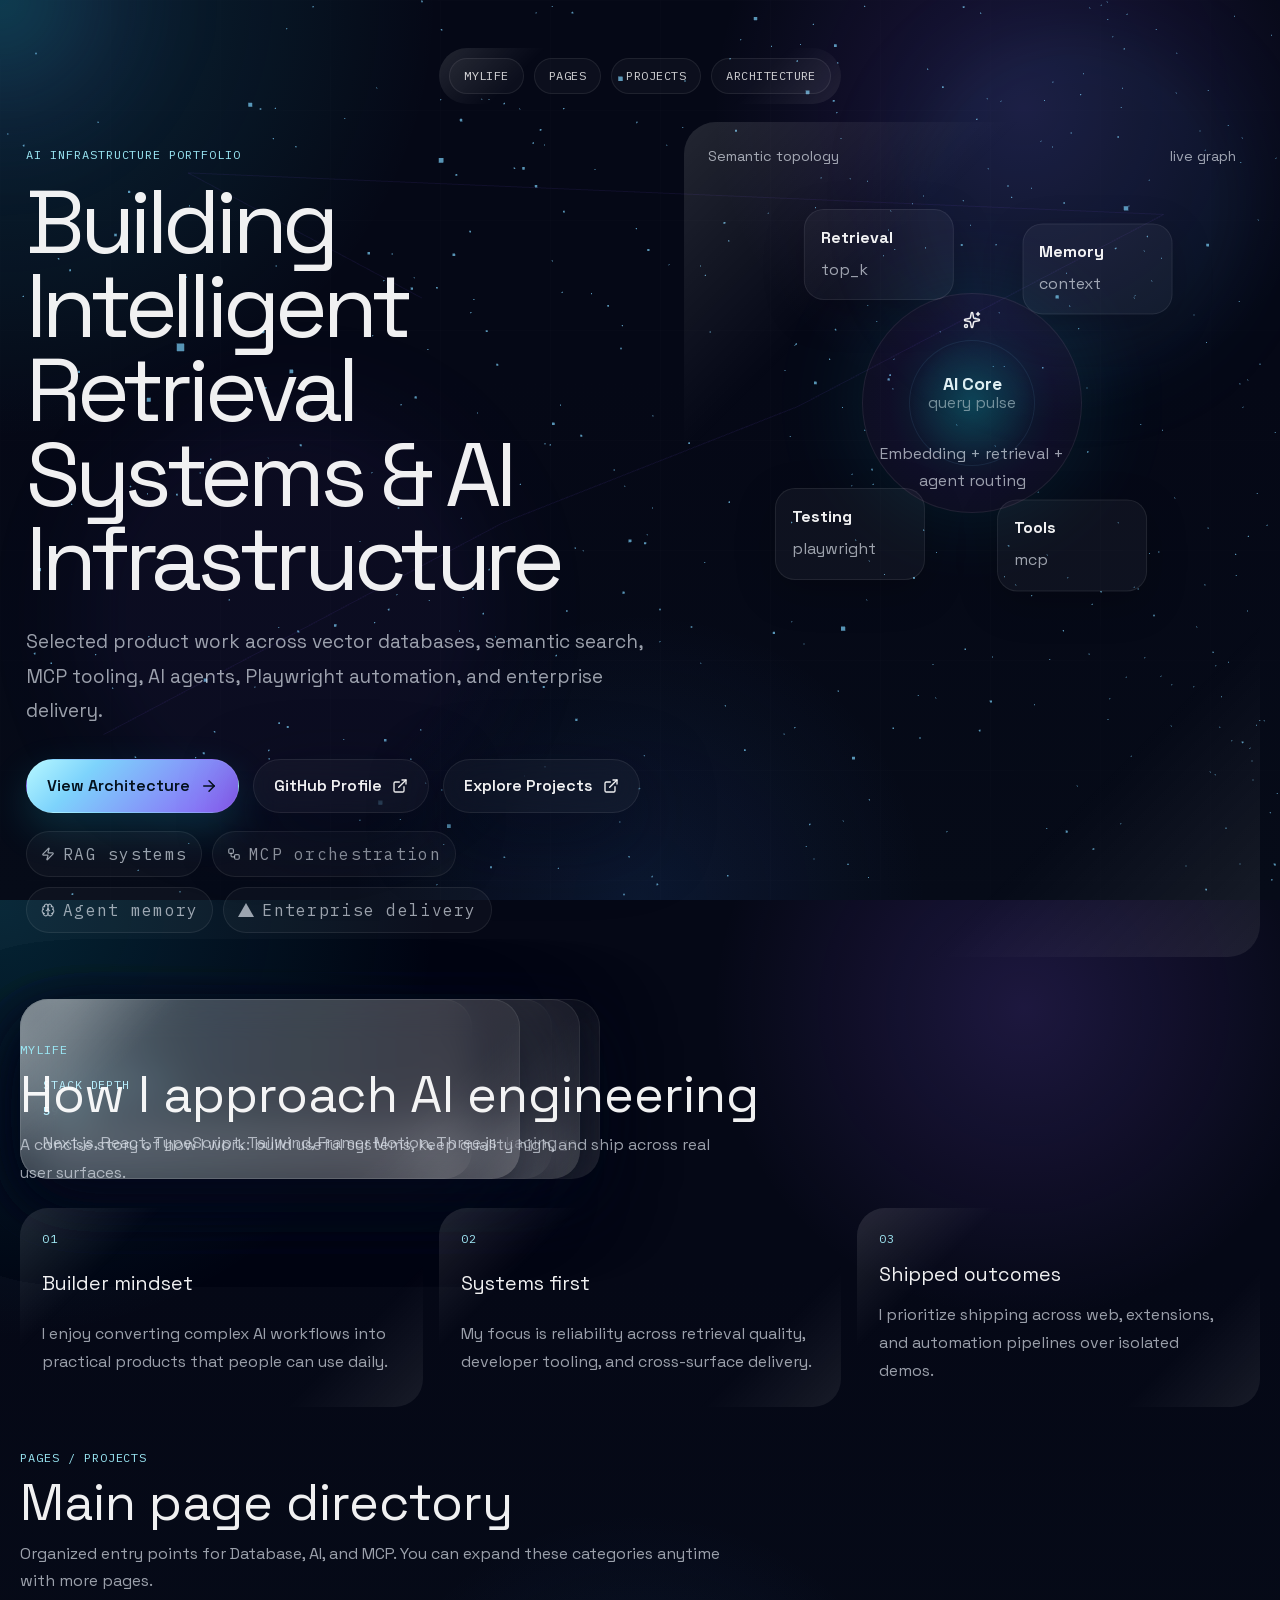
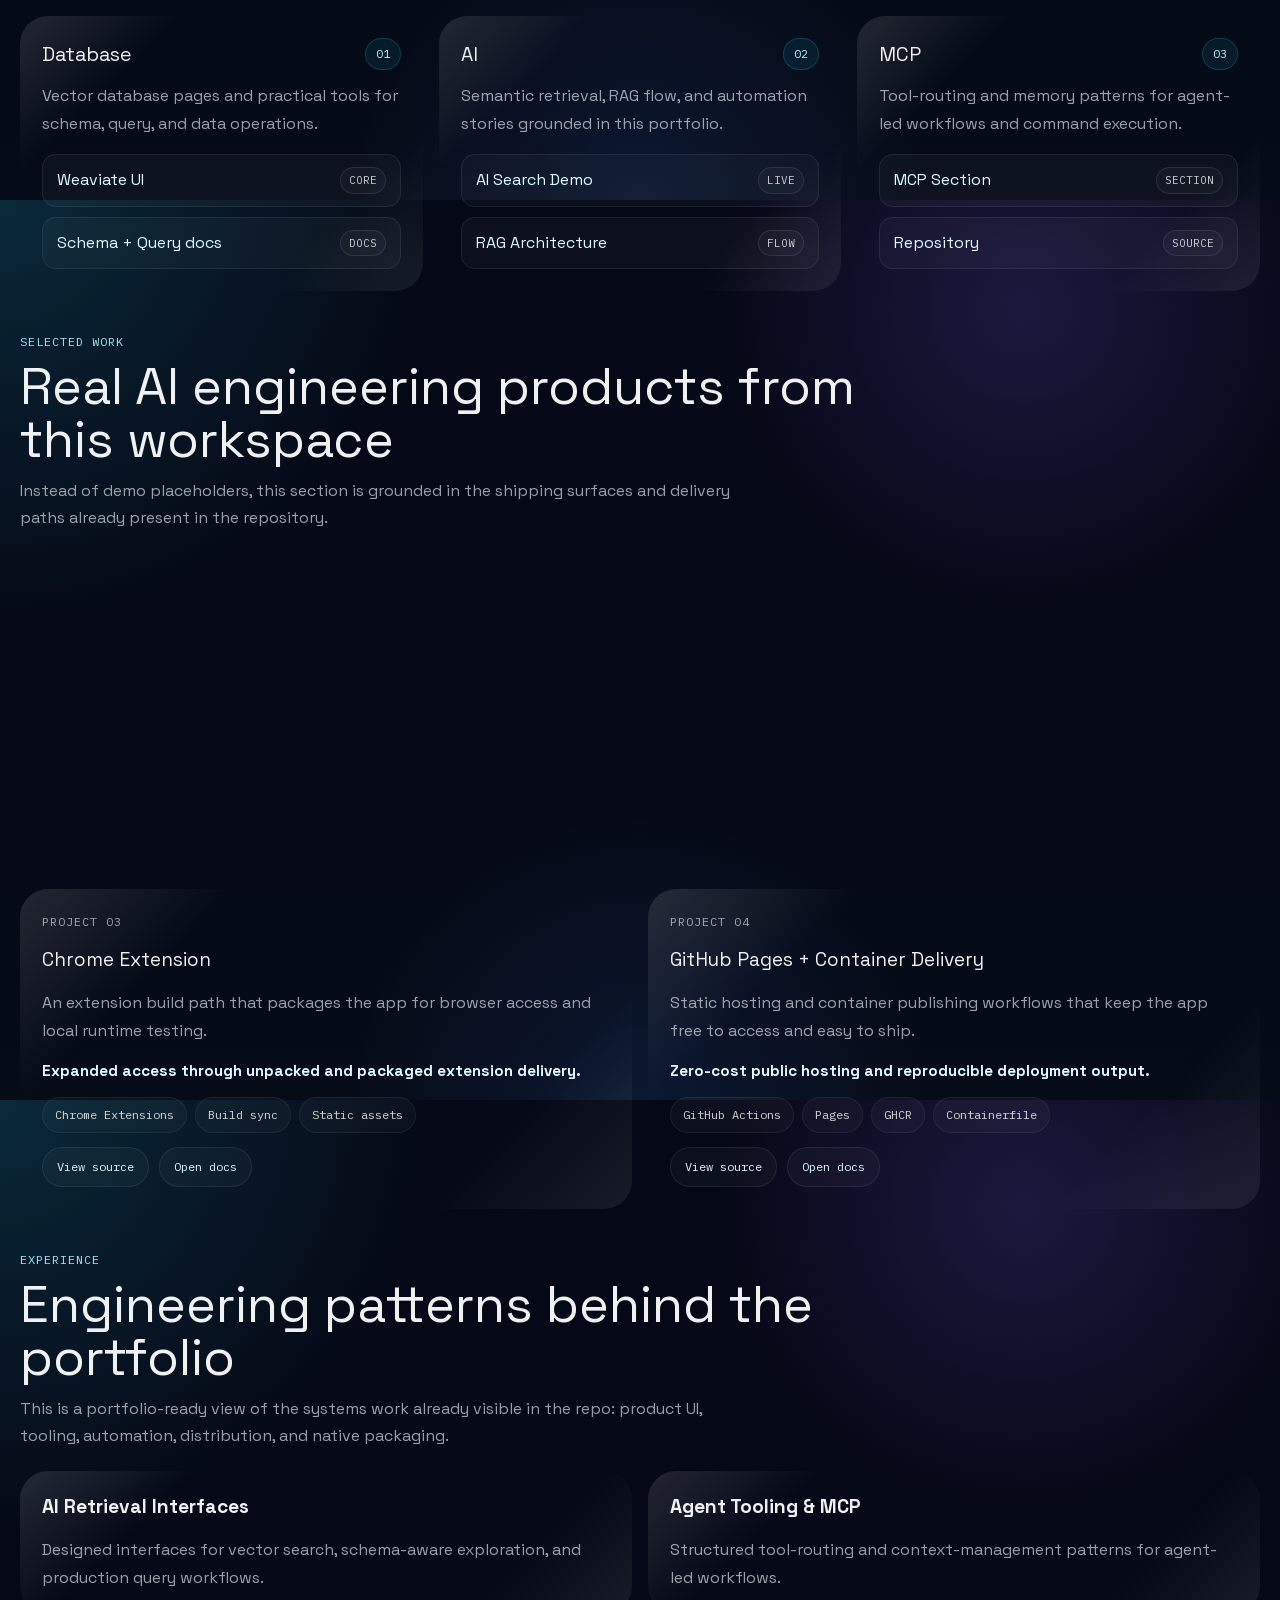
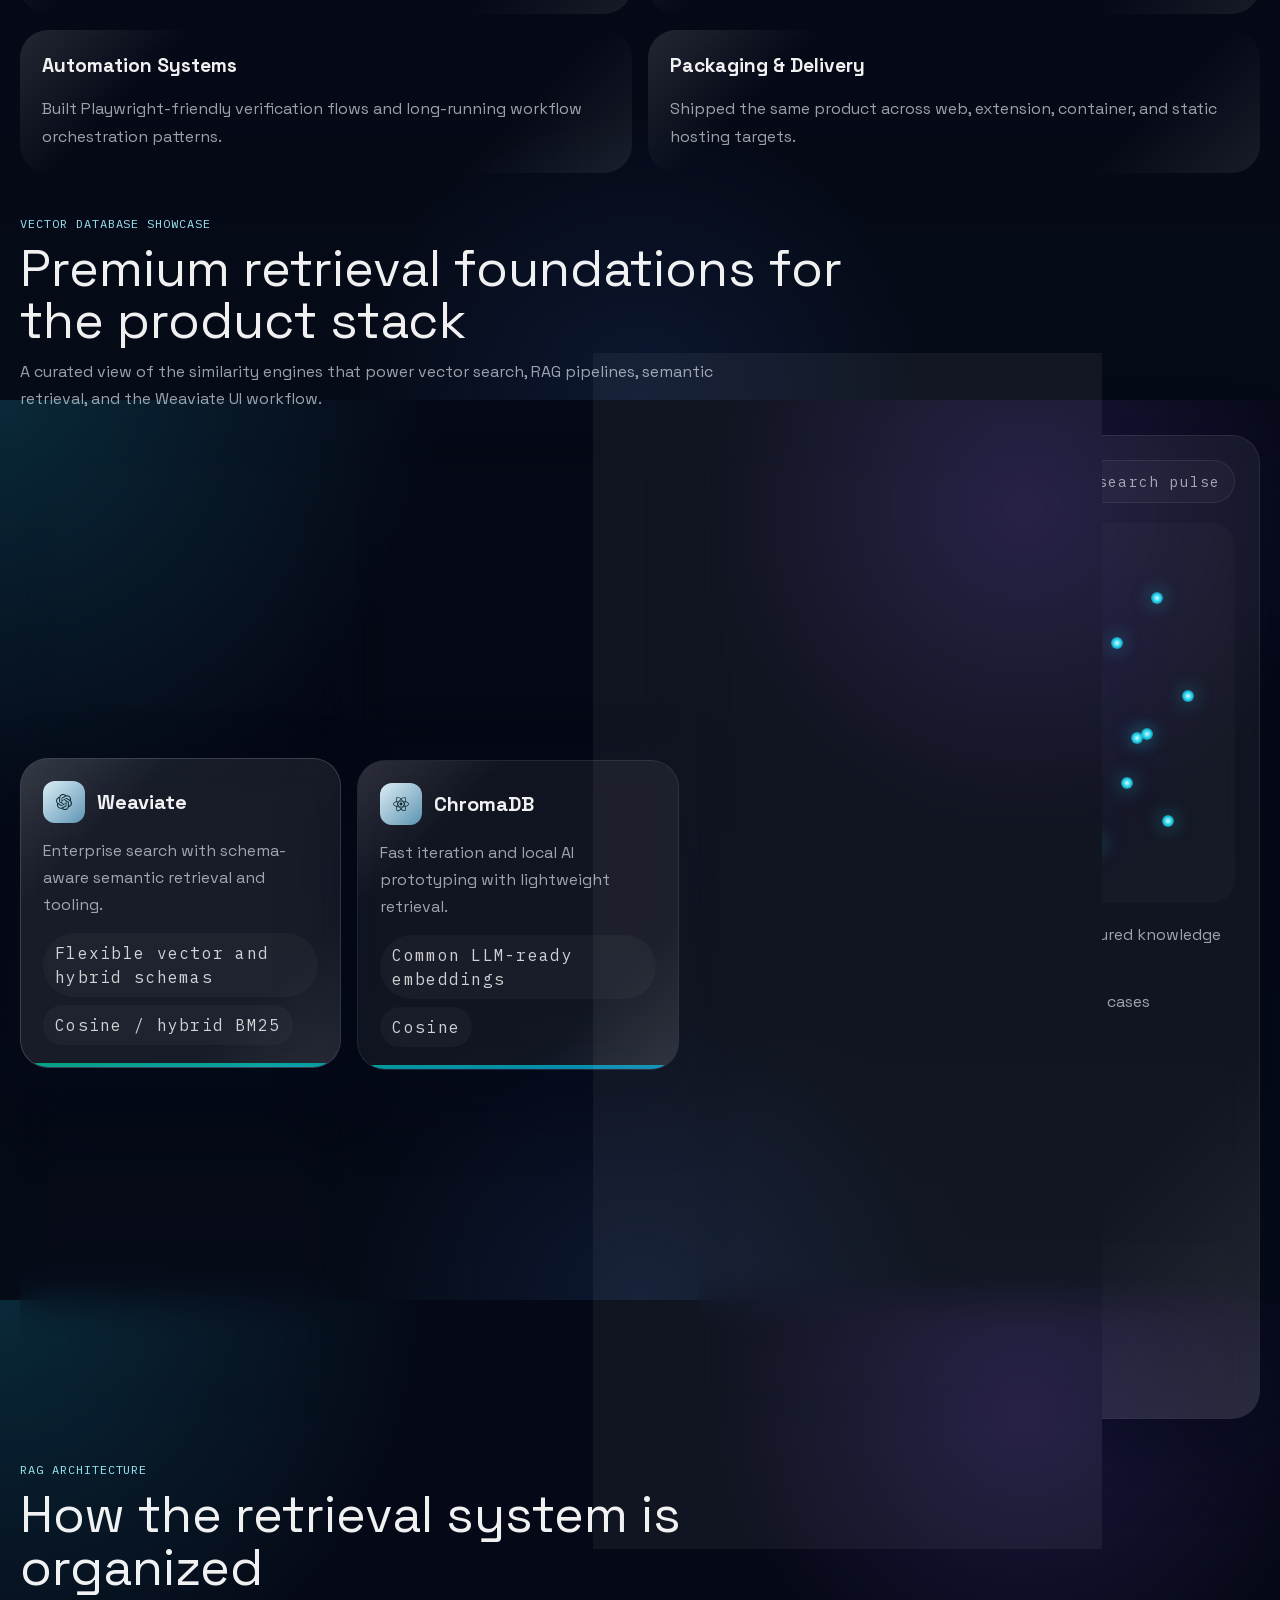
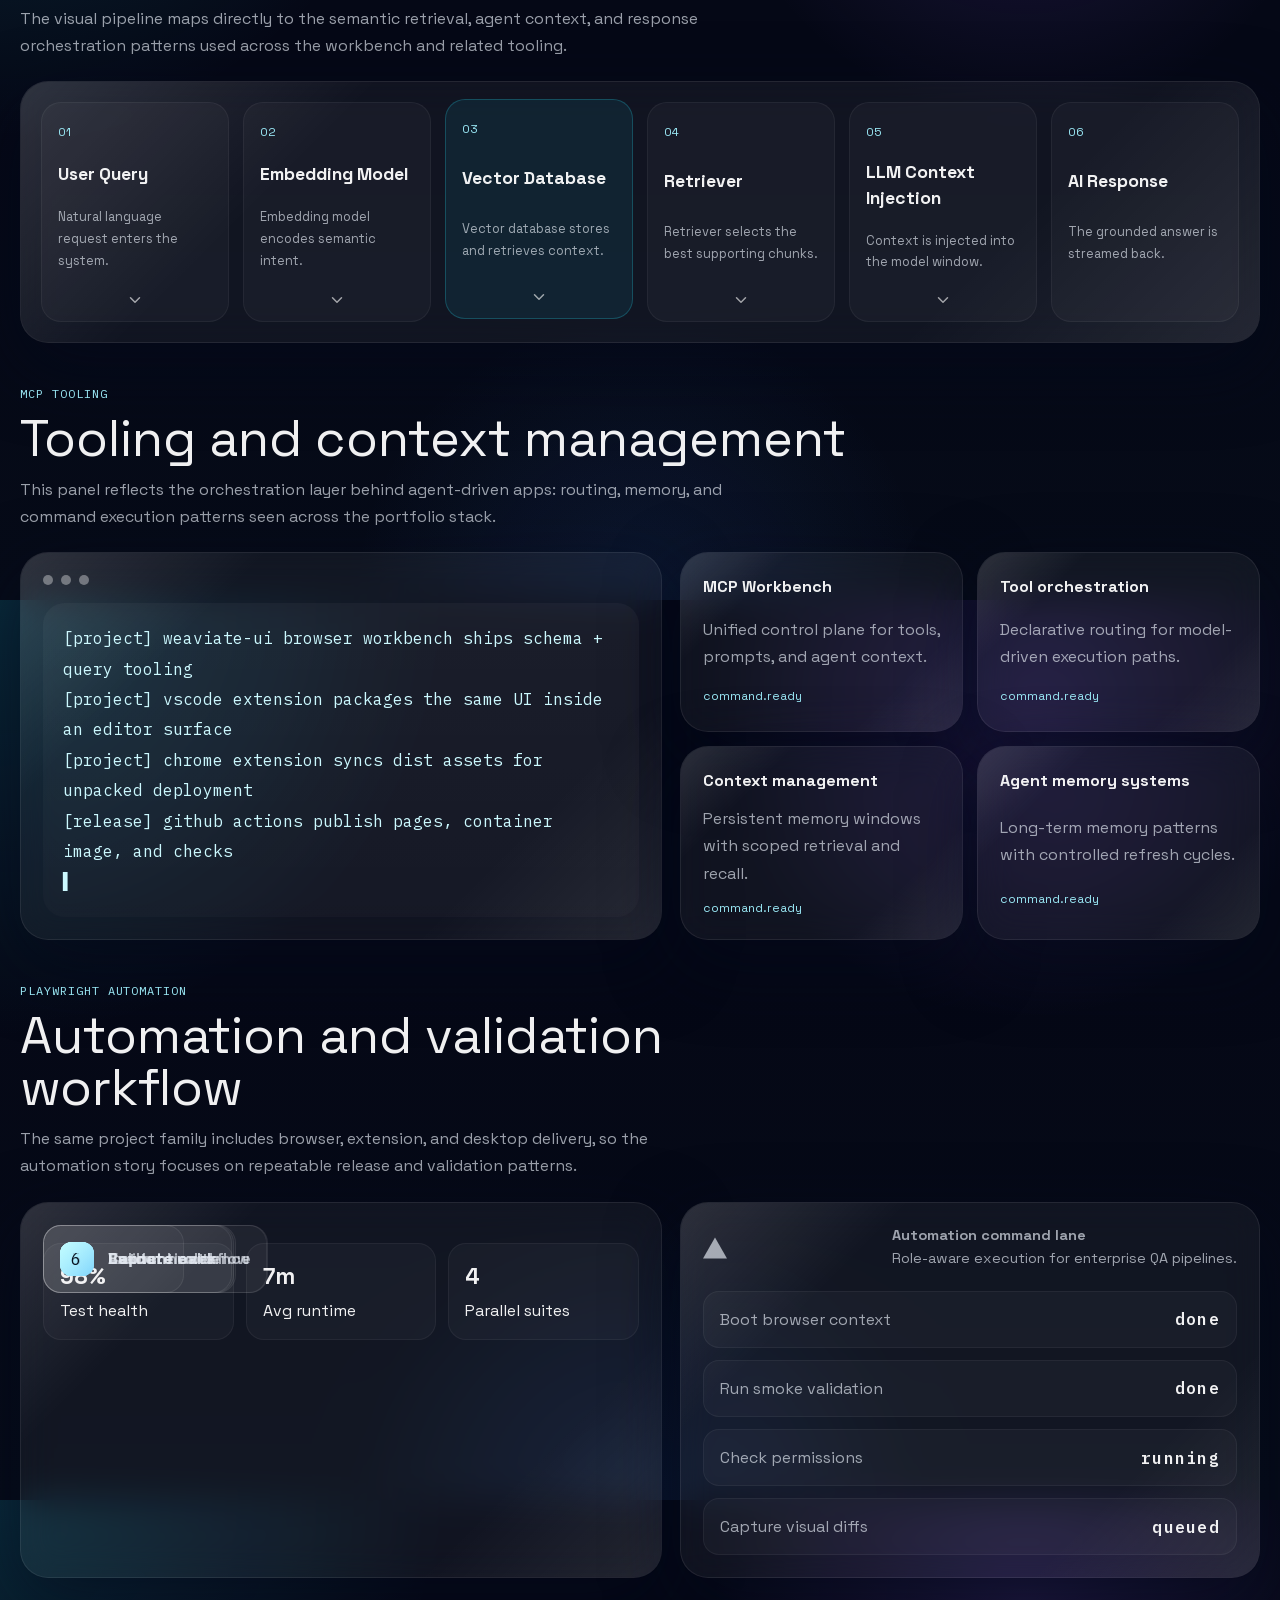
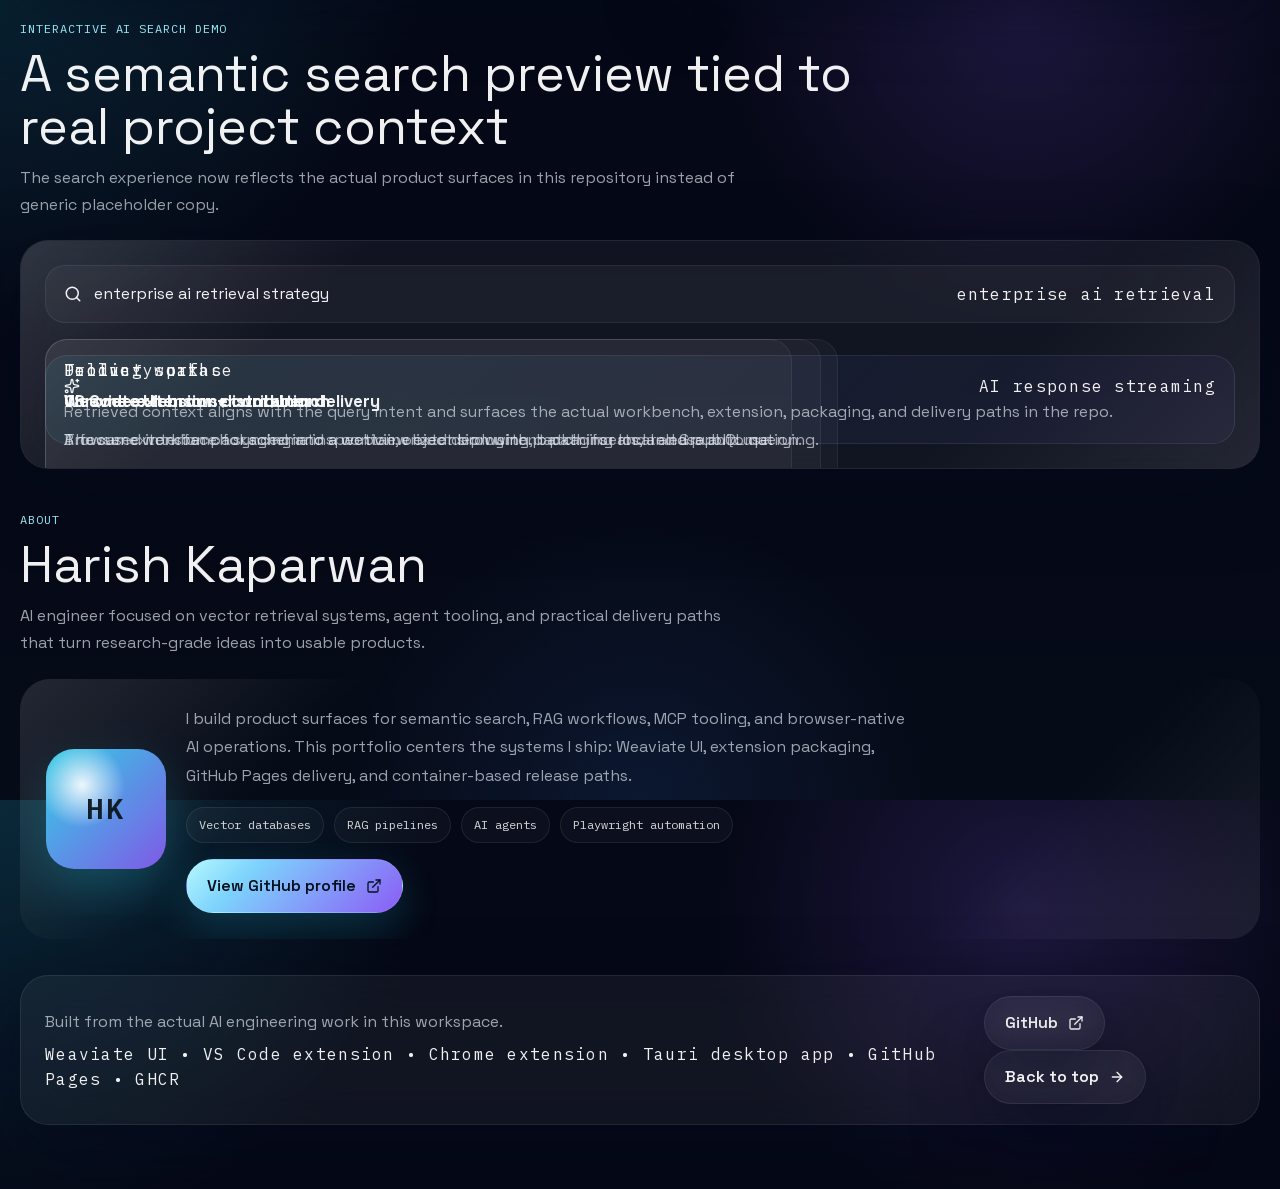
==== index.html @ 83f49498 "Publish portfolio site to root domain" ====
<!DOCTYPE html><!--Wc6o5jera20PtCwHTvs5K--><html lang="en" class="__variable_dd5b2f __variable_595324 h-full antialiased"><head><meta charSet="utf-8"/><meta name="viewport" content="width=device-width, initial-scale=1"/><link rel="preload" href="/_next/static/media/36966cca54120369-s.p.woff2" as="font" crossorigin="" type="font/woff2"/><link rel="preload" href="/_next/static/media/98e207f02528a563-s.p.woff2" as="font" crossorigin="" type="font/woff2"/><link rel="preload" href="/_next/static/media/d3ebbfd689654d3a-s.p.woff2" as="font" crossorigin="" type="font/woff2"/><link rel="preload" href="/_next/static/media/db96af6b531dc71f-s.p.woff2" as="font" crossorigin="" type="font/woff2"/><link rel="stylesheet" href="/_next/static/css/3f57c54e87c78b30.css" data-precedence="next"/><link rel="preload" as="script" fetchPriority="low" href="/_next/static/chunks/webpack-25335194ce124362.js"/><script src="/_next/static/chunks/4bd1b696-c023c6e3521b1417.js" async=""></script><script src="/_next/static/chunks/255-81ba70bd132d3eed.js" async=""></script><script src="/_next/static/chunks/main-app-12dbbff469ff1362.js" async=""></script><script src="/_next/static/chunks/b536a0f1-398ddf0b801ede08.js" async=""></script><script src="/_next/static/chunks/bd904a5c-cd9fec9bc41566fa.js" async=""></script><script src="/_next/static/chunks/30a37ab2-8664865eee5a8d3c.js" async=""></script><script src="/_next/static/chunks/525-1be1872bdc04cec8.js" async=""></script><script src="/_next/static/chunks/app/page-0df45391f6ae60c5.js" async=""></script><meta name="next-size-adjust" content=""/><title>Magic Portfolio | AI Engineer Portfolio</title><meta name="description" content="A premium AI infrastructure portfolio showcasing vector databases, RAG systems, MCP tooling, agent workflows, semantic search, and Playwright automation."/><link rel="icon" href="/favicon.ico" type="image/x-icon" sizes="16x16"/><script src="/_next/static/chunks/polyfills-42372ed130431b0a.js" noModule=""></script></head><body class="min-h-full flex flex-col"><div hidden=""><!--$--><!--/$--></div><main id="top" class="portfolio-shell"><div class="cursor-glow" aria-hidden="true" style="transform:translateX(-180px) translateY(-180px)"></div><div class="ambient ambient-one" aria-hidden="true"></div><div class="ambient ambient-two" aria-hidden="true"></div><div class="particle-field" aria-hidden="true"></div><nav class="top-nav glass-panel" aria-label="Primary"><a href="#my-life">MyLife</a><a href="#pages">Pages</a><a href="#projects">Projects</a><a href="#architecture">Architecture</a></nav><section class="hero-grid section-fade"><div class="hero-copy"><p class="eyebrow" style="opacity:0;transform:translateY(16px)">AI INFRASTRUCTURE PORTFOLIO</p><h1 style="opacity:0;transform:translateY(24px)">Building Intelligent Retrieval Systems &amp; AI Infrastructure</h1><p class="hero-subtitle" style="opacity:0;transform:translateY(18px)">Selected product work across vector databases, semantic search, MCP tooling, AI agents, Playwright automation, and enterprise delivery.</p><div class="hero-actions"><a href="#architecture" class="primary-button">View Architecture <svg xmlns="http://www.w3.org/2000/svg" width="18" height="18" viewBox="0 0 24 24" fill="none" stroke="currentColor" stroke-width="2" stroke-linecap="round" stroke-linejoin="round" class="lucide lucide-arrow-right" aria-hidden="true"><path d="M5 12h14"></path><path d="m12 5 7 7-7 7"></path></svg></a><a href="https://github.com/harishkaparwan" target="_blank" rel="noreferrer" class="secondary-button">GitHub Profile <svg xmlns="http://www.w3.org/2000/svg" width="16" height="16" viewBox="0 0 24 24" fill="none" stroke="currentColor" stroke-width="2" stroke-linecap="round" stroke-linejoin="round" class="lucide lucide-external-link" aria-hidden="true"><path d="M15 3h6v6"></path><path d="M10 14 21 3"></path><path d="M18 13v6a2 2 0 0 1-2 2H5a2 2 0 0 1-2-2V8a2 2 0 0 1 2-2h6"></path></svg></a><a href="#projects" class="secondary-button">Explore Projects <svg xmlns="http://www.w3.org/2000/svg" width="16" height="16" viewBox="0 0 24 24" fill="none" stroke="currentColor" stroke-width="2" stroke-linecap="round" stroke-linejoin="round" class="lucide lucide-external-link" aria-hidden="true"><path d="M15 3h6v6"></path><path d="M10 14 21 3"></path><path d="M18 13v6a2 2 0 0 1-2 2H5a2 2 0 0 1-2-2V8a2 2 0 0 1 2-2h6"></path></svg></a></div><div class="hero-tags"><span><svg xmlns="http://www.w3.org/2000/svg" width="14" height="14" viewBox="0 0 24 24" fill="none" stroke="currentColor" stroke-width="2" stroke-linecap="round" stroke-linejoin="round" class="lucide lucide-zap" aria-hidden="true"><path d="M4 14a1 1 0 0 1-.78-1.63l9.9-10.2a.5.5 0 0 1 .86.46l-1.92 6.02A1 1 0 0 0 13 10h7a1 1 0 0 1 .78 1.63l-9.9 10.2a.5.5 0 0 1-.86-.46l1.92-6.02A1 1 0 0 0 11 14z"></path></svg> RAG systems</span><span><svg xmlns="http://www.w3.org/2000/svg" width="14" height="14" viewBox="0 0 24 24" fill="none" stroke="currentColor" stroke-width="2" stroke-linecap="round" stroke-linejoin="round" class="lucide lucide-workflow" aria-hidden="true"><rect width="8" height="8" x="3" y="3" rx="2"></rect><path d="M7 11v4a2 2 0 0 0 2 2h4"></path><rect width="8" height="8" x="13" y="13" rx="2"></rect></svg> MCP orchestration</span><span><svg xmlns="http://www.w3.org/2000/svg" width="14" height="14" viewBox="0 0 24 24" fill="none" stroke="currentColor" stroke-width="2" stroke-linecap="round" stroke-linejoin="round" class="lucide lucide-brain" aria-hidden="true"><path d="M12 18V5"></path><path d="M15 13a4.17 4.17 0 0 1-3-4 4.17 4.17 0 0 1-3 4"></path><path d="M17.598 6.5A3 3 0 1 0 12 5a3 3 0 1 0-5.598 1.5"></path><path d="M17.997 5.125a4 4 0 0 1 2.526 5.77"></path><path d="M18 18a4 4 0 0 0 2-7.464"></path><path d="M19.967 17.483A4 4 0 1 1 12 18a4 4 0 1 1-7.967-.517"></path><path d="M6 18a4 4 0 0 1-2-7.464"></path><path d="M6.003 5.125a4 4 0 0 0-2.526 5.77"></path></svg> Agent memory</span><span><svg stroke="currentColor" fill="currentColor" stroke-width="0" role="img" viewBox="0 0 24 24" height="1em" width="1em" xmlns="http://www.w3.org/2000/svg"><path d="m12 1.608 12 20.784H0Z"></path></svg> Enterprise delivery</span></div></div><div class="hero-visual glass-panel" style="opacity:0;transform:scale(0.96)"><div class="hero-visual-header"><span>Semantic topology</span><span>live graph</span></div><div class="graph-orbit"><div class="graph-core"><svg xmlns="http://www.w3.org/2000/svg" width="18" height="18" viewBox="0 0 24 24" fill="none" stroke="currentColor" stroke-width="2" stroke-linecap="round" stroke-linejoin="round" class="lucide lucide-sparkles" aria-hidden="true"><path d="M11.017 2.814a1 1 0 0 1 1.966 0l1.051 5.558a2 2 0 0 0 1.594 1.594l5.558 1.051a1 1 0 0 1 0 1.966l-5.558 1.051a2 2 0 0 0-1.594 1.594l-1.051 5.558a1 1 0 0 1-1.966 0l-1.051-5.558a2 2 0 0 0-1.594-1.594l-5.558-1.051a1 1 0 0 1 0-1.966l5.558-1.051a2 2 0 0 0 1.594-1.594z"></path><path d="M20 2v4"></path><path d="M22 4h-4"></path><circle cx="4" cy="20" r="2"></circle></svg><strong>AI Core</strong><span>Embedding + retrieval + agent routing</span></div><div class="orbit-node orbit-1"><strong>Retrieval</strong><span>top_k</span></div><div class="orbit-node orbit-2"><strong>Memory</strong><span>context</span></div><div class="orbit-node orbit-3"><strong>Testing</strong><span>playwright</span></div><div class="orbit-node orbit-4"><strong>Tools</strong><span>mcp</span></div><div class="query-pulse pulse-1">query pulse</div></div></div></section><section class="metrics-grid section-fade" id="projects"><article class="metric-card glass-panel" style="opacity:0;transform:translateY(24px)"><span>Production surfaces</span><span class="metric-value" aria-label="4">0</span><p>Web app, browser extension, VS Code extension, and container image</p></article><article class="metric-card glass-panel" style="opacity:0;transform:translateY(24px)"><span>Core domains</span><span class="metric-value" aria-label="7">0</span><p>Vector DB, RAG, MCP, agents, search, automation, and workflows</p></article><article class="metric-card glass-panel" style="opacity:0;transform:translateY(24px)"><span>Delivery paths</span><span class="metric-value" aria-label="3">0</span><p>GitHub Pages, GHCR container publishing, and extension packaging</p></article><article class="metric-card glass-panel" style="opacity:0;transform:translateY(24px)"><span>Build reliability</span><span class="metric-value" aria-label="99.9%">0.00<!-- -->%</span><p>Validated across local builds and distribution targets</p></article><article class="metric-card glass-panel" style="opacity:0;transform:translateY(24px)"><span>Stack depth</span><span class="metric-value" aria-label="5">0</span><p>Next.js, React, TypeScript, Tailwind, Framer Motion, Three.js</p></article></section><section class="section-block section-fade" id="my-life"><div class="section-heading"><p>MYLIFE</p><h2>How I approach AI engineering</h2><span>A concise story of how I work: build useful systems, keep quality high, and ship across real user surfaces.</span></div><div class="mylife-grid"><article class="glass-panel mylife-card" style="opacity:0;transform:translateY(18px)"><span>0<!-- -->1</span><h3>Builder mindset</h3><p>I enjoy converting complex AI workflows into practical products that people can use daily.</p></article><article class="glass-panel mylife-card" style="opacity:0;transform:translateY(18px)"><span>0<!-- -->2</span><h3>Systems first</h3><p>My focus is reliability across retrieval quality, developer tooling, and cross-surface delivery.</p></article><article class="glass-panel mylife-card" style="opacity:0;transform:translateY(18px)"><span>0<!-- -->3</span><h3>Shipped outcomes</h3><p>I prioritize shipping across web, extensions, and automation pipelines over isolated demos.</p></article></div></section><section class="section-block section-fade" id="pages"><div class="section-heading"><p>PAGES / PROJECTS</p><h2>Main page directory</h2><span>Organized entry points for Database, AI, and MCP. You can expand these categories anytime with more pages.</span></div><div class="directory-grid"><article class="glass-panel directory-card" style="opacity:0;transform:translateY(16px)"><div class="directory-head"><h3>Database</h3><span>01</span></div><p>Vector database pages and practical tools for schema, query, and data operations.</p><div class="directory-links"><a href="https://github.com/harishkaparwan/weaviate-ui" target="_blank" rel="noreferrer">Weaviate UI<i>core</i></a><a href="https://github.com/harishkaparwan/weaviate-ui/tree/main/README.md" target="_blank" rel="noreferrer">Schema + Query docs<i>docs</i></a></div></article><article class="glass-panel directory-card" style="opacity:0;transform:translateY(16px)"><div class="directory-head"><h3>AI</h3><span>02</span></div><p>Semantic retrieval, RAG flow, and automation stories grounded in this portfolio.</p><div class="directory-links"><a href="#ai-search">AI Search Demo<i>live</i></a><a href="#architecture">RAG Architecture<i>flow</i></a></div></article><article class="glass-panel directory-card" style="opacity:0;transform:translateY(16px)"><div class="directory-head"><h3>MCP</h3><span>03</span></div><p>Tool-routing and memory patterns for agent-led workflows and command execution.</p><div class="directory-links"><a href="#mcp">MCP Section<i>section</i></a><a href="https://github.com/harishkaparwan/weaviate-ui" target="_blank" rel="noreferrer">Repository<i>source</i></a></div></article></div></section><section class="section-block section-fade"><div class="section-heading"><p>SELECTED WORK</p><h2>Real AI engineering products from this workspace</h2><span>Instead of demo placeholders, this section is grounded in the shipping surfaces and delivery paths already present in the repository.</span></div><div class="projects-grid"><article class="glass-panel project-card" style="opacity:0;transform:translateY(20px)"><p class="project-kicker">Project <!-- -->01</p><h3>Weaviate UI</h3><p>A browser-based workbench for inspecting schema, browsing objects, preparing inserts, and running GraphQL queries against Weaviate.</p><strong>Core product experience for vector database operations.</strong><div class="project-tags"><span>React</span><span>TypeScript</span><span>Vite</span><span>Weaviate</span></div><div class="project-links"><a href="https://github.com/harishkaparwan/weaviate-ui" target="_blank" rel="noreferrer">View source</a><a href="https://github.com/harishkaparwan/weaviate-ui/tree/main/README.md" target="_blank" rel="noreferrer">Open docs</a></div></article><article class="glass-panel project-card" style="opacity:0;transform:translateY(20px)"><p class="project-kicker">Project <!-- -->02</p><h3>VS Code Extension</h3><p>A companion editor extension that syncs the same workbench into a webview so teams can work inside VS Code.</p><strong>Distribution into the developer workflow without changing the UI model.</strong><div class="project-tags"><span>VS Code</span><span>Webview</span><span>Packaging</span><span>Sync pipeline</span></div><div class="project-links"><a href="https://github.com/harishkaparwan/weaviate-ui/tree/main/vscode-extension" target="_blank" rel="noreferrer">View source</a><a href="https://github.com/harishkaparwan/weaviate-ui/tree/main/vscode-extension/README.md" target="_blank" rel="noreferrer">Open docs</a></div></article><article class="glass-panel project-card" style="opacity:0;transform:translateY(20px)"><p class="project-kicker">Project <!-- -->03</p><h3>Chrome Extension</h3><p>An extension build path that packages the app for browser access and local runtime testing.</p><strong>Expanded access through unpacked and packaged extension delivery.</strong><div class="project-tags"><span>Chrome Extensions</span><span>Build sync</span><span>Static assets</span></div><div class="project-links"><a href="https://github.com/harishkaparwan/weaviate-ui/tree/main/chrome-extension" target="_blank" rel="noreferrer">View source</a><a href="https://github.com/harishkaparwan/weaviate-ui/tree/main/chrome-extension/README.md" target="_blank" rel="noreferrer">Open docs</a></div></article><article class="glass-panel project-card" style="opacity:0;transform:translateY(20px)"><p class="project-kicker">Project <!-- -->04</p><h3>GitHub Pages + Container Delivery</h3><p>Static hosting and container publishing workflows that keep the app free to access and easy to ship.</p><strong>Zero-cost public hosting and reproducible deployment output.</strong><div class="project-tags"><span>GitHub Actions</span><span>Pages</span><span>GHCR</span><span>Containerfile</span></div><div class="project-links"><a href="https://github.com/harishkaparwan/weaviate-ui/tree/main/.github/workflows/deploy-pages.yml" target="_blank" rel="noreferrer">View source</a><a href="https://github.com/harishkaparwan/weaviate-ui/tree/main/.github/workflows/container-publish.yml" target="_blank" rel="noreferrer">Open docs</a></div></article></div></section><section class="section-block section-fade"><div class="section-heading"><p>EXPERIENCE</p><h2>Engineering patterns behind the portfolio</h2><span>This is a portfolio-ready view of the systems work already visible in the repo: product UI, tooling, automation, distribution, and native packaging.</span></div><div class="experience-grid"><article class="glass-panel experience-card"><strong>AI Retrieval Interfaces</strong><p>Designed interfaces for vector search, schema-aware exploration, and production query workflows.</p></article><article class="glass-panel experience-card"><strong>Agent Tooling &amp; MCP</strong><p>Structured tool-routing and context-management patterns for agent-led workflows.</p></article><article class="glass-panel experience-card"><strong>Automation Systems</strong><p>Built Playwright-friendly verification flows and long-running workflow orchestration patterns.</p></article><article class="glass-panel experience-card"><strong>Packaging &amp; Delivery</strong><p>Shipped the same product across web, extension, container, and static hosting targets.</p></article></div></section><section class="section-block section-fade"><div class="section-heading"><p>VECTOR DATABASE SHOWCASE</p><h2>Premium retrieval foundations for the product stack</h2><span>A curated view of the similarity engines that power vector search, RAG pipelines, semantic retrieval, and the Weaviate UI workflow.</span></div><div class="vector-layout"><div class="vector-grid"><button type="button" class="vector-card glass-panel "><div class="vector-accent bg-gradient-to-br from-cyan-400/80 to-blue-500/80"></div><div class="vector-topline"><span><svg xmlns="http://www.w3.org/2000/svg" width="18" height="18" viewBox="0 0 24 24" fill="none" stroke="currentColor" stroke-width="2" stroke-linecap="round" stroke-linejoin="round" class="lucide lucide-database" aria-hidden="true"><ellipse cx="12" cy="5" rx="9" ry="3"></ellipse><path d="M3 5V19A9 3 0 0 0 21 19V5"></path><path d="M3 12A9 3 0 0 0 21 12"></path></svg></span><strong>Pinecone</strong></div><p>Managed retrieval layer for mission-critical semantic applications.</p><div class="vector-details"><span>Up to 1536+ embeddings</span><span>Cosine / dot-product</span></div></button><button type="button" class="vector-card glass-panel "><div class="vector-accent bg-gradient-to-br from-violet-400/80 to-fuchsia-500/80"></div><div class="vector-topline"><span><svg xmlns="http://www.w3.org/2000/svg" width="18" height="18" viewBox="0 0 24 24" fill="none" stroke="currentColor" stroke-width="2" stroke-linecap="round" stroke-linejoin="round" class="lucide lucide-layers" aria-hidden="true"><path d="M12.83 2.18a2 2 0 0 0-1.66 0L2.6 6.08a1 1 0 0 0 0 1.83l8.58 3.91a2 2 0 0 0 1.66 0l8.58-3.9a1 1 0 0 0 0-1.83z"></path><path d="M2 12a1 1 0 0 0 .58.91l8.6 3.91a2 2 0 0 0 1.65 0l8.58-3.9A1 1 0 0 0 22 12"></path><path d="M2 17a1 1 0 0 0 .58.91l8.6 3.91a2 2 0 0 0 1.65 0l8.58-3.9A1 1 0 0 0 22 17"></path></svg></span><strong>Qdrant</strong></div><p>Hybrid search and advanced filtering for agent memory and RAG pipelines.</p><div class="vector-details"><span>768-3072 embeddings</span><span>Cosine / Euclidean / dot</span></div></button><button type="button" class="vector-card glass-panel active"><div class="vector-accent bg-gradient-to-br from-emerald-400/80 to-cyan-400/80"></div><div class="vector-topline"><span><svg stroke="currentColor" fill="currentColor" stroke-width="0" role="img" viewBox="0 0 24 24" height="1em" width="1em" xmlns="http://www.w3.org/2000/svg"><path d="M22.2819 9.8211a5.9847 5.9847 0 0 0-.5157-4.9108 6.0462 6.0462 0 0 0-6.5098-2.9A6.0651 6.0651 0 0 0 4.9807 4.1818a5.9847 5.9847 0 0 0-3.9977 2.9 6.0462 6.0462 0 0 0 .7427 7.0966 5.98 5.98 0 0 0 .511 4.9107 6.051 6.051 0 0 0 6.5146 2.9001A5.9847 5.9847 0 0 0 13.2599 24a6.0557 6.0557 0 0 0 5.7718-4.2058 5.9894 5.9894 0 0 0 3.9977-2.9001 6.0557 6.0557 0 0 0-.7475-7.0729zm-9.022 12.6081a4.4755 4.4755 0 0 1-2.8764-1.0408l.1419-.0804 4.7783-2.7582a.7948.7948 0 0 0 .3927-.6813v-6.7369l2.02 1.1686a.071.071 0 0 1 .038.052v5.5826a4.504 4.504 0 0 1-4.4945 4.4944zm-9.6607-4.1254a4.4708 4.4708 0 0 1-.5346-3.0137l.142.0852 4.783 2.7582a.7712.7712 0 0 0 .7806 0l5.8428-3.3685v2.3324a.0804.0804 0 0 1-.0332.0615L9.74 19.9502a4.4992 4.4992 0 0 1-6.1408-1.6464zM2.3408 7.8956a4.485 4.485 0 0 1 2.3655-1.9728V11.6a.7664.7664 0 0 0 .3879.6765l5.8144 3.3543-2.0201 1.1685a.0757.0757 0 0 1-.071 0l-4.8303-2.7865A4.504 4.504 0 0 1 2.3408 7.872zm16.5963 3.8558L13.1038 8.364 15.1192 7.2a.0757.0757 0 0 1 .071 0l4.8303 2.7913a4.4944 4.4944 0 0 1-.6765 8.1042v-5.6772a.79.79 0 0 0-.407-.667zm2.0107-3.0231l-.142-.0852-4.7735-2.7818a.7759.7759 0 0 0-.7854 0L9.409 9.2297V6.8974a.0662.0662 0 0 1 .0284-.0615l4.8303-2.7866a4.4992 4.4992 0 0 1 6.6802 4.66zM8.3065 12.863l-2.02-1.1638a.0804.0804 0 0 1-.038-.0567V6.0742a4.4992 4.4992 0 0 1 7.3757-3.4537l-.142.0805L8.704 5.459a.7948.7948 0 0 0-.3927.6813zm1.0976-2.3654l2.602-1.4998 2.6069 1.4998v2.9994l-2.5974 1.4997-2.6067-1.4997Z"></path></svg></span><strong>Weaviate</strong></div><p>Enterprise search with schema-aware semantic retrieval and tooling.</p><div class="vector-details"><span>Flexible vector and hybrid schemas</span><span>Cosine / hybrid BM25</span></div></button><button type="button" class="vector-card glass-panel "><div class="vector-accent bg-gradient-to-br from-teal-400/80 to-sky-500/80"></div><div class="vector-topline"><span><svg stroke="currentColor" fill="currentColor" stroke-width="0" role="img" viewBox="0 0 24 24" height="1em" width="1em" xmlns="http://www.w3.org/2000/svg"><path d="M14.23 12.004a2.236 2.236 0 0 1-2.235 2.236 2.236 2.236 0 0 1-2.236-2.236 2.236 2.236 0 0 1 2.235-2.236 2.236 2.236 0 0 1 2.236 2.236zm2.648-10.69c-1.346 0-3.107.96-4.888 2.622-1.78-1.653-3.542-2.602-4.887-2.602-.41 0-.783.093-1.106.278-1.375.793-1.683 3.264-.973 6.365C1.98 8.917 0 10.42 0 12.004c0 1.59 1.99 3.097 5.043 4.03-.704 3.113-.39 5.588.988 6.38.32.187.69.275 1.102.275 1.345 0 3.107-.96 4.888-2.624 1.78 1.654 3.542 2.603 4.887 2.603.41 0 .783-.09 1.106-.275 1.374-.792 1.683-3.263.973-6.365C22.02 15.096 24 13.59 24 12.004c0-1.59-1.99-3.097-5.043-4.032.704-3.11.39-5.587-.988-6.38-.318-.184-.688-.277-1.092-.278zm-.005 1.09v.006c.225 0 .406.044.558.127.666.382.955 1.835.73 3.704-.054.46-.142.945-.25 1.44-.96-.236-2.006-.417-3.107-.534-.66-.905-1.345-1.727-2.035-2.447 1.592-1.48 3.087-2.292 4.105-2.295zm-9.77.02c1.012 0 2.514.808 4.11 2.28-.686.72-1.37 1.537-2.02 2.442-1.107.117-2.154.298-3.113.538-.112-.49-.195-.964-.254-1.42-.23-1.868.054-3.32.714-3.707.19-.09.4-.127.563-.132zm4.882 3.05c.455.468.91.992 1.36 1.564-.44-.02-.89-.034-1.345-.034-.46 0-.915.01-1.36.034.44-.572.895-1.096 1.345-1.565zM12 8.1c.74 0 1.477.034 2.202.093.406.582.802 1.203 1.183 1.86.372.64.71 1.29 1.018 1.946-.308.655-.646 1.31-1.013 1.95-.38.66-.773 1.288-1.18 1.87-.728.063-1.466.098-2.21.098-.74 0-1.477-.035-2.202-.093-.406-.582-.802-1.204-1.183-1.86-.372-.64-.71-1.29-1.018-1.946.303-.657.646-1.313 1.013-1.954.38-.66.773-1.286 1.18-1.868.728-.064 1.466-.098 2.21-.098zm-3.635.254c-.24.377-.48.763-.704 1.16-.225.39-.435.782-.635 1.174-.265-.656-.49-1.31-.676-1.947.64-.15 1.315-.283 2.015-.386zm7.26 0c.695.103 1.365.23 2.006.387-.18.632-.405 1.282-.66 1.933-.2-.39-.41-.783-.64-1.174-.225-.392-.465-.774-.705-1.146zm3.063.675c.484.15.944.317 1.375.498 1.732.74 2.852 1.708 2.852 2.476-.005.768-1.125 1.74-2.857 2.475-.42.18-.88.342-1.355.493-.28-.958-.646-1.956-1.1-2.98.45-1.017.81-2.01 1.085-2.964zm-13.395.004c.278.96.645 1.957 1.1 2.98-.45 1.017-.812 2.01-1.086 2.964-.484-.15-.944-.318-1.37-.5-1.732-.737-2.852-1.706-2.852-2.474 0-.768 1.12-1.742 2.852-2.476.42-.18.88-.342 1.356-.494zm11.678 4.28c.265.657.49 1.312.676 1.948-.64.157-1.316.29-2.016.39.24-.375.48-.762.705-1.158.225-.39.435-.788.636-1.18zm-9.945.02c.2.392.41.783.64 1.175.23.39.465.772.705 1.143-.695-.102-1.365-.23-2.006-.386.18-.63.406-1.282.66-1.933zM17.92 16.32c.112.493.2.968.254 1.423.23 1.868-.054 3.32-.714 3.708-.147.09-.338.128-.563.128-1.012 0-2.514-.807-4.11-2.28.686-.72 1.37-1.536 2.02-2.44 1.107-.118 2.154-.3 3.113-.54zm-11.83.01c.96.234 2.006.415 3.107.532.66.905 1.345 1.727 2.035 2.446-1.595 1.483-3.092 2.295-4.11 2.295-.22-.005-.406-.05-.553-.132-.666-.38-.955-1.834-.73-3.703.054-.46.142-.944.25-1.438zm4.56.64c.44.02.89.034 1.345.034.46 0 .915-.01 1.36-.034-.44.572-.895 1.095-1.345 1.565-.455-.47-.91-.993-1.36-1.565z"></path></svg></span><strong>ChromaDB</strong></div><p>Fast iteration and local AI prototyping with lightweight retrieval.</p><div class="vector-details"><span>Common LLM-ready embeddings</span><span>Cosine</span></div></button><button type="button" class="vector-card glass-panel "><div class="vector-accent bg-gradient-to-br from-indigo-400/80 to-cyan-300/80"></div><div class="vector-topline"><span><svg stroke="currentColor" fill="currentColor" stroke-width="0" role="img" viewBox="0 0 24 24" height="1em" width="1em" xmlns="http://www.w3.org/2000/svg"><path d="M1.125 0C.502 0 0 .502 0 1.125v21.75C0 23.498.502 24 1.125 24h21.75c.623 0 1.125-.502 1.125-1.125V1.125C24 .502 23.498 0 22.875 0zm17.363 9.75c.612 0 1.154.037 1.627.111a6.38 6.38 0 0 1 1.306.34v2.458a3.95 3.95 0 0 0-.643-.361 5.093 5.093 0 0 0-.717-.26 5.453 5.453 0 0 0-1.426-.2c-.3 0-.573.028-.819.086a2.1 2.1 0 0 0-.623.242c-.17.104-.3.229-.393.374a.888.888 0 0 0-.14.49c0 .196.053.373.156.529.104.156.252.304.443.444s.423.276.696.41c.273.135.582.274.926.416.47.197.892.407 1.266.628.374.222.695.473.963.753.268.279.472.598.614.957.142.359.214.776.214 1.253 0 .657-.125 1.21-.373 1.656a3.033 3.033 0 0 1-1.012 1.085 4.38 4.38 0 0 1-1.487.596c-.566.12-1.163.18-1.79.18a9.916 9.916 0 0 1-1.84-.164 5.544 5.544 0 0 1-1.512-.493v-2.63a5.033 5.033 0 0 0 3.237 1.2c.333 0 .624-.03.872-.09.249-.06.456-.144.623-.25.166-.108.29-.234.373-.38a1.023 1.023 0 0 0-.074-1.089 2.12 2.12 0 0 0-.537-.5 5.597 5.597 0 0 0-.807-.444 27.72 27.72 0 0 0-1.007-.436c-.918-.383-1.602-.852-2.053-1.405-.45-.553-.676-1.222-.676-2.005 0-.614.123-1.141.369-1.582.246-.441.58-.804 1.004-1.089a4.494 4.494 0 0 1 1.47-.629 7.536 7.536 0 0 1 1.77-.201zm-15.113.188h9.563v2.166H9.506v9.646H6.789v-9.646H3.375z"></path></svg></span><strong>FAISS</strong></div><p>High-throughput similarity search and custom in-memory vector research.</p><div class="vector-details"><span>Any embedding size with custom quantization</span><span>Inner product / L2</span></div></button></div><div class="vector-focus glass-panel" style="opacity:0;transform:translateY(12px)"><div class="vector-focus-header"><div><p>Selected retrieval engine</p><h3>Weaviate</h3></div><span class="vector-chip">Similarity search pulse</span></div><div class="similarity-map"><span class="similarity-point left-0"></span><span class="similarity-point left-1"></span><span class="similarity-point left-2"></span><span class="similarity-point left-3"></span><span class="similarity-point left-4"></span><span class="similarity-point left-5"></span><span class="similarity-point left-6"></span><span class="similarity-point left-7"></span><span class="similarity-point left-8"></span><span class="similarity-point left-9"></span><span class="similarity-point right-0"></span><span class="similarity-point right-1"></span><span class="similarity-point right-2"></span><span class="similarity-point right-3"></span><span class="similarity-point right-4"></span><span class="similarity-point right-5"></span><span class="similarity-point right-6"></span><span class="similarity-point right-7"></span><span class="similarity-point right-8"></span><span class="similarity-point right-9"></span><span class="connection-line line-0"></span><span class="connection-line line-1"></span><span class="connection-line line-2"></span><span class="connection-line line-3"></span><span class="connection-line line-4"></span><div class="search-core"><svg xmlns="http://www.w3.org/2000/svg" width="18" height="18" viewBox="0 0 24 24" fill="none" stroke="currentColor" stroke-width="2" stroke-linecap="round" stroke-linejoin="round" class="lucide lucide-search" aria-hidden="true"><path d="m21 21-4.34-4.34"></path><circle cx="11" cy="11" r="8"></circle></svg><span>vector query</span></div></div><div class="vector-focus-copy"><p>Composable modules for RAG, agents, and structured knowledge graphs.</p><p>Strong schema-centric scaling for enterprise use cases</p></div></div></div></section><section class="section-block section-fade" id="architecture"><div class="section-heading"><p>RAG ARCHITECTURE</p><h2>How the retrieval system is organized</h2><span>The visual pipeline maps directly to the semantic retrieval, agent context, and response orchestration patterns used across the workbench and related tooling.</span></div><div class="architecture-flow glass-panel"><div class="architecture-step active"><span>01</span><strong>User Query</strong><small>Natural language request enters the system.</small><svg xmlns="http://www.w3.org/2000/svg" width="18" height="18" viewBox="0 0 24 24" fill="none" stroke="currentColor" stroke-width="2" stroke-linecap="round" stroke-linejoin="round" class="lucide lucide-chevron-down flow-arrow" aria-hidden="true"><path d="m6 9 6 6 6-6"></path></svg></div><div class="architecture-step "><span>02</span><strong>Embedding Model</strong><small>Embedding model encodes semantic intent.</small><svg xmlns="http://www.w3.org/2000/svg" width="18" height="18" viewBox="0 0 24 24" fill="none" stroke="currentColor" stroke-width="2" stroke-linecap="round" stroke-linejoin="round" class="lucide lucide-chevron-down flow-arrow" aria-hidden="true"><path d="m6 9 6 6 6-6"></path></svg></div><div class="architecture-step "><span>03</span><strong>Vector Database</strong><small>Vector database stores and retrieves context.</small><svg xmlns="http://www.w3.org/2000/svg" width="18" height="18" viewBox="0 0 24 24" fill="none" stroke="currentColor" stroke-width="2" stroke-linecap="round" stroke-linejoin="round" class="lucide lucide-chevron-down flow-arrow" aria-hidden="true"><path d="m6 9 6 6 6-6"></path></svg></div><div class="architecture-step "><span>04</span><strong>Retriever</strong><small>Retriever selects the best supporting chunks.</small><svg xmlns="http://www.w3.org/2000/svg" width="18" height="18" viewBox="0 0 24 24" fill="none" stroke="currentColor" stroke-width="2" stroke-linecap="round" stroke-linejoin="round" class="lucide lucide-chevron-down flow-arrow" aria-hidden="true"><path d="m6 9 6 6 6-6"></path></svg></div><div class="architecture-step "><span>05</span><strong>LLM Context Injection</strong><small>Context is injected into the model window.</small><svg xmlns="http://www.w3.org/2000/svg" width="18" height="18" viewBox="0 0 24 24" fill="none" stroke="currentColor" stroke-width="2" stroke-linecap="round" stroke-linejoin="round" class="lucide lucide-chevron-down flow-arrow" aria-hidden="true"><path d="m6 9 6 6 6-6"></path></svg></div><div class="architecture-step "><span>06</span><strong>AI Response</strong><small>The grounded answer is streamed back.</small></div></div></section><section class="section-block section-fade" id="mcp"><div class="section-heading"><p>MCP TOOLING</p><h2>Tooling and context management</h2><span>This panel reflects the orchestration layer behind agent-driven apps: routing, memory, and command execution patterns seen across the portfolio stack.</span></div><div class="mcp-grid"><div class="terminal-panel glass-panel"><div class="terminal-bar"><span></span><span></span><span></span></div><pre>[project] weaviate-ui browser workbench ships schema + query tooling
[project] vscode extension packages the same UI inside an editor surface
[project] chrome extension syncs dist assets for unpacked deployment
[release] github actions publish pages, container image, and checks
<span class="terminal-cursor">▍</span></pre></div><div class="mcp-cards"><article class="glass-panel mcp-card"><strong>MCP Workbench</strong><p>Unified control plane for tools, prompts, and agent context.</p><span>command.ready</span></article><article class="glass-panel mcp-card"><strong>Tool orchestration</strong><p>Declarative routing for model-driven execution paths.</p><span>command.ready</span></article><article class="glass-panel mcp-card"><strong>Context management</strong><p>Persistent memory windows with scoped retrieval and recall.</p><span>command.ready</span></article><article class="glass-panel mcp-card"><strong>Agent memory systems</strong><p>Long-term memory patterns with controlled refresh cycles.</p><span>command.ready</span></article></div></div></section><section class="section-block section-fade"><div class="section-heading"><p>PLAYWRIGHT AUTOMATION</p><h2>Automation and validation workflow</h2><span>The same project family includes browser, extension, and desktop delivery, so the automation story focuses on repeatable release and validation patterns.</span></div><div class="playwright-grid"><div class="workflow-panel glass-panel"><div class="workflow-track"><div class="workflow-node"><span>1</span><strong>Launch</strong></div><div class="workflow-node"><span>2</span><strong>Authenticate</strong></div><div class="workflow-node"><span>3</span><strong>Validate roles</strong></div><div class="workflow-node"><span>4</span><strong>Execute workflow</strong></div><div class="workflow-node"><span>5</span><strong>Capture evidence</strong></div><div class="workflow-node"><span>6</span><strong>Report health</strong></div></div><div class="workflow-metrics"><article><strong>98%</strong><span>Test health</span></article><article><strong>7m</strong><span>Avg runtime</span></article><article><strong>4</strong><span>Parallel suites</span></article></div></div><div class="glass-panel playwright-side"><div class="playwright-header"><svg stroke="currentColor" fill="currentColor" stroke-width="0" role="img" viewBox="0 0 24 24" height="24" width="24" xmlns="http://www.w3.org/2000/svg"><path d="m12 1.608 12 20.784H0Z"></path></svg><div><strong>Automation command lane</strong><p>Role-aware execution for enterprise QA pipelines.</p></div></div><div class="execution-timeline"><div class="timeline-row"><span>Boot browser context</span><strong>done</strong></div><div class="timeline-row"><span>Run smoke validation</span><strong>done</strong></div><div class="timeline-row"><span>Check permissions</span><strong>running</strong></div><div class="timeline-row"><span>Capture visual diffs</span><strong>queued</strong></div></div></div></div></section><section class="section-block section-fade" id="ai-search"><div class="section-heading"><p>INTERACTIVE AI SEARCH DEMO</p><h2>A semantic search preview tied to real project context</h2><span>The search experience now reflects the actual product surfaces in this repository instead of generic placeholder copy.</span></div><div class="search-demo glass-panel"><div class="search-input-wrap"><svg xmlns="http://www.w3.org/2000/svg" width="18" height="18" viewBox="0 0 24 24" fill="none" stroke="currentColor" stroke-width="2" stroke-linecap="round" stroke-linejoin="round" class="lucide lucide-search" aria-hidden="true"><path d="m21 21-4.34-4.34"></path><circle cx="11" cy="11" r="8"></circle></svg><input aria-label="Semantic search query" value="enterprise ai retrieval strategy"/><span>enterp</span></div><div class="search-results"><article class="result-card" style="opacity:0;transform:translateY(10px)"><div><span>Product work</span><strong>Weaviate UI: browser workbench</strong></div><p>A focused interface for schema inspection, object browsing, batch inserts, and GraphQL querying.</p><div class="result-footer"><span>similarity <!-- -->0.99</span><div class="score-bar"><i style="width:99%"></i></div></div></article><article class="result-card" style="opacity:0;transform:translateY(10px)"><div><span>Tooling surface</span><strong>VS Code extension distribution</strong></div><p>The same workbench synced into a webview extension with packaging and release automation.</p><div class="result-footer"><span>similarity <!-- -->0.96</span><div class="score-bar"><i style="width:96%"></i></div></div></article><article class="result-card" style="opacity:0;transform:translateY(10px)"><div><span>Delivery paths</span><strong>Chrome extension + container delivery</strong></div><p>Browser extension packaging and a containerized deployment path for local and public use.</p><div class="result-footer"><span>similarity <!-- -->0.94</span><div class="score-bar"><i style="width:94%"></i></div></div></article></div><div class="stream-panel"><div class="stream-head"><svg xmlns="http://www.w3.org/2000/svg" width="16" height="16" viewBox="0 0 24 24" fill="none" stroke="currentColor" stroke-width="2" stroke-linecap="round" stroke-linejoin="round" class="lucide lucide-sparkles" aria-hidden="true"><path d="M11.017 2.814a1 1 0 0 1 1.966 0l1.051 5.558a2 2 0 0 0 1.594 1.594l5.558 1.051a1 1 0 0 1 0 1.966l-5.558 1.051a2 2 0 0 0-1.594 1.594l-1.051 5.558a1 1 0 0 1-1.966 0l-1.051-5.558a2 2 0 0 0-1.594-1.594l-5.558-1.051a1 1 0 0 1 0-1.966l5.558-1.051a2 2 0 0 0 1.594-1.594z"></path><path d="M20 2v4"></path><path d="M22 4h-4"></path><circle cx="4" cy="20" r="2"></circle></svg><span>AI response streaming</span></div><p>Retrieved context aligns with the query intent and surfaces the actual workbench, extension, packaging, and delivery paths in the repo.</p></div></div></section><section class="section-block section-fade"><div class="section-heading"><p>ABOUT</p><h2>Harish Kaparwan</h2><span>AI engineer focused on vector retrieval systems, agent tooling, and practical delivery paths that turn research-grade ideas into usable products.</span></div><div class="profile-card glass-panel"><div class="profile-avatar" aria-hidden="true">HK</div><div class="profile-copy"><p>I build product surfaces for semantic search, RAG workflows, MCP tooling, and browser-native AI operations. This portfolio centers the systems I ship: Weaviate UI, extension packaging, GitHub Pages delivery, and container-based release paths.</p><div class="profile-points"><span>Vector databases</span><span>RAG pipelines</span><span>AI agents</span><span>Playwright automation</span></div><a href="https://github.com/harishkaparwan" target="_blank" rel="noreferrer" class="primary-button profile-link">View GitHub profile <svg xmlns="http://www.w3.org/2000/svg" width="16" height="16" viewBox="0 0 24 24" fill="none" stroke="currentColor" stroke-width="2" stroke-linecap="round" stroke-linejoin="round" class="lucide lucide-external-link" aria-hidden="true"><path d="M15 3h6v6"></path><path d="M10 14 21 3"></path><path d="M18 13v6a2 2 0 0 1-2 2H5a2 2 0 0 1-2-2V8a2 2 0 0 1 2-2h6"></path></svg></a></div></div></section><footer class="footer-bar section-fade"><div><p>Built from the actual AI engineering work in this workspace.</p><span>Weaviate UI • VS Code extension • Chrome extension • Tauri desktop app • GitHub Pages • GHCR</span></div><div class="footer-actions"><a href="https://github.com/harishkaparwan" target="_blank" rel="noreferrer" class="secondary-button">GitHub <svg xmlns="http://www.w3.org/2000/svg" width="16" height="16" viewBox="0 0 24 24" fill="none" stroke="currentColor" stroke-width="2" stroke-linecap="round" stroke-linejoin="round" class="lucide lucide-external-link" aria-hidden="true"><path d="M15 3h6v6"></path><path d="M10 14 21 3"></path><path d="M18 13v6a2 2 0 0 1-2 2H5a2 2 0 0 1-2-2V8a2 2 0 0 1 2-2h6"></path></svg></a><a href="#top" class="secondary-button">Back to top <svg xmlns="http://www.w3.org/2000/svg" width="16" height="16" viewBox="0 0 24 24" fill="none" stroke="currentColor" stroke-width="2" stroke-linecap="round" stroke-linejoin="round" class="lucide lucide-arrow-right" aria-hidden="true"><path d="M5 12h14"></path><path d="m12 5 7 7-7 7"></path></svg></a></div></footer></main><!--$--><!--/$--><script src="/_next/static/chunks/webpack-25335194ce124362.js" id="_R_" async=""></script><script>(self.__next_f=self.__next_f||[]).push([0])</script><script>self.__next_f.push([1,"1:\"$Sreact.fragment\"\n2:I[9766,[],\"\"]\n3:I[8924,[],\"\"]\n4:I[1959,[],\"ClientPageRoot\"]\n5:I[9547,[\"367\",\"static/chunks/b536a0f1-398ddf0b801ede08.js\",\"831\",\"static/chunks/bd904a5c-cd9fec9bc41566fa.js\",\"362\",\"static/chunks/30a37ab2-8664865eee5a8d3c.js\",\"525\",\"static/chunks/525-1be1872bdc04cec8.js\",\"974\",\"static/chunks/app/page-0df45391f6ae60c5.js\"],\"default\"]\n8:I[4431,[],\"OutletBoundary\"]\na:I[5278,[],\"AsyncMetadataOutlet\"]\nc:I[4431,[],\"ViewportBoundary\"]\ne:I[4431,[],\"MetadataBoundary\"]\nf:\"$Sreact.suspense\"\n11:I[7150,[],\"\"]\n:HL[\"/_next/static/media/36966cca54120369-s.p.woff2\",\"font\",{\"crossOrigin\":\"\",\"type\":\"font/woff2\"}]\n:HL[\"/_next/static/media/98e207f02528a563-s.p.woff2\",\"font\",{\"crossOrigin\":\"\",\"type\":\"font/woff2\"}]\n:HL[\"/_next/static/media/d3ebbfd689654d3a-s.p.woff2\",\"font\",{\"crossOrigin\":\"\",\"type\":\"font/woff2\"}]\n:HL[\"/_next/static/media/db96af6b531dc71f-s.p.woff2\",\"font\",{\"crossOrigin\":\"\",\"type\":\"font/woff2\"}]\n:HL[\"/_next/static/css/3f57c54e87c78b30.css\",\"style\"]\n"])</script><script>self.__next_f.push([1,"0:{\"P\":null,\"b\":\"Wc6o5jera20PtCwHTvs5K\",\"p\":\"\",\"c\":[\"\",\"\"],\"i\":false,\"f\":[[[\"\",{\"children\":[\"__PAGE__\",{}]},\"$undefined\",\"$undefined\",true],[\"\",[\"$\",\"$1\",\"c\",{\"children\":[[[\"$\",\"link\",\"0\",{\"rel\":\"stylesheet\",\"href\":\"/_next/static/css/3f57c54e87c78b30.css\",\"precedence\":\"next\",\"crossOrigin\":\"$undefined\",\"nonce\":\"$undefined\"}]],[\"$\",\"html\",null,{\"lang\":\"en\",\"className\":\"__variable_dd5b2f __variable_595324 h-full antialiased\",\"children\":[\"$\",\"body\",null,{\"className\":\"min-h-full flex flex-col\",\"children\":[\"$\",\"$L2\",null,{\"parallelRouterKey\":\"children\",\"error\":\"$undefined\",\"errorStyles\":\"$undefined\",\"errorScripts\":\"$undefined\",\"template\":[\"$\",\"$L3\",null,{}],\"templateStyles\":\"$undefined\",\"templateScripts\":\"$undefined\",\"notFound\":[[[\"$\",\"title\",null,{\"children\":\"404: This page could not be found.\"}],[\"$\",\"div\",null,{\"style\":{\"fontFamily\":\"system-ui,\\\"Segoe UI\\\",Roboto,Helvetica,Arial,sans-serif,\\\"Apple Color Emoji\\\",\\\"Segoe UI Emoji\\\"\",\"height\":\"100vh\",\"textAlign\":\"center\",\"display\":\"flex\",\"flexDirection\":\"column\",\"alignItems\":\"center\",\"justifyContent\":\"center\"},\"children\":[\"$\",\"div\",null,{\"children\":[[\"$\",\"style\",null,{\"dangerouslySetInnerHTML\":{\"__html\":\"body{color:#000;background:#fff;margin:0}.next-error-h1{border-right:1px solid rgba(0,0,0,.3)}@media (prefers-color-scheme:dark){body{color:#fff;background:#000}.next-error-h1{border-right:1px solid rgba(255,255,255,.3)}}\"}}],[\"$\",\"h1\",null,{\"className\":\"next-error-h1\",\"style\":{\"display\":\"inline-block\",\"margin\":\"0 20px 0 0\",\"padding\":\"0 23px 0 0\",\"fontSize\":24,\"fontWeight\":500,\"verticalAlign\":\"top\",\"lineHeight\":\"49px\"},\"children\":404}],[\"$\",\"div\",null,{\"style\":{\"display\":\"inline-block\"},\"children\":[\"$\",\"h2\",null,{\"style\":{\"fontSize\":14,\"fontWeight\":400,\"lineHeight\":\"49px\",\"margin\":0},\"children\":\"This page could not be found.\"}]}]]}]}]],[]],\"forbidden\":\"$undefined\",\"unauthorized\":\"$undefined\"}]}]}]]}],{\"children\":[\"__PAGE__\",[\"$\",\"$1\",\"c\",{\"children\":[[\"$\",\"$L4\",null,{\"Component\":\"$5\",\"searchParams\":{},\"params\":{},\"promises\":[\"$@6\",\"$@7\"]}],null,[\"$\",\"$L8\",null,{\"children\":[\"$L9\",[\"$\",\"$La\",null,{\"promise\":\"$@b\"}]]}]]}],{},null,false]},null,false],[\"$\",\"$1\",\"h\",{\"children\":[null,[[\"$\",\"$Lc\",null,{\"children\":\"$Ld\"}],[\"$\",\"meta\",null,{\"name\":\"next-size-adjust\",\"content\":\"\"}]],[\"$\",\"$Le\",null,{\"children\":[\"$\",\"div\",null,{\"hidden\":true,\"children\":[\"$\",\"$f\",null,{\"fallback\":null,\"children\":\"$L10\"}]}]}]]}],false]],\"m\":\"$undefined\",\"G\":[\"$11\",[]],\"s\":false,\"S\":true}\n"])</script><script>self.__next_f.push([1,"6:{}\n7:\"$0:f:0:1:2:children:1:props:children:0:props:params\"\n"])</script><script>self.__next_f.push([1,"d:[[\"$\",\"meta\",\"0\",{\"charSet\":\"utf-8\"}],[\"$\",\"meta\",\"1\",{\"name\":\"viewport\",\"content\":\"width=device-width, initial-scale=1\"}]]\n9:null\n"])</script><script>self.__next_f.push([1,"12:I[622,[],\"IconMark\"]\nb:{\"metadata\":[[\"$\",\"title\",\"0\",{\"children\":\"Magic Portfolio | AI Engineer Portfolio\"}],[\"$\",\"meta\",\"1\",{\"name\":\"description\",\"content\":\"A premium AI infrastructure portfolio showcasing vector databases, RAG systems, MCP tooling, agent workflows, semantic search, and Playwright automation.\"}],[\"$\",\"link\",\"2\",{\"rel\":\"icon\",\"href\":\"/favicon.ico\",\"type\":\"image/x-icon\",\"sizes\":\"16x16\"}],[\"$\",\"$L12\",\"3\",{}]],\"error\":null,\"digest\":\"$undefined\"}\n"])</script><script>self.__next_f.push([1,"10:\"$b:metadata\"\n"])</script></body></html>
---- _next/static/css/3f57c54e87c78b30.css ----
@font-face{font-family:Space Grotesk;font-style:normal;font-weight:300 700;font-display:swap;src:url(/_next/static/media/e1aab0933260df4d-s.woff2) format("woff2");unicode-range:u+0102-0103,u+0110-0111,u+0128-0129,u+0168-0169,u+01a0-01a1,u+01af-01b0,u+0300-0301,u+0303-0304,u+0308-0309,u+0323,u+0329,u+1ea0-1ef9,u+20ab}@font-face{font-family:Space Grotesk;font-style:normal;font-weight:300 700;font-display:swap;src:url(/_next/static/media/b7387a63dd068245-s.woff2) format("woff2");unicode-range:u+0100-02ba,u+02bd-02c5,u+02c7-02cc,u+02ce-02d7,u+02dd-02ff,u+0304,u+0308,u+0329,u+1d00-1dbf,u+1e00-1e9f,u+1ef2-1eff,u+2020,u+20a0-20ab,u+20ad-20c0,u+2113,u+2c60-2c7f,u+a720-a7ff}@font-face{font-family:Space Grotesk;font-style:normal;font-weight:300 700;font-display:swap;src:url(/_next/static/media/36966cca54120369-s.p.woff2) format("woff2");unicode-range:u+00??,u+0131,u+0152-0153,u+02bb-02bc,u+02c6,u+02da,u+02dc,u+0304,u+0308,u+0329,u+2000-206f,u+20ac,u+2122,u+2191,u+2193,u+2212,u+2215,u+feff,u+fffd}@font-face{font-family:Space Grotesk Fallback;src:local("Arial");ascent-override:89.71%;descent-override:26.62%;line-gap-override:0.00%;size-adjust:109.69%}.__className_dd5b2f{font-family:Space Grotesk,Space Grotesk Fallback;font-style:normal}.__variable_dd5b2f{--font-space-grotesk:"Space Grotesk","Space Grotesk Fallback"}@font-face{font-family:IBM Plex Mono;font-style:normal;font-weight:400;font-display:swap;src:url(/_next/static/media/58f386aa6b1a2a92-s.woff2) format("woff2");unicode-range:u+0460-052f,u+1c80-1c8a,u+20b4,u+2de0-2dff,u+a640-a69f,u+fe2e-fe2f}@font-face{font-family:IBM Plex Mono;font-style:normal;font-weight:400;font-display:swap;src:url(/_next/static/media/011e180705008d6f-s.woff2) format("woff2");unicode-range:u+0301,u+0400-045f,u+0490-0491,u+04b0-04b1,u+2116}@font-face{font-family:IBM Plex Mono;font-style:normal;font-weight:400;font-display:swap;src:url(/_next/static/media/7ba5fb2a8c88521c-s.woff2) format("woff2");unicode-range:u+0102-0103,u+0110-0111,u+0128-0129,u+0168-0169,u+01a0-01a1,u+01af-01b0,u+0300-0301,u+0303-0304,u+0308-0309,u+0323,u+0329,u+1ea0-1ef9,u+20ab}@font-face{font-family:IBM Plex Mono;font-style:normal;font-weight:400;font-display:swap;src:url(/_next/static/media/92eeb95d069020cc-s.woff2) format("woff2");unicode-range:u+0100-02ba,u+02bd-02c5,u+02c7-02cc,u+02ce-02d7,u+02dd-02ff,u+0304,u+0308,u+0329,u+1d00-1dbf,u+1e00-1e9f,u+1ef2-1eff,u+2020,u+20a0-20ab,u+20ad-20c0,u+2113,u+2c60-2c7f,u+a720-a7ff}@font-face{font-family:IBM Plex Mono;font-style:normal;font-weight:400;font-display:swap;src:url(/_next/static/media/d3ebbfd689654d3a-s.p.woff2) format("woff2");unicode-range:u+00??,u+0131,u+0152-0153,u+02bb-02bc,u+02c6,u+02da,u+02dc,u+0304,u+0308,u+0329,u+2000-206f,u+20ac,u+2122,u+2191,u+2193,u+2212,u+2215,u+feff,u+fffd}@font-face{font-family:IBM Plex Mono;font-style:normal;font-weight:500;font-display:swap;src:url(/_next/static/media/ef4d5661765d0e49-s.woff2) format("woff2");unicode-range:u+0460-052f,u+1c80-1c8a,u+20b4,u+2de0-2dff,u+a640-a69f,u+fe2e-fe2f}@font-face{font-family:IBM Plex Mono;font-style:normal;font-weight:500;font-display:swap;src:url(/_next/static/media/d29838c109ef09b4-s.woff2) format("woff2");unicode-range:u+0301,u+0400-045f,u+0490-0491,u+04b0-04b1,u+2116}@font-face{font-family:IBM Plex Mono;font-style:normal;font-weight:500;font-display:swap;src:url(/_next/static/media/e40af3453d7c920a-s.woff2) format("woff2");unicode-range:u+0102-0103,u+0110-0111,u+0128-0129,u+0168-0169,u+01a0-01a1,u+01af-01b0,u+0300-0301,u+0303-0304,u+0308-0309,u+0323,u+0329,u+1ea0-1ef9,u+20ab}@font-face{font-family:IBM Plex Mono;font-style:normal;font-weight:500;font-display:swap;src:url(/_next/static/media/99dcf268bda04fe5-s.woff2) format("woff2");unicode-range:u+0100-02ba,u+02bd-02c5,u+02c7-02cc,u+02ce-02d7,u+02dd-02ff,u+0304,u+0308,u+0329,u+1d00-1dbf,u+1e00-1e9f,u+1ef2-1eff,u+2020,u+20a0-20ab,u+20ad-20c0,u+2113,u+2c60-2c7f,u+a720-a7ff}@font-face{font-family:IBM Plex Mono;font-style:normal;font-weight:500;font-display:swap;src:url(/_next/static/media/98e207f02528a563-s.p.woff2) format("woff2");unicode-range:u+00??,u+0131,u+0152-0153,u+02bb-02bc,u+02c6,u+02da,u+02dc,u+0304,u+0308,u+0329,u+2000-206f,u+20ac,u+2122,u+2191,u+2193,u+2212,u+2215,u+feff,u+fffd}@font-face{font-family:IBM Plex Mono;font-style:normal;font-weight:600;font-display:swap;src:url(/_next/static/media/73cb51aac9c97f90-s.woff2) format("woff2");unicode-range:u+0460-052f,u+1c80-1c8a,u+20b4,u+2de0-2dff,u+a640-a69f,u+fe2e-fe2f}@font-face{font-family:IBM Plex Mono;font-style:normal;font-weight:600;font-display:swap;src:url(/_next/static/media/d26bbd13d6b70f89-s.woff2) format("woff2");unicode-range:u+0301,u+0400-045f,u+0490-0491,u+04b0-04b1,u+2116}@font-face{font-family:IBM Plex Mono;font-style:normal;font-weight:600;font-display:swap;src:url(/_next/static/media/20535187d867b7b9-s.woff2) format("woff2");unicode-range:u+0102-0103,u+0110-0111,u+0128-0129,u+0168-0169,u+01a0-01a1,u+01af-01b0,u+0300-0301,u+0303-0304,u+0308-0309,u+0323,u+0329,u+1ea0-1ef9,u+20ab}@font-face{font-family:IBM Plex Mono;font-style:normal;font-weight:600;font-display:swap;src:url(/_next/static/media/5356a6a4f2c8c8d8-s.woff2) format("woff2");unicode-range:u+0100-02ba,u+02bd-02c5,u+02c7-02cc,u+02ce-02d7,u+02dd-02ff,u+0304,u+0308,u+0329,u+1d00-1dbf,u+1e00-1e9f,u+1ef2-1eff,u+2020,u+20a0-20ab,u+20ad-20c0,u+2113,u+2c60-2c7f,u+a720-a7ff}@font-face{font-family:IBM Plex Mono;font-style:normal;font-weight:600;font-display:swap;src:url(/_next/static/media/db96af6b531dc71f-s.p.woff2) format("woff2");unicode-range:u+00??,u+0131,u+0152-0153,u+02bb-02bc,u+02c6,u+02da,u+02dc,u+0304,u+0308,u+0329,u+2000-206f,u+20ac,u+2122,u+2191,u+2193,u+2212,u+2215,u+feff,u+fffd}@font-face{font-family:IBM Plex Mono Fallback;src:local("Arial");ascent-override:76.16%;descent-override:20.43%;line-gap-override:0.00%;size-adjust:134.59%}.__className_595324{font-family:IBM Plex Mono,IBM Plex Mono Fallback;font-style:normal}.__variable_595324{--font-ibm-plex-mono:"IBM Plex Mono","IBM Plex Mono Fallback"}

/*! tailwindcss v4.3.0 | MIT License | https://tailwindcss.com */@layer properties{@supports (((-webkit-hyphens:none)) and (not (margin-trim:inline))) or ((-moz-orient:inline) and (not (color:rgb(from red r g b)))){*,::backdrop,:after,:before{--tw-gradient-position:initial;--tw-gradient-from:#0000;--tw-gradient-via:#0000;--tw-gradient-to:#0000;--tw-gradient-stops:initial;--tw-gradient-via-stops:initial;--tw-gradient-from-position:0%;--tw-gradient-via-position:50%;--tw-gradient-to-position:100%}}}@layer theme{:host,:root{--font-mono:var(--font-mono);--color-emerald-400:oklch(76.5% .177 163.223);--color-teal-400:oklch(77.7% .152 181.912);--color-cyan-300:oklch(86.5% .127 207.078);--color-cyan-400:oklch(78.9% .154 211.53);--color-sky-500:oklch(68.5% .169 237.323);--color-blue-500:oklch(62.3% .214 259.815);--color-indigo-400:oklch(67.3% .182 276.935);--color-violet-400:oklch(70.2% .183 293.541);--color-fuchsia-500:oklch(66.7% .295 322.15);--default-transition-duration:.15s;--default-transition-timing-function:cubic-bezier(.4,0,.2,1);--default-font-family:var(--font-body);--default-mono-font-family:var(--font-mono)}}@layer base{*,::backdrop,:after,:before{box-sizing:border-box;border:0 solid;margin:0;padding:0}::file-selector-button{box-sizing:border-box;border:0 solid;margin:0;padding:0}:host,html{-webkit-text-size-adjust:100%;tab-size:4;line-height:1.5;font-family:var(--default-font-family,ui-sans-serif,system-ui,sans-serif,"Apple Color Emoji","Segoe UI Emoji","Segoe UI Symbol","Noto Color Emoji");font-feature-settings:var(--default-font-feature-settings,normal);font-variation-settings:var(--default-font-variation-settings,normal);-webkit-tap-highlight-color:transparent}hr{height:0;color:inherit;border-top-width:1px}abbr:where([title]){-webkit-text-decoration:underline dotted;text-decoration:underline dotted}h1,h2,h3,h4,h5,h6{font-size:inherit;font-weight:inherit}a{color:inherit;-webkit-text-decoration:inherit;text-decoration:inherit}b,strong{font-weight:bolder}code,kbd,pre,samp{font-family:var(--default-mono-font-family,ui-monospace,SFMono-Regular,Menlo,Monaco,Consolas,"Liberation Mono","Courier New",monospace);font-feature-settings:var(--default-mono-font-feature-settings,normal);font-variation-settings:var(--default-mono-font-variation-settings,normal);font-size:1em}small{font-size:80%}sub,sup{vertical-align:baseline;font-size:75%;line-height:0;position:relative}sub{bottom:-.25em}sup{top:-.5em}table{text-indent:0;border-color:inherit;border-collapse:collapse}:-moz-focusring{outline:auto}progress{vertical-align:baseline}summary{display:list-item}menu,ol,ul{list-style:none}audio,canvas,embed,iframe,img,object,svg,video{vertical-align:middle;display:block}img,video{max-width:100%;height:auto}button,input,optgroup,select,textarea{font:inherit;font-feature-settings:inherit;font-variation-settings:inherit;letter-spacing:inherit;color:inherit;opacity:1;background-color:#0000;border-radius:0}::file-selector-button{font:inherit;font-feature-settings:inherit;font-variation-settings:inherit;letter-spacing:inherit;color:inherit;opacity:1;background-color:#0000;border-radius:0}:where(select:is([multiple],[size])) optgroup{font-weight:bolder}:where(select:is([multiple],[size])) optgroup option{padding-inline-start:20px}::file-selector-button{margin-inline-end:4px}::placeholder{opacity:1}@supports (not ((-webkit-appearance:-apple-pay-button))) or (contain-intrinsic-size:1px){::placeholder{color:currentColor}@supports (color:color-mix(in lab,red,red)){::placeholder{color:color-mix(in oklab,currentcolor 50%,transparent)}}}textarea{resize:vertical}::-webkit-search-decoration{-webkit-appearance:none}::-webkit-date-and-time-value{min-height:1lh;text-align:inherit}::-webkit-datetime-edit{display:inline-flex}::-webkit-datetime-edit-fields-wrapper{padding:0}::-webkit-datetime-edit,::-webkit-datetime-edit-year-field{padding-block:0}::-webkit-datetime-edit-day-field,::-webkit-datetime-edit-month-field{padding-block:0}::-webkit-datetime-edit-hour-field,::-webkit-datetime-edit-minute-field{padding-block:0}::-webkit-datetime-edit-millisecond-field,::-webkit-datetime-edit-second-field{padding-block:0}::-webkit-datetime-edit-meridiem-field{padding-block:0}::-webkit-calendar-picker-indicator{line-height:1}:-moz-ui-invalid{box-shadow:none}button,input:where([type=button],[type=reset],[type=submit]){appearance:button}::file-selector-button{appearance:button}::-webkit-inner-spin-button,::-webkit-outer-spin-button{height:auto}[hidden]:where(:not([hidden=until-found])){display:none!important}}@layer components;@layer utilities{.visible{visibility:visible}.static{position:static}.container{width:100%}@media (min-width:40rem){.container{max-width:40rem}}@media (min-width:48rem){.container{max-width:48rem}}@media (min-width:64rem){.container{max-width:64rem}}@media (min-width:80rem){.container{max-width:80rem}}@media (min-width:96rem){.container{max-width:96rem}}.flex{display:flex}.h-full{height:100%}.min-h-full{min-height:100%}.resize{resize:both}.flex-col{flex-direction:column}.bg-gradient-to-br{--tw-gradient-position:to bottom right in oklab;background-image:linear-gradient(var(--tw-gradient-stops))}.from-cyan-400\/80{--tw-gradient-from:#00d2efcc}@supports (color:color-mix(in lab,red,red)){.from-cyan-400\/80{--tw-gradient-from:color-mix(in oklab,var(--color-cyan-400) 80%,transparent)}}.from-cyan-400\/80{--tw-gradient-stops:var(--tw-gradient-via-stops,var(--tw-gradient-position),var(--tw-gradient-from) var(--tw-gradient-from-position),var(--tw-gradient-to) var(--tw-gradient-to-position))}.from-emerald-400\/80{--tw-gradient-from:#00d294cc}@supports (color:color-mix(in lab,red,red)){.from-emerald-400\/80{--tw-gradient-from:color-mix(in oklab,var(--color-emerald-400) 80%,transparent)}}.from-emerald-400\/80{--tw-gradient-stops:var(--tw-gradient-via-stops,var(--tw-gradient-position),var(--tw-gradient-from) var(--tw-gradient-from-position),var(--tw-gradient-to) var(--tw-gradient-to-position))}.from-indigo-400\/80{--tw-gradient-from:#7d87ffcc}@supports (color:color-mix(in lab,red,red)){.from-indigo-400\/80{--tw-gradient-from:color-mix(in oklab,var(--color-indigo-400) 80%,transparent)}}.from-indigo-400\/80{--tw-gradient-stops:var(--tw-gradient-via-stops,var(--tw-gradient-position),var(--tw-gradient-from) var(--tw-gradient-from-position),var(--tw-gradient-to) var(--tw-gradient-to-position))}.from-teal-400\/80{--tw-gradient-from:#00d3bdcc}@supports (color:color-mix(in lab,red,red)){.from-teal-400\/80{--tw-gradient-from:color-mix(in oklab,var(--color-teal-400) 80%,transparent)}}.from-teal-400\/80{--tw-gradient-stops:var(--tw-gradient-via-stops,var(--tw-gradient-position),var(--tw-gradient-from) var(--tw-gradient-from-position),var(--tw-gradient-to) var(--tw-gradient-to-position))}.from-violet-400\/80{--tw-gradient-from:#a685ffcc}@supports (color:color-mix(in lab,red,red)){.from-violet-400\/80{--tw-gradient-from:color-mix(in oklab,var(--color-violet-400) 80%,transparent)}}.from-violet-400\/80{--tw-gradient-stops:var(--tw-gradient-via-stops,var(--tw-gradient-position),var(--tw-gradient-from) var(--tw-gradient-from-position),var(--tw-gradient-to) var(--tw-gradient-to-position))}.to-blue-500\/80{--tw-gradient-to:#3080ffcc}@supports (color:color-mix(in lab,red,red)){.to-blue-500\/80{--tw-gradient-to:color-mix(in oklab,var(--color-blue-500) 80%,transparent)}}.to-blue-500\/80{--tw-gradient-stops:var(--tw-gradient-via-stops,var(--tw-gradient-position),var(--tw-gradient-from) var(--tw-gradient-from-position),var(--tw-gradient-to) var(--tw-gradient-to-position))}.to-cyan-300\/80{--tw-gradient-to:#53eafdcc}@supports (color:color-mix(in lab,red,red)){.to-cyan-300\/80{--tw-gradient-to:color-mix(in oklab,var(--color-cyan-300) 80%,transparent)}}.to-cyan-300\/80{--tw-gradient-stops:var(--tw-gradient-via-stops,var(--tw-gradient-position),var(--tw-gradient-from) var(--tw-gradient-from-position),var(--tw-gradient-to) var(--tw-gradient-to-position))}.to-cyan-400\/80{--tw-gradient-to:#00d2efcc}@supports (color:color-mix(in lab,red,red)){.to-cyan-400\/80{--tw-gradient-to:color-mix(in oklab,var(--color-cyan-400) 80%,transparent)}}.to-cyan-400\/80{--tw-gradient-stops:var(--tw-gradient-via-stops,var(--tw-gradient-position),var(--tw-gradient-from) var(--tw-gradient-from-position),var(--tw-gradient-to) var(--tw-gradient-to-position))}.to-fuchsia-500\/80{--tw-gradient-to:#e12afbcc}@supports (color:color-mix(in lab,red,red)){.to-fuchsia-500\/80{--tw-gradient-to:color-mix(in oklab,var(--color-fuchsia-500) 80%,transparent)}}.to-fuchsia-500\/80{--tw-gradient-stops:var(--tw-gradient-via-stops,var(--tw-gradient-position),var(--tw-gradient-from) var(--tw-gradient-from-position),var(--tw-gradient-to) var(--tw-gradient-to-position))}.to-sky-500\/80{--tw-gradient-to:#00a5efcc}@supports (color:color-mix(in lab,red,red)){.to-sky-500\/80{--tw-gradient-to:color-mix(in oklab,var(--color-sky-500) 80%,transparent)}}.to-sky-500\/80{--tw-gradient-stops:var(--tw-gradient-via-stops,var(--tw-gradient-position),var(--tw-gradient-from) var(--tw-gradient-from-position),var(--tw-gradient-to) var(--tw-gradient-to-position))}.antialiased{-webkit-font-smoothing:antialiased;-moz-osx-font-smoothing:grayscale}.transition{transition-property:color,background-color,border-color,outline-color,text-decoration-color,fill,stroke,--tw-gradient-from,--tw-gradient-via,--tw-gradient-to,opacity,box-shadow,transform,translate,scale,rotate,filter,-webkit-backdrop-filter,backdrop-filter,display,content-visibility,overlay,pointer-events;transition-timing-function:var(--tw-ease,var(--default-transition-timing-function));transition-duration:var(--tw-duration,var(--default-transition-duration))}}:root{--background:#050816;--background-alt:#07111f;--surface:#ffffff0d;--surface-strong:#ffffff14;--border:#ffffff14;--text:#fffffff0;--muted:#e2e8f0ad;--accent-cyan:#22d3ee;--accent-violet:#8b5cf6;--shadow:0 24px 70px #040a1b8c;--font-body:var(--font-space-grotesk);--font-mono:var(--font-ibm-plex-mono)}*{box-sizing:border-box}html{scroll-behavior:smooth}body{min-height:100vh;color:var(--text);font-family:var(--font-body),sans-serif;background:radial-gradient(circle at 0 0,#22d3ee29,#0000 28%),radial-gradient(circle at 80% 12%,#8b5cf62e,#0000 24%),radial-gradient(circle at bottom,#3b82f61c,#0000 26%),linear-gradient(#050816 0 42%,#060b18 100%);margin:0;overflow-x:hidden}body:before{content:"";pointer-events:none;opacity:.22;mix-blend-mode:screen;background-image:linear-gradient(#ffffff09 1px,#0000 0),linear-gradient(90deg,#ffffff09 1px,#0000 0);background-size:110px 110px;position:fixed;inset:0;-webkit-mask-image:radial-gradient(circle,#000 26%,#0000 100%);mask-image:radial-gradient(circle,#000 26%,#0000 100%)}a{color:inherit;text-decoration:none}button,input{font:inherit}::selection{color:#e2f8ff;background:#22d3ee59}.portfolio-shell{width:min(1440px,100vw - 40px);margin:0 auto;padding:36px 0 64px;position:relative}.cursor-glow{filter:blur(36px);background:radial-gradient(circle,#22d3ee29,#8b5cf60f 42%,#0000 72%);border-radius:50%;width:360px;height:360px;inset:0 auto auto 0}.ambient,.cursor-glow{pointer-events:none;z-index:0;position:fixed}.ambient{filter:blur(10px);opacity:.55;border-radius:999px}.ambient-one{background:#22d3ee14;width:260px;height:260px;animation:drift 14s ease-in-out infinite;top:8%;right:6%;box-shadow:0 0 140px #22d3ee42}.ambient-two{background:#8b5cf617;width:320px;height:320px;animation:drift 18s ease-in-out infinite reverse;bottom:14%;left:10%;box-shadow:0 0 160px #8b5cf640}.particle-field{z-index:0;pointer-events:none;opacity:.82;position:fixed;inset:0}.footer-bar,.hero-grid,.metrics-grid,.section-block,.section-fade{z-index:1;position:relative}.top-nav{z-index:3;border-radius:999px;flex-wrap:wrap;gap:10px;width:fit-content;margin:0 auto 18px;padding:10px;display:flex;position:sticky;top:12px}.top-nav,.top-nav a{justify-content:center;align-items:center}.top-nav a{color:#ffffffd1;font-family:var(--font-mono),monospace;letter-spacing:.04em;text-transform:uppercase;background:#ffffff08;border:1px solid #ffffff14;border-radius:999px;padding:8px 14px;font-size:12px;transition:transform .18s,border-color .18s,background .18s;display:inline-flex}.top-nav a:hover{background:#22d3ee17;border-color:#22d3ee59;transform:translateY(-1px)}.hero-grid{grid-template-columns:minmax(0,1.05fr) minmax(360px,.95fr);align-items:stretch;gap:28px;padding:12px 0 24px;display:grid}.hero-copy{padding:24px 6px}.execution-timeline strong,.eyebrow,.footer-bar span,.hero-tags span,.metric-card span,.result-card span,.search-input-wrap span,.section-heading p,.stream-head span,.terminal-bar,.vector-chip,.vector-details span,.workflow-node span{font-family:var(--font-mono),monospace;letter-spacing:.08em}.eyebrow{color:#9be9f6;text-transform:uppercase;margin:0 0 16px;font-size:12px}.hero-copy h1{letter-spacing:-.06em;max-width:12ch;margin:0;font-size:clamp(3.4rem,7vw,6.5rem);line-height:.94}.hero-subtitle{max-width:54rem;color:var(--muted);margin:24px 0 0;font-size:clamp(1rem,1.5vw,1.25rem);line-height:1.8}.hero-actions{flex-wrap:wrap;gap:14px;margin-top:30px;display:flex}.architecture-flow,.footer-bar,.mcp-card,.metric-card,.playwright-side,.primary-button,.search-demo,.secondary-button,.terminal-panel,.vector-card,.vector-focus,.workflow-panel{border:1px solid var(--border);background:var(--surface);box-shadow:var(--shadow);-webkit-backdrop-filter:blur(18px);backdrop-filter:blur(18px)}.primary-button,.secondary-button{border-radius:999px;align-items:center;gap:10px;padding:14px 20px;font-weight:600;transition:transform .18s,border-color .18s,background .18s,box-shadow .18s;display:inline-flex}.primary-button{color:#04111d;background:linear-gradient(135deg,#b6f8ff,#7dd3fc 28%,#8b5cf6);box-shadow:0 16px 40px #22d3ee2e}.secondary-button{color:var(--text);background:#ffffff08}.mcp-card:hover,.primary-button:hover,.result-card:hover,.secondary-button:hover,.vector-card.active,.vector-card:hover,.workflow-node:hover{border-color:#ffffff29;transform:translateY(-2px);box-shadow:0 20px 55px #040a1bb8}.hero-tags{flex-wrap:wrap;gap:10px;margin-top:18px;display:flex}.hero-tags span,.vector-chip{color:var(--muted);background:#ffffff08;border:1px solid #ffffff14;border-radius:999px;align-items:center;gap:8px;padding:10px 14px;display:inline-flex}.glass-panel{border-radius:28px;position:relative;overflow:hidden}.glass-panel:before{content:"";pointer-events:none;background:linear-gradient(135deg,#ffffff1f,#0000 24% 76%,#ffffff14);position:absolute;inset:0}.hero-visual{border-radius:32px;min-height:520px;padding:24px}.footer-bar,.hero-visual-header,.playwright-header,.stream-head,.terminal-bar,.vector-focus-header{justify-content:space-between;align-items:center;gap:12px;display:flex}.hero-visual-header,.playwright-header,.vector-focus-header{color:var(--muted);margin-bottom:20px;font-size:.9rem}.graph-orbit{place-items:center;min-height:430px;display:grid;position:relative}.connection-line,.graph-core,.mcp-card,.metric-card,.orbit-node,.query-pulse,.result-card,.search-core,.similarity-point,.workflow-node{position:absolute}.graph-core{text-align:center;background:radial-gradient(circle,#22d3ee2e,#8b5cf614 54%,#ffffff08);border:1px solid #ffffff14;border-radius:50%;place-items:center;gap:8px;width:220px;height:220px;display:grid;box-shadow:0 0 100px #22d3ee1f}.graph-core strong{font-size:1.1rem}.execution-timeline span,.footer-bar p,.graph-core span,.mcp-card p,.metric-card p,.orbit-node span,.playwright-header p,.result-card p,.search-demo p,.section-heading span,.vector-card p,.vector-focus-copy p,.workflow-node strong{color:var(--muted);margin:0;line-height:1.7}.orbit-node{background:#ffffff0a;border:1px solid #ffffff14;border-radius:20px;width:150px;padding:16px;box-shadow:0 12px 40px #00000038}.orbit-node strong{margin-bottom:6px;display:block}.orbit-1{top:22px;left:18%}.orbit-2{top:36px;right:12%}.orbit-3{bottom:34px;left:12%}.orbit-4{bottom:20px;right:16%}.query-pulse{color:#ddfbff;background:radial-gradient(circle,#22d3ee47,#22d3ee0f 60%,#0000 72%);border:1px solid #7dd3fc2e;border-radius:50%;place-items:center;width:126px;height:126px;animation:pulse 2.4s ease-in-out infinite;display:grid}.pulse-1,.pulse-2,.pulse-3,.pulse-4{opacity:.5}.metrics-grid{grid-template-columns:repeat(5,minmax(0,1fr));gap:16px;margin-top:18px;display:grid}.experience-grid,.projects-grid{grid-template-columns:repeat(2,minmax(0,1fr));gap:16px;margin-top:18px;display:grid}.directory-grid,.mylife-grid{grid-template-columns:repeat(3,minmax(0,1fr));gap:16px;margin-top:18px;display:grid}.directory-card,.mylife-card{border-radius:28px;gap:12px;padding:22px;display:grid}.mylife-card span{color:#9be9f6;font-family:var(--font-mono),monospace;letter-spacing:.08em;font-size:12px}.directory-card h3,.mylife-card h3{margin:0;font-size:1.22rem}.directory-card p,.mylife-card p{color:var(--muted);margin:0;line-height:1.75}.directory-head{justify-content:space-between;align-items:center;gap:10px;display:flex}.directory-head span{color:#b6f8ff;font-family:var(--font-mono),monospace;background:#22d3ee14;border:1px solid #22d3ee33;border-radius:999px;padding:6px 10px;font-size:12px}.directory-links{gap:10px;margin-top:4px;display:grid}.directory-links a{color:#ddfbff;background:#ffffff08;border:1px solid #ffffff14;border-radius:14px;justify-content:space-between;align-items:center;gap:12px;padding:12px 14px;transition:transform .18s,border-color .18s,background .18s;display:flex}.directory-links a:hover{background:#22d3ee14;border-color:#22d3ee59;transform:translateY(-1px)}.directory-links i{color:#ffffffc7;font-style:normal;font-family:var(--font-mono),monospace;text-transform:uppercase;background:#ffffff08;border:1px solid #ffffff17;border-radius:999px;padding:4px 8px;font-size:11px}.experience-card,.project-card{border-radius:28px;gap:14px;padding:22px;display:grid}.experience-card strong,.project-card h3{margin:0;font-size:1.2rem}.experience-card p,.project-card p{color:var(--muted);margin:0;line-height:1.75}.project-card strong{color:#dffbff;font-size:.95rem;line-height:1.6}.project-kicker{color:#9be9f6;font-family:var(--font-mono),monospace;letter-spacing:.08em;text-transform:uppercase;margin:0;font-size:12px}.project-tags{flex-wrap:wrap;gap:8px;display:flex}.project-links{flex-wrap:wrap;gap:10px;display:flex}.project-links a{color:#dffbff;font-family:var(--font-mono),monospace;background:#ffffff08;border:1px solid #ffffff14;border-radius:999px;justify-content:center;align-items:center;padding:10px 14px;font-size:12px;transition:transform .18s,border-color .18s,background .18s;display:inline-flex}.project-links a:hover{background:#22d3ee14;border-color:#22d3ee59;transform:translateY(-1px)}.profile-card{border-radius:30px;grid-template-columns:120px minmax(0,1fr);align-items:center;gap:20px;padding:26px;display:grid}.profile-avatar{color:#04111d;width:120px;height:120px;font-family:var(--font-mono),monospace;letter-spacing:.1em;background:radial-gradient(circle at 30% 30%,#ffffffe6,#0000 36%),linear-gradient(135deg,#22d3eef2,#8b5cf6eb);border-radius:28px;place-items:center;font-size:1.8rem;font-weight:800;display:grid;box-shadow:0 20px 48px #22d3ee38}.profile-copy{gap:16px;display:grid}.profile-copy p{color:var(--muted);max-width:72ch;margin:0;line-height:1.8}.profile-points{flex-wrap:wrap;gap:10px;display:flex}.profile-points span{color:#ffffffd6;font-family:var(--font-mono),monospace;background:#ffffff08;border:1px solid #ffffff14;border-radius:999px;align-items:center;padding:8px 12px;font-size:12px;display:inline-flex}.profile-link{width:fit-content}.project-tags span{color:#ffffffd1;font-family:var(--font-mono),monospace;background:#ffffff08;border:1px solid #ffffff0f;border-radius:999px;align-items:center;padding:8px 12px;font-size:12px;display:inline-flex}.architecture-flow,.footer-bar,.mcp-card,.metric-card,.playwright-side,.search-demo,.terminal-panel,.vector-card,.vector-focus,.workflow-panel{border-radius:28px}.metric-card{align-content:end;gap:12px;min-height:180px;padding:22px;display:grid;overflow:hidden}.metric-card span{color:#b8f1ff;text-transform:uppercase;font-size:.72rem}.metric-value{font-size:clamp(2rem,5vw,3.4rem);font-weight:700;line-height:1}.section-block{margin-top:42px}.section-heading{gap:10px;max-width:860px;margin-bottom:22px;display:grid}.section-heading p{color:#9be9f6;text-transform:uppercase;margin:0;font-size:12px}.section-heading h2{margin:0;font-size:clamp(2rem,4vw,3.5rem);line-height:1.03}.section-heading span{max-width:72ch}.vector-layout{grid-template-columns:minmax(0,1.08fr) minmax(320px,.92fr);gap:20px;display:grid}.vector-grid{grid-template-columns:repeat(2,minmax(0,1fr));gap:16px;display:grid}.vector-card{text-align:left;gap:14px;min-height:220px;padding:22px;display:grid;position:relative;overflow:hidden}.vector-card.active{background:#ffffff14}.vector-accent{opacity:.9;width:100%;height:4px;position:absolute;inset:auto auto 0 0}.vector-topline{align-items:center;gap:12px;display:flex}.vector-topline span{color:#04212a;background:linear-gradient(135deg,#e2f6fff2,#7dd3fca6);border-radius:12px;place-items:center;width:42px;height:42px;display:inline-grid}.vector-topline strong{font-size:1.25rem}.vector-details{flex-wrap:wrap;gap:8px;margin-top:auto;display:flex}.vector-details span{color:#fffc;background:#ffffff08;border-radius:999px;padding:8px 12px}.vector-focus{min-height:100%;padding:24px}.similarity-map{background:radial-gradient(circle,#22d3ee14,#8b5cf60a 46%,#ffffff05 70%);border-radius:24px;place-items:center;min-height:380px;margin:18px 0;display:grid;position:relative;overflow:hidden}.search-core{color:#e0fdff;z-index:2;background:radial-gradient(circle,#22d3ee3d,#8b5cf614 70%,#0000 72%);border:1px solid #7dd3fc33;border-radius:50%;place-items:center;gap:8px;width:128px;height:128px;display:grid;position:relative}.similarity-point{background:radial-gradient(circle,#d8fdff 0,#22d3ee 45%,#22d3ee1f 100%);border-radius:50%;width:12px;height:12px;animation:shimmer 2.5s ease-in-out infinite;box-shadow:0 0 18px #22d3ee8c}.left-0{top:22%;left:12%}.left-1{top:32%;left:18%}.left-2{bottom:24%;left:10%}.left-3{bottom:14%;left:22%}.left-4{top:46%;left:26%}.left-5{top:18%;left:30%}.left-6{top:56%;left:18%}.left-7{top:44%;left:8%}.left-8{bottom:40%;left:14%}.left-9{bottom:30%;left:24%}.right-0{top:18%;right:14%}.right-1{top:30%;right:22%}.right-2{bottom:20%;right:12%}.right-3{bottom:14%;right:26%}.right-4{top:42%;right:28%}.right-5{top:54%;right:16%}.right-6{top:44%;right:8%}.right-7{bottom:42%;right:18%}.right-8{bottom:30%;right:20%}.right-9{top:26%;right:34%}.connection-line{transform-origin:0;background:linear-gradient(90deg,#22d3ee0f,#22d3ee6b,#8b5cf614);width:36%;height:1px;top:50%;left:50%;box-shadow:0 0 14px #22d3ee24}.line-0{transform:translate(-50%,-50%)rotate(-28deg)}.line-1{transform:translate(-50%,-50%)rotate(12deg)}.line-2{transform:translate(-50%,-50%)rotate(42deg)}.line-3{transform:translate(-50%,-50%)rotate(-48deg)}.line-4{transform:translate(-50%,-50%)rotate(74deg)}.vector-focus-copy{gap:12px;display:grid}.vector-focus-copy p{margin:0}.architecture-flow{grid-template-columns:repeat(6,minmax(0,1fr));gap:14px;padding:20px;display:grid}.architecture-step{background:#ffffff08;border:1px solid #ffffff0d;border-radius:20px;gap:10px;min-height:220px;padding:20px 16px 40px;transition:background .18s,transform .18s,border-color .18s;display:grid;position:relative}.architecture-step.active{background:#22d3ee14;border-color:#22d3ee3d;transform:translateY(-3px)}.architecture-step span{color:#9be9f6;font-size:12px}.architecture-step strong{font-size:1.1rem}.architecture-step small{color:var(--muted);line-height:1.7}.flow-arrow{color:#fff9;position:absolute;bottom:12px;left:50%;transform:translate(-50%)}.mcp-grid,.playwright-grid{grid-template-columns:minmax(0,1.05fr) minmax(320px,.95fr);gap:18px;display:grid}.terminal-panel{padding:22px}.terminal-bar{justify-content:flex-start;gap:8px;margin-bottom:18px}.terminal-bar span{background:#ffffff5c;border-radius:999px;width:10px;height:10px}.terminal-panel pre{color:#ccf9ff;min-height:280px;font-family:var(--font-mono),monospace;white-space:pre-wrap;background:linear-gradient(#ffffff0a,#ffffff05);border-radius:22px;margin:0;padding:20px;line-height:1.9}.terminal-cursor{animation:blink 1s steps(2) infinite}.mcp-cards{grid-template-columns:repeat(2,minmax(0,1fr));gap:14px;display:grid}.mcp-card{gap:12px;min-height:180px;padding:22px;display:grid;position:relative;overflow:hidden}.mcp-card span{color:#9be9f6;font-size:12px}.playwright-side,.workflow-panel{padding:22px}.workflow-track{gap:12px;display:grid}.workflow-node{background:#ffffff08;border:1px solid #ffffff12;border-radius:18px;align-items:center;gap:14px;padding:16px;display:flex}.workflow-node span{color:#06101d;background:linear-gradient(135deg,#c2fdfffa,#7dd3fcad);border-radius:12px;place-items:center;width:34px;height:34px;display:inline-grid}.workflow-metrics{grid-template-columns:repeat(3,minmax(0,1fr));gap:12px;margin-top:18px;display:grid}.workflow-metrics article{background:#ffffff08;border:1px solid #ffffff0d;border-radius:18px;padding:16px}.workflow-metrics strong{margin-bottom:6px;font-size:1.4rem;display:block}.execution-timeline{gap:12px;display:grid}.timeline-row{background:#ffffff08;border:1px solid #ffffff0d;border-radius:16px;justify-content:space-between;align-items:center;gap:12px;padding:14px 16px;display:flex}.search-demo{gap:16px;padding:24px;display:grid}.search-input-wrap{background:#ffffff0a;border:1px solid #ffffff12;border-radius:20px;grid-template-columns:auto 1fr auto;align-items:center;gap:12px;padding:16px 18px;display:grid}.search-input-wrap input{width:100%;color:var(--text);background:0 0;border:0;outline:none}.search-results{gap:14px;display:grid}.result-card{background:#ffffff08;border:1px solid #ffffff0f;border-radius:22px;gap:12px;padding:18px;display:grid}.result-card strong{margin-top:6px;font-size:1.05rem;display:block}.result-footer{gap:10px;display:grid}.score-bar{background:#ffffff14;border-radius:999px;height:8px;overflow:hidden}.score-bar i{border-radius:inherit;background:linear-gradient(90deg,#22d3eef2,#8b5cf6eb);height:100%;display:block}.stream-panel{background:linear-gradient(135deg,#22d3ee14,#8b5cf60f);border:1px solid #ffffff14;border-radius:22px;padding:18px}.footer-bar{justify-content:space-between;gap:18px;margin-top:36px;padding:20px 24px}.footer-bar p{margin-bottom:6px}@keyframes pulse{50%{opacity:.5}}@keyframes shimmer{0%,to{opacity:.7;transform:scale(.9)}50%{opacity:1;transform:scale(1.15)}}@keyframes blink{50%{opacity:0}}@keyframes drift{0%,to{transform:translate(0)}50%{transform:translate(20px,-18px)}}@media (max-width:1200px){.hero-grid,.mcp-grid,.playwright-grid,.vector-layout{grid-template-columns:1fr}.architecture-flow,.directory-grid,.mcp-cards,.metrics-grid,.mylife-grid,.vector-grid,.workflow-metrics{grid-template-columns:repeat(2,minmax(0,1fr))}}@media (max-width:780px){.portfolio-shell{width:min(100vw - 20px,100vw);padding:18px 0 48px}.hero-copy h1{max-width:100%;font-size:clamp(2.7rem,14vw,4.2rem)}.architecture-flow,.directory-grid,.experience-grid,.mcp-cards,.metrics-grid,.mylife-grid,.projects-grid,.vector-grid,.workflow-metrics{grid-template-columns:1fr}.top-nav{justify-content:flex-start;width:100%;position:static}.footer-bar,.hero-visual,.playwright-side,.profile-card,.search-demo,.terminal-panel,.vector-focus,.workflow-panel{border-radius:22px}.profile-card{grid-template-columns:1fr;justify-items:start}.profile-avatar{width:96px;height:96px}.architecture-step{min-height:0}.orbit-1,.orbit-2,.orbit-3,.orbit-4{width:min(180px,48%);position:static}.graph-orbit{flex-wrap:wrap;justify-content:center;align-items:stretch;gap:14px;display:flex}.graph-core{order:-1}.query-pulse{width:100px;height:100px}.footer-bar{flex-direction:column;align-items:flex-start}}@property --tw-gradient-position{syntax:"*";inherits:false}@property --tw-gradient-from{syntax:"<color>";inherits:false;initial-value:#0000}@property --tw-gradient-via{syntax:"<color>";inherits:false;initial-value:#0000}@property --tw-gradient-to{syntax:"<color>";inherits:false;initial-value:#0000}@property --tw-gradient-stops{syntax:"*";inherits:false}@property --tw-gradient-via-stops{syntax:"*";inherits:false}@property --tw-gradient-from-position{syntax:"<length-percentage>";inherits:false;initial-value:0}@property --tw-gradient-via-position{syntax:"<length-percentage>";inherits:false;initial-value:50%}@property --tw-gradient-to-position{syntax:"<length-percentage>";inherits:false;initial-value:100%}
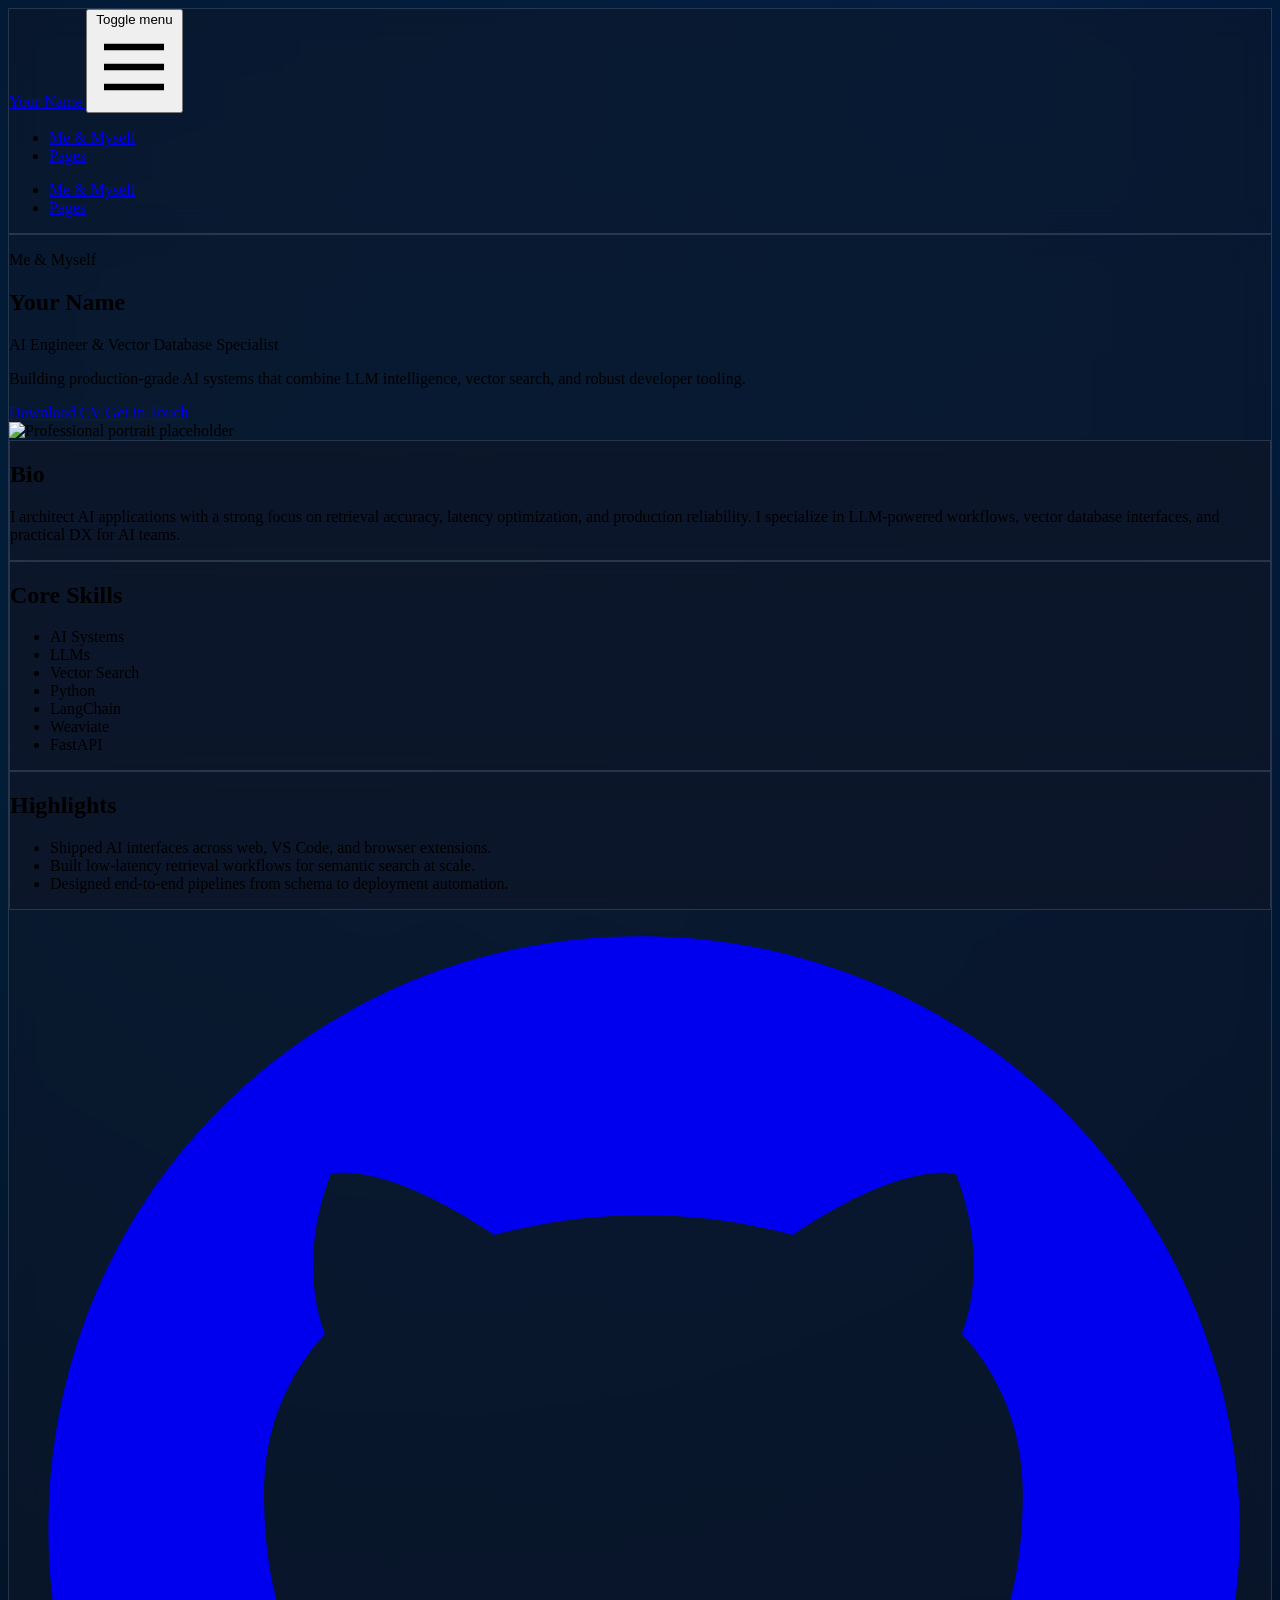
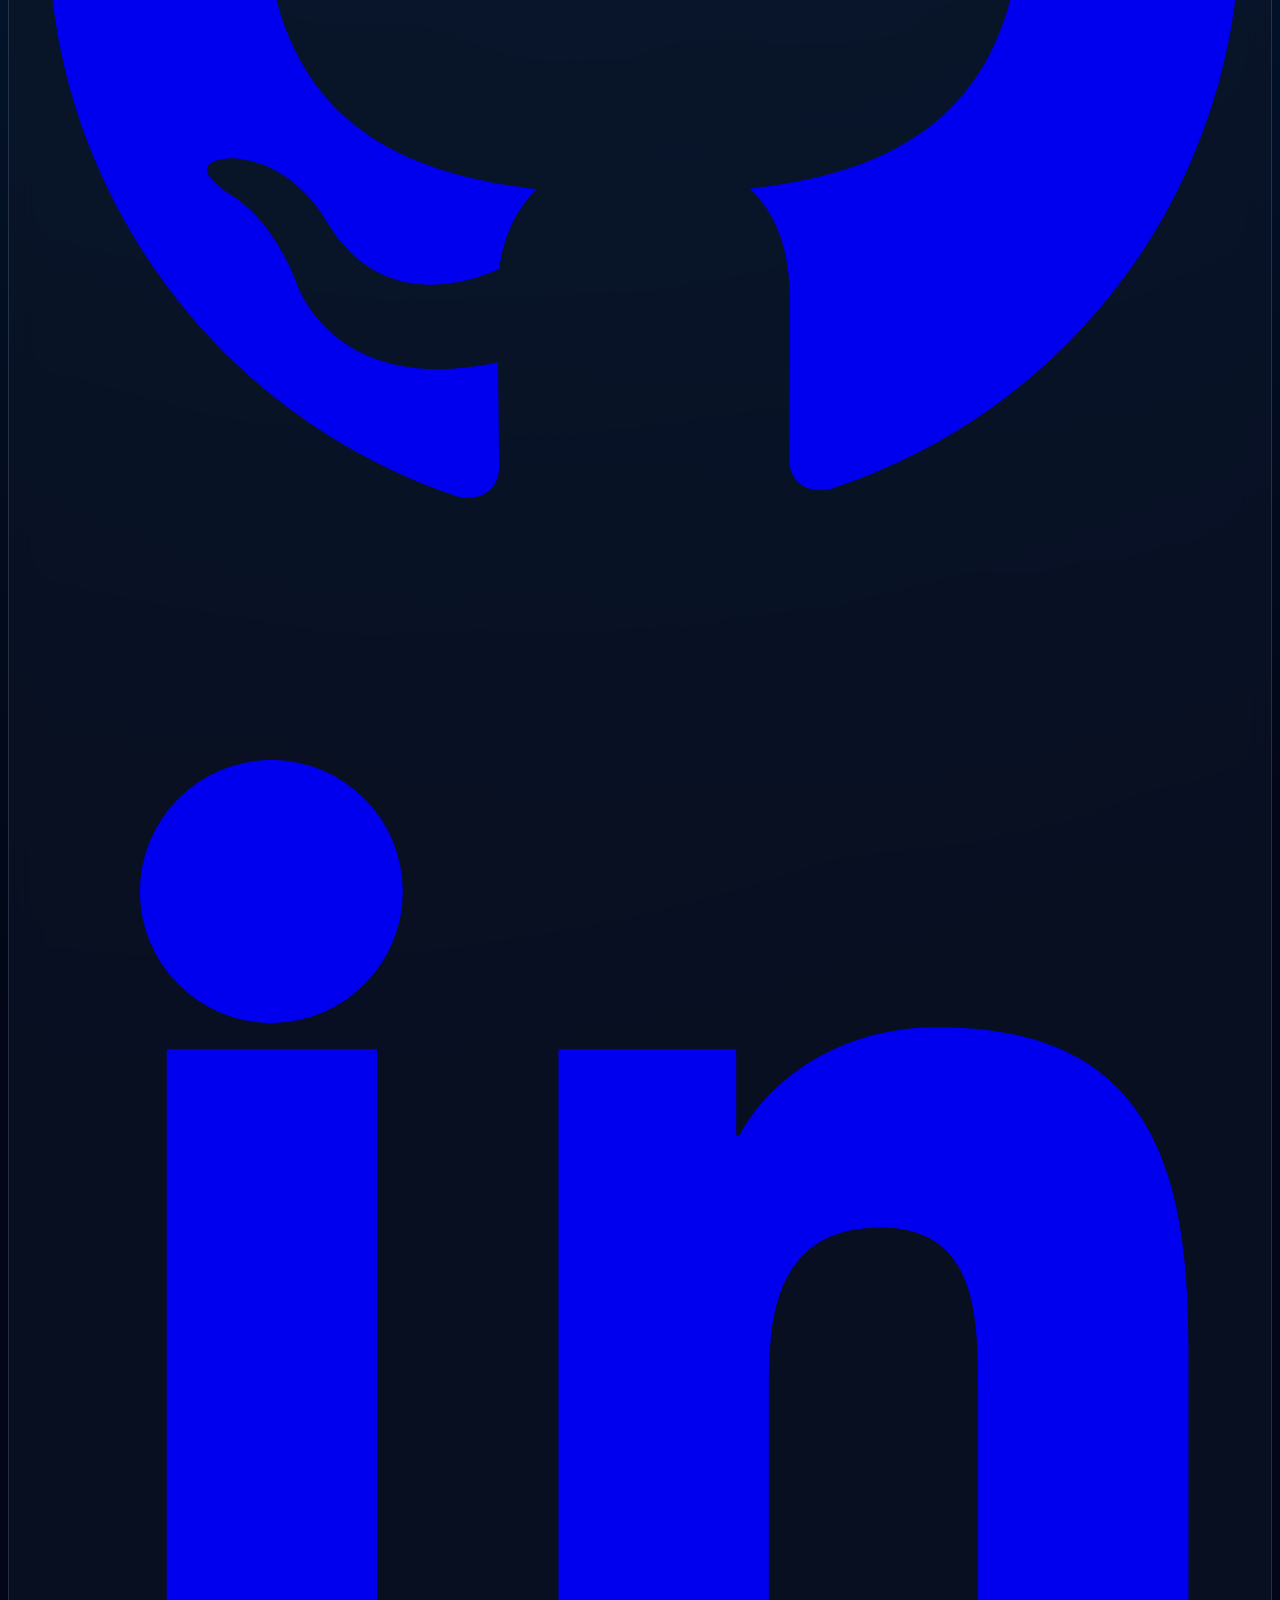
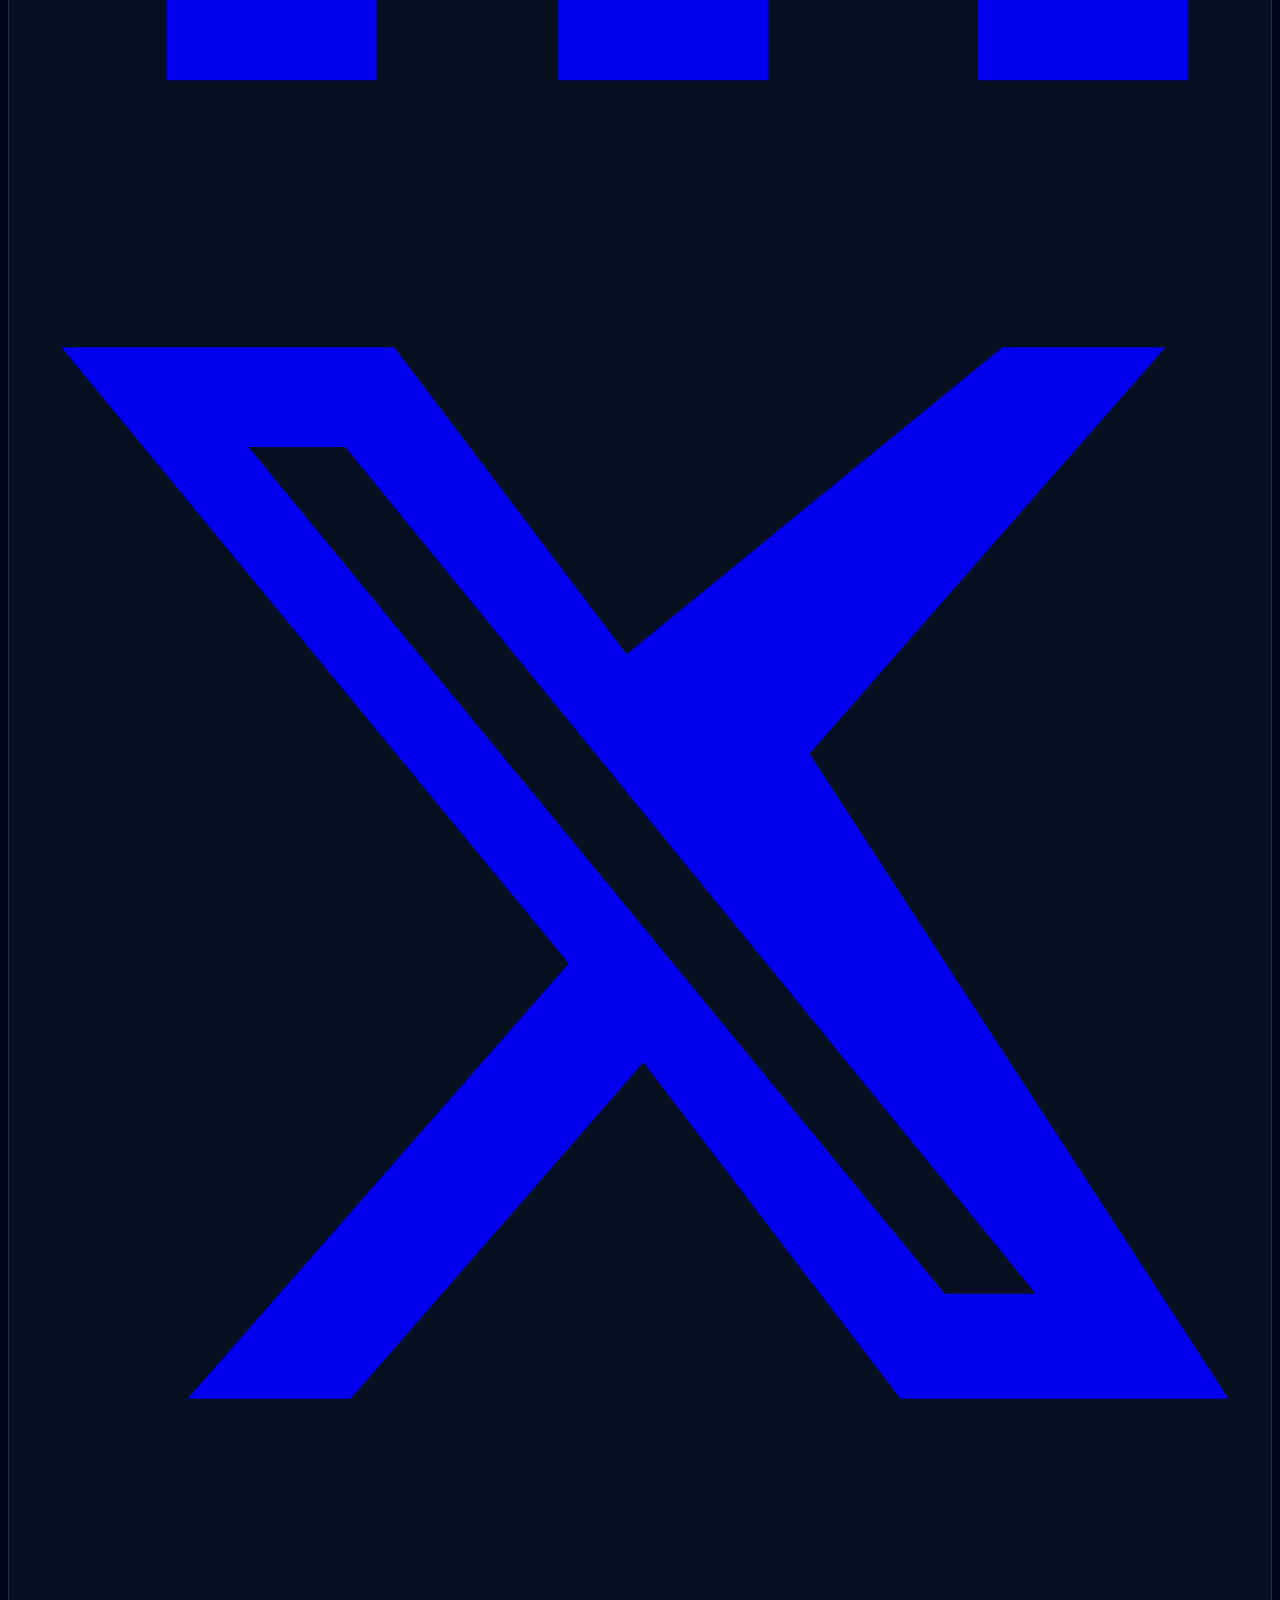
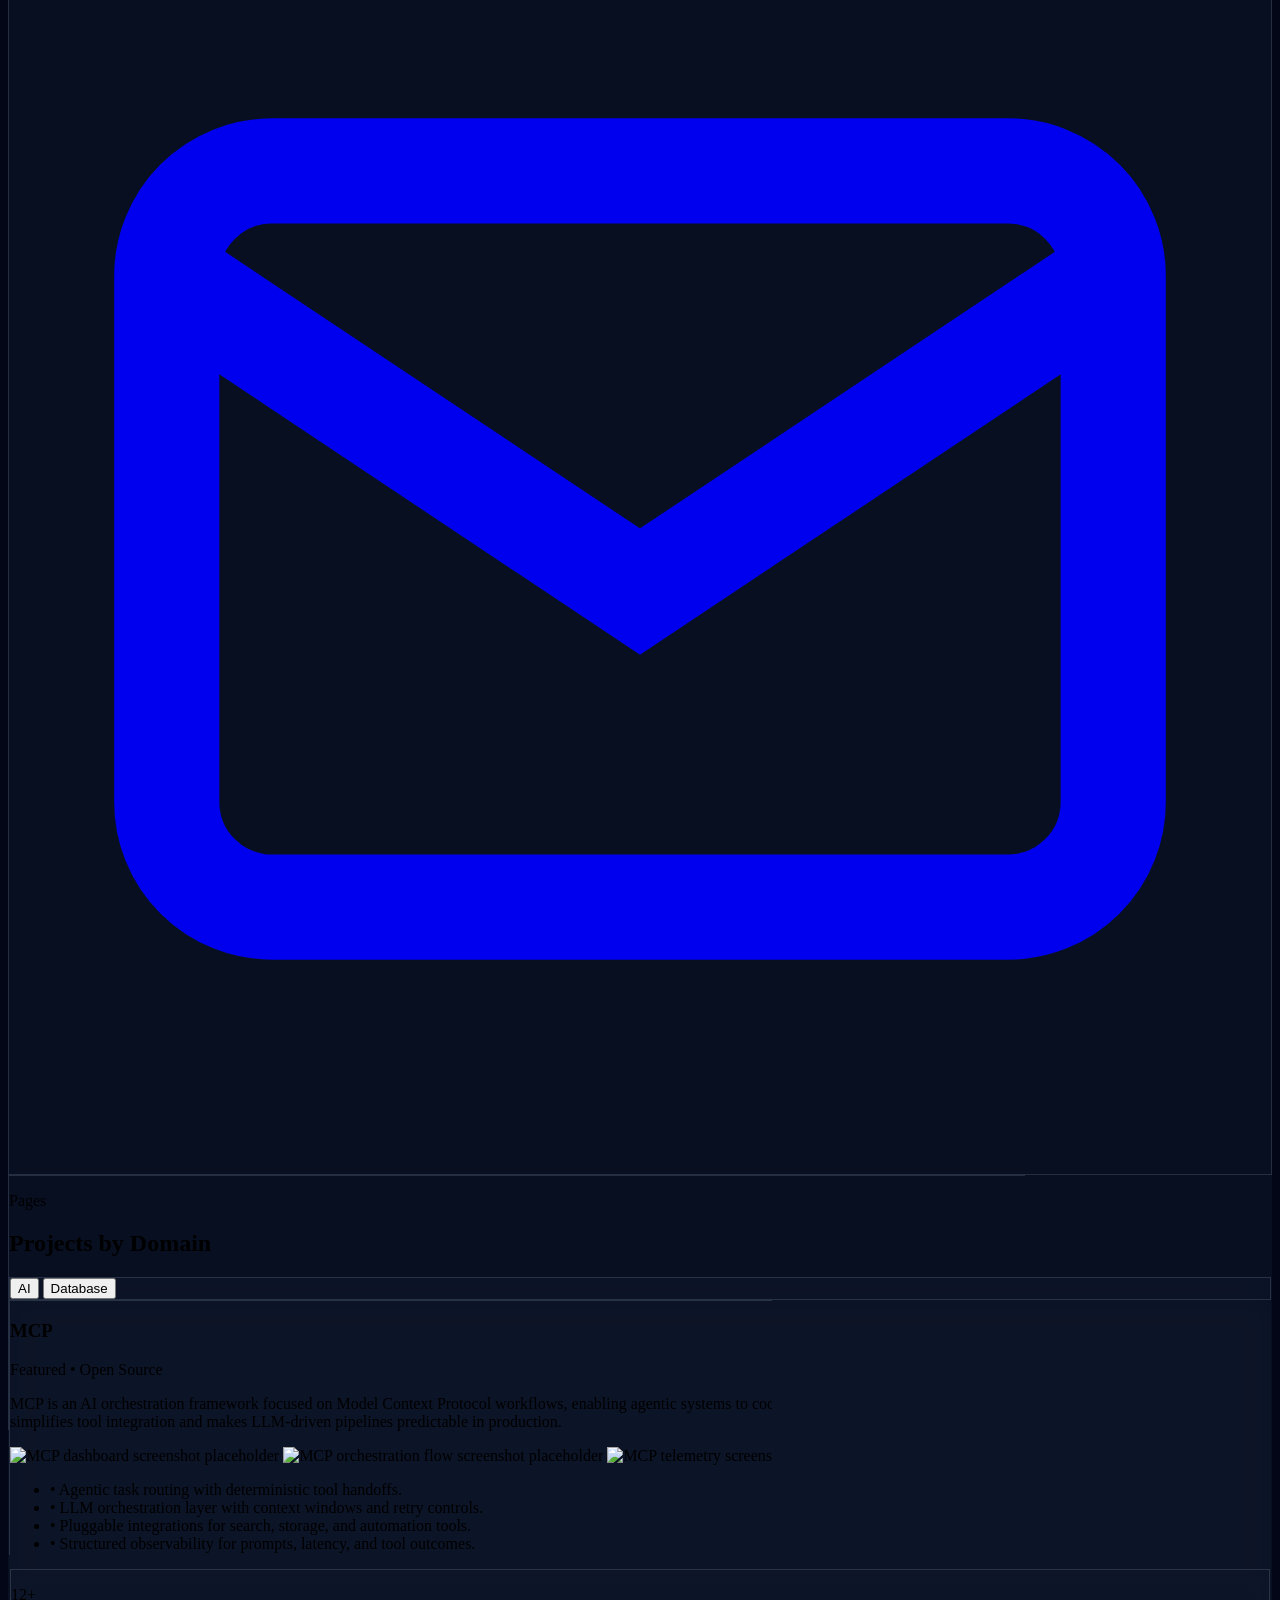
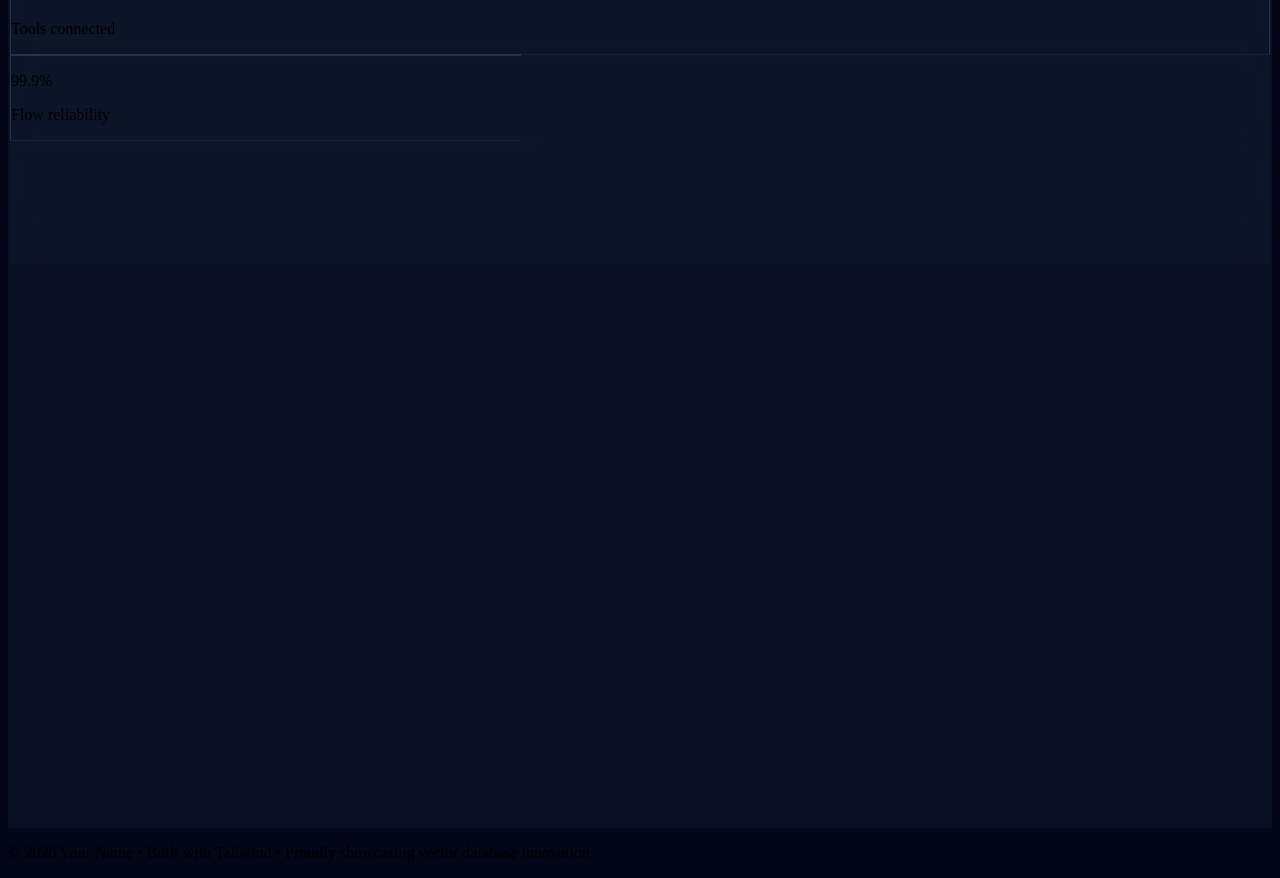
==== commit 905ec5fc: "Replace site with single-file 2-section portfolio" ====
--- a/index.html
+++ b/index.html
@@ -1,5 +1,414 @@
-<!DOCTYPE html><!--Wc6o5jera20PtCwHTvs5K--><html lang="en" class="__variable_dd5b2f __variable_595324 h-full antialiased"><head><meta charSet="utf-8"/><meta name="viewport" content="width=device-width, initial-scale=1"/><link rel="preload" href="/_next/static/media/36966cca54120369-s.p.woff2" as="font" crossorigin="" type="font/woff2"/><link rel="preload" href="/_next/static/media/98e207f02528a563-s.p.woff2" as="font" crossorigin="" type="font/woff2"/><link rel="preload" href="/_next/static/media/d3ebbfd689654d3a-s.p.woff2" as="font" crossorigin="" type="font/woff2"/><link rel="preload" href="/_next/static/media/db96af6b531dc71f-s.p.woff2" as="font" crossorigin="" type="font/woff2"/><link rel="stylesheet" href="/_next/static/css/3f57c54e87c78b30.css" data-precedence="next"/><link rel="preload" as="script" fetchPriority="low" href="/_next/static/chunks/webpack-25335194ce124362.js"/><script src="/_next/static/chunks/4bd1b696-c023c6e3521b1417.js" async=""></script><script src="/_next/static/chunks/255-81ba70bd132d3eed.js" async=""></script><script src="/_next/static/chunks/main-app-12dbbff469ff1362.js" async=""></script><script src="/_next/static/chunks/b536a0f1-398ddf0b801ede08.js" async=""></script><script src="/_next/static/chunks/bd904a5c-cd9fec9bc41566fa.js" async=""></script><script src="/_next/static/chunks/30a37ab2-8664865eee5a8d3c.js" async=""></script><script src="/_next/static/chunks/525-1be1872bdc04cec8.js" async=""></script><script src="/_next/static/chunks/app/page-0df45391f6ae60c5.js" async=""></script><meta name="next-size-adjust" content=""/><title>Magic Portfolio | AI Engineer Portfolio</title><meta name="description" content="A premium AI infrastructure portfolio showcasing vector databases, RAG systems, MCP tooling, agent workflows, semantic search, and Playwright automation."/><link rel="icon" href="/favicon.ico" type="image/x-icon" sizes="16x16"/><script src="/_next/static/chunks/polyfills-42372ed130431b0a.js" noModule=""></script></head><body class="min-h-full flex flex-col"><div hidden=""><!--$--><!--/$--></div><main id="top" class="portfolio-shell"><div class="cursor-glow" aria-hidden="true" style="transform:translateX(-180px) translateY(-180px)"></div><div class="ambient ambient-one" aria-hidden="true"></div><div class="ambient ambient-two" aria-hidden="true"></div><div class="particle-field" aria-hidden="true"></div><nav class="top-nav glass-panel" aria-label="Primary"><a href="#my-life">MyLife</a><a href="#pages">Pages</a><a href="#projects">Projects</a><a href="#architecture">Architecture</a></nav><section class="hero-grid section-fade"><div class="hero-copy"><p class="eyebrow" style="opacity:0;transform:translateY(16px)">AI INFRASTRUCTURE PORTFOLIO</p><h1 style="opacity:0;transform:translateY(24px)">Building Intelligent Retrieval Systems &amp; AI Infrastructure</h1><p class="hero-subtitle" style="opacity:0;transform:translateY(18px)">Selected product work across vector databases, semantic search, MCP tooling, AI agents, Playwright automation, and enterprise delivery.</p><div class="hero-actions"><a href="#architecture" class="primary-button">View Architecture <svg xmlns="http://www.w3.org/2000/svg" width="18" height="18" viewBox="0 0 24 24" fill="none" stroke="currentColor" stroke-width="2" stroke-linecap="round" stroke-linejoin="round" class="lucide lucide-arrow-right" aria-hidden="true"><path d="M5 12h14"></path><path d="m12 5 7 7-7 7"></path></svg></a><a href="https://github.com/harishkaparwan" target="_blank" rel="noreferrer" class="secondary-button">GitHub Profile <svg xmlns="http://www.w3.org/2000/svg" width="16" height="16" viewBox="0 0 24 24" fill="none" stroke="currentColor" stroke-width="2" stroke-linecap="round" stroke-linejoin="round" class="lucide lucide-external-link" aria-hidden="true"><path d="M15 3h6v6"></path><path d="M10 14 21 3"></path><path d="M18 13v6a2 2 0 0 1-2 2H5a2 2 0 0 1-2-2V8a2 2 0 0 1 2-2h6"></path></svg></a><a href="#projects" class="secondary-button">Explore Projects <svg xmlns="http://www.w3.org/2000/svg" width="16" height="16" viewBox="0 0 24 24" fill="none" stroke="currentColor" stroke-width="2" stroke-linecap="round" stroke-linejoin="round" class="lucide lucide-external-link" aria-hidden="true"><path d="M15 3h6v6"></path><path d="M10 14 21 3"></path><path d="M18 13v6a2 2 0 0 1-2 2H5a2 2 0 0 1-2-2V8a2 2 0 0 1 2-2h6"></path></svg></a></div><div class="hero-tags"><span><svg xmlns="http://www.w3.org/2000/svg" width="14" height="14" viewBox="0 0 24 24" fill="none" stroke="currentColor" stroke-width="2" stroke-linecap="round" stroke-linejoin="round" class="lucide lucide-zap" aria-hidden="true"><path d="M4 14a1 1 0 0 1-.78-1.63l9.9-10.2a.5.5 0 0 1 .86.46l-1.92 6.02A1 1 0 0 0 13 10h7a1 1 0 0 1 .78 1.63l-9.9 10.2a.5.5 0 0 1-.86-.46l1.92-6.02A1 1 0 0 0 11 14z"></path></svg> RAG systems</span><span><svg xmlns="http://www.w3.org/2000/svg" width="14" height="14" viewBox="0 0 24 24" fill="none" stroke="currentColor" stroke-width="2" stroke-linecap="round" stroke-linejoin="round" class="lucide lucide-workflow" aria-hidden="true"><rect width="8" height="8" x="3" y="3" rx="2"></rect><path d="M7 11v4a2 2 0 0 0 2 2h4"></path><rect width="8" height="8" x="13" y="13" rx="2"></rect></svg> MCP orchestration</span><span><svg xmlns="http://www.w3.org/2000/svg" width="14" height="14" viewBox="0 0 24 24" fill="none" stroke="currentColor" stroke-width="2" stroke-linecap="round" stroke-linejoin="round" class="lucide lucide-brain" aria-hidden="true"><path d="M12 18V5"></path><path d="M15 13a4.17 4.17 0 0 1-3-4 4.17 4.17 0 0 1-3 4"></path><path d="M17.598 6.5A3 3 0 1 0 12 5a3 3 0 1 0-5.598 1.5"></path><path d="M17.997 5.125a4 4 0 0 1 2.526 5.77"></path><path d="M18 18a4 4 0 0 0 2-7.464"></path><path d="M19.967 17.483A4 4 0 1 1 12 18a4 4 0 1 1-7.967-.517"></path><path d="M6 18a4 4 0 0 1-2-7.464"></path><path d="M6.003 5.125a4 4 0 0 0-2.526 5.77"></path></svg> Agent memory</span><span><svg stroke="currentColor" fill="currentColor" stroke-width="0" role="img" viewBox="0 0 24 24" height="1em" width="1em" xmlns="http://www.w3.org/2000/svg"><path d="m12 1.608 12 20.784H0Z"></path></svg> Enterprise delivery</span></div></div><div class="hero-visual glass-panel" style="opacity:0;transform:scale(0.96)"><div class="hero-visual-header"><span>Semantic topology</span><span>live graph</span></div><div class="graph-orbit"><div class="graph-core"><svg xmlns="http://www.w3.org/2000/svg" width="18" height="18" viewBox="0 0 24 24" fill="none" stroke="currentColor" stroke-width="2" stroke-linecap="round" stroke-linejoin="round" class="lucide lucide-sparkles" aria-hidden="true"><path d="M11.017 2.814a1 1 0 0 1 1.966 0l1.051 5.558a2 2 0 0 0 1.594 1.594l5.558 1.051a1 1 0 0 1 0 1.966l-5.558 1.051a2 2 0 0 0-1.594 1.594l-1.051 5.558a1 1 0 0 1-1.966 0l-1.051-5.558a2 2 0 0 0-1.594-1.594l-5.558-1.051a1 1 0 0 1 0-1.966l5.558-1.051a2 2 0 0 0 1.594-1.594z"></path><path d="M20 2v4"></path><path d="M22 4h-4"></path><circle cx="4" cy="20" r="2"></circle></svg><strong>AI Core</strong><span>Embedding + retrieval + agent routing</span></div><div class="orbit-node orbit-1"><strong>Retrieval</strong><span>top_k</span></div><div class="orbit-node orbit-2"><strong>Memory</strong><span>context</span></div><div class="orbit-node orbit-3"><strong>Testing</strong><span>playwright</span></div><div class="orbit-node orbit-4"><strong>Tools</strong><span>mcp</span></div><div class="query-pulse pulse-1">query pulse</div></div></div></section><section class="metrics-grid section-fade" id="projects"><article class="metric-card glass-panel" style="opacity:0;transform:translateY(24px)"><span>Production surfaces</span><span class="metric-value" aria-label="4">0</span><p>Web app, browser extension, VS Code extension, and container image</p></article><article class="metric-card glass-panel" style="opacity:0;transform:translateY(24px)"><span>Core domains</span><span class="metric-value" aria-label="7">0</span><p>Vector DB, RAG, MCP, agents, search, automation, and workflows</p></article><article class="metric-card glass-panel" style="opacity:0;transform:translateY(24px)"><span>Delivery paths</span><span class="metric-value" aria-label="3">0</span><p>GitHub Pages, GHCR container publishing, and extension packaging</p></article><article class="metric-card glass-panel" style="opacity:0;transform:translateY(24px)"><span>Build reliability</span><span class="metric-value" aria-label="99.9%">0.00<!-- -->%</span><p>Validated across local builds and distribution targets</p></article><article class="metric-card glass-panel" style="opacity:0;transform:translateY(24px)"><span>Stack depth</span><span class="metric-value" aria-label="5">0</span><p>Next.js, React, TypeScript, Tailwind, Framer Motion, Three.js</p></article></section><section class="section-block section-fade" id="my-life"><div class="section-heading"><p>MYLIFE</p><h2>How I approach AI engineering</h2><span>A concise story of how I work: build useful systems, keep quality high, and ship across real user surfaces.</span></div><div class="mylife-grid"><article class="glass-panel mylife-card" style="opacity:0;transform:translateY(18px)"><span>0<!-- -->1</span><h3>Builder mindset</h3><p>I enjoy converting complex AI workflows into practical products that people can use daily.</p></article><article class="glass-panel mylife-card" style="opacity:0;transform:translateY(18px)"><span>0<!-- -->2</span><h3>Systems first</h3><p>My focus is reliability across retrieval quality, developer tooling, and cross-surface delivery.</p></article><article class="glass-panel mylife-card" style="opacity:0;transform:translateY(18px)"><span>0<!-- -->3</span><h3>Shipped outcomes</h3><p>I prioritize shipping across web, extensions, and automation pipelines over isolated demos.</p></article></div></section><section class="section-block section-fade" id="pages"><div class="section-heading"><p>PAGES / PROJECTS</p><h2>Main page directory</h2><span>Organized entry points for Database, AI, and MCP. You can expand these categories anytime with more pages.</span></div><div class="directory-grid"><article class="glass-panel directory-card" style="opacity:0;transform:translateY(16px)"><div class="directory-head"><h3>Database</h3><span>01</span></div><p>Vector database pages and practical tools for schema, query, and data operations.</p><div class="directory-links"><a href="https://github.com/harishkaparwan/weaviate-ui" target="_blank" rel="noreferrer">Weaviate UI<i>core</i></a><a href="https://github.com/harishkaparwan/weaviate-ui/tree/main/README.md" target="_blank" rel="noreferrer">Schema + Query docs<i>docs</i></a></div></article><article class="glass-panel directory-card" style="opacity:0;transform:translateY(16px)"><div class="directory-head"><h3>AI</h3><span>02</span></div><p>Semantic retrieval, RAG flow, and automation stories grounded in this portfolio.</p><div class="directory-links"><a href="#ai-search">AI Search Demo<i>live</i></a><a href="#architecture">RAG Architecture<i>flow</i></a></div></article><article class="glass-panel directory-card" style="opacity:0;transform:translateY(16px)"><div class="directory-head"><h3>MCP</h3><span>03</span></div><p>Tool-routing and memory patterns for agent-led workflows and command execution.</p><div class="directory-links"><a href="#mcp">MCP Section<i>section</i></a><a href="https://github.com/harishkaparwan/weaviate-ui" target="_blank" rel="noreferrer">Repository<i>source</i></a></div></article></div></section><section class="section-block section-fade"><div class="section-heading"><p>SELECTED WORK</p><h2>Real AI engineering products from this workspace</h2><span>Instead of demo placeholders, this section is grounded in the shipping surfaces and delivery paths already present in the repository.</span></div><div class="projects-grid"><article class="glass-panel project-card" style="opacity:0;transform:translateY(20px)"><p class="project-kicker">Project <!-- -->01</p><h3>Weaviate UI</h3><p>A browser-based workbench for inspecting schema, browsing objects, preparing inserts, and running GraphQL queries against Weaviate.</p><strong>Core product experience for vector database operations.</strong><div class="project-tags"><span>React</span><span>TypeScript</span><span>Vite</span><span>Weaviate</span></div><div class="project-links"><a href="https://github.com/harishkaparwan/weaviate-ui" target="_blank" rel="noreferrer">View source</a><a href="https://github.com/harishkaparwan/weaviate-ui/tree/main/README.md" target="_blank" rel="noreferrer">Open docs</a></div></article><article class="glass-panel project-card" style="opacity:0;transform:translateY(20px)"><p class="project-kicker">Project <!-- -->02</p><h3>VS Code Extension</h3><p>A companion editor extension that syncs the same workbench into a webview so teams can work inside VS Code.</p><strong>Distribution into the developer workflow without changing the UI model.</strong><div class="project-tags"><span>VS Code</span><span>Webview</span><span>Packaging</span><span>Sync pipeline</span></div><div class="project-links"><a href="https://github.com/harishkaparwan/weaviate-ui/tree/main/vscode-extension" target="_blank" rel="noreferrer">View source</a><a href="https://github.com/harishkaparwan/weaviate-ui/tree/main/vscode-extension/README.md" target="_blank" rel="noreferrer">Open docs</a></div></article><article class="glass-panel project-card" style="opacity:0;transform:translateY(20px)"><p class="project-kicker">Project <!-- -->03</p><h3>Chrome Extension</h3><p>An extension build path that packages the app for browser access and local runtime testing.</p><strong>Expanded access through unpacked and packaged extension delivery.</strong><div class="project-tags"><span>Chrome Extensions</span><span>Build sync</span><span>Static assets</span></div><div class="project-links"><a href="https://github.com/harishkaparwan/weaviate-ui/tree/main/chrome-extension" target="_blank" rel="noreferrer">View source</a><a href="https://github.com/harishkaparwan/weaviate-ui/tree/main/chrome-extension/README.md" target="_blank" rel="noreferrer">Open docs</a></div></article><article class="glass-panel project-card" style="opacity:0;transform:translateY(20px)"><p class="project-kicker">Project <!-- -->04</p><h3>GitHub Pages + Container Delivery</h3><p>Static hosting and container publishing workflows that keep the app free to access and easy to ship.</p><strong>Zero-cost public hosting and reproducible deployment output.</strong><div class="project-tags"><span>GitHub Actions</span><span>Pages</span><span>GHCR</span><span>Containerfile</span></div><div class="project-links"><a href="https://github.com/harishkaparwan/weaviate-ui/tree/main/.github/workflows/deploy-pages.yml" target="_blank" rel="noreferrer">View source</a><a href="https://github.com/harishkaparwan/weaviate-ui/tree/main/.github/workflows/container-publish.yml" target="_blank" rel="noreferrer">Open docs</a></div></article></div></section><section class="section-block section-fade"><div class="section-heading"><p>EXPERIENCE</p><h2>Engineering patterns behind the portfolio</h2><span>This is a portfolio-ready view of the systems work already visible in the repo: product UI, tooling, automation, distribution, and native packaging.</span></div><div class="experience-grid"><article class="glass-panel experience-card"><strong>AI Retrieval Interfaces</strong><p>Designed interfaces for vector search, schema-aware exploration, and production query workflows.</p></article><article class="glass-panel experience-card"><strong>Agent Tooling &amp; MCP</strong><p>Structured tool-routing and context-management patterns for agent-led workflows.</p></article><article class="glass-panel experience-card"><strong>Automation Systems</strong><p>Built Playwright-friendly verification flows and long-running workflow orchestration patterns.</p></article><article class="glass-panel experience-card"><strong>Packaging &amp; Delivery</strong><p>Shipped the same product across web, extension, container, and static hosting targets.</p></article></div></section><section class="section-block section-fade"><div class="section-heading"><p>VECTOR DATABASE SHOWCASE</p><h2>Premium retrieval foundations for the product stack</h2><span>A curated view of the similarity engines that power vector search, RAG pipelines, semantic retrieval, and the Weaviate UI workflow.</span></div><div class="vector-layout"><div class="vector-grid"><button type="button" class="vector-card glass-panel "><div class="vector-accent bg-gradient-to-br from-cyan-400/80 to-blue-500/80"></div><div class="vector-topline"><span><svg xmlns="http://www.w3.org/2000/svg" width="18" height="18" viewBox="0 0 24 24" fill="none" stroke="currentColor" stroke-width="2" stroke-linecap="round" stroke-linejoin="round" class="lucide lucide-database" aria-hidden="true"><ellipse cx="12" cy="5" rx="9" ry="3"></ellipse><path d="M3 5V19A9 3 0 0 0 21 19V5"></path><path d="M3 12A9 3 0 0 0 21 12"></path></svg></span><strong>Pinecone</strong></div><p>Managed retrieval layer for mission-critical semantic applications.</p><div class="vector-details"><span>Up to 1536+ embeddings</span><span>Cosine / dot-product</span></div></button><button type="button" class="vector-card glass-panel "><div class="vector-accent bg-gradient-to-br from-violet-400/80 to-fuchsia-500/80"></div><div class="vector-topline"><span><svg xmlns="http://www.w3.org/2000/svg" width="18" height="18" viewBox="0 0 24 24" fill="none" stroke="currentColor" stroke-width="2" stroke-linecap="round" stroke-linejoin="round" class="lucide lucide-layers" aria-hidden="true"><path d="M12.83 2.18a2 2 0 0 0-1.66 0L2.6 6.08a1 1 0 0 0 0 1.83l8.58 3.91a2 2 0 0 0 1.66 0l8.58-3.9a1 1 0 0 0 0-1.83z"></path><path d="M2 12a1 1 0 0 0 .58.91l8.6 3.91a2 2 0 0 0 1.65 0l8.58-3.9A1 1 0 0 0 22 12"></path><path d="M2 17a1 1 0 0 0 .58.91l8.6 3.91a2 2 0 0 0 1.65 0l8.58-3.9A1 1 0 0 0 22 17"></path></svg></span><strong>Qdrant</strong></div><p>Hybrid search and advanced filtering for agent memory and RAG pipelines.</p><div class="vector-details"><span>768-3072 embeddings</span><span>Cosine / Euclidean / dot</span></div></button><button type="button" class="vector-card glass-panel active"><div class="vector-accent bg-gradient-to-br from-emerald-400/80 to-cyan-400/80"></div><div class="vector-topline"><span><svg stroke="currentColor" fill="currentColor" stroke-width="0" role="img" viewBox="0 0 24 24" height="1em" width="1em" xmlns="http://www.w3.org/2000/svg"><path d="M22.2819 9.8211a5.9847 5.9847 0 0 0-.5157-4.9108 6.0462 6.0462 0 0 0-6.5098-2.9A6.0651 6.0651 0 0 0 4.9807 4.1818a5.9847 5.9847 0 0 0-3.9977 2.9 6.0462 6.0462 0 0 0 .7427 7.0966 5.98 5.98 0 0 0 .511 4.9107 6.051 6.051 0 0 0 6.5146 2.9001A5.9847 5.9847 0 0 0 13.2599 24a6.0557 6.0557 0 0 0 5.7718-4.2058 5.9894 5.9894 0 0 0 3.9977-2.9001 6.0557 6.0557 0 0 0-.7475-7.0729zm-9.022 12.6081a4.4755 4.4755 0 0 1-2.8764-1.0408l.1419-.0804 4.7783-2.7582a.7948.7948 0 0 0 .3927-.6813v-6.7369l2.02 1.1686a.071.071 0 0 1 .038.052v5.5826a4.504 4.504 0 0 1-4.4945 4.4944zm-9.6607-4.1254a4.4708 4.4708 0 0 1-.5346-3.0137l.142.0852 4.783 2.7582a.7712.7712 0 0 0 .7806 0l5.8428-3.3685v2.3324a.0804.0804 0 0 1-.0332.0615L9.74 19.9502a4.4992 4.4992 0 0 1-6.1408-1.6464zM2.3408 7.8956a4.485 4.485 0 0 1 2.3655-1.9728V11.6a.7664.7664 0 0 0 .3879.6765l5.8144 3.3543-2.0201 1.1685a.0757.0757 0 0 1-.071 0l-4.8303-2.7865A4.504 4.504 0 0 1 2.3408 7.872zm16.5963 3.8558L13.1038 8.364 15.1192 7.2a.0757.0757 0 0 1 .071 0l4.8303 2.7913a4.4944 4.4944 0 0 1-.6765 8.1042v-5.6772a.79.79 0 0 0-.407-.667zm2.0107-3.0231l-.142-.0852-4.7735-2.7818a.7759.7759 0 0 0-.7854 0L9.409 9.2297V6.8974a.0662.0662 0 0 1 .0284-.0615l4.8303-2.7866a4.4992 4.4992 0 0 1 6.6802 4.66zM8.3065 12.863l-2.02-1.1638a.0804.0804 0 0 1-.038-.0567V6.0742a4.4992 4.4992 0 0 1 7.3757-3.4537l-.142.0805L8.704 5.459a.7948.7948 0 0 0-.3927.6813zm1.0976-2.3654l2.602-1.4998 2.6069 1.4998v2.9994l-2.5974 1.4997-2.6067-1.4997Z"></path></svg></span><strong>Weaviate</strong></div><p>Enterprise search with schema-aware semantic retrieval and tooling.</p><div class="vector-details"><span>Flexible vector and hybrid schemas</span><span>Cosine / hybrid BM25</span></div></button><button type="button" class="vector-card glass-panel "><div class="vector-accent bg-gradient-to-br from-teal-400/80 to-sky-500/80"></div><div class="vector-topline"><span><svg stroke="currentColor" fill="currentColor" stroke-width="0" role="img" viewBox="0 0 24 24" height="1em" width="1em" xmlns="http://www.w3.org/2000/svg"><path d="M14.23 12.004a2.236 2.236 0 0 1-2.235 2.236 2.236 2.236 0 0 1-2.236-2.236 2.236 2.236 0 0 1 2.235-2.236 2.236 2.236 0 0 1 2.236 2.236zm2.648-10.69c-1.346 0-3.107.96-4.888 2.622-1.78-1.653-3.542-2.602-4.887-2.602-.41 0-.783.093-1.106.278-1.375.793-1.683 3.264-.973 6.365C1.98 8.917 0 10.42 0 12.004c0 1.59 1.99 3.097 5.043 4.03-.704 3.113-.39 5.588.988 6.38.32.187.69.275 1.102.275 1.345 0 3.107-.96 4.888-2.624 1.78 1.654 3.542 2.603 4.887 2.603.41 0 .783-.09 1.106-.275 1.374-.792 1.683-3.263.973-6.365C22.02 15.096 24 13.59 24 12.004c0-1.59-1.99-3.097-5.043-4.032.704-3.11.39-5.587-.988-6.38-.318-.184-.688-.277-1.092-.278zm-.005 1.09v.006c.225 0 .406.044.558.127.666.382.955 1.835.73 3.704-.054.46-.142.945-.25 1.44-.96-.236-2.006-.417-3.107-.534-.66-.905-1.345-1.727-2.035-2.447 1.592-1.48 3.087-2.292 4.105-2.295zm-9.77.02c1.012 0 2.514.808 4.11 2.28-.686.72-1.37 1.537-2.02 2.442-1.107.117-2.154.298-3.113.538-.112-.49-.195-.964-.254-1.42-.23-1.868.054-3.32.714-3.707.19-.09.4-.127.563-.132zm4.882 3.05c.455.468.91.992 1.36 1.564-.44-.02-.89-.034-1.345-.034-.46 0-.915.01-1.36.034.44-.572.895-1.096 1.345-1.565zM12 8.1c.74 0 1.477.034 2.202.093.406.582.802 1.203 1.183 1.86.372.64.71 1.29 1.018 1.946-.308.655-.646 1.31-1.013 1.95-.38.66-.773 1.288-1.18 1.87-.728.063-1.466.098-2.21.098-.74 0-1.477-.035-2.202-.093-.406-.582-.802-1.204-1.183-1.86-.372-.64-.71-1.29-1.018-1.946.303-.657.646-1.313 1.013-1.954.38-.66.773-1.286 1.18-1.868.728-.064 1.466-.098 2.21-.098zm-3.635.254c-.24.377-.48.763-.704 1.16-.225.39-.435.782-.635 1.174-.265-.656-.49-1.31-.676-1.947.64-.15 1.315-.283 2.015-.386zm7.26 0c.695.103 1.365.23 2.006.387-.18.632-.405 1.282-.66 1.933-.2-.39-.41-.783-.64-1.174-.225-.392-.465-.774-.705-1.146zm3.063.675c.484.15.944.317 1.375.498 1.732.74 2.852 1.708 2.852 2.476-.005.768-1.125 1.74-2.857 2.475-.42.18-.88.342-1.355.493-.28-.958-.646-1.956-1.1-2.98.45-1.017.81-2.01 1.085-2.964zm-13.395.004c.278.96.645 1.957 1.1 2.98-.45 1.017-.812 2.01-1.086 2.964-.484-.15-.944-.318-1.37-.5-1.732-.737-2.852-1.706-2.852-2.474 0-.768 1.12-1.742 2.852-2.476.42-.18.88-.342 1.356-.494zm11.678 4.28c.265.657.49 1.312.676 1.948-.64.157-1.316.29-2.016.39.24-.375.48-.762.705-1.158.225-.39.435-.788.636-1.18zm-9.945.02c.2.392.41.783.64 1.175.23.39.465.772.705 1.143-.695-.102-1.365-.23-2.006-.386.18-.63.406-1.282.66-1.933zM17.92 16.32c.112.493.2.968.254 1.423.23 1.868-.054 3.32-.714 3.708-.147.09-.338.128-.563.128-1.012 0-2.514-.807-4.11-2.28.686-.72 1.37-1.536 2.02-2.44 1.107-.118 2.154-.3 3.113-.54zm-11.83.01c.96.234 2.006.415 3.107.532.66.905 1.345 1.727 2.035 2.446-1.595 1.483-3.092 2.295-4.11 2.295-.22-.005-.406-.05-.553-.132-.666-.38-.955-1.834-.73-3.703.054-.46.142-.944.25-1.438zm4.56.64c.44.02.89.034 1.345.034.46 0 .915-.01 1.36-.034-.44.572-.895 1.095-1.345 1.565-.455-.47-.91-.993-1.36-1.565z"></path></svg></span><strong>ChromaDB</strong></div><p>Fast iteration and local AI prototyping with lightweight retrieval.</p><div class="vector-details"><span>Common LLM-ready embeddings</span><span>Cosine</span></div></button><button type="button" class="vector-card glass-panel "><div class="vector-accent bg-gradient-to-br from-indigo-400/80 to-cyan-300/80"></div><div class="vector-topline"><span><svg stroke="currentColor" fill="currentColor" stroke-width="0" role="img" viewBox="0 0 24 24" height="1em" width="1em" xmlns="http://www.w3.org/2000/svg"><path d="M1.125 0C.502 0 0 .502 0 1.125v21.75C0 23.498.502 24 1.125 24h21.75c.623 0 1.125-.502 1.125-1.125V1.125C24 .502 23.498 0 22.875 0zm17.363 9.75c.612 0 1.154.037 1.627.111a6.38 6.38 0 0 1 1.306.34v2.458a3.95 3.95 0 0 0-.643-.361 5.093 5.093 0 0 0-.717-.26 5.453 5.453 0 0 0-1.426-.2c-.3 0-.573.028-.819.086a2.1 2.1 0 0 0-.623.242c-.17.104-.3.229-.393.374a.888.888 0 0 0-.14.49c0 .196.053.373.156.529.104.156.252.304.443.444s.423.276.696.41c.273.135.582.274.926.416.47.197.892.407 1.266.628.374.222.695.473.963.753.268.279.472.598.614.957.142.359.214.776.214 1.253 0 .657-.125 1.21-.373 1.656a3.033 3.033 0 0 1-1.012 1.085 4.38 4.38 0 0 1-1.487.596c-.566.12-1.163.18-1.79.18a9.916 9.916 0 0 1-1.84-.164 5.544 5.544 0 0 1-1.512-.493v-2.63a5.033 5.033 0 0 0 3.237 1.2c.333 0 .624-.03.872-.09.249-.06.456-.144.623-.25.166-.108.29-.234.373-.38a1.023 1.023 0 0 0-.074-1.089 2.12 2.12 0 0 0-.537-.5 5.597 5.597 0 0 0-.807-.444 27.72 27.72 0 0 0-1.007-.436c-.918-.383-1.602-.852-2.053-1.405-.45-.553-.676-1.222-.676-2.005 0-.614.123-1.141.369-1.582.246-.441.58-.804 1.004-1.089a4.494 4.494 0 0 1 1.47-.629 7.536 7.536 0 0 1 1.77-.201zm-15.113.188h9.563v2.166H9.506v9.646H6.789v-9.646H3.375z"></path></svg></span><strong>FAISS</strong></div><p>High-throughput similarity search and custom in-memory vector research.</p><div class="vector-details"><span>Any embedding size with custom quantization</span><span>Inner product / L2</span></div></button></div><div class="vector-focus glass-panel" style="opacity:0;transform:translateY(12px)"><div class="vector-focus-header"><div><p>Selected retrieval engine</p><h3>Weaviate</h3></div><span class="vector-chip">Similarity search pulse</span></div><div class="similarity-map"><span class="similarity-point left-0"></span><span class="similarity-point left-1"></span><span class="similarity-point left-2"></span><span class="similarity-point left-3"></span><span class="similarity-point left-4"></span><span class="similarity-point left-5"></span><span class="similarity-point left-6"></span><span class="similarity-point left-7"></span><span class="similarity-point left-8"></span><span class="similarity-point left-9"></span><span class="similarity-point right-0"></span><span class="similarity-point right-1"></span><span class="similarity-point right-2"></span><span class="similarity-point right-3"></span><span class="similarity-point right-4"></span><span class="similarity-point right-5"></span><span class="similarity-point right-6"></span><span class="similarity-point right-7"></span><span class="similarity-point right-8"></span><span class="similarity-point right-9"></span><span class="connection-line line-0"></span><span class="connection-line line-1"></span><span class="connection-line line-2"></span><span class="connection-line line-3"></span><span class="connection-line line-4"></span><div class="search-core"><svg xmlns="http://www.w3.org/2000/svg" width="18" height="18" viewBox="0 0 24 24" fill="none" stroke="currentColor" stroke-width="2" stroke-linecap="round" stroke-linejoin="round" class="lucide lucide-search" aria-hidden="true"><path d="m21 21-4.34-4.34"></path><circle cx="11" cy="11" r="8"></circle></svg><span>vector query</span></div></div><div class="vector-focus-copy"><p>Composable modules for RAG, agents, and structured knowledge graphs.</p><p>Strong schema-centric scaling for enterprise use cases</p></div></div></div></section><section class="section-block section-fade" id="architecture"><div class="section-heading"><p>RAG ARCHITECTURE</p><h2>How the retrieval system is organized</h2><span>The visual pipeline maps directly to the semantic retrieval, agent context, and response orchestration patterns used across the workbench and related tooling.</span></div><div class="architecture-flow glass-panel"><div class="architecture-step active"><span>01</span><strong>User Query</strong><small>Natural language request enters the system.</small><svg xmlns="http://www.w3.org/2000/svg" width="18" height="18" viewBox="0 0 24 24" fill="none" stroke="currentColor" stroke-width="2" stroke-linecap="round" stroke-linejoin="round" class="lucide lucide-chevron-down flow-arrow" aria-hidden="true"><path d="m6 9 6 6 6-6"></path></svg></div><div class="architecture-step "><span>02</span><strong>Embedding Model</strong><small>Embedding model encodes semantic intent.</small><svg xmlns="http://www.w3.org/2000/svg" width="18" height="18" viewBox="0 0 24 24" fill="none" stroke="currentColor" stroke-width="2" stroke-linecap="round" stroke-linejoin="round" class="lucide lucide-chevron-down flow-arrow" aria-hidden="true"><path d="m6 9 6 6 6-6"></path></svg></div><div class="architecture-step "><span>03</span><strong>Vector Database</strong><small>Vector database stores and retrieves context.</small><svg xmlns="http://www.w3.org/2000/svg" width="18" height="18" viewBox="0 0 24 24" fill="none" stroke="currentColor" stroke-width="2" stroke-linecap="round" stroke-linejoin="round" class="lucide lucide-chevron-down flow-arrow" aria-hidden="true"><path d="m6 9 6 6 6-6"></path></svg></div><div class="architecture-step "><span>04</span><strong>Retriever</strong><small>Retriever selects the best supporting chunks.</small><svg xmlns="http://www.w3.org/2000/svg" width="18" height="18" viewBox="0 0 24 24" fill="none" stroke="currentColor" stroke-width="2" stroke-linecap="round" stroke-linejoin="round" class="lucide lucide-chevron-down flow-arrow" aria-hidden="true"><path d="m6 9 6 6 6-6"></path></svg></div><div class="architecture-step "><span>05</span><strong>LLM Context Injection</strong><small>Context is injected into the model window.</small><svg xmlns="http://www.w3.org/2000/svg" width="18" height="18" viewBox="0 0 24 24" fill="none" stroke="currentColor" stroke-width="2" stroke-linecap="round" stroke-linejoin="round" class="lucide lucide-chevron-down flow-arrow" aria-hidden="true"><path d="m6 9 6 6 6-6"></path></svg></div><div class="architecture-step "><span>06</span><strong>AI Response</strong><small>The grounded answer is streamed back.</small></div></div></section><section class="section-block section-fade" id="mcp"><div class="section-heading"><p>MCP TOOLING</p><h2>Tooling and context management</h2><span>This panel reflects the orchestration layer behind agent-driven apps: routing, memory, and command execution patterns seen across the portfolio stack.</span></div><div class="mcp-grid"><div class="terminal-panel glass-panel"><div class="terminal-bar"><span></span><span></span><span></span></div><pre>[project] weaviate-ui browser workbench ships schema + query tooling
-[project] vscode extension packages the same UI inside an editor surface
-[project] chrome extension syncs dist assets for unpacked deployment
-[release] github actions publish pages, container image, and checks
-<span class="terminal-cursor">▍</span></pre></div><div class="mcp-cards"><article class="glass-panel mcp-card"><strong>MCP Workbench</strong><p>Unified control plane for tools, prompts, and agent context.</p><span>command.ready</span></article><article class="glass-panel mcp-card"><strong>Tool orchestration</strong><p>Declarative routing for model-driven execution paths.</p><span>command.ready</span></article><article class="glass-panel mcp-card"><strong>Context management</strong><p>Persistent memory windows with scoped retrieval and recall.</p><span>command.ready</span></article><article class="glass-panel mcp-card"><strong>Agent memory systems</strong><p>Long-term memory patterns with controlled refresh cycles.</p><span>command.ready</span></article></div></div></section><section class="section-block section-fade"><div class="section-heading"><p>PLAYWRIGHT AUTOMATION</p><h2>Automation and validation workflow</h2><span>The same project family includes browser, extension, and desktop delivery, so the automation story focuses on repeatable release and validation patterns.</span></div><div class="playwright-grid"><div class="workflow-panel glass-panel"><div class="workflow-track"><div class="workflow-node"><span>1</span><strong>Launch</strong></div><div class="workflow-node"><span>2</span><strong>Authenticate</strong></div><div class="workflow-node"><span>3</span><strong>Validate roles</strong></div><div class="workflow-node"><span>4</span><strong>Execute workflow</strong></div><div class="workflow-node"><span>5</span><strong>Capture evidence</strong></div><div class="workflow-node"><span>6</span><strong>Report health</strong></div></div><div class="workflow-metrics"><article><strong>98%</strong><span>Test health</span></article><article><strong>7m</strong><span>Avg runtime</span></article><article><strong>4</strong><span>Parallel suites</span></article></div></div><div class="glass-panel playwright-side"><div class="playwright-header"><svg stroke="currentColor" fill="currentColor" stroke-width="0" role="img" viewBox="0 0 24 24" height="24" width="24" xmlns="http://www.w3.org/2000/svg"><path d="m12 1.608 12 20.784H0Z"></path></svg><div><strong>Automation command lane</strong><p>Role-aware execution for enterprise QA pipelines.</p></div></div><div class="execution-timeline"><div class="timeline-row"><span>Boot browser context</span><strong>done</strong></div><div class="timeline-row"><span>Run smoke validation</span><strong>done</strong></div><div class="timeline-row"><span>Check permissions</span><strong>running</strong></div><div class="timeline-row"><span>Capture visual diffs</span><strong>queued</strong></div></div></div></div></section><section class="section-block section-fade" id="ai-search"><div class="section-heading"><p>INTERACTIVE AI SEARCH DEMO</p><h2>A semantic search preview tied to real project context</h2><span>The search experience now reflects the actual product surfaces in this repository instead of generic placeholder copy.</span></div><div class="search-demo glass-panel"><div class="search-input-wrap"><svg xmlns="http://www.w3.org/2000/svg" width="18" height="18" viewBox="0 0 24 24" fill="none" stroke="currentColor" stroke-width="2" stroke-linecap="round" stroke-linejoin="round" class="lucide lucide-search" aria-hidden="true"><path d="m21 21-4.34-4.34"></path><circle cx="11" cy="11" r="8"></circle></svg><input aria-label="Semantic search query" value="enterprise ai retrieval strategy"/><span>enterp</span></div><div class="search-results"><article class="result-card" style="opacity:0;transform:translateY(10px)"><div><span>Product work</span><strong>Weaviate UI: browser workbench</strong></div><p>A focused interface for schema inspection, object browsing, batch inserts, and GraphQL querying.</p><div class="result-footer"><span>similarity <!-- -->0.99</span><div class="score-bar"><i style="width:99%"></i></div></div></article><article class="result-card" style="opacity:0;transform:translateY(10px)"><div><span>Tooling surface</span><strong>VS Code extension distribution</strong></div><p>The same workbench synced into a webview extension with packaging and release automation.</p><div class="result-footer"><span>similarity <!-- -->0.96</span><div class="score-bar"><i style="width:96%"></i></div></div></article><article class="result-card" style="opacity:0;transform:translateY(10px)"><div><span>Delivery paths</span><strong>Chrome extension + container delivery</strong></div><p>Browser extension packaging and a containerized deployment path for local and public use.</p><div class="result-footer"><span>similarity <!-- -->0.94</span><div class="score-bar"><i style="width:94%"></i></div></div></article></div><div class="stream-panel"><div class="stream-head"><svg xmlns="http://www.w3.org/2000/svg" width="16" height="16" viewBox="0 0 24 24" fill="none" stroke="currentColor" stroke-width="2" stroke-linecap="round" stroke-linejoin="round" class="lucide lucide-sparkles" aria-hidden="true"><path d="M11.017 2.814a1 1 0 0 1 1.966 0l1.051 5.558a2 2 0 0 0 1.594 1.594l5.558 1.051a1 1 0 0 1 0 1.966l-5.558 1.051a2 2 0 0 0-1.594 1.594l-1.051 5.558a1 1 0 0 1-1.966 0l-1.051-5.558a2 2 0 0 0-1.594-1.594l-5.558-1.051a1 1 0 0 1 0-1.966l5.558-1.051a2 2 0 0 0 1.594-1.594z"></path><path d="M20 2v4"></path><path d="M22 4h-4"></path><circle cx="4" cy="20" r="2"></circle></svg><span>AI response streaming</span></div><p>Retrieved context aligns with the query intent and surfaces the actual workbench, extension, packaging, and delivery paths in the repo.</p></div></div></section><section class="section-block section-fade"><div class="section-heading"><p>ABOUT</p><h2>Harish Kaparwan</h2><span>AI engineer focused on vector retrieval systems, agent tooling, and practical delivery paths that turn research-grade ideas into usable products.</span></div><div class="profile-card glass-panel"><div class="profile-avatar" aria-hidden="true">HK</div><div class="profile-copy"><p>I build product surfaces for semantic search, RAG workflows, MCP tooling, and browser-native AI operations. This portfolio centers the systems I ship: Weaviate UI, extension packaging, GitHub Pages delivery, and container-based release paths.</p><div class="profile-points"><span>Vector databases</span><span>RAG pipelines</span><span>AI agents</span><span>Playwright automation</span></div><a href="https://github.com/harishkaparwan" target="_blank" rel="noreferrer" class="primary-button profile-link">View GitHub profile <svg xmlns="http://www.w3.org/2000/svg" width="16" height="16" viewBox="0 0 24 24" fill="none" stroke="currentColor" stroke-width="2" stroke-linecap="round" stroke-linejoin="round" class="lucide lucide-external-link" aria-hidden="true"><path d="M15 3h6v6"></path><path d="M10 14 21 3"></path><path d="M18 13v6a2 2 0 0 1-2 2H5a2 2 0 0 1-2-2V8a2 2 0 0 1 2-2h6"></path></svg></a></div></div></section><footer class="footer-bar section-fade"><div><p>Built from the actual AI engineering work in this workspace.</p><span>Weaviate UI • VS Code extension • Chrome extension • Tauri desktop app • GitHub Pages • GHCR</span></div><div class="footer-actions"><a href="https://github.com/harishkaparwan" target="_blank" rel="noreferrer" class="secondary-button">GitHub <svg xmlns="http://www.w3.org/2000/svg" width="16" height="16" viewBox="0 0 24 24" fill="none" stroke="currentColor" stroke-width="2" stroke-linecap="round" stroke-linejoin="round" class="lucide lucide-external-link" aria-hidden="true"><path d="M15 3h6v6"></path><path d="M10 14 21 3"></path><path d="M18 13v6a2 2 0 0 1-2 2H5a2 2 0 0 1-2-2V8a2 2 0 0 1 2-2h6"></path></svg></a><a href="#top" class="secondary-button">Back to top <svg xmlns="http://www.w3.org/2000/svg" width="16" height="16" viewBox="0 0 24 24" fill="none" stroke="currentColor" stroke-width="2" stroke-linecap="round" stroke-linejoin="round" class="lucide lucide-arrow-right" aria-hidden="true"><path d="M5 12h14"></path><path d="m12 5 7 7-7 7"></path></svg></a></div></footer></main><!--$--><!--/$--><script src="/_next/static/chunks/webpack-25335194ce124362.js" id="_R_" async=""></script><script>(self.__next_f=self.__next_f||[]).push([0])</script><script>self.__next_f.push([1,"1:\"$Sreact.fragment\"\n2:I[9766,[],\"\"]\n3:I[8924,[],\"\"]\n4:I[1959,[],\"ClientPageRoot\"]\n5:I[9547,[\"367\",\"static/chunks/b536a0f1-398ddf0b801ede08.js\",\"831\",\"static/chunks/bd904a5c-cd9fec9bc41566fa.js\",\"362\",\"static/chunks/30a37ab2-8664865eee5a8d3c.js\",\"525\",\"static/chunks/525-1be1872bdc04cec8.js\",\"974\",\"static/chunks/app/page-0df45391f6ae60c5.js\"],\"default\"]\n8:I[4431,[],\"OutletBoundary\"]\na:I[5278,[],\"AsyncMetadataOutlet\"]\nc:I[4431,[],\"ViewportBoundary\"]\ne:I[4431,[],\"MetadataBoundary\"]\nf:\"$Sreact.suspense\"\n11:I[7150,[],\"\"]\n:HL[\"/_next/static/media/36966cca54120369-s.p.woff2\",\"font\",{\"crossOrigin\":\"\",\"type\":\"font/woff2\"}]\n:HL[\"/_next/static/media/98e207f02528a563-s.p.woff2\",\"font\",{\"crossOrigin\":\"\",\"type\":\"font/woff2\"}]\n:HL[\"/_next/static/media/d3ebbfd689654d3a-s.p.woff2\",\"font\",{\"crossOrigin\":\"\",\"type\":\"font/woff2\"}]\n:HL[\"/_next/static/media/db96af6b531dc71f-s.p.woff2\",\"font\",{\"crossOrigin\":\"\",\"type\":\"font/woff2\"}]\n:HL[\"/_next/static/css/3f57c54e87c78b30.css\",\"style\"]\n"])</script><script>self.__next_f.push([1,"0:{\"P\":null,\"b\":\"Wc6o5jera20PtCwHTvs5K\",\"p\":\"\",\"c\":[\"\",\"\"],\"i\":false,\"f\":[[[\"\",{\"children\":[\"__PAGE__\",{}]},\"$undefined\",\"$undefined\",true],[\"\",[\"$\",\"$1\",\"c\",{\"children\":[[[\"$\",\"link\",\"0\",{\"rel\":\"stylesheet\",\"href\":\"/_next/static/css/3f57c54e87c78b30.css\",\"precedence\":\"next\",\"crossOrigin\":\"$undefined\",\"nonce\":\"$undefined\"}]],[\"$\",\"html\",null,{\"lang\":\"en\",\"className\":\"__variable_dd5b2f __variable_595324 h-full antialiased\",\"children\":[\"$\",\"body\",null,{\"className\":\"min-h-full flex flex-col\",\"children\":[\"$\",\"$L2\",null,{\"parallelRouterKey\":\"children\",\"error\":\"$undefined\",\"errorStyles\":\"$undefined\",\"errorScripts\":\"$undefined\",\"template\":[\"$\",\"$L3\",null,{}],\"templateStyles\":\"$undefined\",\"templateScripts\":\"$undefined\",\"notFound\":[[[\"$\",\"title\",null,{\"children\":\"404: This page could not be found.\"}],[\"$\",\"div\",null,{\"style\":{\"fontFamily\":\"system-ui,\\\"Segoe UI\\\",Roboto,Helvetica,Arial,sans-serif,\\\"Apple Color Emoji\\\",\\\"Segoe UI Emoji\\\"\",\"height\":\"100vh\",\"textAlign\":\"center\",\"display\":\"flex\",\"flexDirection\":\"column\",\"alignItems\":\"center\",\"justifyContent\":\"center\"},\"children\":[\"$\",\"div\",null,{\"children\":[[\"$\",\"style\",null,{\"dangerouslySetInnerHTML\":{\"__html\":\"body{color:#000;background:#fff;margin:0}.next-error-h1{border-right:1px solid rgba(0,0,0,.3)}@media (prefers-color-scheme:dark){body{color:#fff;background:#000}.next-error-h1{border-right:1px solid rgba(255,255,255,.3)}}\"}}],[\"$\",\"h1\",null,{\"className\":\"next-error-h1\",\"style\":{\"display\":\"inline-block\",\"margin\":\"0 20px 0 0\",\"padding\":\"0 23px 0 0\",\"fontSize\":24,\"fontWeight\":500,\"verticalAlign\":\"top\",\"lineHeight\":\"49px\"},\"children\":404}],[\"$\",\"div\",null,{\"style\":{\"display\":\"inline-block\"},\"children\":[\"$\",\"h2\",null,{\"style\":{\"fontSize\":14,\"fontWeight\":400,\"lineHeight\":\"49px\",\"margin\":0},\"children\":\"This page could not be found.\"}]}]]}]}]],[]],\"forbidden\":\"$undefined\",\"unauthorized\":\"$undefined\"}]}]}]]}],{\"children\":[\"__PAGE__\",[\"$\",\"$1\",\"c\",{\"children\":[[\"$\",\"$L4\",null,{\"Component\":\"$5\",\"searchParams\":{},\"params\":{},\"promises\":[\"$@6\",\"$@7\"]}],null,[\"$\",\"$L8\",null,{\"children\":[\"$L9\",[\"$\",\"$La\",null,{\"promise\":\"$@b\"}]]}]]}],{},null,false]},null,false],[\"$\",\"$1\",\"h\",{\"children\":[null,[[\"$\",\"$Lc\",null,{\"children\":\"$Ld\"}],[\"$\",\"meta\",null,{\"name\":\"next-size-adjust\",\"content\":\"\"}]],[\"$\",\"$Le\",null,{\"children\":[\"$\",\"div\",null,{\"hidden\":true,\"children\":[\"$\",\"$f\",null,{\"fallback\":null,\"children\":\"$L10\"}]}]}]]}],false]],\"m\":\"$undefined\",\"G\":[\"$11\",[]],\"s\":false,\"S\":true}\n"])</script><script>self.__next_f.push([1,"6:{}\n7:\"$0:f:0:1:2:children:1:props:children:0:props:params\"\n"])</script><script>self.__next_f.push([1,"d:[[\"$\",\"meta\",\"0\",{\"charSet\":\"utf-8\"}],[\"$\",\"meta\",\"1\",{\"name\":\"viewport\",\"content\":\"width=device-width, initial-scale=1\"}]]\n9:null\n"])</script><script>self.__next_f.push([1,"12:I[622,[],\"IconMark\"]\nb:{\"metadata\":[[\"$\",\"title\",\"0\",{\"children\":\"Magic Portfolio | AI Engineer Portfolio\"}],[\"$\",\"meta\",\"1\",{\"name\":\"description\",\"content\":\"A premium AI infrastructure portfolio showcasing vector databases, RAG systems, MCP tooling, agent workflows, semantic search, and Playwright automation.\"}],[\"$\",\"link\",\"2\",{\"rel\":\"icon\",\"href\":\"/favicon.ico\",\"type\":\"image/x-icon\",\"sizes\":\"16x16\"}],[\"$\",\"$L12\",\"3\",{}]],\"error\":null,\"digest\":\"$undefined\"}\n"])</script><script>self.__next_f.push([1,"10:\"$b:metadata\"\n"])</script></body></html>+<!doctype html>
+<html lang="en">
+  <head>
+    <meta charset="UTF-8" />
+    <meta name="viewport" content="width=device-width, initial-scale=1.0" />
+    <title>Your Name | AI & Vector DB Engineer</title>
+    <meta
+      name="description"
+      content="Professional AI and vector database engineering portfolio showcasing MCP systems and Weaviate-ui innovations."
+    />
+    <meta name="theme-color" content="#020617" />
+
+    <!-- Open Graph -->
+    <meta property="og:type" content="website" />
+    <meta property="og:title" content="Your Name | AI & Vector DB Engineer" />
+    <meta
+      property="og:description"
+      content="AI Engineer & Vector Database Specialist portfolio with MCP and Weaviate-ui projects."
+    />
+    <meta property="og:image" content="https://images.unsplash.com/photo-1555949963-aa79dcee981c?auto=format&fit=crop&w=1200&q=80" />
+    <meta property="og:url" content="https://harishkaparwan.github.io/" />
+
+    <!-- Twitter -->
+    <meta name="twitter:card" content="summary_large_image" />
+    <meta name="twitter:title" content="Your Name | AI & Vector DB Engineer" />
+    <meta
+      name="twitter:description"
+      content="AI Engineer & Vector Database Specialist portfolio with MCP and Weaviate-ui projects."
+    />
+
+    <link rel="preconnect" href="https://fonts.googleapis.com" />
+    <link rel="preconnect" href="https://fonts.gstatic.com" crossorigin />
+    <link
+      href="https://fonts.googleapis.com/css2?family=Inter:wght@400;500;600;700;800&display=swap"
+      rel="stylesheet"
+    />
+    <script src="https://cdn.tailwindcss.com"></script>
+    <script>
+      tailwind.config = {
+        theme: {
+          extend: {
+            fontFamily: {
+              sans: ["Inter", "ui-sans-serif", "system-ui", "sans-serif"],
+            },
+            colors: {
+              cyanElectric: "#00f0ff",
+            },
+            boxShadow: {
+              glow: "0 0 40px rgba(0, 240, 255, 0.22)",
+            },
+            keyframes: {
+              fadeSlide: {
+                "0%": { opacity: "0", transform: "translateY(12px)" },
+                "100%": { opacity: "1", transform: "translateY(0)" },
+              },
+            },
+            animation: {
+              fadeSlide: "fadeSlide 500ms ease forwards",
+            },
+          },
+        },
+      };
+    </script>
+    <style>
+      html {
+        scroll-behavior: smooth;
+      }
+
+      body {
+        background:
+          radial-gradient(circle at 20% 10%, rgba(0, 240, 255, 0.08), transparent 30%),
+          radial-gradient(circle at 80% 0%, rgba(0, 110, 255, 0.15), transparent 34%),
+          #020617;
+      }
+
+      .glass {
+        background: rgba(15, 23, 42, 0.58);
+        border: 1px solid rgba(148, 163, 184, 0.22);
+        backdrop-filter: blur(14px);
+      }
+
+      .tab-fade {
+        opacity: 0;
+        transform: translateY(8px);
+        transition: opacity 260ms ease, transform 260ms ease;
+      }
+
+      .tab-fade.active {
+        opacity: 1;
+        transform: translateY(0);
+      }
+
+      .focus-ring:focus-visible {
+        outline: 2px solid #00f0ff;
+        outline-offset: 2px;
+      }
+    </style>
+  </head>
+  <body class="font-sans text-slate-100 antialiased selection:bg-cyan-400/30">
+    <!-- Fixed Navbar -->
+    <header class="fixed inset-x-0 top-0 z-50">
+      <nav class="mx-auto mt-4 w-[min(1120px,92%)] rounded-2xl glass px-4 py-3 shadow-glow" aria-label="Main navigation">
+        <div class="flex items-center justify-between">
+          <a href="#me-myself" class="focus-ring text-base font-semibold tracking-tight text-cyanElectric">
+            <!-- Customize name here -->
+            Your Name
+          </a>
+
+          <button
+            id="menu-btn"
+            class="focus-ring inline-flex items-center justify-center rounded-lg border border-slate-600/70 px-3 py-2 text-slate-200 md:hidden"
+            aria-label="Open menu"
+            aria-expanded="false"
+            aria-controls="mobile-menu"
+          >
+            <span class="sr-only">Toggle menu</span>
+            <svg xmlns="http://www.w3.org/2000/svg" class="h-5 w-5" viewBox="0 0 24 24" fill="none" stroke="currentColor" stroke-width="2">
+              <path d="M3 6h18M3 12h18M3 18h18" />
+            </svg>
+          </button>
+
+          <ul class="hidden items-center gap-6 text-sm md:flex">
+            <li><a class="focus-ring rounded px-2 py-1 hover:text-cyanElectric" href="#me-myself">Me & Myself</a></li>
+            <li><a class="focus-ring rounded px-2 py-1 hover:text-cyanElectric" href="#pages">Pages</a></li>
+          </ul>
+        </div>
+
+        <ul id="mobile-menu" class="mt-3 hidden flex-col gap-2 border-t border-slate-700/70 pt-3 text-sm md:hidden">
+          <li><a class="focus-ring block rounded px-2 py-2 hover:bg-slate-800/70" href="#me-myself">Me & Myself</a></li>
+          <li><a class="focus-ring block rounded px-2 py-2 hover:bg-slate-800/70" href="#pages">Pages</a></li>
+        </ul>
+      </nav>
+    </header>
+
+    <main>
+      <!-- SECTION 1: Me & Myself -->
+      <section id="me-myself" class="min-h-screen px-4 pb-16 pt-28 md:px-8 md:pt-32" aria-labelledby="me-title">
+        <div class="mx-auto w-[min(1120px,100%)]">
+          <div class="glass rounded-3xl p-6 shadow-glow md:p-10">
+            <div class="grid items-center gap-10 lg:grid-cols-[1.15fr_0.85fr]">
+              <div>
+                <p class="mb-4 inline-flex rounded-full border border-cyan-400/40 bg-cyan-400/10 px-3 py-1 text-xs uppercase tracking-[0.16em] text-cyanElectric">
+                  Me & Myself
+                </p>
+                <h1 id="me-title" class="text-4xl font-extrabold leading-tight tracking-tight text-white md:text-6xl">
+                  Your Name
+                </h1>
+                <p class="mt-3 text-xl font-medium text-cyan-100 md:text-2xl">AI Engineer & Vector Database Specialist</p>
+                <p class="mt-4 max-w-2xl text-slate-300">
+                  Building production-grade AI systems that combine LLM intelligence, vector search, and robust developer tooling.
+                </p>
+
+                <div class="mt-7 flex flex-wrap gap-3">
+                  <a href="#" class="focus-ring inline-flex items-center gap-2 rounded-xl bg-cyanElectric px-5 py-3 font-semibold text-slate-950 transition hover:scale-[1.02]">
+                    Download CV
+                  </a>
+                  <a href="#" class="focus-ring inline-flex items-center gap-2 rounded-xl border border-cyan-300/40 bg-cyan-400/10 px-5 py-3 font-semibold text-cyan-100 transition hover:scale-[1.02]">
+                    Get in Touch
+                  </a>
+                </div>
+              </div>
+
+              <div class="justify-self-center">
+                <img
+                  src="https://images.unsplash.com/photo-1542909168-82c3e7fdca5c?auto=format&fit=crop&w=640&q=80"
+                  alt="Professional portrait placeholder"
+                  loading="lazy"
+                  class="h-56 w-56 rounded-full border-4 border-cyan-300/35 object-cover shadow-glow md:h-72 md:w-72"
+                />
+              </div>
+            </div>
+
+            <div class="mt-10 grid gap-6 lg:grid-cols-3">
+              <article class="glass rounded-2xl p-5">
+                <h2 class="text-lg font-semibold text-white">Bio</h2>
+                <p class="mt-3 text-sm leading-7 text-slate-300">
+                  I architect AI applications with a strong focus on retrieval accuracy, latency optimization, and production reliability. I specialize in LLM-powered workflows, vector database interfaces, and practical DX for AI teams.
+                </p>
+              </article>
+
+              <article class="glass rounded-2xl p-5">
+                <h2 class="text-lg font-semibold text-white">Core Skills</h2>
+                <ul class="mt-3 flex flex-wrap gap-2 text-xs">
+                  <li class="rounded-full border border-slate-600 px-3 py-1">AI Systems</li>
+                  <li class="rounded-full border border-slate-600 px-3 py-1">LLMs</li>
+                  <li class="rounded-full border border-slate-600 px-3 py-1">Vector Search</li>
+                  <li class="rounded-full border border-slate-600 px-3 py-1">Python</li>
+                  <li class="rounded-full border border-slate-600 px-3 py-1">LangChain</li>
+                  <li class="rounded-full border border-slate-600 px-3 py-1">Weaviate</li>
+                  <li class="rounded-full border border-slate-600 px-3 py-1">FastAPI</li>
+                </ul>
+              </article>
+
+              <article class="glass rounded-2xl p-5">
+                <h2 class="text-lg font-semibold text-white">Highlights</h2>
+                <ul class="mt-3 space-y-3 text-sm text-slate-300">
+                  <li>Shipped AI interfaces across web, VS Code, and browser extensions.</li>
+                  <li>Built low-latency retrieval workflows for semantic search at scale.</li>
+                  <li>Designed end-to-end pipelines from schema to deployment automation.</li>
+                </ul>
+              </article>
+            </div>
+
+            <div class="mt-8 flex flex-wrap items-center gap-4">
+              <a aria-label="GitHub" href="#" class="focus-ring rounded-lg border border-slate-600/80 p-2 hover:border-cyanElectric hover:text-cyanElectric">
+                <svg xmlns="http://www.w3.org/2000/svg" class="h-5 w-5" viewBox="0 0 24 24" fill="currentColor"><path d="M12 .5C5.73.5.75 5.48.75 11.76c0 5.03 3.26 9.3 7.79 10.81.57.1.78-.25.78-.56 0-.28-.01-1.02-.02-2-3.17.69-3.84-1.53-3.84-1.53-.52-1.31-1.26-1.66-1.26-1.66-1.03-.7.08-.69.08-.69 1.14.08 1.74 1.17 1.74 1.17 1.01 1.73 2.66 1.23 3.3.94.1-.73.4-1.23.72-1.52-2.53-.29-5.19-1.26-5.19-5.62 0-1.24.44-2.25 1.16-3.04-.12-.29-.5-1.46.11-3.04 0 0 .95-.3 3.11 1.16a10.8 10.8 0 0 1 5.67 0c2.16-1.46 3.11-1.16 3.11-1.16.61 1.58.23 2.75.11 3.04.72.79 1.16 1.8 1.16 3.04 0 4.37-2.66 5.32-5.2 5.61.41.35.77 1.03.77 2.08 0 1.5-.01 2.71-.01 3.08 0 .31.21.66.79.55a11.27 11.27 0 0 0 7.78-10.8C23.25 5.49 18.27.5 12 .5Z"/></svg>
+              </a>
+              <a aria-label="LinkedIn" href="#" class="focus-ring rounded-lg border border-slate-600/80 p-2 hover:border-cyanElectric hover:text-cyanElectric">
+                <svg xmlns="http://www.w3.org/2000/svg" class="h-5 w-5" viewBox="0 0 24 24" fill="currentColor"><path d="M4.98 3.5A2.5 2.5 0 1 0 5 8.5a2.5 2.5 0 0 0-.02-5ZM3 9h4v12H3V9Zm7 0h3.83v1.64h.06c.53-1 1.83-2.06 3.77-2.06 4.03 0 4.77 2.65 4.77 6.1V21h-4v-5.58c0-1.33-.02-3.03-1.85-3.03-1.85 0-2.13 1.44-2.13 2.93V21h-4V9Z"/></svg>
+              </a>
+              <a aria-label="X" href="#" class="focus-ring rounded-lg border border-slate-600/80 p-2 hover:border-cyanElectric hover:text-cyanElectric">
+                <svg xmlns="http://www.w3.org/2000/svg" class="h-5 w-5" viewBox="0 0 24 24" fill="currentColor"><path d="M18.9 2H22l-6.77 7.73L23.2 22h-6.24l-4.89-6.4L6.5 22H3.4l7.25-8.28L1 2h6.33l4.42 5.84L18.9 2Zm-1.1 18h1.73L6.4 3.9H4.56L17.8 20Z"/></svg>
+              </a>
+              <a aria-label="Email" href="mailto:you@example.com" class="focus-ring rounded-lg border border-slate-600/80 p-2 hover:border-cyanElectric hover:text-cyanElectric">
+                <svg xmlns="http://www.w3.org/2000/svg" class="h-5 w-5" viewBox="0 0 24 24" fill="none" stroke="currentColor" stroke-width="2"><rect x="3" y="5" width="18" height="14" rx="2"/><path d="m3 7 9 6 9-6"/></svg>
+              </a>
+            </div>
+          </div>
+        </div>
+      </section>
+
+      <!-- SECTION 2: Pages -->
+      <section id="pages" class="px-4 pb-16 md:px-8" aria-labelledby="pages-title">
+        <div class="mx-auto w-[min(1120px,100%)]">
+          <div class="glass rounded-3xl p-6 md:p-10">
+            <div class="flex flex-col items-start justify-between gap-4 border-b border-slate-700/80 pb-6 md:flex-row md:items-center">
+              <div>
+                <p class="text-xs uppercase tracking-[0.16em] text-cyanElectric">Pages</p>
+                <h2 id="pages-title" class="mt-2 text-3xl font-bold tracking-tight text-white md:text-4xl">Projects by Domain</h2>
+              </div>
+
+              <!-- Sub-navigation tabs -->
+              <div role="tablist" aria-label="Project categories" class="glass inline-flex rounded-xl p-1">
+                <button id="tab-ai" role="tab" aria-selected="true" aria-controls="panel-ai" class="focus-ring rounded-lg px-4 py-2 text-sm font-medium text-cyanElectric">
+                  AI
+                </button>
+                <button id="tab-db" role="tab" aria-selected="false" aria-controls="panel-db" class="focus-ring rounded-lg px-4 py-2 text-sm font-medium text-slate-300">
+                  Database
+                </button>
+              </div>
+            </div>
+
+            <!-- AI panel: MCP only -->
+            <article id="panel-ai" role="tabpanel" aria-labelledby="tab-ai" class="tab-fade active mt-8">
+              <div class="glass rounded-2xl p-6 md:p-8">
+                <div class="mb-5 flex flex-wrap items-center gap-3">
+                  <h3 class="text-3xl font-bold text-white">MCP</h3>
+                  <span class="rounded-full border border-cyan-300/50 bg-cyan-400/15 px-3 py-1 text-xs font-semibold text-cyan-100">Featured • Open Source</span>
+                </div>
+
+                <p class="max-w-4xl text-slate-300">
+                  MCP is an AI orchestration framework focused on Model Context Protocol workflows, enabling agentic systems to coordinate tools, memory, and reasoning loops with clear execution contracts. It simplifies tool integration and makes LLM-driven pipelines predictable in production.
+                </p>
+
+                <div class="mt-6 grid gap-4 md:grid-cols-3">
+                  <img loading="lazy" alt="MCP dashboard screenshot placeholder" src="https://images.unsplash.com/photo-1518770660439-4636190af475?auto=format&fit=crop&w=900&q=80" class="h-44 w-full rounded-xl object-cover" />
+                  <img loading="lazy" alt="MCP orchestration flow screenshot placeholder" src="https://images.unsplash.com/photo-1461749280684-dccba630e2f6?auto=format&fit=crop&w=900&q=80" class="h-44 w-full rounded-xl object-cover" />
+                  <img loading="lazy" alt="MCP telemetry screenshot placeholder" src="https://images.unsplash.com/photo-1551281044-8b9a9f0f4f8a?auto=format&fit=crop&w=900&q=80" class="h-44 w-full rounded-xl object-cover" />
+                </div>
+
+                <div class="mt-7 grid gap-4 md:grid-cols-2">
+                  <ul class="space-y-3 text-sm text-slate-200">
+                    <li>• Agentic task routing with deterministic tool handoffs.</li>
+                    <li>• LLM orchestration layer with context windows and retry controls.</li>
+                    <li>• Pluggable integrations for search, storage, and automation tools.</li>
+                    <li>• Structured observability for prompts, latency, and tool outcomes.</li>
+                  </ul>
+                  <div class="grid grid-cols-3 gap-3 text-center text-sm">
+                    <div class="glass rounded-xl p-3"><p class="text-cyanElectric">12+</p><p class="text-slate-300">Tools connected</p></div>
+                    <div class="glass rounded-xl p-3"><p class="text-cyanElectric">99.9%</p><p class="text-slate-300">Flow reliability</p></div>
+                    <div class="glass rounded-xl p-3"><p class="text-cyanElectric">&lt;120ms</p><p class="text-slate-300">Policy checks</p></div>
+                  </div>
+                </div>
+
+                <div class="mt-6 flex flex-wrap gap-2 text-xs">
+                  <span class="rounded-full border border-slate-600 px-3 py-1">Python</span>
+                  <span class="rounded-full border border-slate-600 px-3 py-1">FastAPI</span>
+                  <span class="rounded-full border border-slate-600 px-3 py-1">MCP</span>
+                  <span class="rounded-full border border-slate-600 px-3 py-1">LangChain</span>
+                  <span class="rounded-full border border-slate-600 px-3 py-1">OpenAI</span>
+                </div>
+
+                <div class="mt-7 flex flex-wrap gap-3">
+                  <a href="#" class="focus-ring inline-flex items-center gap-2 rounded-xl bg-cyanElectric px-4 py-2 font-semibold text-slate-950 transition hover:scale-[1.02]">Live Demo</a>
+                  <a href="#" class="focus-ring inline-flex items-center gap-2 rounded-xl border border-cyan-300/40 bg-cyan-400/10 px-4 py-2 font-semibold text-cyan-100 transition hover:scale-[1.02]">GitHub Repo</a>
+                </div>
+              </div>
+            </article>
+
+            <!-- Database panel: Weaviate-ui only -->
+            <article id="panel-db" role="tabpanel" aria-labelledby="tab-db" class="tab-fade mt-8 hidden">
+              <div class="glass rounded-2xl p-6 md:p-8">
+                <div class="mb-5 flex flex-wrap items-center gap-3">
+                  <h3 class="text-3xl font-bold text-white">Weaviate-ui</h3>
+                  <span class="rounded-full border border-cyan-300/50 bg-cyan-400/15 px-3 py-1 text-xs font-semibold text-cyan-100">Featured • Open Source</span>
+                </div>
+
+                <p class="max-w-4xl text-slate-300">
+                  Weaviate-ui is a custom, high-clarity interface for operating Weaviate vector databases. It provides a polished workflow for schema exploration, vector-aware querying, and real-time search diagnostics so engineers can manage semantic systems efficiently.
+                </p>
+
+                <div class="mt-6 grid gap-4 md:grid-cols-3">
+                  <img loading="lazy" alt="Weaviate schema explorer screenshot placeholder" src="https://images.unsplash.com/photo-1516116216624-53e697fedbea?auto=format&fit=crop&w=900&q=80" class="h-44 w-full rounded-xl object-cover" />
+                  <img loading="lazy" alt="Vector visualization screenshot placeholder" src="https://images.unsplash.com/photo-1555949963-aa79dcee981c?auto=format&fit=crop&w=900&q=80" class="h-44 w-full rounded-xl object-cover" />
+                  <img loading="lazy" alt="Query playground screenshot placeholder" src="https://images.unsplash.com/photo-1526379095098-d400fd0bf935?auto=format&fit=crop&w=900&q=80" class="h-44 w-full rounded-xl object-cover" />
+                </div>
+
+                <div class="mt-7 grid gap-4 md:grid-cols-2">
+                  <ul class="space-y-3 text-sm text-slate-200">
+                    <li>• Schema explorer for class relationships and index properties.</li>
+                    <li>• Vector visualization surface for embeddings and semantic neighborhoods.</li>
+                    <li>• Query playground with filters, hybrid search, and relevance previews.</li>
+                    <li>• Real-time search telemetry for latency and recall feedback.</li>
+                  </ul>
+                  <div class="grid grid-cols-3 gap-3 text-center text-sm">
+                    <div class="glass rounded-xl p-3"><p class="text-cyanElectric">10M+</p><p class="text-slate-300">Vectors indexed</p></div>
+                    <div class="glass rounded-xl p-3"><p class="text-cyanElectric">99.9%</p><p class="text-slate-300">Recall</p></div>
+                    <div class="glass rounded-xl p-3"><p class="text-cyanElectric">&lt;50ms</p><p class="text-slate-300">Query latency</p></div>
+                  </div>
+                </div>
+
+                <div class="mt-6 flex flex-wrap gap-2 text-xs">
+                  <span class="rounded-full border border-slate-600 px-3 py-1">React</span>
+                  <span class="rounded-full border border-slate-600 px-3 py-1">TypeScript</span>
+                  <span class="rounded-full border border-slate-600 px-3 py-1">Weaviate</span>
+                  <span class="rounded-full border border-slate-600 px-3 py-1">GraphQL</span>
+                  <span class="rounded-full border border-slate-600 px-3 py-1">Vite</span>
+                </div>
+
+                <div class="mt-7 flex flex-wrap gap-3">
+                  <a href="#" class="focus-ring inline-flex items-center gap-2 rounded-xl bg-cyanElectric px-4 py-2 font-semibold text-slate-950 transition hover:scale-[1.02]">Live Demo</a>
+                  <a href="#" class="focus-ring inline-flex items-center gap-2 rounded-xl border border-cyan-300/40 bg-cyan-400/10 px-4 py-2 font-semibold text-cyan-100 transition hover:scale-[1.02]">GitHub Repo</a>
+                </div>
+              </div>
+            </article>
+          </div>
+        </div>
+      </section>
+    </main>
+
+    <footer class="border-t border-slate-800/80 px-4 py-8 text-center text-sm text-slate-400 md:px-8">
+      <p>© 2026 Your Name • Built with Tailwind • Proudly showcasing vector database innovation</p>
+    </footer>
+
+    <script>
+      // Mobile menu toggle
+      const menuBtn = document.getElementById("menu-btn");
+      const mobileMenu = document.getElementById("mobile-menu");
+
+      menuBtn.addEventListener("click", () => {
+        const expanded = menuBtn.getAttribute("aria-expanded") === "true";
+        menuBtn.setAttribute("aria-expanded", String(!expanded));
+        mobileMenu.classList.toggle("hidden");
+      });
+
+      // Close mobile menu after clicking any mobile nav link
+      mobileMenu.querySelectorAll("a").forEach((link) => {
+        link.addEventListener("click", () => {
+          mobileMenu.classList.add("hidden");
+          menuBtn.setAttribute("aria-expanded", "false");
+        });
+      });
+
+      // Tab switching: AI (default) and Database with fade transition
+      const tabAi = document.getElementById("tab-ai");
+      const tabDb = document.getElementById("tab-db");
+      const panelAi = document.getElementById("panel-ai");
+      const panelDb = document.getElementById("panel-db");
+
+      function activateTab(type) {
+        const isAi = type === "ai";
+
+        tabAi.setAttribute("aria-selected", String(isAi));
+        tabDb.setAttribute("aria-selected", String(!isAi));
+
+        tabAi.classList.toggle("text-cyanElectric", isAi);
+        tabAi.classList.toggle("text-slate-300", !isAi);
+        tabDb.classList.toggle("text-cyanElectric", !isAi);
+        tabDb.classList.toggle("text-slate-300", isAi);
+
+        const showPanel = isAi ? panelAi : panelDb;
+        const hidePanel = isAi ? panelDb : panelAi;
+
+        hidePanel.classList.remove("active");
+        hidePanel.classList.add("hidden");
+
+        showPanel.classList.remove("hidden");
+        requestAnimationFrame(() => showPanel.classList.add("active"));
+      }
+
+      tabAi.addEventListener("click", () => activateTab("ai"));
+      tabDb.addEventListener("click", () => activateTab("db"));
+
+      // Keyboard tab navigation
+      [tabAi, tabDb].forEach((tab) => {
+        tab.addEventListener("keydown", (event) => {
+          if (event.key === "ArrowRight" || event.key === "ArrowLeft") {
+            event.preventDefault();
+            if (document.activeElement === tabAi) {
+              tabDb.focus();
+              activateTab("db");
+            } else {
+              tabAi.focus();
+              activateTab("ai");
+            }
+          }
+        });
+      });
+
+      // Initial active panel
+      activateTab("ai");
+    </script>
+  </body>
+</html>
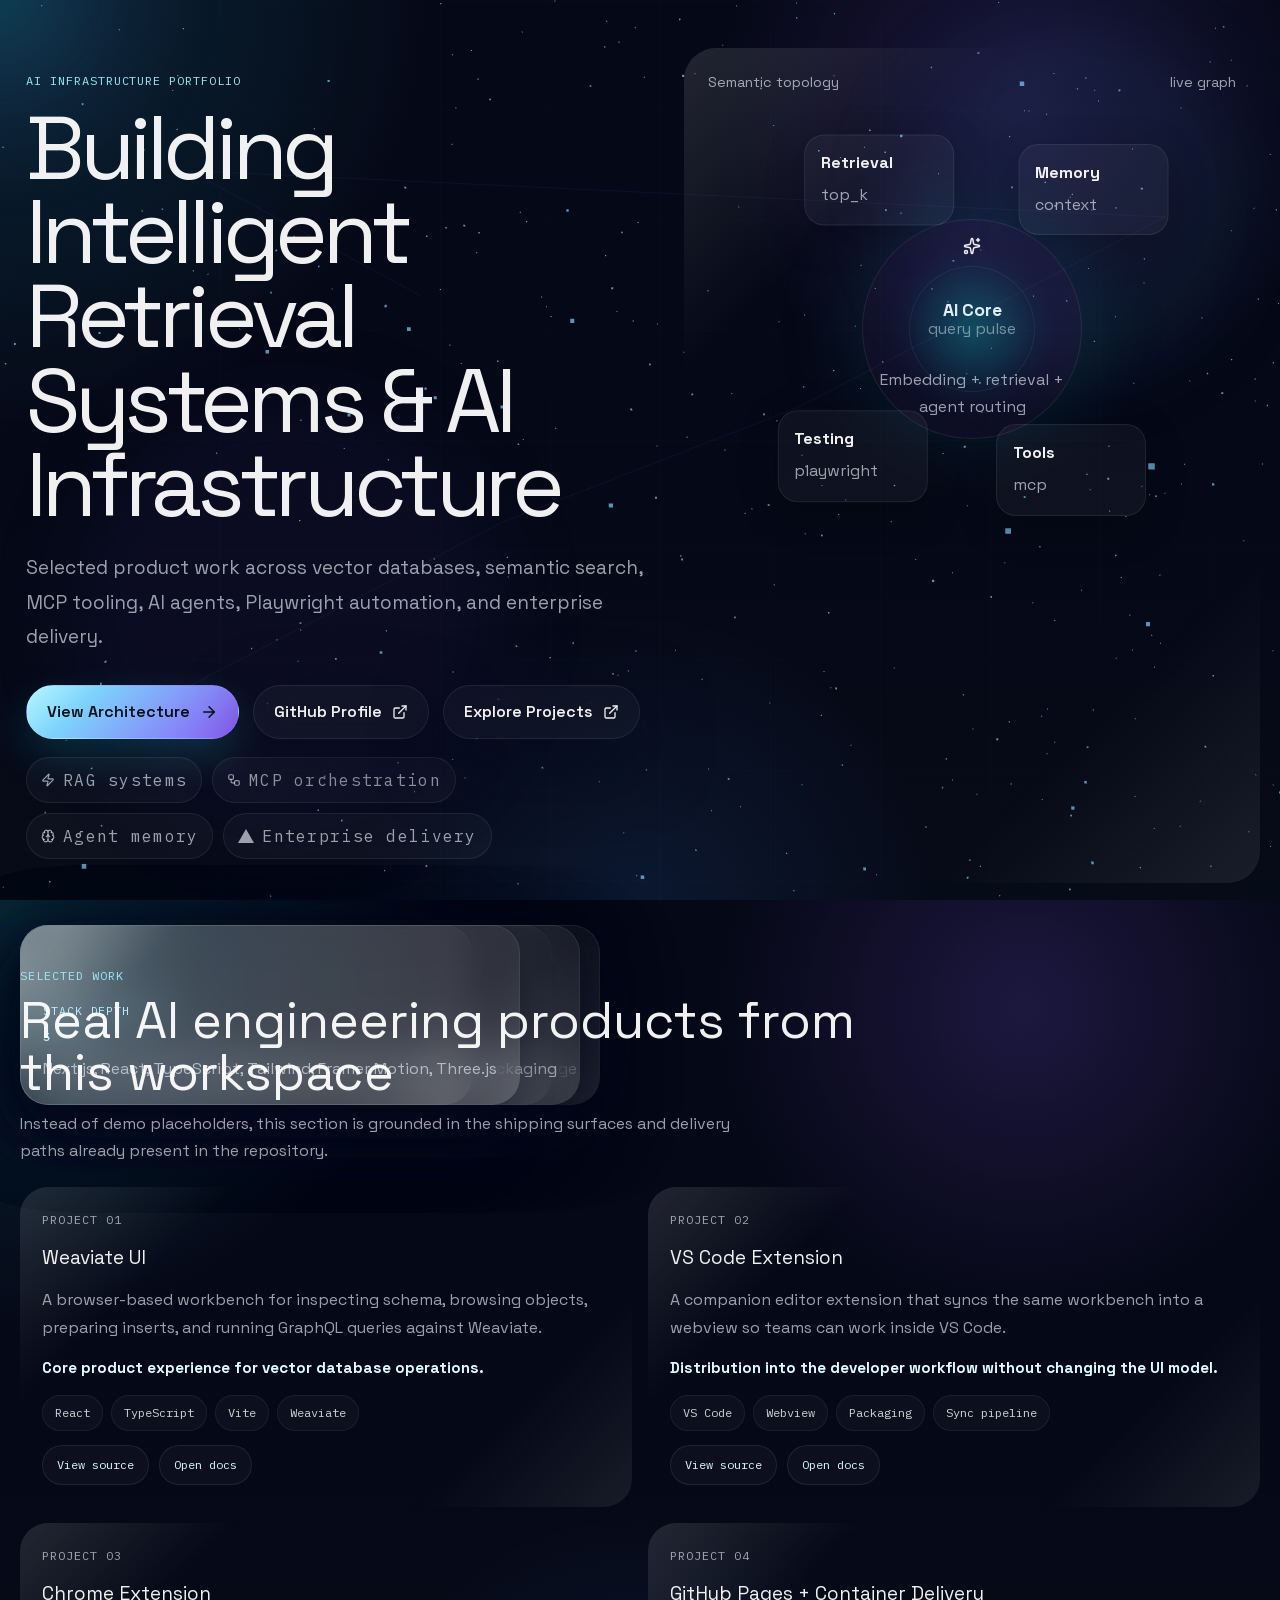
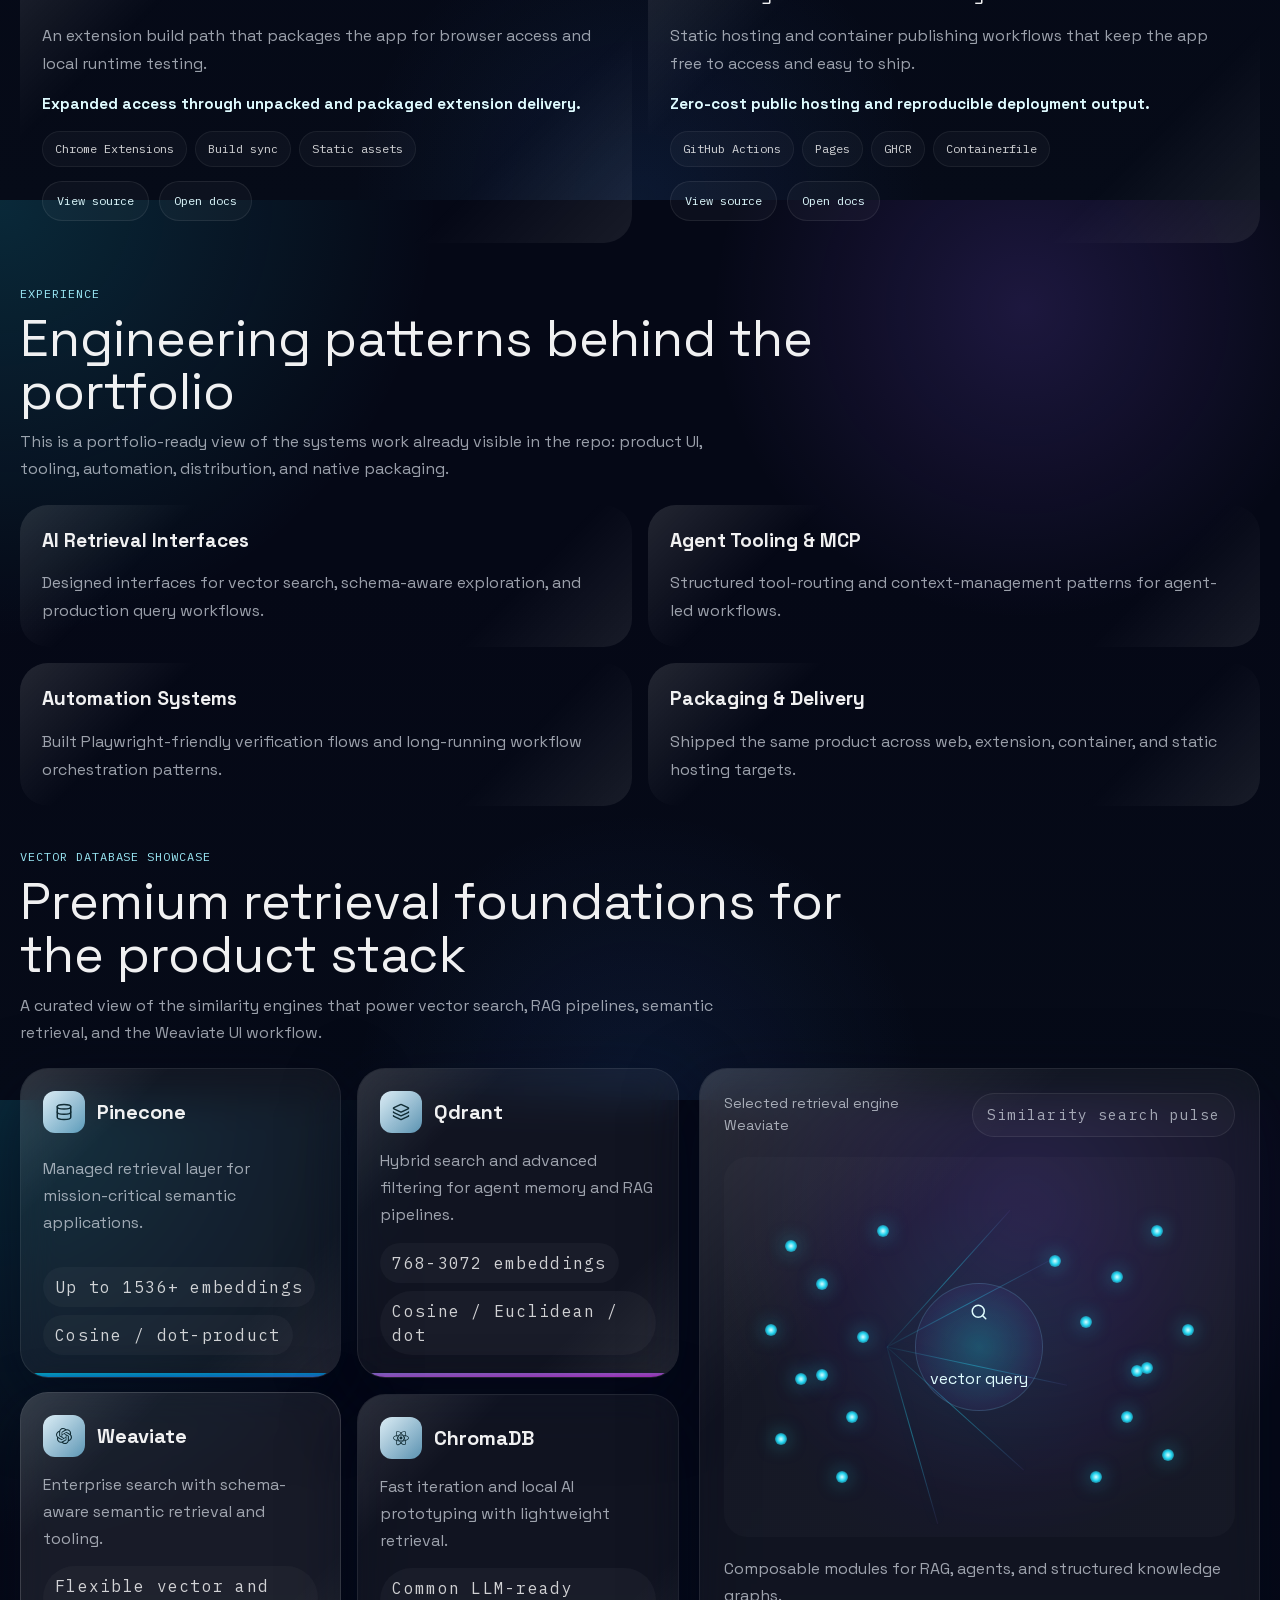
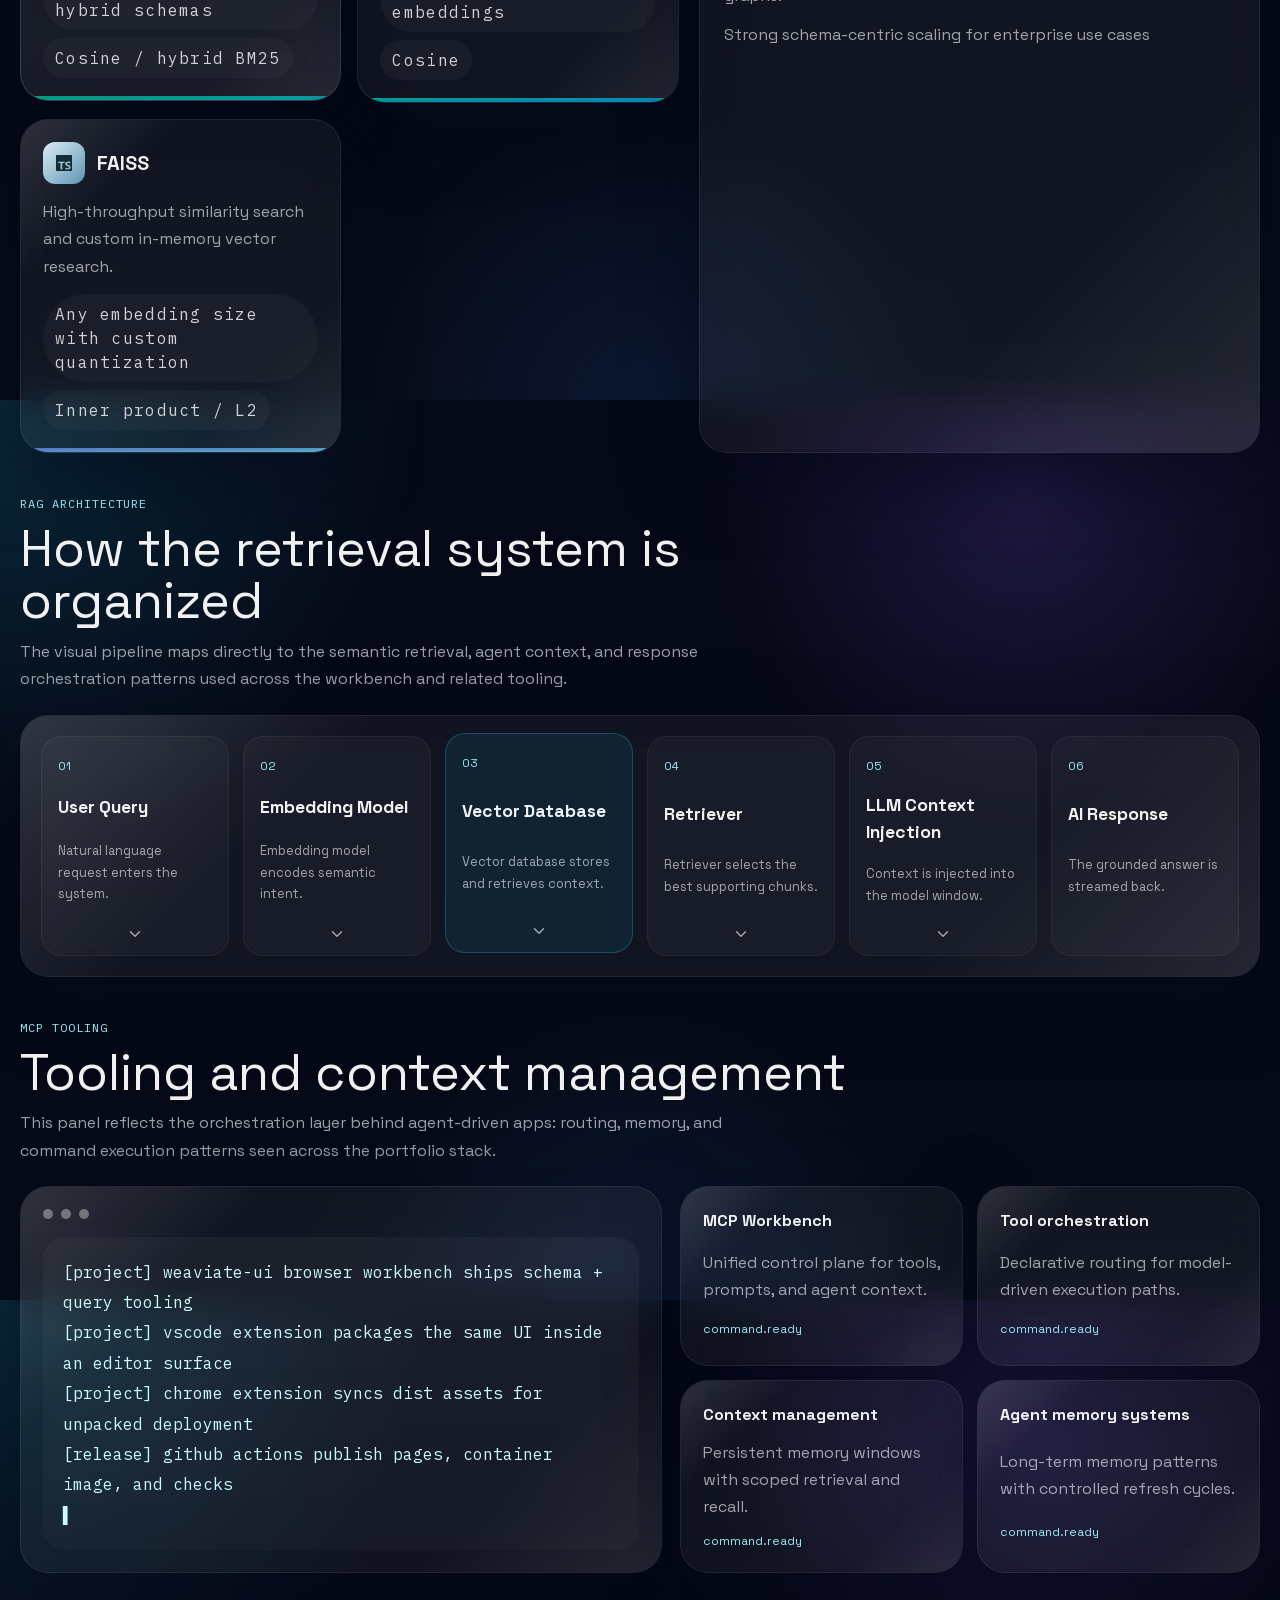
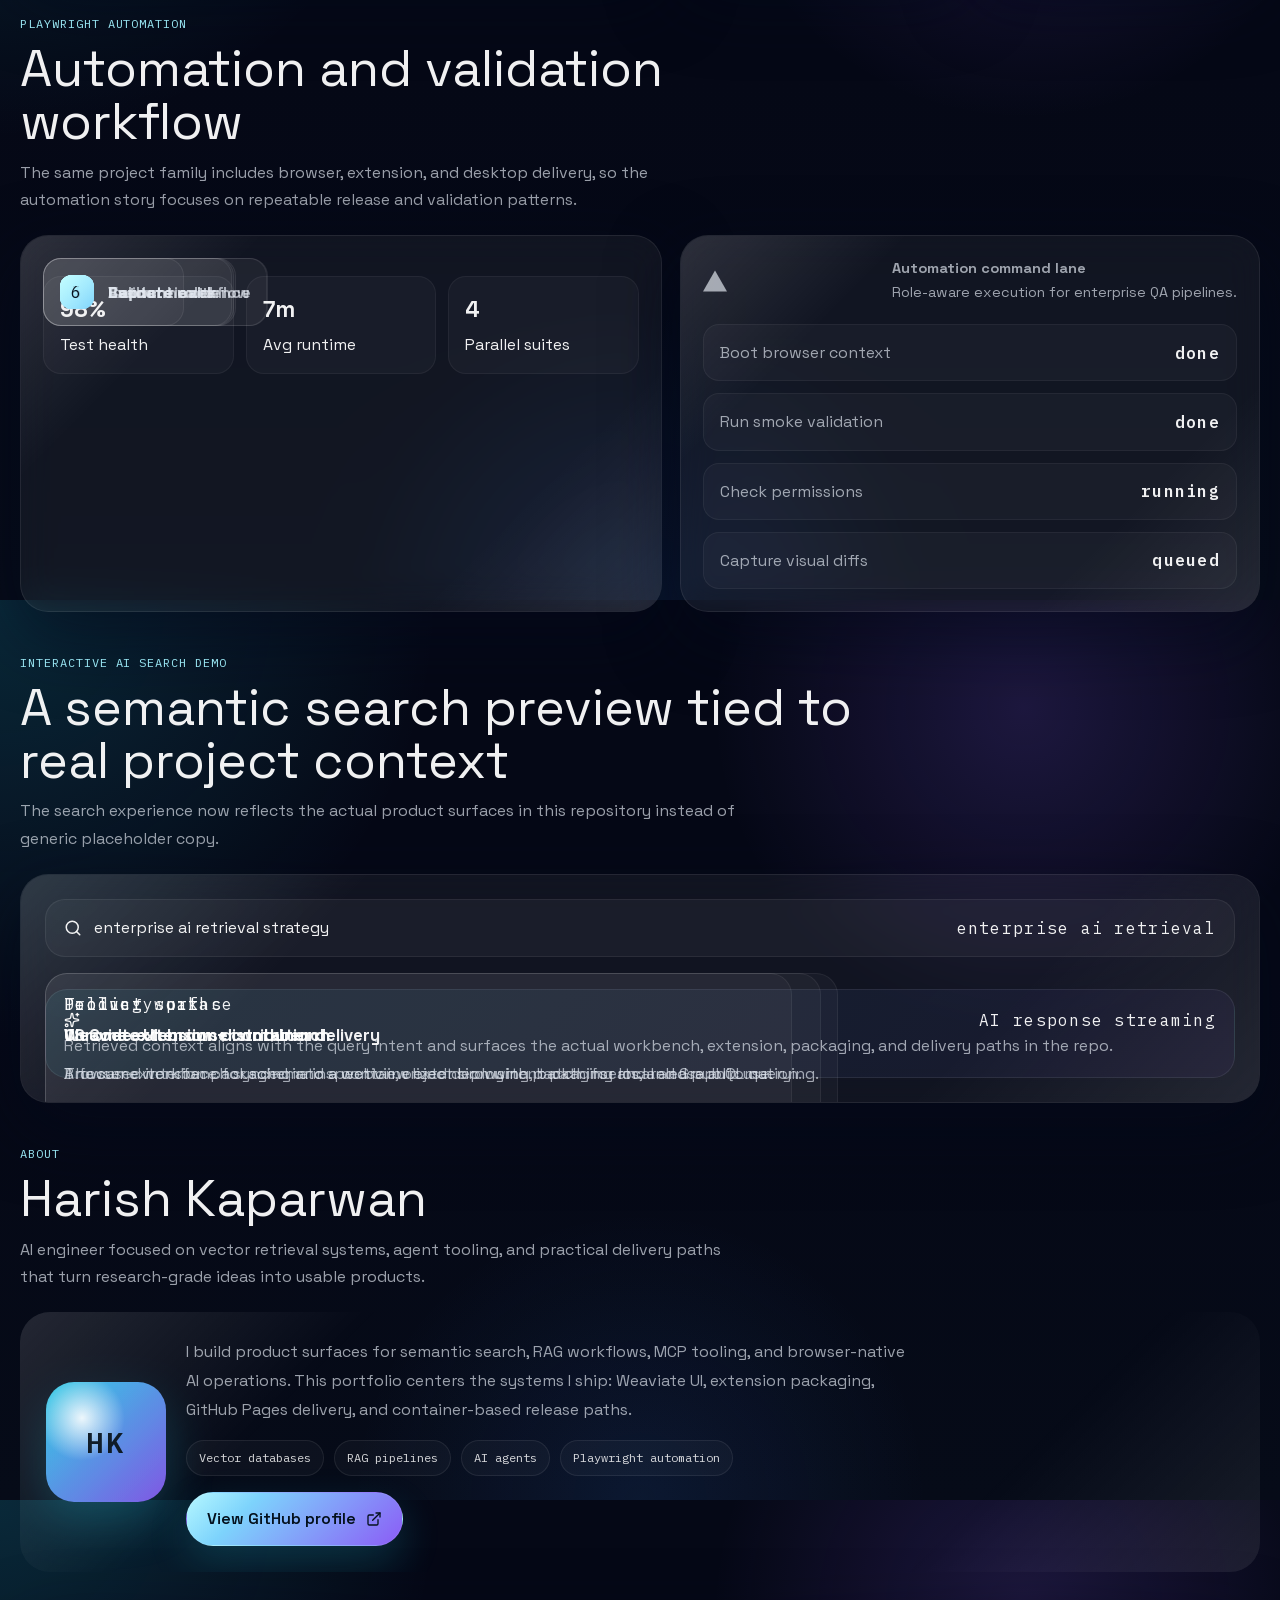
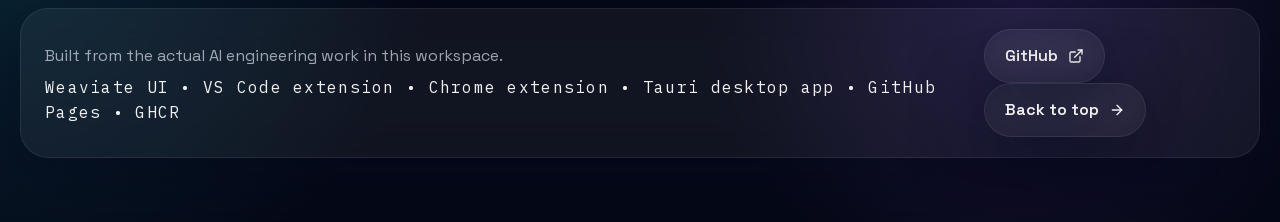
==== commit 0d840ab0: "Republish AI-focused portfolio export" ====
--- a/index.html
+++ b/index.html
@@ -1,414 +1,5 @@
-<!doctype html>
-<html lang="en">
-  <head>
-    <meta charset="UTF-8" />
-    <meta name="viewport" content="width=device-width, initial-scale=1.0" />
-    <title>Your Name | AI & Vector DB Engineer</title>
-    <meta
-      name="description"
-      content="Professional AI and vector database engineering portfolio showcasing MCP systems and Weaviate-ui innovations."
-    />
-    <meta name="theme-color" content="#020617" />
-
-    <!-- Open Graph -->
-    <meta property="og:type" content="website" />
-    <meta property="og:title" content="Your Name | AI & Vector DB Engineer" />
-    <meta
-      property="og:description"
-      content="AI Engineer & Vector Database Specialist portfolio with MCP and Weaviate-ui projects."
-    />
-    <meta property="og:image" content="https://images.unsplash.com/photo-1555949963-aa79dcee981c?auto=format&fit=crop&w=1200&q=80" />
-    <meta property="og:url" content="https://harishkaparwan.github.io/" />
-
-    <!-- Twitter -->
-    <meta name="twitter:card" content="summary_large_image" />
-    <meta name="twitter:title" content="Your Name | AI & Vector DB Engineer" />
-    <meta
-      name="twitter:description"
-      content="AI Engineer & Vector Database Specialist portfolio with MCP and Weaviate-ui projects."
-    />
-
-    <link rel="preconnect" href="https://fonts.googleapis.com" />
-    <link rel="preconnect" href="https://fonts.gstatic.com" crossorigin />
-    <link
-      href="https://fonts.googleapis.com/css2?family=Inter:wght@400;500;600;700;800&display=swap"
-      rel="stylesheet"
-    />
-    <script src="https://cdn.tailwindcss.com"></script>
-    <script>
-      tailwind.config = {
-        theme: {
-          extend: {
-            fontFamily: {
-              sans: ["Inter", "ui-sans-serif", "system-ui", "sans-serif"],
-            },
-            colors: {
-              cyanElectric: "#00f0ff",
-            },
-            boxShadow: {
-              glow: "0 0 40px rgba(0, 240, 255, 0.22)",
-            },
-            keyframes: {
-              fadeSlide: {
-                "0%": { opacity: "0", transform: "translateY(12px)" },
-                "100%": { opacity: "1", transform: "translateY(0)" },
-              },
-            },
-            animation: {
-              fadeSlide: "fadeSlide 500ms ease forwards",
-            },
-          },
-        },
-      };
-    </script>
-    <style>
-      html {
-        scroll-behavior: smooth;
-      }
-
-      body {
-        background:
-          radial-gradient(circle at 20% 10%, rgba(0, 240, 255, 0.08), transparent 30%),
-          radial-gradient(circle at 80% 0%, rgba(0, 110, 255, 0.15), transparent 34%),
-          #020617;
-      }
-
-      .glass {
-        background: rgba(15, 23, 42, 0.58);
-        border: 1px solid rgba(148, 163, 184, 0.22);
-        backdrop-filter: blur(14px);
-      }
-
-      .tab-fade {
-        opacity: 0;
-        transform: translateY(8px);
-        transition: opacity 260ms ease, transform 260ms ease;
-      }
-
-      .tab-fade.active {
-        opacity: 1;
-        transform: translateY(0);
-      }
-
-      .focus-ring:focus-visible {
-        outline: 2px solid #00f0ff;
-        outline-offset: 2px;
-      }
-    </style>
-  </head>
-  <body class="font-sans text-slate-100 antialiased selection:bg-cyan-400/30">
-    <!-- Fixed Navbar -->
-    <header class="fixed inset-x-0 top-0 z-50">
-      <nav class="mx-auto mt-4 w-[min(1120px,92%)] rounded-2xl glass px-4 py-3 shadow-glow" aria-label="Main navigation">
-        <div class="flex items-center justify-between">
-          <a href="#me-myself" class="focus-ring text-base font-semibold tracking-tight text-cyanElectric">
-            <!-- Customize name here -->
-            Your Name
-          </a>
-
-          <button
-            id="menu-btn"
-            class="focus-ring inline-flex items-center justify-center rounded-lg border border-slate-600/70 px-3 py-2 text-slate-200 md:hidden"
-            aria-label="Open menu"
-            aria-expanded="false"
-            aria-controls="mobile-menu"
-          >
-            <span class="sr-only">Toggle menu</span>
-            <svg xmlns="http://www.w3.org/2000/svg" class="h-5 w-5" viewBox="0 0 24 24" fill="none" stroke="currentColor" stroke-width="2">
-              <path d="M3 6h18M3 12h18M3 18h18" />
-            </svg>
-          </button>
-
-          <ul class="hidden items-center gap-6 text-sm md:flex">
-            <li><a class="focus-ring rounded px-2 py-1 hover:text-cyanElectric" href="#me-myself">Me & Myself</a></li>
-            <li><a class="focus-ring rounded px-2 py-1 hover:text-cyanElectric" href="#pages">Pages</a></li>
-          </ul>
-        </div>
-
-        <ul id="mobile-menu" class="mt-3 hidden flex-col gap-2 border-t border-slate-700/70 pt-3 text-sm md:hidden">
-          <li><a class="focus-ring block rounded px-2 py-2 hover:bg-slate-800/70" href="#me-myself">Me & Myself</a></li>
-          <li><a class="focus-ring block rounded px-2 py-2 hover:bg-slate-800/70" href="#pages">Pages</a></li>
-        </ul>
-      </nav>
-    </header>
-
-    <main>
-      <!-- SECTION 1: Me & Myself -->
-      <section id="me-myself" class="min-h-screen px-4 pb-16 pt-28 md:px-8 md:pt-32" aria-labelledby="me-title">
-        <div class="mx-auto w-[min(1120px,100%)]">
-          <div class="glass rounded-3xl p-6 shadow-glow md:p-10">
-            <div class="grid items-center gap-10 lg:grid-cols-[1.15fr_0.85fr]">
-              <div>
-                <p class="mb-4 inline-flex rounded-full border border-cyan-400/40 bg-cyan-400/10 px-3 py-1 text-xs uppercase tracking-[0.16em] text-cyanElectric">
-                  Me & Myself
-                </p>
-                <h1 id="me-title" class="text-4xl font-extrabold leading-tight tracking-tight text-white md:text-6xl">
-                  Your Name
-                </h1>
-                <p class="mt-3 text-xl font-medium text-cyan-100 md:text-2xl">AI Engineer & Vector Database Specialist</p>
-                <p class="mt-4 max-w-2xl text-slate-300">
-                  Building production-grade AI systems that combine LLM intelligence, vector search, and robust developer tooling.
-                </p>
-
-                <div class="mt-7 flex flex-wrap gap-3">
-                  <a href="#" class="focus-ring inline-flex items-center gap-2 rounded-xl bg-cyanElectric px-5 py-3 font-semibold text-slate-950 transition hover:scale-[1.02]">
-                    Download CV
-                  </a>
-                  <a href="#" class="focus-ring inline-flex items-center gap-2 rounded-xl border border-cyan-300/40 bg-cyan-400/10 px-5 py-3 font-semibold text-cyan-100 transition hover:scale-[1.02]">
-                    Get in Touch
-                  </a>
-                </div>
-              </div>
-
-              <div class="justify-self-center">
-                <img
-                  src="https://images.unsplash.com/photo-1542909168-82c3e7fdca5c?auto=format&fit=crop&w=640&q=80"
-                  alt="Professional portrait placeholder"
-                  loading="lazy"
-                  class="h-56 w-56 rounded-full border-4 border-cyan-300/35 object-cover shadow-glow md:h-72 md:w-72"
-                />
-              </div>
-            </div>
-
-            <div class="mt-10 grid gap-6 lg:grid-cols-3">
-              <article class="glass rounded-2xl p-5">
-                <h2 class="text-lg font-semibold text-white">Bio</h2>
-                <p class="mt-3 text-sm leading-7 text-slate-300">
-                  I architect AI applications with a strong focus on retrieval accuracy, latency optimization, and production reliability. I specialize in LLM-powered workflows, vector database interfaces, and practical DX for AI teams.
-                </p>
-              </article>
-
-              <article class="glass rounded-2xl p-5">
-                <h2 class="text-lg font-semibold text-white">Core Skills</h2>
-                <ul class="mt-3 flex flex-wrap gap-2 text-xs">
-                  <li class="rounded-full border border-slate-600 px-3 py-1">AI Systems</li>
-                  <li class="rounded-full border border-slate-600 px-3 py-1">LLMs</li>
-                  <li class="rounded-full border border-slate-600 px-3 py-1">Vector Search</li>
-                  <li class="rounded-full border border-slate-600 px-3 py-1">Python</li>
-                  <li class="rounded-full border border-slate-600 px-3 py-1">LangChain</li>
-                  <li class="rounded-full border border-slate-600 px-3 py-1">Weaviate</li>
-                  <li class="rounded-full border border-slate-600 px-3 py-1">FastAPI</li>
-                </ul>
-              </article>
-
-              <article class="glass rounded-2xl p-5">
-                <h2 class="text-lg font-semibold text-white">Highlights</h2>
-                <ul class="mt-3 space-y-3 text-sm text-slate-300">
-                  <li>Shipped AI interfaces across web, VS Code, and browser extensions.</li>
-                  <li>Built low-latency retrieval workflows for semantic search at scale.</li>
-                  <li>Designed end-to-end pipelines from schema to deployment automation.</li>
-                </ul>
-              </article>
-            </div>
-
-            <div class="mt-8 flex flex-wrap items-center gap-4">
-              <a aria-label="GitHub" href="#" class="focus-ring rounded-lg border border-slate-600/80 p-2 hover:border-cyanElectric hover:text-cyanElectric">
-                <svg xmlns="http://www.w3.org/2000/svg" class="h-5 w-5" viewBox="0 0 24 24" fill="currentColor"><path d="M12 .5C5.73.5.75 5.48.75 11.76c0 5.03 3.26 9.3 7.79 10.81.57.1.78-.25.78-.56 0-.28-.01-1.02-.02-2-3.17.69-3.84-1.53-3.84-1.53-.52-1.31-1.26-1.66-1.26-1.66-1.03-.7.08-.69.08-.69 1.14.08 1.74 1.17 1.74 1.17 1.01 1.73 2.66 1.23 3.3.94.1-.73.4-1.23.72-1.52-2.53-.29-5.19-1.26-5.19-5.62 0-1.24.44-2.25 1.16-3.04-.12-.29-.5-1.46.11-3.04 0 0 .95-.3 3.11 1.16a10.8 10.8 0 0 1 5.67 0c2.16-1.46 3.11-1.16 3.11-1.16.61 1.58.23 2.75.11 3.04.72.79 1.16 1.8 1.16 3.04 0 4.37-2.66 5.32-5.2 5.61.41.35.77 1.03.77 2.08 0 1.5-.01 2.71-.01 3.08 0 .31.21.66.79.55a11.27 11.27 0 0 0 7.78-10.8C23.25 5.49 18.27.5 12 .5Z"/></svg>
-              </a>
-              <a aria-label="LinkedIn" href="#" class="focus-ring rounded-lg border border-slate-600/80 p-2 hover:border-cyanElectric hover:text-cyanElectric">
-                <svg xmlns="http://www.w3.org/2000/svg" class="h-5 w-5" viewBox="0 0 24 24" fill="currentColor"><path d="M4.98 3.5A2.5 2.5 0 1 0 5 8.5a2.5 2.5 0 0 0-.02-5ZM3 9h4v12H3V9Zm7 0h3.83v1.64h.06c.53-1 1.83-2.06 3.77-2.06 4.03 0 4.77 2.65 4.77 6.1V21h-4v-5.58c0-1.33-.02-3.03-1.85-3.03-1.85 0-2.13 1.44-2.13 2.93V21h-4V9Z"/></svg>
-              </a>
-              <a aria-label="X" href="#" class="focus-ring rounded-lg border border-slate-600/80 p-2 hover:border-cyanElectric hover:text-cyanElectric">
-                <svg xmlns="http://www.w3.org/2000/svg" class="h-5 w-5" viewBox="0 0 24 24" fill="currentColor"><path d="M18.9 2H22l-6.77 7.73L23.2 22h-6.24l-4.89-6.4L6.5 22H3.4l7.25-8.28L1 2h6.33l4.42 5.84L18.9 2Zm-1.1 18h1.73L6.4 3.9H4.56L17.8 20Z"/></svg>
-              </a>
-              <a aria-label="Email" href="mailto:you@example.com" class="focus-ring rounded-lg border border-slate-600/80 p-2 hover:border-cyanElectric hover:text-cyanElectric">
-                <svg xmlns="http://www.w3.org/2000/svg" class="h-5 w-5" viewBox="0 0 24 24" fill="none" stroke="currentColor" stroke-width="2"><rect x="3" y="5" width="18" height="14" rx="2"/><path d="m3 7 9 6 9-6"/></svg>
-              </a>
-            </div>
-          </div>
-        </div>
-      </section>
-
-      <!-- SECTION 2: Pages -->
-      <section id="pages" class="px-4 pb-16 md:px-8" aria-labelledby="pages-title">
-        <div class="mx-auto w-[min(1120px,100%)]">
-          <div class="glass rounded-3xl p-6 md:p-10">
-            <div class="flex flex-col items-start justify-between gap-4 border-b border-slate-700/80 pb-6 md:flex-row md:items-center">
-              <div>
-                <p class="text-xs uppercase tracking-[0.16em] text-cyanElectric">Pages</p>
-                <h2 id="pages-title" class="mt-2 text-3xl font-bold tracking-tight text-white md:text-4xl">Projects by Domain</h2>
-              </div>
-
-              <!-- Sub-navigation tabs -->
-              <div role="tablist" aria-label="Project categories" class="glass inline-flex rounded-xl p-1">
-                <button id="tab-ai" role="tab" aria-selected="true" aria-controls="panel-ai" class="focus-ring rounded-lg px-4 py-2 text-sm font-medium text-cyanElectric">
-                  AI
-                </button>
-                <button id="tab-db" role="tab" aria-selected="false" aria-controls="panel-db" class="focus-ring rounded-lg px-4 py-2 text-sm font-medium text-slate-300">
-                  Database
-                </button>
-              </div>
-            </div>
-
-            <!-- AI panel: MCP only -->
-            <article id="panel-ai" role="tabpanel" aria-labelledby="tab-ai" class="tab-fade active mt-8">
-              <div class="glass rounded-2xl p-6 md:p-8">
-                <div class="mb-5 flex flex-wrap items-center gap-3">
-                  <h3 class="text-3xl font-bold text-white">MCP</h3>
-                  <span class="rounded-full border border-cyan-300/50 bg-cyan-400/15 px-3 py-1 text-xs font-semibold text-cyan-100">Featured • Open Source</span>
-                </div>
-
-                <p class="max-w-4xl text-slate-300">
-                  MCP is an AI orchestration framework focused on Model Context Protocol workflows, enabling agentic systems to coordinate tools, memory, and reasoning loops with clear execution contracts. It simplifies tool integration and makes LLM-driven pipelines predictable in production.
-                </p>
-
-                <div class="mt-6 grid gap-4 md:grid-cols-3">
-                  <img loading="lazy" alt="MCP dashboard screenshot placeholder" src="https://images.unsplash.com/photo-1518770660439-4636190af475?auto=format&fit=crop&w=900&q=80" class="h-44 w-full rounded-xl object-cover" />
-                  <img loading="lazy" alt="MCP orchestration flow screenshot placeholder" src="https://images.unsplash.com/photo-1461749280684-dccba630e2f6?auto=format&fit=crop&w=900&q=80" class="h-44 w-full rounded-xl object-cover" />
-                  <img loading="lazy" alt="MCP telemetry screenshot placeholder" src="https://images.unsplash.com/photo-1551281044-8b9a9f0f4f8a?auto=format&fit=crop&w=900&q=80" class="h-44 w-full rounded-xl object-cover" />
-                </div>
-
-                <div class="mt-7 grid gap-4 md:grid-cols-2">
-                  <ul class="space-y-3 text-sm text-slate-200">
-                    <li>• Agentic task routing with deterministic tool handoffs.</li>
-                    <li>• LLM orchestration layer with context windows and retry controls.</li>
-                    <li>• Pluggable integrations for search, storage, and automation tools.</li>
-                    <li>• Structured observability for prompts, latency, and tool outcomes.</li>
-                  </ul>
-                  <div class="grid grid-cols-3 gap-3 text-center text-sm">
-                    <div class="glass rounded-xl p-3"><p class="text-cyanElectric">12+</p><p class="text-slate-300">Tools connected</p></div>
-                    <div class="glass rounded-xl p-3"><p class="text-cyanElectric">99.9%</p><p class="text-slate-300">Flow reliability</p></div>
-                    <div class="glass rounded-xl p-3"><p class="text-cyanElectric">&lt;120ms</p><p class="text-slate-300">Policy checks</p></div>
-                  </div>
-                </div>
-
-                <div class="mt-6 flex flex-wrap gap-2 text-xs">
-                  <span class="rounded-full border border-slate-600 px-3 py-1">Python</span>
-                  <span class="rounded-full border border-slate-600 px-3 py-1">FastAPI</span>
-                  <span class="rounded-full border border-slate-600 px-3 py-1">MCP</span>
-                  <span class="rounded-full border border-slate-600 px-3 py-1">LangChain</span>
-                  <span class="rounded-full border border-slate-600 px-3 py-1">OpenAI</span>
-                </div>
-
-                <div class="mt-7 flex flex-wrap gap-3">
-                  <a href="#" class="focus-ring inline-flex items-center gap-2 rounded-xl bg-cyanElectric px-4 py-2 font-semibold text-slate-950 transition hover:scale-[1.02]">Live Demo</a>
-                  <a href="#" class="focus-ring inline-flex items-center gap-2 rounded-xl border border-cyan-300/40 bg-cyan-400/10 px-4 py-2 font-semibold text-cyan-100 transition hover:scale-[1.02]">GitHub Repo</a>
-                </div>
-              </div>
-            </article>
-
-            <!-- Database panel: Weaviate-ui only -->
-            <article id="panel-db" role="tabpanel" aria-labelledby="tab-db" class="tab-fade mt-8 hidden">
-              <div class="glass rounded-2xl p-6 md:p-8">
-                <div class="mb-5 flex flex-wrap items-center gap-3">
-                  <h3 class="text-3xl font-bold text-white">Weaviate-ui</h3>
-                  <span class="rounded-full border border-cyan-300/50 bg-cyan-400/15 px-3 py-1 text-xs font-semibold text-cyan-100">Featured • Open Source</span>
-                </div>
-
-                <p class="max-w-4xl text-slate-300">
-                  Weaviate-ui is a custom, high-clarity interface for operating Weaviate vector databases. It provides a polished workflow for schema exploration, vector-aware querying, and real-time search diagnostics so engineers can manage semantic systems efficiently.
-                </p>
-
-                <div class="mt-6 grid gap-4 md:grid-cols-3">
-                  <img loading="lazy" alt="Weaviate schema explorer screenshot placeholder" src="https://images.unsplash.com/photo-1516116216624-53e697fedbea?auto=format&fit=crop&w=900&q=80" class="h-44 w-full rounded-xl object-cover" />
-                  <img loading="lazy" alt="Vector visualization screenshot placeholder" src="https://images.unsplash.com/photo-1555949963-aa79dcee981c?auto=format&fit=crop&w=900&q=80" class="h-44 w-full rounded-xl object-cover" />
-                  <img loading="lazy" alt="Query playground screenshot placeholder" src="https://images.unsplash.com/photo-1526379095098-d400fd0bf935?auto=format&fit=crop&w=900&q=80" class="h-44 w-full rounded-xl object-cover" />
-                </div>
-
-                <div class="mt-7 grid gap-4 md:grid-cols-2">
-                  <ul class="space-y-3 text-sm text-slate-200">
-                    <li>• Schema explorer for class relationships and index properties.</li>
-                    <li>• Vector visualization surface for embeddings and semantic neighborhoods.</li>
-                    <li>• Query playground with filters, hybrid search, and relevance previews.</li>
-                    <li>• Real-time search telemetry for latency and recall feedback.</li>
-                  </ul>
-                  <div class="grid grid-cols-3 gap-3 text-center text-sm">
-                    <div class="glass rounded-xl p-3"><p class="text-cyanElectric">10M+</p><p class="text-slate-300">Vectors indexed</p></div>
-                    <div class="glass rounded-xl p-3"><p class="text-cyanElectric">99.9%</p><p class="text-slate-300">Recall</p></div>
-                    <div class="glass rounded-xl p-3"><p class="text-cyanElectric">&lt;50ms</p><p class="text-slate-300">Query latency</p></div>
-                  </div>
-                </div>
-
-                <div class="mt-6 flex flex-wrap gap-2 text-xs">
-                  <span class="rounded-full border border-slate-600 px-3 py-1">React</span>
-                  <span class="rounded-full border border-slate-600 px-3 py-1">TypeScript</span>
-                  <span class="rounded-full border border-slate-600 px-3 py-1">Weaviate</span>
-                  <span class="rounded-full border border-slate-600 px-3 py-1">GraphQL</span>
-                  <span class="rounded-full border border-slate-600 px-3 py-1">Vite</span>
-                </div>
-
-                <div class="mt-7 flex flex-wrap gap-3">
-                  <a href="#" class="focus-ring inline-flex items-center gap-2 rounded-xl bg-cyanElectric px-4 py-2 font-semibold text-slate-950 transition hover:scale-[1.02]">Live Demo</a>
-                  <a href="#" class="focus-ring inline-flex items-center gap-2 rounded-xl border border-cyan-300/40 bg-cyan-400/10 px-4 py-2 font-semibold text-cyan-100 transition hover:scale-[1.02]">GitHub Repo</a>
-                </div>
-              </div>
-            </article>
-          </div>
-        </div>
-      </section>
-    </main>
-
-    <footer class="border-t border-slate-800/80 px-4 py-8 text-center text-sm text-slate-400 md:px-8">
-      <p>© 2026 Your Name • Built with Tailwind • Proudly showcasing vector database innovation</p>
-    </footer>
-
-    <script>
-      // Mobile menu toggle
-      const menuBtn = document.getElementById("menu-btn");
-      const mobileMenu = document.getElementById("mobile-menu");
-
-      menuBtn.addEventListener("click", () => {
-        const expanded = menuBtn.getAttribute("aria-expanded") === "true";
-        menuBtn.setAttribute("aria-expanded", String(!expanded));
-        mobileMenu.classList.toggle("hidden");
-      });
-
-      // Close mobile menu after clicking any mobile nav link
-      mobileMenu.querySelectorAll("a").forEach((link) => {
-        link.addEventListener("click", () => {
-          mobileMenu.classList.add("hidden");
-          menuBtn.setAttribute("aria-expanded", "false");
-        });
-      });
-
-      // Tab switching: AI (default) and Database with fade transition
-      const tabAi = document.getElementById("tab-ai");
-      const tabDb = document.getElementById("tab-db");
-      const panelAi = document.getElementById("panel-ai");
-      const panelDb = document.getElementById("panel-db");
-
-      function activateTab(type) {
-        const isAi = type === "ai";
-
-        tabAi.setAttribute("aria-selected", String(isAi));
-        tabDb.setAttribute("aria-selected", String(!isAi));
-
-        tabAi.classList.toggle("text-cyanElectric", isAi);
-        tabAi.classList.toggle("text-slate-300", !isAi);
-        tabDb.classList.toggle("text-cyanElectric", !isAi);
-        tabDb.classList.toggle("text-slate-300", isAi);
-
-        const showPanel = isAi ? panelAi : panelDb;
-        const hidePanel = isAi ? panelDb : panelAi;
-
-        hidePanel.classList.remove("active");
-        hidePanel.classList.add("hidden");
-
-        showPanel.classList.remove("hidden");
-        requestAnimationFrame(() => showPanel.classList.add("active"));
-      }
-
-      tabAi.addEventListener("click", () => activateTab("ai"));
-      tabDb.addEventListener("click", () => activateTab("db"));
-
-      // Keyboard tab navigation
-      [tabAi, tabDb].forEach((tab) => {
-        tab.addEventListener("keydown", (event) => {
-          if (event.key === "ArrowRight" || event.key === "ArrowLeft") {
-            event.preventDefault();
-            if (document.activeElement === tabAi) {
-              tabDb.focus();
-              activateTab("db");
-            } else {
-              tabAi.focus();
-              activateTab("ai");
-            }
-          }
-        });
-      });
-
-      // Initial active panel
-      activateTab("ai");
-    </script>
-  </body>
-</html>
+<!DOCTYPE html><!--kolJ9_UcKNVfkJbl4JdOV--><html lang="en" class="__variable_dd5b2f __variable_595324 h-full antialiased"><head><meta charSet="utf-8"/><meta name="viewport" content="width=device-width, initial-scale=1"/><link rel="preload" href="/_next/static/media/36966cca54120369-s.p.woff2" as="font" crossorigin="" type="font/woff2"/><link rel="preload" href="/_next/static/media/98e207f02528a563-s.p.woff2" as="font" crossorigin="" type="font/woff2"/><link rel="preload" href="/_next/static/media/d3ebbfd689654d3a-s.p.woff2" as="font" crossorigin="" type="font/woff2"/><link rel="preload" href="/_next/static/media/db96af6b531dc71f-s.p.woff2" as="font" crossorigin="" type="font/woff2"/><link rel="stylesheet" href="/_next/static/css/b88038df200c2543.css" data-precedence="next"/><link rel="preload" as="script" fetchPriority="low" href="/_next/static/chunks/webpack-25335194ce124362.js"/><script src="/_next/static/chunks/4bd1b696-c023c6e3521b1417.js" async=""></script><script src="/_next/static/chunks/255-81ba70bd132d3eed.js" async=""></script><script src="/_next/static/chunks/main-app-12dbbff469ff1362.js" async=""></script><script src="/_next/static/chunks/b536a0f1-398ddf0b801ede08.js" async=""></script><script src="/_next/static/chunks/bd904a5c-cd9fec9bc41566fa.js" async=""></script><script src="/_next/static/chunks/30a37ab2-8664865eee5a8d3c.js" async=""></script><script src="/_next/static/chunks/525-1be1872bdc04cec8.js" async=""></script><script src="/_next/static/chunks/app/page-06b332abafdaa651.js" async=""></script><meta name="next-size-adjust" content=""/><title>Magic Portfolio | AI Engineer Portfolio</title><meta name="description" content="A premium AI infrastructure portfolio showcasing vector databases, RAG systems, MCP tooling, agent workflows, semantic search, and Playwright automation."/><link rel="icon" href="/favicon.ico" type="image/x-icon" sizes="16x16"/><script src="/_next/static/chunks/polyfills-42372ed130431b0a.js" noModule=""></script></head><body class="min-h-full flex flex-col"><div hidden=""><!--$--><!--/$--></div><main id="top" class="portfolio-shell"><div class="cursor-glow" aria-hidden="true" style="transform:translateX(-180px) translateY(-180px)"></div><div class="ambient ambient-one" aria-hidden="true"></div><div class="ambient ambient-two" aria-hidden="true"></div><div class="particle-field" aria-hidden="true"></div><section class="hero-grid section-fade"><div class="hero-copy"><p class="eyebrow" style="opacity:0;transform:translateY(16px)">AI INFRASTRUCTURE PORTFOLIO</p><h1 style="opacity:0;transform:translateY(24px)">Building Intelligent Retrieval Systems &amp; AI Infrastructure</h1><p class="hero-subtitle" style="opacity:0;transform:translateY(18px)">Selected product work across vector databases, semantic search, MCP tooling, AI agents, Playwright automation, and enterprise delivery.</p><div class="hero-actions"><a href="#architecture" class="primary-button">View Architecture <svg xmlns="http://www.w3.org/2000/svg" width="18" height="18" viewBox="0 0 24 24" fill="none" stroke="currentColor" stroke-width="2" stroke-linecap="round" stroke-linejoin="round" class="lucide lucide-arrow-right" aria-hidden="true"><path d="M5 12h14"></path><path d="m12 5 7 7-7 7"></path></svg></a><a href="https://github.com/harishkaparwan" target="_blank" rel="noreferrer" class="secondary-button">GitHub Profile <svg xmlns="http://www.w3.org/2000/svg" width="16" height="16" viewBox="0 0 24 24" fill="none" stroke="currentColor" stroke-width="2" stroke-linecap="round" stroke-linejoin="round" class="lucide lucide-external-link" aria-hidden="true"><path d="M15 3h6v6"></path><path d="M10 14 21 3"></path><path d="M18 13v6a2 2 0 0 1-2 2H5a2 2 0 0 1-2-2V8a2 2 0 0 1 2-2h6"></path></svg></a><a href="#projects" class="secondary-button">Explore Projects <svg xmlns="http://www.w3.org/2000/svg" width="16" height="16" viewBox="0 0 24 24" fill="none" stroke="currentColor" stroke-width="2" stroke-linecap="round" stroke-linejoin="round" class="lucide lucide-external-link" aria-hidden="true"><path d="M15 3h6v6"></path><path d="M10 14 21 3"></path><path d="M18 13v6a2 2 0 0 1-2 2H5a2 2 0 0 1-2-2V8a2 2 0 0 1 2-2h6"></path></svg></a></div><div class="hero-tags"><span><svg xmlns="http://www.w3.org/2000/svg" width="14" height="14" viewBox="0 0 24 24" fill="none" stroke="currentColor" stroke-width="2" stroke-linecap="round" stroke-linejoin="round" class="lucide lucide-zap" aria-hidden="true"><path d="M4 14a1 1 0 0 1-.78-1.63l9.9-10.2a.5.5 0 0 1 .86.46l-1.92 6.02A1 1 0 0 0 13 10h7a1 1 0 0 1 .78 1.63l-9.9 10.2a.5.5 0 0 1-.86-.46l1.92-6.02A1 1 0 0 0 11 14z"></path></svg> RAG systems</span><span><svg xmlns="http://www.w3.org/2000/svg" width="14" height="14" viewBox="0 0 24 24" fill="none" stroke="currentColor" stroke-width="2" stroke-linecap="round" stroke-linejoin="round" class="lucide lucide-workflow" aria-hidden="true"><rect width="8" height="8" x="3" y="3" rx="2"></rect><path d="M7 11v4a2 2 0 0 0 2 2h4"></path><rect width="8" height="8" x="13" y="13" rx="2"></rect></svg> MCP orchestration</span><span><svg xmlns="http://www.w3.org/2000/svg" width="14" height="14" viewBox="0 0 24 24" fill="none" stroke="currentColor" stroke-width="2" stroke-linecap="round" stroke-linejoin="round" class="lucide lucide-brain" aria-hidden="true"><path d="M12 18V5"></path><path d="M15 13a4.17 4.17 0 0 1-3-4 4.17 4.17 0 0 1-3 4"></path><path d="M17.598 6.5A3 3 0 1 0 12 5a3 3 0 1 0-5.598 1.5"></path><path d="M17.997 5.125a4 4 0 0 1 2.526 5.77"></path><path d="M18 18a4 4 0 0 0 2-7.464"></path><path d="M19.967 17.483A4 4 0 1 1 12 18a4 4 0 1 1-7.967-.517"></path><path d="M6 18a4 4 0 0 1-2-7.464"></path><path d="M6.003 5.125a4 4 0 0 0-2.526 5.77"></path></svg> Agent memory</span><span><svg stroke="currentColor" fill="currentColor" stroke-width="0" role="img" viewBox="0 0 24 24" height="1em" width="1em" xmlns="http://www.w3.org/2000/svg"><path d="m12 1.608 12 20.784H0Z"></path></svg> Enterprise delivery</span></div></div><div class="hero-visual glass-panel" style="opacity:0;transform:scale(0.96)"><div class="hero-visual-header"><span>Semantic topology</span><span>live graph</span></div><div class="graph-orbit"><div class="graph-core"><svg xmlns="http://www.w3.org/2000/svg" width="18" height="18" viewBox="0 0 24 24" fill="none" stroke="currentColor" stroke-width="2" stroke-linecap="round" stroke-linejoin="round" class="lucide lucide-sparkles" aria-hidden="true"><path d="M11.017 2.814a1 1 0 0 1 1.966 0l1.051 5.558a2 2 0 0 0 1.594 1.594l5.558 1.051a1 1 0 0 1 0 1.966l-5.558 1.051a2 2 0 0 0-1.594 1.594l-1.051 5.558a1 1 0 0 1-1.966 0l-1.051-5.558a2 2 0 0 0-1.594-1.594l-5.558-1.051a1 1 0 0 1 0-1.966l5.558-1.051a2 2 0 0 0 1.594-1.594z"></path><path d="M20 2v4"></path><path d="M22 4h-4"></path><circle cx="4" cy="20" r="2"></circle></svg><strong>AI Core</strong><span>Embedding + retrieval + agent routing</span></div><div class="orbit-node orbit-1"><strong>Retrieval</strong><span>top_k</span></div><div class="orbit-node orbit-2"><strong>Memory</strong><span>context</span></div><div class="orbit-node orbit-3"><strong>Testing</strong><span>playwright</span></div><div class="orbit-node orbit-4"><strong>Tools</strong><span>mcp</span></div><div class="query-pulse pulse-1">query pulse</div></div></div></section><section class="metrics-grid section-fade" id="projects"><article class="metric-card glass-panel" style="opacity:0;transform:translateY(24px)"><span>Production surfaces</span><span class="metric-value" aria-label="4">0</span><p>Web app, browser extension, VS Code extension, and container image</p></article><article class="metric-card glass-panel" style="opacity:0;transform:translateY(24px)"><span>Core domains</span><span class="metric-value" aria-label="7">0</span><p>Vector DB, RAG, MCP, agents, search, automation, and workflows</p></article><article class="metric-card glass-panel" style="opacity:0;transform:translateY(24px)"><span>Delivery paths</span><span class="metric-value" aria-label="3">0</span><p>GitHub Pages, GHCR container publishing, and extension packaging</p></article><article class="metric-card glass-panel" style="opacity:0;transform:translateY(24px)"><span>Build reliability</span><span class="metric-value" aria-label="99.9%">0.00<!-- -->%</span><p>Validated across local builds and distribution targets</p></article><article class="metric-card glass-panel" style="opacity:0;transform:translateY(24px)"><span>Stack depth</span><span class="metric-value" aria-label="5">0</span><p>Next.js, React, TypeScript, Tailwind, Framer Motion, Three.js</p></article></section><section class="section-block section-fade"><div class="section-heading"><p>SELECTED WORK</p><h2>Real AI engineering products from this workspace</h2><span>Instead of demo placeholders, this section is grounded in the shipping surfaces and delivery paths already present in the repository.</span></div><div class="projects-grid"><article class="glass-panel project-card" style="opacity:0;transform:translateY(20px)"><p class="project-kicker">Project <!-- -->01</p><h3>Weaviate UI</h3><p>A browser-based workbench for inspecting schema, browsing objects, preparing inserts, and running GraphQL queries against Weaviate.</p><strong>Core product experience for vector database operations.</strong><div class="project-tags"><span>React</span><span>TypeScript</span><span>Vite</span><span>Weaviate</span></div><div class="project-links"><a href="https://github.com/harishkaparwan/weaviate-ui" target="_blank" rel="noreferrer">View source</a><a href="https://github.com/harishkaparwan/weaviate-ui/tree/main/README.md" target="_blank" rel="noreferrer">Open docs</a></div></article><article class="glass-panel project-card" style="opacity:0;transform:translateY(20px)"><p class="project-kicker">Project <!-- -->02</p><h3>VS Code Extension</h3><p>A companion editor extension that syncs the same workbench into a webview so teams can work inside VS Code.</p><strong>Distribution into the developer workflow without changing the UI model.</strong><div class="project-tags"><span>VS Code</span><span>Webview</span><span>Packaging</span><span>Sync pipeline</span></div><div class="project-links"><a href="https://github.com/harishkaparwan/weaviate-ui/tree/main/vscode-extension" target="_blank" rel="noreferrer">View source</a><a href="https://github.com/harishkaparwan/weaviate-ui/tree/main/vscode-extension/README.md" target="_blank" rel="noreferrer">Open docs</a></div></article><article class="glass-panel project-card" style="opacity:0;transform:translateY(20px)"><p class="project-kicker">Project <!-- -->03</p><h3>Chrome Extension</h3><p>An extension build path that packages the app for browser access and local runtime testing.</p><strong>Expanded access through unpacked and packaged extension delivery.</strong><div class="project-tags"><span>Chrome Extensions</span><span>Build sync</span><span>Static assets</span></div><div class="project-links"><a href="https://github.com/harishkaparwan/weaviate-ui/tree/main/chrome-extension" target="_blank" rel="noreferrer">View source</a><a href="https://github.com/harishkaparwan/weaviate-ui/tree/main/chrome-extension/README.md" target="_blank" rel="noreferrer">Open docs</a></div></article><article class="glass-panel project-card" style="opacity:0;transform:translateY(20px)"><p class="project-kicker">Project <!-- -->04</p><h3>GitHub Pages + Container Delivery</h3><p>Static hosting and container publishing workflows that keep the app free to access and easy to ship.</p><strong>Zero-cost public hosting and reproducible deployment output.</strong><div class="project-tags"><span>GitHub Actions</span><span>Pages</span><span>GHCR</span><span>Containerfile</span></div><div class="project-links"><a href="https://github.com/harishkaparwan/weaviate-ui/tree/main/.github/workflows/deploy-pages.yml" target="_blank" rel="noreferrer">View source</a><a href="https://github.com/harishkaparwan/weaviate-ui/tree/main/.github/workflows/container-publish.yml" target="_blank" rel="noreferrer">Open docs</a></div></article></div></section><section class="section-block section-fade"><div class="section-heading"><p>EXPERIENCE</p><h2>Engineering patterns behind the portfolio</h2><span>This is a portfolio-ready view of the systems work already visible in the repo: product UI, tooling, automation, distribution, and native packaging.</span></div><div class="experience-grid"><article class="glass-panel experience-card"><strong>AI Retrieval Interfaces</strong><p>Designed interfaces for vector search, schema-aware exploration, and production query workflows.</p></article><article class="glass-panel experience-card"><strong>Agent Tooling &amp; MCP</strong><p>Structured tool-routing and context-management patterns for agent-led workflows.</p></article><article class="glass-panel experience-card"><strong>Automation Systems</strong><p>Built Playwright-friendly verification flows and long-running workflow orchestration patterns.</p></article><article class="glass-panel experience-card"><strong>Packaging &amp; Delivery</strong><p>Shipped the same product across web, extension, container, and static hosting targets.</p></article></div></section><section class="section-block section-fade"><div class="section-heading"><p>VECTOR DATABASE SHOWCASE</p><h2>Premium retrieval foundations for the product stack</h2><span>A curated view of the similarity engines that power vector search, RAG pipelines, semantic retrieval, and the Weaviate UI workflow.</span></div><div class="vector-layout"><div class="vector-grid"><button type="button" class="vector-card glass-panel "><div class="vector-accent bg-gradient-to-br from-cyan-400/80 to-blue-500/80"></div><div class="vector-topline"><span><svg xmlns="http://www.w3.org/2000/svg" width="18" height="18" viewBox="0 0 24 24" fill="none" stroke="currentColor" stroke-width="2" stroke-linecap="round" stroke-linejoin="round" class="lucide lucide-database" aria-hidden="true"><ellipse cx="12" cy="5" rx="9" ry="3"></ellipse><path d="M3 5V19A9 3 0 0 0 21 19V5"></path><path d="M3 12A9 3 0 0 0 21 12"></path></svg></span><strong>Pinecone</strong></div><p>Managed retrieval layer for mission-critical semantic applications.</p><div class="vector-details"><span>Up to 1536+ embeddings</span><span>Cosine / dot-product</span></div></button><button type="button" class="vector-card glass-panel "><div class="vector-accent bg-gradient-to-br from-violet-400/80 to-fuchsia-500/80"></div><div class="vector-topline"><span><svg xmlns="http://www.w3.org/2000/svg" width="18" height="18" viewBox="0 0 24 24" fill="none" stroke="currentColor" stroke-width="2" stroke-linecap="round" stroke-linejoin="round" class="lucide lucide-layers" aria-hidden="true"><path d="M12.83 2.18a2 2 0 0 0-1.66 0L2.6 6.08a1 1 0 0 0 0 1.83l8.58 3.91a2 2 0 0 0 1.66 0l8.58-3.9a1 1 0 0 0 0-1.83z"></path><path d="M2 12a1 1 0 0 0 .58.91l8.6 3.91a2 2 0 0 0 1.65 0l8.58-3.9A1 1 0 0 0 22 12"></path><path d="M2 17a1 1 0 0 0 .58.91l8.6 3.91a2 2 0 0 0 1.65 0l8.58-3.9A1 1 0 0 0 22 17"></path></svg></span><strong>Qdrant</strong></div><p>Hybrid search and advanced filtering for agent memory and RAG pipelines.</p><div class="vector-details"><span>768-3072 embeddings</span><span>Cosine / Euclidean / dot</span></div></button><button type="button" class="vector-card glass-panel active"><div class="vector-accent bg-gradient-to-br from-emerald-400/80 to-cyan-400/80"></div><div class="vector-topline"><span><svg stroke="currentColor" fill="currentColor" stroke-width="0" role="img" viewBox="0 0 24 24" height="1em" width="1em" xmlns="http://www.w3.org/2000/svg"><path d="M22.2819 9.8211a5.9847 5.9847 0 0 0-.5157-4.9108 6.0462 6.0462 0 0 0-6.5098-2.9A6.0651 6.0651 0 0 0 4.9807 4.1818a5.9847 5.9847 0 0 0-3.9977 2.9 6.0462 6.0462 0 0 0 .7427 7.0966 5.98 5.98 0 0 0 .511 4.9107 6.051 6.051 0 0 0 6.5146 2.9001A5.9847 5.9847 0 0 0 13.2599 24a6.0557 6.0557 0 0 0 5.7718-4.2058 5.9894 5.9894 0 0 0 3.9977-2.9001 6.0557 6.0557 0 0 0-.7475-7.0729zm-9.022 12.6081a4.4755 4.4755 0 0 1-2.8764-1.0408l.1419-.0804 4.7783-2.7582a.7948.7948 0 0 0 .3927-.6813v-6.7369l2.02 1.1686a.071.071 0 0 1 .038.052v5.5826a4.504 4.504 0 0 1-4.4945 4.4944zm-9.6607-4.1254a4.4708 4.4708 0 0 1-.5346-3.0137l.142.0852 4.783 2.7582a.7712.7712 0 0 0 .7806 0l5.8428-3.3685v2.3324a.0804.0804 0 0 1-.0332.0615L9.74 19.9502a4.4992 4.4992 0 0 1-6.1408-1.6464zM2.3408 7.8956a4.485 4.485 0 0 1 2.3655-1.9728V11.6a.7664.7664 0 0 0 .3879.6765l5.8144 3.3543-2.0201 1.1685a.0757.0757 0 0 1-.071 0l-4.8303-2.7865A4.504 4.504 0 0 1 2.3408 7.872zm16.5963 3.8558L13.1038 8.364 15.1192 7.2a.0757.0757 0 0 1 .071 0l4.8303 2.7913a4.4944 4.4944 0 0 1-.6765 8.1042v-5.6772a.79.79 0 0 0-.407-.667zm2.0107-3.0231l-.142-.0852-4.7735-2.7818a.7759.7759 0 0 0-.7854 0L9.409 9.2297V6.8974a.0662.0662 0 0 1 .0284-.0615l4.8303-2.7866a4.4992 4.4992 0 0 1 6.6802 4.66zM8.3065 12.863l-2.02-1.1638a.0804.0804 0 0 1-.038-.0567V6.0742a4.4992 4.4992 0 0 1 7.3757-3.4537l-.142.0805L8.704 5.459a.7948.7948 0 0 0-.3927.6813zm1.0976-2.3654l2.602-1.4998 2.6069 1.4998v2.9994l-2.5974 1.4997-2.6067-1.4997Z"></path></svg></span><strong>Weaviate</strong></div><p>Enterprise search with schema-aware semantic retrieval and tooling.</p><div class="vector-details"><span>Flexible vector and hybrid schemas</span><span>Cosine / hybrid BM25</span></div></button><button type="button" class="vector-card glass-panel "><div class="vector-accent bg-gradient-to-br from-teal-400/80 to-sky-500/80"></div><div class="vector-topline"><span><svg stroke="currentColor" fill="currentColor" stroke-width="0" role="img" viewBox="0 0 24 24" height="1em" width="1em" xmlns="http://www.w3.org/2000/svg"><path d="M14.23 12.004a2.236 2.236 0 0 1-2.235 2.236 2.236 2.236 0 0 1-2.236-2.236 2.236 2.236 0 0 1 2.235-2.236 2.236 2.236 0 0 1 2.236 2.236zm2.648-10.69c-1.346 0-3.107.96-4.888 2.622-1.78-1.653-3.542-2.602-4.887-2.602-.41 0-.783.093-1.106.278-1.375.793-1.683 3.264-.973 6.365C1.98 8.917 0 10.42 0 12.004c0 1.59 1.99 3.097 5.043 4.03-.704 3.113-.39 5.588.988 6.38.32.187.69.275 1.102.275 1.345 0 3.107-.96 4.888-2.624 1.78 1.654 3.542 2.603 4.887 2.603.41 0 .783-.09 1.106-.275 1.374-.792 1.683-3.263.973-6.365C22.02 15.096 24 13.59 24 12.004c0-1.59-1.99-3.097-5.043-4.032.704-3.11.39-5.587-.988-6.38-.318-.184-.688-.277-1.092-.278zm-.005 1.09v.006c.225 0 .406.044.558.127.666.382.955 1.835.73 3.704-.054.46-.142.945-.25 1.44-.96-.236-2.006-.417-3.107-.534-.66-.905-1.345-1.727-2.035-2.447 1.592-1.48 3.087-2.292 4.105-2.295zm-9.77.02c1.012 0 2.514.808 4.11 2.28-.686.72-1.37 1.537-2.02 2.442-1.107.117-2.154.298-3.113.538-.112-.49-.195-.964-.254-1.42-.23-1.868.054-3.32.714-3.707.19-.09.4-.127.563-.132zm4.882 3.05c.455.468.91.992 1.36 1.564-.44-.02-.89-.034-1.345-.034-.46 0-.915.01-1.36.034.44-.572.895-1.096 1.345-1.565zM12 8.1c.74 0 1.477.034 2.202.093.406.582.802 1.203 1.183 1.86.372.64.71 1.29 1.018 1.946-.308.655-.646 1.31-1.013 1.95-.38.66-.773 1.288-1.18 1.87-.728.063-1.466.098-2.21.098-.74 0-1.477-.035-2.202-.093-.406-.582-.802-1.204-1.183-1.86-.372-.64-.71-1.29-1.018-1.946.303-.657.646-1.313 1.013-1.954.38-.66.773-1.286 1.18-1.868.728-.064 1.466-.098 2.21-.098zm-3.635.254c-.24.377-.48.763-.704 1.16-.225.39-.435.782-.635 1.174-.265-.656-.49-1.31-.676-1.947.64-.15 1.315-.283 2.015-.386zm7.26 0c.695.103 1.365.23 2.006.387-.18.632-.405 1.282-.66 1.933-.2-.39-.41-.783-.64-1.174-.225-.392-.465-.774-.705-1.146zm3.063.675c.484.15.944.317 1.375.498 1.732.74 2.852 1.708 2.852 2.476-.005.768-1.125 1.74-2.857 2.475-.42.18-.88.342-1.355.493-.28-.958-.646-1.956-1.1-2.98.45-1.017.81-2.01 1.085-2.964zm-13.395.004c.278.96.645 1.957 1.1 2.98-.45 1.017-.812 2.01-1.086 2.964-.484-.15-.944-.318-1.37-.5-1.732-.737-2.852-1.706-2.852-2.474 0-.768 1.12-1.742 2.852-2.476.42-.18.88-.342 1.356-.494zm11.678 4.28c.265.657.49 1.312.676 1.948-.64.157-1.316.29-2.016.39.24-.375.48-.762.705-1.158.225-.39.435-.788.636-1.18zm-9.945.02c.2.392.41.783.64 1.175.23.39.465.772.705 1.143-.695-.102-1.365-.23-2.006-.386.18-.63.406-1.282.66-1.933zM17.92 16.32c.112.493.2.968.254 1.423.23 1.868-.054 3.32-.714 3.708-.147.09-.338.128-.563.128-1.012 0-2.514-.807-4.11-2.28.686-.72 1.37-1.536 2.02-2.44 1.107-.118 2.154-.3 3.113-.54zm-11.83.01c.96.234 2.006.415 3.107.532.66.905 1.345 1.727 2.035 2.446-1.595 1.483-3.092 2.295-4.11 2.295-.22-.005-.406-.05-.553-.132-.666-.38-.955-1.834-.73-3.703.054-.46.142-.944.25-1.438zm4.56.64c.44.02.89.034 1.345.034.46 0 .915-.01 1.36-.034-.44.572-.895 1.095-1.345 1.565-.455-.47-.91-.993-1.36-1.565z"></path></svg></span><strong>ChromaDB</strong></div><p>Fast iteration and local AI prototyping with lightweight retrieval.</p><div class="vector-details"><span>Common LLM-ready embeddings</span><span>Cosine</span></div></button><button type="button" class="vector-card glass-panel "><div class="vector-accent bg-gradient-to-br from-indigo-400/80 to-cyan-300/80"></div><div class="vector-topline"><span><svg stroke="currentColor" fill="currentColor" stroke-width="0" role="img" viewBox="0 0 24 24" height="1em" width="1em" xmlns="http://www.w3.org/2000/svg"><path d="M1.125 0C.502 0 0 .502 0 1.125v21.75C0 23.498.502 24 1.125 24h21.75c.623 0 1.125-.502 1.125-1.125V1.125C24 .502 23.498 0 22.875 0zm17.363 9.75c.612 0 1.154.037 1.627.111a6.38 6.38 0 0 1 1.306.34v2.458a3.95 3.95 0 0 0-.643-.361 5.093 5.093 0 0 0-.717-.26 5.453 5.453 0 0 0-1.426-.2c-.3 0-.573.028-.819.086a2.1 2.1 0 0 0-.623.242c-.17.104-.3.229-.393.374a.888.888 0 0 0-.14.49c0 .196.053.373.156.529.104.156.252.304.443.444s.423.276.696.41c.273.135.582.274.926.416.47.197.892.407 1.266.628.374.222.695.473.963.753.268.279.472.598.614.957.142.359.214.776.214 1.253 0 .657-.125 1.21-.373 1.656a3.033 3.033 0 0 1-1.012 1.085 4.38 4.38 0 0 1-1.487.596c-.566.12-1.163.18-1.79.18a9.916 9.916 0 0 1-1.84-.164 5.544 5.544 0 0 1-1.512-.493v-2.63a5.033 5.033 0 0 0 3.237 1.2c.333 0 .624-.03.872-.09.249-.06.456-.144.623-.25.166-.108.29-.234.373-.38a1.023 1.023 0 0 0-.074-1.089 2.12 2.12 0 0 0-.537-.5 5.597 5.597 0 0 0-.807-.444 27.72 27.72 0 0 0-1.007-.436c-.918-.383-1.602-.852-2.053-1.405-.45-.553-.676-1.222-.676-2.005 0-.614.123-1.141.369-1.582.246-.441.58-.804 1.004-1.089a4.494 4.494 0 0 1 1.47-.629 7.536 7.536 0 0 1 1.77-.201zm-15.113.188h9.563v2.166H9.506v9.646H6.789v-9.646H3.375z"></path></svg></span><strong>FAISS</strong></div><p>High-throughput similarity search and custom in-memory vector research.</p><div class="vector-details"><span>Any embedding size with custom quantization</span><span>Inner product / L2</span></div></button></div><div class="vector-focus glass-panel" style="opacity:0;transform:translateY(12px)"><div class="vector-focus-header"><div><p>Selected retrieval engine</p><h3>Weaviate</h3></div><span class="vector-chip">Similarity search pulse</span></div><div class="similarity-map"><span class="similarity-point left-0"></span><span class="similarity-point left-1"></span><span class="similarity-point left-2"></span><span class="similarity-point left-3"></span><span class="similarity-point left-4"></span><span class="similarity-point left-5"></span><span class="similarity-point left-6"></span><span class="similarity-point left-7"></span><span class="similarity-point left-8"></span><span class="similarity-point left-9"></span><span class="similarity-point right-0"></span><span class="similarity-point right-1"></span><span class="similarity-point right-2"></span><span class="similarity-point right-3"></span><span class="similarity-point right-4"></span><span class="similarity-point right-5"></span><span class="similarity-point right-6"></span><span class="similarity-point right-7"></span><span class="similarity-point right-8"></span><span class="similarity-point right-9"></span><span class="connection-line line-0"></span><span class="connection-line line-1"></span><span class="connection-line line-2"></span><span class="connection-line line-3"></span><span class="connection-line line-4"></span><div class="search-core"><svg xmlns="http://www.w3.org/2000/svg" width="18" height="18" viewBox="0 0 24 24" fill="none" stroke="currentColor" stroke-width="2" stroke-linecap="round" stroke-linejoin="round" class="lucide lucide-search" aria-hidden="true"><path d="m21 21-4.34-4.34"></path><circle cx="11" cy="11" r="8"></circle></svg><span>vector query</span></div></div><div class="vector-focus-copy"><p>Composable modules for RAG, agents, and structured knowledge graphs.</p><p>Strong schema-centric scaling for enterprise use cases</p></div></div></div></section><section class="section-block section-fade" id="architecture"><div class="section-heading"><p>RAG ARCHITECTURE</p><h2>How the retrieval system is organized</h2><span>The visual pipeline maps directly to the semantic retrieval, agent context, and response orchestration patterns used across the workbench and related tooling.</span></div><div class="architecture-flow glass-panel"><div class="architecture-step active"><span>01</span><strong>User Query</strong><small>Natural language request enters the system.</small><svg xmlns="http://www.w3.org/2000/svg" width="18" height="18" viewBox="0 0 24 24" fill="none" stroke="currentColor" stroke-width="2" stroke-linecap="round" stroke-linejoin="round" class="lucide lucide-chevron-down flow-arrow" aria-hidden="true"><path d="m6 9 6 6 6-6"></path></svg></div><div class="architecture-step "><span>02</span><strong>Embedding Model</strong><small>Embedding model encodes semantic intent.</small><svg xmlns="http://www.w3.org/2000/svg" width="18" height="18" viewBox="0 0 24 24" fill="none" stroke="currentColor" stroke-width="2" stroke-linecap="round" stroke-linejoin="round" class="lucide lucide-chevron-down flow-arrow" aria-hidden="true"><path d="m6 9 6 6 6-6"></path></svg></div><div class="architecture-step "><span>03</span><strong>Vector Database</strong><small>Vector database stores and retrieves context.</small><svg xmlns="http://www.w3.org/2000/svg" width="18" height="18" viewBox="0 0 24 24" fill="none" stroke="currentColor" stroke-width="2" stroke-linecap="round" stroke-linejoin="round" class="lucide lucide-chevron-down flow-arrow" aria-hidden="true"><path d="m6 9 6 6 6-6"></path></svg></div><div class="architecture-step "><span>04</span><strong>Retriever</strong><small>Retriever selects the best supporting chunks.</small><svg xmlns="http://www.w3.org/2000/svg" width="18" height="18" viewBox="0 0 24 24" fill="none" stroke="currentColor" stroke-width="2" stroke-linecap="round" stroke-linejoin="round" class="lucide lucide-chevron-down flow-arrow" aria-hidden="true"><path d="m6 9 6 6 6-6"></path></svg></div><div class="architecture-step "><span>05</span><strong>LLM Context Injection</strong><small>Context is injected into the model window.</small><svg xmlns="http://www.w3.org/2000/svg" width="18" height="18" viewBox="0 0 24 24" fill="none" stroke="currentColor" stroke-width="2" stroke-linecap="round" stroke-linejoin="round" class="lucide lucide-chevron-down flow-arrow" aria-hidden="true"><path d="m6 9 6 6 6-6"></path></svg></div><div class="architecture-step "><span>06</span><strong>AI Response</strong><small>The grounded answer is streamed back.</small></div></div></section><section class="section-block section-fade"><div class="section-heading"><p>MCP TOOLING</p><h2>Tooling and context management</h2><span>This panel reflects the orchestration layer behind agent-driven apps: routing, memory, and command execution patterns seen across the portfolio stack.</span></div><div class="mcp-grid"><div class="terminal-panel glass-panel"><div class="terminal-bar"><span></span><span></span><span></span></div><pre>[project] weaviate-ui browser workbench ships schema + query tooling
+[project] vscode extension packages the same UI inside an editor surface
+[project] chrome extension syncs dist assets for unpacked deployment
+[release] github actions publish pages, container image, and checks
+<span class="terminal-cursor">▍</span></pre></div><div class="mcp-cards"><article class="glass-panel mcp-card"><strong>MCP Workbench</strong><p>Unified control plane for tools, prompts, and agent context.</p><span>command.ready</span></article><article class="glass-panel mcp-card"><strong>Tool orchestration</strong><p>Declarative routing for model-driven execution paths.</p><span>command.ready</span></article><article class="glass-panel mcp-card"><strong>Context management</strong><p>Persistent memory windows with scoped retrieval and recall.</p><span>command.ready</span></article><article class="glass-panel mcp-card"><strong>Agent memory systems</strong><p>Long-term memory patterns with controlled refresh cycles.</p><span>command.ready</span></article></div></div></section><section class="section-block section-fade"><div class="section-heading"><p>PLAYWRIGHT AUTOMATION</p><h2>Automation and validation workflow</h2><span>The same project family includes browser, extension, and desktop delivery, so the automation story focuses on repeatable release and validation patterns.</span></div><div class="playwright-grid"><div class="workflow-panel glass-panel"><div class="workflow-track"><div class="workflow-node"><span>1</span><strong>Launch</strong></div><div class="workflow-node"><span>2</span><strong>Authenticate</strong></div><div class="workflow-node"><span>3</span><strong>Validate roles</strong></div><div class="workflow-node"><span>4</span><strong>Execute workflow</strong></div><div class="workflow-node"><span>5</span><strong>Capture evidence</strong></div><div class="workflow-node"><span>6</span><strong>Report health</strong></div></div><div class="workflow-metrics"><article><strong>98%</strong><span>Test health</span></article><article><strong>7m</strong><span>Avg runtime</span></article><article><strong>4</strong><span>Parallel suites</span></article></div></div><div class="glass-panel playwright-side"><div class="playwright-header"><svg stroke="currentColor" fill="currentColor" stroke-width="0" role="img" viewBox="0 0 24 24" height="24" width="24" xmlns="http://www.w3.org/2000/svg"><path d="m12 1.608 12 20.784H0Z"></path></svg><div><strong>Automation command lane</strong><p>Role-aware execution for enterprise QA pipelines.</p></div></div><div class="execution-timeline"><div class="timeline-row"><span>Boot browser context</span><strong>done</strong></div><div class="timeline-row"><span>Run smoke validation</span><strong>done</strong></div><div class="timeline-row"><span>Check permissions</span><strong>running</strong></div><div class="timeline-row"><span>Capture visual diffs</span><strong>queued</strong></div></div></div></div></section><section class="section-block section-fade"><div class="section-heading"><p>INTERACTIVE AI SEARCH DEMO</p><h2>A semantic search preview tied to real project context</h2><span>The search experience now reflects the actual product surfaces in this repository instead of generic placeholder copy.</span></div><div class="search-demo glass-panel"><div class="search-input-wrap"><svg xmlns="http://www.w3.org/2000/svg" width="18" height="18" viewBox="0 0 24 24" fill="none" stroke="currentColor" stroke-width="2" stroke-linecap="round" stroke-linejoin="round" class="lucide lucide-search" aria-hidden="true"><path d="m21 21-4.34-4.34"></path><circle cx="11" cy="11" r="8"></circle></svg><input aria-label="Semantic search query" value="enterprise ai retrieval strategy"/><span>enterp</span></div><div class="search-results"><article class="result-card" style="opacity:0;transform:translateY(10px)"><div><span>Product work</span><strong>Weaviate UI: browser workbench</strong></div><p>A focused interface for schema inspection, object browsing, batch inserts, and GraphQL querying.</p><div class="result-footer"><span>similarity <!-- -->0.99</span><div class="score-bar"><i style="width:99%"></i></div></div></article><article class="result-card" style="opacity:0;transform:translateY(10px)"><div><span>Tooling surface</span><strong>VS Code extension distribution</strong></div><p>The same workbench synced into a webview extension with packaging and release automation.</p><div class="result-footer"><span>similarity <!-- -->0.96</span><div class="score-bar"><i style="width:96%"></i></div></div></article><article class="result-card" style="opacity:0;transform:translateY(10px)"><div><span>Delivery paths</span><strong>Chrome extension + container delivery</strong></div><p>Browser extension packaging and a containerized deployment path for local and public use.</p><div class="result-footer"><span>similarity <!-- -->0.94</span><div class="score-bar"><i style="width:94%"></i></div></div></article></div><div class="stream-panel"><div class="stream-head"><svg xmlns="http://www.w3.org/2000/svg" width="16" height="16" viewBox="0 0 24 24" fill="none" stroke="currentColor" stroke-width="2" stroke-linecap="round" stroke-linejoin="round" class="lucide lucide-sparkles" aria-hidden="true"><path d="M11.017 2.814a1 1 0 0 1 1.966 0l1.051 5.558a2 2 0 0 0 1.594 1.594l5.558 1.051a1 1 0 0 1 0 1.966l-5.558 1.051a2 2 0 0 0-1.594 1.594l-1.051 5.558a1 1 0 0 1-1.966 0l-1.051-5.558a2 2 0 0 0-1.594-1.594l-5.558-1.051a1 1 0 0 1 0-1.966l5.558-1.051a2 2 0 0 0 1.594-1.594z"></path><path d="M20 2v4"></path><path d="M22 4h-4"></path><circle cx="4" cy="20" r="2"></circle></svg><span>AI response streaming</span></div><p>Retrieved context aligns with the query intent and surfaces the actual workbench, extension, packaging, and delivery paths in the repo.</p></div></div></section><section class="section-block section-fade"><div class="section-heading"><p>ABOUT</p><h2>Harish Kaparwan</h2><span>AI engineer focused on vector retrieval systems, agent tooling, and practical delivery paths that turn research-grade ideas into usable products.</span></div><div class="profile-card glass-panel"><div class="profile-avatar" aria-hidden="true">HK</div><div class="profile-copy"><p>I build product surfaces for semantic search, RAG workflows, MCP tooling, and browser-native AI operations. This portfolio centers the systems I ship: Weaviate UI, extension packaging, GitHub Pages delivery, and container-based release paths.</p><div class="profile-points"><span>Vector databases</span><span>RAG pipelines</span><span>AI agents</span><span>Playwright automation</span></div><a href="https://github.com/harishkaparwan" target="_blank" rel="noreferrer" class="primary-button profile-link">View GitHub profile <svg xmlns="http://www.w3.org/2000/svg" width="16" height="16" viewBox="0 0 24 24" fill="none" stroke="currentColor" stroke-width="2" stroke-linecap="round" stroke-linejoin="round" class="lucide lucide-external-link" aria-hidden="true"><path d="M15 3h6v6"></path><path d="M10 14 21 3"></path><path d="M18 13v6a2 2 0 0 1-2 2H5a2 2 0 0 1-2-2V8a2 2 0 0 1 2-2h6"></path></svg></a></div></div></section><footer class="footer-bar section-fade"><div><p>Built from the actual AI engineering work in this workspace.</p><span>Weaviate UI • VS Code extension • Chrome extension • Tauri desktop app • GitHub Pages • GHCR</span></div><div class="footer-actions"><a href="https://github.com/harishkaparwan" target="_blank" rel="noreferrer" class="secondary-button">GitHub <svg xmlns="http://www.w3.org/2000/svg" width="16" height="16" viewBox="0 0 24 24" fill="none" stroke="currentColor" stroke-width="2" stroke-linecap="round" stroke-linejoin="round" class="lucide lucide-external-link" aria-hidden="true"><path d="M15 3h6v6"></path><path d="M10 14 21 3"></path><path d="M18 13v6a2 2 0 0 1-2 2H5a2 2 0 0 1-2-2V8a2 2 0 0 1 2-2h6"></path></svg></a><a href="#top" class="secondary-button">Back to top <svg xmlns="http://www.w3.org/2000/svg" width="16" height="16" viewBox="0 0 24 24" fill="none" stroke="currentColor" stroke-width="2" stroke-linecap="round" stroke-linejoin="round" class="lucide lucide-arrow-right" aria-hidden="true"><path d="M5 12h14"></path><path d="m12 5 7 7-7 7"></path></svg></a></div></footer></main><!--$--><!--/$--><script src="/_next/static/chunks/webpack-25335194ce124362.js" id="_R_" async=""></script><script>(self.__next_f=self.__next_f||[]).push([0])</script><script>self.__next_f.push([1,"1:\"$Sreact.fragment\"\n2:I[9766,[],\"\"]\n3:I[8924,[],\"\"]\n4:I[1959,[],\"ClientPageRoot\"]\n5:I[9547,[\"367\",\"static/chunks/b536a0f1-398ddf0b801ede08.js\",\"831\",\"static/chunks/bd904a5c-cd9fec9bc41566fa.js\",\"362\",\"static/chunks/30a37ab2-8664865eee5a8d3c.js\",\"525\",\"static/chunks/525-1be1872bdc04cec8.js\",\"974\",\"static/chunks/app/page-06b332abafdaa651.js\"],\"default\"]\n8:I[4431,[],\"OutletBoundary\"]\na:I[5278,[],\"AsyncMetadataOutlet\"]\nc:I[4431,[],\"ViewportBoundary\"]\ne:I[4431,[],\"MetadataBoundary\"]\nf:\"$Sreact.suspense\"\n11:I[7150,[],\"\"]\n:HL[\"/_next/static/media/36966cca54120369-s.p.woff2\",\"font\",{\"crossOrigin\":\"\",\"type\":\"font/woff2\"}]\n:HL[\"/_next/static/media/98e207f02528a563-s.p.woff2\",\"font\",{\"crossOrigin\":\"\",\"type\":\"font/woff2\"}]\n:HL[\"/_next/static/media/d3ebbfd689654d3a-s.p.woff2\",\"font\",{\"crossOrigin\":\"\",\"type\":\"font/woff2\"}]\n:HL[\"/_next/static/media/db96af6b531dc71f-s.p.woff2\",\"font\",{\"crossOrigin\":\"\",\"type\":\"font/woff2\"}]\n:HL[\"/_next/static/css/b88038df200c2543.css\",\"style\"]\n"])</script><script>self.__next_f.push([1,"0:{\"P\":null,\"b\":\"kolJ9-UcKNVfkJbl4JdOV\",\"p\":\"\",\"c\":[\"\",\"\"],\"i\":false,\"f\":[[[\"\",{\"children\":[\"__PAGE__\",{}]},\"$undefined\",\"$undefined\",true],[\"\",[\"$\",\"$1\",\"c\",{\"children\":[[[\"$\",\"link\",\"0\",{\"rel\":\"stylesheet\",\"href\":\"/_next/static/css/b88038df200c2543.css\",\"precedence\":\"next\",\"crossOrigin\":\"$undefined\",\"nonce\":\"$undefined\"}]],[\"$\",\"html\",null,{\"lang\":\"en\",\"className\":\"__variable_dd5b2f __variable_595324 h-full antialiased\",\"children\":[\"$\",\"body\",null,{\"className\":\"min-h-full flex flex-col\",\"children\":[\"$\",\"$L2\",null,{\"parallelRouterKey\":\"children\",\"error\":\"$undefined\",\"errorStyles\":\"$undefined\",\"errorScripts\":\"$undefined\",\"template\":[\"$\",\"$L3\",null,{}],\"templateStyles\":\"$undefined\",\"templateScripts\":\"$undefined\",\"notFound\":[[[\"$\",\"title\",null,{\"children\":\"404: This page could not be found.\"}],[\"$\",\"div\",null,{\"style\":{\"fontFamily\":\"system-ui,\\\"Segoe UI\\\",Roboto,Helvetica,Arial,sans-serif,\\\"Apple Color Emoji\\\",\\\"Segoe UI Emoji\\\"\",\"height\":\"100vh\",\"textAlign\":\"center\",\"display\":\"flex\",\"flexDirection\":\"column\",\"alignItems\":\"center\",\"justifyContent\":\"center\"},\"children\":[\"$\",\"div\",null,{\"children\":[[\"$\",\"style\",null,{\"dangerouslySetInnerHTML\":{\"__html\":\"body{color:#000;background:#fff;margin:0}.next-error-h1{border-right:1px solid rgba(0,0,0,.3)}@media (prefers-color-scheme:dark){body{color:#fff;background:#000}.next-error-h1{border-right:1px solid rgba(255,255,255,.3)}}\"}}],[\"$\",\"h1\",null,{\"className\":\"next-error-h1\",\"style\":{\"display\":\"inline-block\",\"margin\":\"0 20px 0 0\",\"padding\":\"0 23px 0 0\",\"fontSize\":24,\"fontWeight\":500,\"verticalAlign\":\"top\",\"lineHeight\":\"49px\"},\"children\":404}],[\"$\",\"div\",null,{\"style\":{\"display\":\"inline-block\"},\"children\":[\"$\",\"h2\",null,{\"style\":{\"fontSize\":14,\"fontWeight\":400,\"lineHeight\":\"49px\",\"margin\":0},\"children\":\"This page could not be found.\"}]}]]}]}]],[]],\"forbidden\":\"$undefined\",\"unauthorized\":\"$undefined\"}]}]}]]}],{\"children\":[\"__PAGE__\",[\"$\",\"$1\",\"c\",{\"children\":[[\"$\",\"$L4\",null,{\"Component\":\"$5\",\"searchParams\":{},\"params\":{},\"promises\":[\"$@6\",\"$@7\"]}],null,[\"$\",\"$L8\",null,{\"children\":[\"$L9\",[\"$\",\"$La\",null,{\"promise\":\"$@b\"}]]}]]}],{},null,false]},null,false],[\"$\",\"$1\",\"h\",{\"children\":[null,[[\"$\",\"$Lc\",null,{\"children\":\"$Ld\"}],[\"$\",\"meta\",null,{\"name\":\"next-size-adjust\",\"content\":\"\"}]],[\"$\",\"$Le\",null,{\"children\":[\"$\",\"div\",null,{\"hidden\":true,\"children\":[\"$\",\"$f\",null,{\"fallback\":null,\"children\":\"$L10\"}]}]}]]}],false]],\"m\":\"$undefined\",\"G\":[\"$11\",[]],\"s\":false,\"S\":true}\n"])</script><script>self.__next_f.push([1,"6:{}\n7:\"$0:f:0:1:2:children:1:props:children:0:props:params\"\n"])</script><script>self.__next_f.push([1,"d:[[\"$\",\"meta\",\"0\",{\"charSet\":\"utf-8\"}],[\"$\",\"meta\",\"1\",{\"name\":\"viewport\",\"content\":\"width=device-width, initial-scale=1\"}]]\n9:null\n"])</script><script>self.__next_f.push([1,"12:I[622,[],\"IconMark\"]\nb:{\"metadata\":[[\"$\",\"title\",\"0\",{\"children\":\"Magic Portfolio | AI Engineer Portfolio\"}],[\"$\",\"meta\",\"1\",{\"name\":\"description\",\"content\":\"A premium AI infrastructure portfolio showcasing vector databases, RAG systems, MCP tooling, agent workflows, semantic search, and Playwright automation.\"}],[\"$\",\"link\",\"2\",{\"rel\":\"icon\",\"href\":\"/favicon.ico\",\"type\":\"image/x-icon\",\"sizes\":\"16x16\"}],[\"$\",\"$L12\",\"3\",{}]],\"error\":null,\"digest\":\"$undefined\"}\n"])</script><script>self.__next_f.push([1,"10:\"$b:metadata\"\n"])</script></body></html>
--- a/_next/static/css/b88038df200c2543.css
+++ b/_next/static/css/b88038df200c2543.css
@@ -0,0 +1,3 @@
+@font-face{font-family:Space Grotesk;font-style:normal;font-weight:300 700;font-display:swap;src:url(/_next/static/media/e1aab0933260df4d-s.woff2) format("woff2");unicode-range:u+0102-0103,u+0110-0111,u+0128-0129,u+0168-0169,u+01a0-01a1,u+01af-01b0,u+0300-0301,u+0303-0304,u+0308-0309,u+0323,u+0329,u+1ea0-1ef9,u+20ab}@font-face{font-family:Space Grotesk;font-style:normal;font-weight:300 700;font-display:swap;src:url(/_next/static/media/b7387a63dd068245-s.woff2) format("woff2");unicode-range:u+0100-02ba,u+02bd-02c5,u+02c7-02cc,u+02ce-02d7,u+02dd-02ff,u+0304,u+0308,u+0329,u+1d00-1dbf,u+1e00-1e9f,u+1ef2-1eff,u+2020,u+20a0-20ab,u+20ad-20c0,u+2113,u+2c60-2c7f,u+a720-a7ff}@font-face{font-family:Space Grotesk;font-style:normal;font-weight:300 700;font-display:swap;src:url(/_next/static/media/36966cca54120369-s.p.woff2) format("woff2");unicode-range:u+00??,u+0131,u+0152-0153,u+02bb-02bc,u+02c6,u+02da,u+02dc,u+0304,u+0308,u+0329,u+2000-206f,u+20ac,u+2122,u+2191,u+2193,u+2212,u+2215,u+feff,u+fffd}@font-face{font-family:Space Grotesk Fallback;src:local("Arial");ascent-override:89.71%;descent-override:26.62%;line-gap-override:0.00%;size-adjust:109.69%}.__className_dd5b2f{font-family:Space Grotesk,Space Grotesk Fallback;font-style:normal}.__variable_dd5b2f{--font-space-grotesk:"Space Grotesk","Space Grotesk Fallback"}@font-face{font-family:IBM Plex Mono;font-style:normal;font-weight:400;font-display:swap;src:url(/_next/static/media/58f386aa6b1a2a92-s.woff2) format("woff2");unicode-range:u+0460-052f,u+1c80-1c8a,u+20b4,u+2de0-2dff,u+a640-a69f,u+fe2e-fe2f}@font-face{font-family:IBM Plex Mono;font-style:normal;font-weight:400;font-display:swap;src:url(/_next/static/media/011e180705008d6f-s.woff2) format("woff2");unicode-range:u+0301,u+0400-045f,u+0490-0491,u+04b0-04b1,u+2116}@font-face{font-family:IBM Plex Mono;font-style:normal;font-weight:400;font-display:swap;src:url(/_next/static/media/7ba5fb2a8c88521c-s.woff2) format("woff2");unicode-range:u+0102-0103,u+0110-0111,u+0128-0129,u+0168-0169,u+01a0-01a1,u+01af-01b0,u+0300-0301,u+0303-0304,u+0308-0309,u+0323,u+0329,u+1ea0-1ef9,u+20ab}@font-face{font-family:IBM Plex Mono;font-style:normal;font-weight:400;font-display:swap;src:url(/_next/static/media/92eeb95d069020cc-s.woff2) format("woff2");unicode-range:u+0100-02ba,u+02bd-02c5,u+02c7-02cc,u+02ce-02d7,u+02dd-02ff,u+0304,u+0308,u+0329,u+1d00-1dbf,u+1e00-1e9f,u+1ef2-1eff,u+2020,u+20a0-20ab,u+20ad-20c0,u+2113,u+2c60-2c7f,u+a720-a7ff}@font-face{font-family:IBM Plex Mono;font-style:normal;font-weight:400;font-display:swap;src:url(/_next/static/media/d3ebbfd689654d3a-s.p.woff2) format("woff2");unicode-range:u+00??,u+0131,u+0152-0153,u+02bb-02bc,u+02c6,u+02da,u+02dc,u+0304,u+0308,u+0329,u+2000-206f,u+20ac,u+2122,u+2191,u+2193,u+2212,u+2215,u+feff,u+fffd}@font-face{font-family:IBM Plex Mono;font-style:normal;font-weight:500;font-display:swap;src:url(/_next/static/media/ef4d5661765d0e49-s.woff2) format("woff2");unicode-range:u+0460-052f,u+1c80-1c8a,u+20b4,u+2de0-2dff,u+a640-a69f,u+fe2e-fe2f}@font-face{font-family:IBM Plex Mono;font-style:normal;font-weight:500;font-display:swap;src:url(/_next/static/media/d29838c109ef09b4-s.woff2) format("woff2");unicode-range:u+0301,u+0400-045f,u+0490-0491,u+04b0-04b1,u+2116}@font-face{font-family:IBM Plex Mono;font-style:normal;font-weight:500;font-display:swap;src:url(/_next/static/media/e40af3453d7c920a-s.woff2) format("woff2");unicode-range:u+0102-0103,u+0110-0111,u+0128-0129,u+0168-0169,u+01a0-01a1,u+01af-01b0,u+0300-0301,u+0303-0304,u+0308-0309,u+0323,u+0329,u+1ea0-1ef9,u+20ab}@font-face{font-family:IBM Plex Mono;font-style:normal;font-weight:500;font-display:swap;src:url(/_next/static/media/99dcf268bda04fe5-s.woff2) format("woff2");unicode-range:u+0100-02ba,u+02bd-02c5,u+02c7-02cc,u+02ce-02d7,u+02dd-02ff,u+0304,u+0308,u+0329,u+1d00-1dbf,u+1e00-1e9f,u+1ef2-1eff,u+2020,u+20a0-20ab,u+20ad-20c0,u+2113,u+2c60-2c7f,u+a720-a7ff}@font-face{font-family:IBM Plex Mono;font-style:normal;font-weight:500;font-display:swap;src:url(/_next/static/media/98e207f02528a563-s.p.woff2) format("woff2");unicode-range:u+00??,u+0131,u+0152-0153,u+02bb-02bc,u+02c6,u+02da,u+02dc,u+0304,u+0308,u+0329,u+2000-206f,u+20ac,u+2122,u+2191,u+2193,u+2212,u+2215,u+feff,u+fffd}@font-face{font-family:IBM Plex Mono;font-style:normal;font-weight:600;font-display:swap;src:url(/_next/static/media/73cb51aac9c97f90-s.woff2) format("woff2");unicode-range:u+0460-052f,u+1c80-1c8a,u+20b4,u+2de0-2dff,u+a640-a69f,u+fe2e-fe2f}@font-face{font-family:IBM Plex Mono;font-style:normal;font-weight:600;font-display:swap;src:url(/_next/static/media/d26bbd13d6b70f89-s.woff2) format("woff2");unicode-range:u+0301,u+0400-045f,u+0490-0491,u+04b0-04b1,u+2116}@font-face{font-family:IBM Plex Mono;font-style:normal;font-weight:600;font-display:swap;src:url(/_next/static/media/20535187d867b7b9-s.woff2) format("woff2");unicode-range:u+0102-0103,u+0110-0111,u+0128-0129,u+0168-0169,u+01a0-01a1,u+01af-01b0,u+0300-0301,u+0303-0304,u+0308-0309,u+0323,u+0329,u+1ea0-1ef9,u+20ab}@font-face{font-family:IBM Plex Mono;font-style:normal;font-weight:600;font-display:swap;src:url(/_next/static/media/5356a6a4f2c8c8d8-s.woff2) format("woff2");unicode-range:u+0100-02ba,u+02bd-02c5,u+02c7-02cc,u+02ce-02d7,u+02dd-02ff,u+0304,u+0308,u+0329,u+1d00-1dbf,u+1e00-1e9f,u+1ef2-1eff,u+2020,u+20a0-20ab,u+20ad-20c0,u+2113,u+2c60-2c7f,u+a720-a7ff}@font-face{font-family:IBM Plex Mono;font-style:normal;font-weight:600;font-display:swap;src:url(/_next/static/media/db96af6b531dc71f-s.p.woff2) format("woff2");unicode-range:u+00??,u+0131,u+0152-0153,u+02bb-02bc,u+02c6,u+02da,u+02dc,u+0304,u+0308,u+0329,u+2000-206f,u+20ac,u+2122,u+2191,u+2193,u+2212,u+2215,u+feff,u+fffd}@font-face{font-family:IBM Plex Mono Fallback;src:local("Arial");ascent-override:76.16%;descent-override:20.43%;line-gap-override:0.00%;size-adjust:134.59%}.__className_595324{font-family:IBM Plex Mono,IBM Plex Mono Fallback;font-style:normal}.__variable_595324{--font-ibm-plex-mono:"IBM Plex Mono","IBM Plex Mono Fallback"}
+
+/*! tailwindcss v4.3.0 | MIT License | https://tailwindcss.com */@layer properties{@supports (((-webkit-hyphens:none)) and (not (margin-trim:inline))) or ((-moz-orient:inline) and (not (color:rgb(from red r g b)))){*,::backdrop,:after,:before{--tw-gradient-position:initial;--tw-gradient-from:#0000;--tw-gradient-via:#0000;--tw-gradient-to:#0000;--tw-gradient-stops:initial;--tw-gradient-via-stops:initial;--tw-gradient-from-position:0%;--tw-gradient-via-position:50%;--tw-gradient-to-position:100%}}}@layer theme{:host,:root{--font-mono:var(--font-mono);--color-emerald-400:oklch(76.5% .177 163.223);--color-teal-400:oklch(77.7% .152 181.912);--color-cyan-300:oklch(86.5% .127 207.078);--color-cyan-400:oklch(78.9% .154 211.53);--color-sky-500:oklch(68.5% .169 237.323);--color-blue-500:oklch(62.3% .214 259.815);--color-indigo-400:oklch(67.3% .182 276.935);--color-violet-400:oklch(70.2% .183 293.541);--color-fuchsia-500:oklch(66.7% .295 322.15);--default-transition-duration:.15s;--default-transition-timing-function:cubic-bezier(.4,0,.2,1);--default-font-family:var(--font-body);--default-mono-font-family:var(--font-mono)}}@layer base{*,::backdrop,:after,:before{box-sizing:border-box;border:0 solid;margin:0;padding:0}::file-selector-button{box-sizing:border-box;border:0 solid;margin:0;padding:0}:host,html{-webkit-text-size-adjust:100%;tab-size:4;line-height:1.5;font-family:var(--default-font-family,ui-sans-serif,system-ui,sans-serif,"Apple Color Emoji","Segoe UI Emoji","Segoe UI Symbol","Noto Color Emoji");font-feature-settings:var(--default-font-feature-settings,normal);font-variation-settings:var(--default-font-variation-settings,normal);-webkit-tap-highlight-color:transparent}hr{height:0;color:inherit;border-top-width:1px}abbr:where([title]){-webkit-text-decoration:underline dotted;text-decoration:underline dotted}h1,h2,h3,h4,h5,h6{font-size:inherit;font-weight:inherit}a{color:inherit;-webkit-text-decoration:inherit;text-decoration:inherit}b,strong{font-weight:bolder}code,kbd,pre,samp{font-family:var(--default-mono-font-family,ui-monospace,SFMono-Regular,Menlo,Monaco,Consolas,"Liberation Mono","Courier New",monospace);font-feature-settings:var(--default-mono-font-feature-settings,normal);font-variation-settings:var(--default-mono-font-variation-settings,normal);font-size:1em}small{font-size:80%}sub,sup{vertical-align:baseline;font-size:75%;line-height:0;position:relative}sub{bottom:-.25em}sup{top:-.5em}table{text-indent:0;border-color:inherit;border-collapse:collapse}:-moz-focusring{outline:auto}progress{vertical-align:baseline}summary{display:list-item}menu,ol,ul{list-style:none}audio,canvas,embed,iframe,img,object,svg,video{vertical-align:middle;display:block}img,video{max-width:100%;height:auto}button,input,optgroup,select,textarea{font:inherit;font-feature-settings:inherit;font-variation-settings:inherit;letter-spacing:inherit;color:inherit;opacity:1;background-color:#0000;border-radius:0}::file-selector-button{font:inherit;font-feature-settings:inherit;font-variation-settings:inherit;letter-spacing:inherit;color:inherit;opacity:1;background-color:#0000;border-radius:0}:where(select:is([multiple],[size])) optgroup{font-weight:bolder}:where(select:is([multiple],[size])) optgroup option{padding-inline-start:20px}::file-selector-button{margin-inline-end:4px}::placeholder{opacity:1}@supports (not ((-webkit-appearance:-apple-pay-button))) or (contain-intrinsic-size:1px){::placeholder{color:currentColor}@supports (color:color-mix(in lab,red,red)){::placeholder{color:color-mix(in oklab,currentcolor 50%,transparent)}}}textarea{resize:vertical}::-webkit-search-decoration{-webkit-appearance:none}::-webkit-date-and-time-value{min-height:1lh;text-align:inherit}::-webkit-datetime-edit{display:inline-flex}::-webkit-datetime-edit-fields-wrapper{padding:0}::-webkit-datetime-edit,::-webkit-datetime-edit-year-field{padding-block:0}::-webkit-datetime-edit-day-field,::-webkit-datetime-edit-month-field{padding-block:0}::-webkit-datetime-edit-hour-field,::-webkit-datetime-edit-minute-field{padding-block:0}::-webkit-datetime-edit-millisecond-field,::-webkit-datetime-edit-second-field{padding-block:0}::-webkit-datetime-edit-meridiem-field{padding-block:0}::-webkit-calendar-picker-indicator{line-height:1}:-moz-ui-invalid{box-shadow:none}button,input:where([type=button],[type=reset],[type=submit]){appearance:button}::file-selector-button{appearance:button}::-webkit-inner-spin-button,::-webkit-outer-spin-button{height:auto}[hidden]:where(:not([hidden=until-found])){display:none!important}}@layer components;@layer utilities{.visible{visibility:visible}.static{position:static}.container{width:100%}@media (min-width:40rem){.container{max-width:40rem}}@media (min-width:48rem){.container{max-width:48rem}}@media (min-width:64rem){.container{max-width:64rem}}@media (min-width:80rem){.container{max-width:80rem}}@media (min-width:96rem){.container{max-width:96rem}}.flex{display:flex}.h-full{height:100%}.min-h-full{min-height:100%}.resize{resize:both}.flex-col{flex-direction:column}.bg-gradient-to-br{--tw-gradient-position:to bottom right in oklab;background-image:linear-gradient(var(--tw-gradient-stops))}.from-cyan-400\/80{--tw-gradient-from:#00d2efcc}@supports (color:color-mix(in lab,red,red)){.from-cyan-400\/80{--tw-gradient-from:color-mix(in oklab,var(--color-cyan-400) 80%,transparent)}}.from-cyan-400\/80{--tw-gradient-stops:var(--tw-gradient-via-stops,var(--tw-gradient-position),var(--tw-gradient-from) var(--tw-gradient-from-position),var(--tw-gradient-to) var(--tw-gradient-to-position))}.from-emerald-400\/80{--tw-gradient-from:#00d294cc}@supports (color:color-mix(in lab,red,red)){.from-emerald-400\/80{--tw-gradient-from:color-mix(in oklab,var(--color-emerald-400) 80%,transparent)}}.from-emerald-400\/80{--tw-gradient-stops:var(--tw-gradient-via-stops,var(--tw-gradient-position),var(--tw-gradient-from) var(--tw-gradient-from-position),var(--tw-gradient-to) var(--tw-gradient-to-position))}.from-indigo-400\/80{--tw-gradient-from:#7d87ffcc}@supports (color:color-mix(in lab,red,red)){.from-indigo-400\/80{--tw-gradient-from:color-mix(in oklab,var(--color-indigo-400) 80%,transparent)}}.from-indigo-400\/80{--tw-gradient-stops:var(--tw-gradient-via-stops,var(--tw-gradient-position),var(--tw-gradient-from) var(--tw-gradient-from-position),var(--tw-gradient-to) var(--tw-gradient-to-position))}.from-teal-400\/80{--tw-gradient-from:#00d3bdcc}@supports (color:color-mix(in lab,red,red)){.from-teal-400\/80{--tw-gradient-from:color-mix(in oklab,var(--color-teal-400) 80%,transparent)}}.from-teal-400\/80{--tw-gradient-stops:var(--tw-gradient-via-stops,var(--tw-gradient-position),var(--tw-gradient-from) var(--tw-gradient-from-position),var(--tw-gradient-to) var(--tw-gradient-to-position))}.from-violet-400\/80{--tw-gradient-from:#a685ffcc}@supports (color:color-mix(in lab,red,red)){.from-violet-400\/80{--tw-gradient-from:color-mix(in oklab,var(--color-violet-400) 80%,transparent)}}.from-violet-400\/80{--tw-gradient-stops:var(--tw-gradient-via-stops,var(--tw-gradient-position),var(--tw-gradient-from) var(--tw-gradient-from-position),var(--tw-gradient-to) var(--tw-gradient-to-position))}.to-blue-500\/80{--tw-gradient-to:#3080ffcc}@supports (color:color-mix(in lab,red,red)){.to-blue-500\/80{--tw-gradient-to:color-mix(in oklab,var(--color-blue-500) 80%,transparent)}}.to-blue-500\/80{--tw-gradient-stops:var(--tw-gradient-via-stops,var(--tw-gradient-position),var(--tw-gradient-from) var(--tw-gradient-from-position),var(--tw-gradient-to) var(--tw-gradient-to-position))}.to-cyan-300\/80{--tw-gradient-to:#53eafdcc}@supports (color:color-mix(in lab,red,red)){.to-cyan-300\/80{--tw-gradient-to:color-mix(in oklab,var(--color-cyan-300) 80%,transparent)}}.to-cyan-300\/80{--tw-gradient-stops:var(--tw-gradient-via-stops,var(--tw-gradient-position),var(--tw-gradient-from) var(--tw-gradient-from-position),var(--tw-gradient-to) var(--tw-gradient-to-position))}.to-cyan-400\/80{--tw-gradient-to:#00d2efcc}@supports (color:color-mix(in lab,red,red)){.to-cyan-400\/80{--tw-gradient-to:color-mix(in oklab,var(--color-cyan-400) 80%,transparent)}}.to-cyan-400\/80{--tw-gradient-stops:var(--tw-gradient-via-stops,var(--tw-gradient-position),var(--tw-gradient-from) var(--tw-gradient-from-position),var(--tw-gradient-to) var(--tw-gradient-to-position))}.to-fuchsia-500\/80{--tw-gradient-to:#e12afbcc}@supports (color:color-mix(in lab,red,red)){.to-fuchsia-500\/80{--tw-gradient-to:color-mix(in oklab,var(--color-fuchsia-500) 80%,transparent)}}.to-fuchsia-500\/80{--tw-gradient-stops:var(--tw-gradient-via-stops,var(--tw-gradient-position),var(--tw-gradient-from) var(--tw-gradient-from-position),var(--tw-gradient-to) var(--tw-gradient-to-position))}.to-sky-500\/80{--tw-gradient-to:#00a5efcc}@supports (color:color-mix(in lab,red,red)){.to-sky-500\/80{--tw-gradient-to:color-mix(in oklab,var(--color-sky-500) 80%,transparent)}}.to-sky-500\/80{--tw-gradient-stops:var(--tw-gradient-via-stops,var(--tw-gradient-position),var(--tw-gradient-from) var(--tw-gradient-from-position),var(--tw-gradient-to) var(--tw-gradient-to-position))}.antialiased{-webkit-font-smoothing:antialiased;-moz-osx-font-smoothing:grayscale}.transition{transition-property:color,background-color,border-color,outline-color,text-decoration-color,fill,stroke,--tw-gradient-from,--tw-gradient-via,--tw-gradient-to,opacity,box-shadow,transform,translate,scale,rotate,filter,-webkit-backdrop-filter,backdrop-filter,display,content-visibility,overlay,pointer-events;transition-timing-function:var(--tw-ease,var(--default-transition-timing-function));transition-duration:var(--tw-duration,var(--default-transition-duration))}}:root{--background:#050816;--background-alt:#07111f;--surface:#ffffff0d;--surface-strong:#ffffff14;--border:#ffffff14;--text:#fffffff0;--muted:#e2e8f0ad;--accent-cyan:#22d3ee;--accent-violet:#8b5cf6;--shadow:0 24px 70px #040a1b8c;--font-body:var(--font-space-grotesk);--font-mono:var(--font-ibm-plex-mono)}*{box-sizing:border-box}html{scroll-behavior:smooth}body{min-height:100vh;color:var(--text);font-family:var(--font-body),sans-serif;background:radial-gradient(circle at 0 0,#22d3ee29,#0000 28%),radial-gradient(circle at 80% 12%,#8b5cf62e,#0000 24%),radial-gradient(circle at bottom,#3b82f61c,#0000 26%),linear-gradient(#050816 0 42%,#060b18 100%);margin:0;overflow-x:hidden}body:before{content:"";pointer-events:none;opacity:.22;mix-blend-mode:screen;background-image:linear-gradient(#ffffff09 1px,#0000 0),linear-gradient(90deg,#ffffff09 1px,#0000 0);background-size:110px 110px;position:fixed;inset:0;-webkit-mask-image:radial-gradient(circle,#000 26%,#0000 100%);mask-image:radial-gradient(circle,#000 26%,#0000 100%)}a{color:inherit;text-decoration:none}button,input{font:inherit}::selection{color:#e2f8ff;background:#22d3ee59}.portfolio-shell{width:min(1440px,100vw - 40px);margin:0 auto;padding:36px 0 64px;position:relative}.cursor-glow{filter:blur(36px);background:radial-gradient(circle,#22d3ee29,#8b5cf60f 42%,#0000 72%);border-radius:50%;width:360px;height:360px;inset:0 auto auto 0}.ambient,.cursor-glow{pointer-events:none;z-index:0;position:fixed}.ambient{filter:blur(10px);opacity:.55;border-radius:999px}.ambient-one{background:#22d3ee14;width:260px;height:260px;animation:drift 14s ease-in-out infinite;top:8%;right:6%;box-shadow:0 0 140px #22d3ee42}.ambient-two{background:#8b5cf617;width:320px;height:320px;animation:drift 18s ease-in-out infinite reverse;bottom:14%;left:10%;box-shadow:0 0 160px #8b5cf640}.particle-field{z-index:0;pointer-events:none;opacity:.82;position:fixed;inset:0}.footer-bar,.hero-grid,.metrics-grid,.section-block,.section-fade{z-index:1;position:relative}.hero-grid{grid-template-columns:minmax(0,1.05fr) minmax(360px,.95fr);align-items:stretch;gap:28px;padding:12px 0 24px;display:grid}.hero-copy{padding:24px 6px}.execution-timeline strong,.eyebrow,.footer-bar span,.hero-tags span,.metric-card span,.result-card span,.search-input-wrap span,.section-heading p,.stream-head span,.terminal-bar,.vector-chip,.vector-details span,.workflow-node span{font-family:var(--font-mono),monospace;letter-spacing:.08em}.eyebrow{color:#9be9f6;text-transform:uppercase;margin:0 0 16px;font-size:12px}.hero-copy h1{letter-spacing:-.06em;max-width:12ch;margin:0;font-size:clamp(3.4rem,7vw,6.5rem);line-height:.94}.hero-subtitle{max-width:54rem;color:var(--muted);margin:24px 0 0;font-size:clamp(1rem,1.5vw,1.25rem);line-height:1.8}.hero-actions{flex-wrap:wrap;gap:14px;margin-top:30px;display:flex}.architecture-flow,.footer-bar,.mcp-card,.metric-card,.playwright-side,.primary-button,.search-demo,.secondary-button,.terminal-panel,.vector-card,.vector-focus,.workflow-panel{border:1px solid var(--border);background:var(--surface);box-shadow:var(--shadow);-webkit-backdrop-filter:blur(18px);backdrop-filter:blur(18px)}.primary-button,.secondary-button{border-radius:999px;align-items:center;gap:10px;padding:14px 20px;font-weight:600;transition:transform .18s,border-color .18s,background .18s,box-shadow .18s;display:inline-flex}.primary-button{color:#04111d;background:linear-gradient(135deg,#b6f8ff,#7dd3fc 28%,#8b5cf6);box-shadow:0 16px 40px #22d3ee2e}.secondary-button{color:var(--text);background:#ffffff08}.mcp-card:hover,.primary-button:hover,.result-card:hover,.secondary-button:hover,.vector-card.active,.vector-card:hover,.workflow-node:hover{border-color:#ffffff29;transform:translateY(-2px);box-shadow:0 20px 55px #040a1bb8}.hero-tags{flex-wrap:wrap;gap:10px;margin-top:18px;display:flex}.hero-tags span,.vector-chip{color:var(--muted);background:#ffffff08;border:1px solid #ffffff14;border-radius:999px;align-items:center;gap:8px;padding:10px 14px;display:inline-flex}.glass-panel{border-radius:28px;position:relative;overflow:hidden}.glass-panel:before{content:"";pointer-events:none;background:linear-gradient(135deg,#ffffff1f,#0000 24% 76%,#ffffff14);position:absolute;inset:0}.hero-visual{border-radius:32px;min-height:520px;padding:24px}.footer-bar,.hero-visual-header,.playwright-header,.stream-head,.terminal-bar,.vector-focus-header{justify-content:space-between;align-items:center;gap:12px;display:flex}.hero-visual-header,.playwright-header,.vector-focus-header{color:var(--muted);margin-bottom:20px;font-size:.9rem}.graph-orbit{place-items:center;min-height:430px;display:grid;position:relative}.connection-line,.graph-core,.mcp-card,.metric-card,.orbit-node,.query-pulse,.result-card,.search-core,.similarity-point,.workflow-node{position:absolute}.graph-core{text-align:center;background:radial-gradient(circle,#22d3ee2e,#8b5cf614 54%,#ffffff08);border:1px solid #ffffff14;border-radius:50%;place-items:center;gap:8px;width:220px;height:220px;display:grid;box-shadow:0 0 100px #22d3ee1f}.graph-core strong{font-size:1.1rem}.execution-timeline span,.footer-bar p,.graph-core span,.mcp-card p,.metric-card p,.orbit-node span,.playwright-header p,.result-card p,.search-demo p,.section-heading span,.vector-card p,.vector-focus-copy p,.workflow-node strong{color:var(--muted);margin:0;line-height:1.7}.orbit-node{background:#ffffff0a;border:1px solid #ffffff14;border-radius:20px;width:150px;padding:16px;box-shadow:0 12px 40px #00000038}.orbit-node strong{margin-bottom:6px;display:block}.orbit-1{top:22px;left:18%}.orbit-2{top:36px;right:12%}.orbit-3{bottom:34px;left:12%}.orbit-4{bottom:20px;right:16%}.query-pulse{color:#ddfbff;background:radial-gradient(circle,#22d3ee47,#22d3ee0f 60%,#0000 72%);border:1px solid #7dd3fc2e;border-radius:50%;place-items:center;width:126px;height:126px;animation:pulse 2.4s ease-in-out infinite;display:grid}.pulse-1,.pulse-2,.pulse-3,.pulse-4{opacity:.5}.metrics-grid{grid-template-columns:repeat(5,minmax(0,1fr));gap:16px;margin-top:18px;display:grid}.experience-grid,.projects-grid{grid-template-columns:repeat(2,minmax(0,1fr));gap:16px;margin-top:18px;display:grid}.experience-card,.project-card{border-radius:28px;gap:14px;padding:22px;display:grid}.experience-card strong,.project-card h3{margin:0;font-size:1.2rem}.experience-card p,.project-card p{color:var(--muted);margin:0;line-height:1.75}.project-card strong{color:#dffbff;font-size:.95rem;line-height:1.6}.project-kicker{color:#9be9f6;font-family:var(--font-mono),monospace;letter-spacing:.08em;text-transform:uppercase;margin:0;font-size:12px}.project-tags{flex-wrap:wrap;gap:8px;display:flex}.project-links{flex-wrap:wrap;gap:10px;display:flex}.project-links a{color:#dffbff;font-family:var(--font-mono),monospace;background:#ffffff08;border:1px solid #ffffff14;border-radius:999px;justify-content:center;align-items:center;padding:10px 14px;font-size:12px;transition:transform .18s,border-color .18s,background .18s;display:inline-flex}.project-links a:hover{background:#22d3ee14;border-color:#22d3ee59;transform:translateY(-1px)}.profile-card{border-radius:30px;grid-template-columns:120px minmax(0,1fr);align-items:center;gap:20px;padding:26px;display:grid}.profile-avatar{color:#04111d;width:120px;height:120px;font-family:var(--font-mono),monospace;letter-spacing:.1em;background:radial-gradient(circle at 30% 30%,#ffffffe6,#0000 36%),linear-gradient(135deg,#22d3eef2,#8b5cf6eb);border-radius:28px;place-items:center;font-size:1.8rem;font-weight:800;display:grid;box-shadow:0 20px 48px #22d3ee38}.profile-copy{gap:16px;display:grid}.profile-copy p{color:var(--muted);max-width:72ch;margin:0;line-height:1.8}.profile-points{flex-wrap:wrap;gap:10px;display:flex}.profile-points span{color:#ffffffd6;font-family:var(--font-mono),monospace;background:#ffffff08;border:1px solid #ffffff14;border-radius:999px;align-items:center;padding:8px 12px;font-size:12px;display:inline-flex}.profile-link{width:fit-content}.project-tags span{color:#ffffffd1;font-family:var(--font-mono),monospace;background:#ffffff08;border:1px solid #ffffff0f;border-radius:999px;align-items:center;padding:8px 12px;font-size:12px;display:inline-flex}.architecture-flow,.footer-bar,.mcp-card,.metric-card,.playwright-side,.search-demo,.terminal-panel,.vector-card,.vector-focus,.workflow-panel{border-radius:28px}.metric-card{align-content:end;gap:12px;min-height:180px;padding:22px;display:grid;overflow:hidden}.metric-card span{color:#b8f1ff;text-transform:uppercase;font-size:.72rem}.metric-value{font-size:clamp(2rem,5vw,3.4rem);font-weight:700;line-height:1}.section-block{margin-top:42px}.section-heading{gap:10px;max-width:860px;margin-bottom:22px;display:grid}.section-heading p{color:#9be9f6;text-transform:uppercase;margin:0;font-size:12px}.section-heading h2{margin:0;font-size:clamp(2rem,4vw,3.5rem);line-height:1.03}.section-heading span{max-width:72ch}.vector-layout{grid-template-columns:minmax(0,1.08fr) minmax(320px,.92fr);gap:20px;display:grid}.vector-grid{grid-template-columns:repeat(2,minmax(0,1fr));gap:16px;display:grid}.vector-card{text-align:left;gap:14px;min-height:220px;padding:22px;display:grid;position:relative;overflow:hidden}.vector-card.active{background:#ffffff14}.vector-accent{opacity:.9;width:100%;height:4px;position:absolute;inset:auto auto 0 0}.vector-topline{align-items:center;gap:12px;display:flex}.vector-topline span{color:#04212a;background:linear-gradient(135deg,#e2f6fff2,#7dd3fca6);border-radius:12px;place-items:center;width:42px;height:42px;display:inline-grid}.vector-topline strong{font-size:1.25rem}.vector-details{flex-wrap:wrap;gap:8px;margin-top:auto;display:flex}.vector-details span{color:#fffc;background:#ffffff08;border-radius:999px;padding:8px 12px}.vector-focus{min-height:100%;padding:24px}.similarity-map{background:radial-gradient(circle,#22d3ee14,#8b5cf60a 46%,#ffffff05 70%);border-radius:24px;place-items:center;min-height:380px;margin:18px 0;display:grid;position:relative;overflow:hidden}.search-core{color:#e0fdff;z-index:2;background:radial-gradient(circle,#22d3ee3d,#8b5cf614 70%,#0000 72%);border:1px solid #7dd3fc33;border-radius:50%;place-items:center;gap:8px;width:128px;height:128px;display:grid;position:relative}.similarity-point{background:radial-gradient(circle,#d8fdff 0,#22d3ee 45%,#22d3ee1f 100%);border-radius:50%;width:12px;height:12px;animation:shimmer 2.5s ease-in-out infinite;box-shadow:0 0 18px #22d3ee8c}.left-0{top:22%;left:12%}.left-1{top:32%;left:18%}.left-2{bottom:24%;left:10%}.left-3{bottom:14%;left:22%}.left-4{top:46%;left:26%}.left-5{top:18%;left:30%}.left-6{top:56%;left:18%}.left-7{top:44%;left:8%}.left-8{bottom:40%;left:14%}.left-9{bottom:30%;left:24%}.right-0{top:18%;right:14%}.right-1{top:30%;right:22%}.right-2{bottom:20%;right:12%}.right-3{bottom:14%;right:26%}.right-4{top:42%;right:28%}.right-5{top:54%;right:16%}.right-6{top:44%;right:8%}.right-7{bottom:42%;right:18%}.right-8{bottom:30%;right:20%}.right-9{top:26%;right:34%}.connection-line{transform-origin:0;background:linear-gradient(90deg,#22d3ee0f,#22d3ee6b,#8b5cf614);width:36%;height:1px;top:50%;left:50%;box-shadow:0 0 14px #22d3ee24}.line-0{transform:translate(-50%,-50%)rotate(-28deg)}.line-1{transform:translate(-50%,-50%)rotate(12deg)}.line-2{transform:translate(-50%,-50%)rotate(42deg)}.line-3{transform:translate(-50%,-50%)rotate(-48deg)}.line-4{transform:translate(-50%,-50%)rotate(74deg)}.vector-focus-copy{gap:12px;display:grid}.vector-focus-copy p{margin:0}.architecture-flow{grid-template-columns:repeat(6,minmax(0,1fr));gap:14px;padding:20px;display:grid}.architecture-step{background:#ffffff08;border:1px solid #ffffff0d;border-radius:20px;gap:10px;min-height:220px;padding:20px 16px 40px;transition:background .18s,transform .18s,border-color .18s;display:grid;position:relative}.architecture-step.active{background:#22d3ee14;border-color:#22d3ee3d;transform:translateY(-3px)}.architecture-step span{color:#9be9f6;font-size:12px}.architecture-step strong{font-size:1.1rem}.architecture-step small{color:var(--muted);line-height:1.7}.flow-arrow{color:#fff9;position:absolute;bottom:12px;left:50%;transform:translate(-50%)}.mcp-grid,.playwright-grid{grid-template-columns:minmax(0,1.05fr) minmax(320px,.95fr);gap:18px;display:grid}.terminal-panel{padding:22px}.terminal-bar{justify-content:flex-start;gap:8px;margin-bottom:18px}.terminal-bar span{background:#ffffff5c;border-radius:999px;width:10px;height:10px}.terminal-panel pre{color:#ccf9ff;min-height:280px;font-family:var(--font-mono),monospace;white-space:pre-wrap;background:linear-gradient(#ffffff0a,#ffffff05);border-radius:22px;margin:0;padding:20px;line-height:1.9}.terminal-cursor{animation:blink 1s steps(2) infinite}.mcp-cards{grid-template-columns:repeat(2,minmax(0,1fr));gap:14px;display:grid}.mcp-card{gap:12px;min-height:180px;padding:22px;display:grid;position:relative;overflow:hidden}.mcp-card span{color:#9be9f6;font-size:12px}.playwright-side,.workflow-panel{padding:22px}.workflow-track{gap:12px;display:grid}.workflow-node{background:#ffffff08;border:1px solid #ffffff12;border-radius:18px;align-items:center;gap:14px;padding:16px;display:flex}.workflow-node span{color:#06101d;background:linear-gradient(135deg,#c2fdfffa,#7dd3fcad);border-radius:12px;place-items:center;width:34px;height:34px;display:inline-grid}.workflow-metrics{grid-template-columns:repeat(3,minmax(0,1fr));gap:12px;margin-top:18px;display:grid}.workflow-metrics article{background:#ffffff08;border:1px solid #ffffff0d;border-radius:18px;padding:16px}.workflow-metrics strong{margin-bottom:6px;font-size:1.4rem;display:block}.execution-timeline{gap:12px;display:grid}.timeline-row{background:#ffffff08;border:1px solid #ffffff0d;border-radius:16px;justify-content:space-between;align-items:center;gap:12px;padding:14px 16px;display:flex}.search-demo{gap:16px;padding:24px;display:grid}.search-input-wrap{background:#ffffff0a;border:1px solid #ffffff12;border-radius:20px;grid-template-columns:auto 1fr auto;align-items:center;gap:12px;padding:16px 18px;display:grid}.search-input-wrap input{width:100%;color:var(--text);background:0 0;border:0;outline:none}.search-results{gap:14px;display:grid}.result-card{background:#ffffff08;border:1px solid #ffffff0f;border-radius:22px;gap:12px;padding:18px;display:grid}.result-card strong{margin-top:6px;font-size:1.05rem;display:block}.result-footer{gap:10px;display:grid}.score-bar{background:#ffffff14;border-radius:999px;height:8px;overflow:hidden}.score-bar i{border-radius:inherit;background:linear-gradient(90deg,#22d3eef2,#8b5cf6eb);height:100%;display:block}.stream-panel{background:linear-gradient(135deg,#22d3ee14,#8b5cf60f);border:1px solid #ffffff14;border-radius:22px;padding:18px}.footer-bar{justify-content:space-between;gap:18px;margin-top:36px;padding:20px 24px}.footer-bar p{margin-bottom:6px}@keyframes pulse{50%{opacity:.5}}@keyframes shimmer{0%,to{opacity:.7;transform:scale(.9)}50%{opacity:1;transform:scale(1.15)}}@keyframes blink{50%{opacity:0}}@keyframes drift{0%,to{transform:translate(0)}50%{transform:translate(20px,-18px)}}@media (max-width:1200px){.hero-grid,.mcp-grid,.playwright-grid,.vector-layout{grid-template-columns:1fr}.architecture-flow,.mcp-cards,.metrics-grid,.vector-grid,.workflow-metrics{grid-template-columns:repeat(2,minmax(0,1fr))}}@media (max-width:780px){.portfolio-shell{width:min(100vw - 20px,100vw);padding:18px 0 48px}.hero-copy h1{max-width:100%;font-size:clamp(2.7rem,14vw,4.2rem)}.architecture-flow,.experience-grid,.mcp-cards,.metrics-grid,.projects-grid,.vector-grid,.workflow-metrics{grid-template-columns:1fr}.footer-bar,.hero-visual,.playwright-side,.profile-card,.search-demo,.terminal-panel,.vector-focus,.workflow-panel{border-radius:22px}.profile-card{grid-template-columns:1fr;justify-items:start}.profile-avatar{width:96px;height:96px}.architecture-step{min-height:0}.orbit-1,.orbit-2,.orbit-3,.orbit-4{width:min(180px,48%);position:static}.graph-orbit{flex-wrap:wrap;justify-content:center;align-items:stretch;gap:14px;display:flex}.graph-core{order:-1}.query-pulse{width:100px;height:100px}.footer-bar{flex-direction:column;align-items:flex-start}}@property --tw-gradient-position{syntax:"*";inherits:false}@property --tw-gradient-from{syntax:"<color>";inherits:false;initial-value:#0000}@property --tw-gradient-via{syntax:"<color>";inherits:false;initial-value:#0000}@property --tw-gradient-to{syntax:"<color>";inherits:false;initial-value:#0000}@property --tw-gradient-stops{syntax:"*";inherits:false}@property --tw-gradient-via-stops{syntax:"*";inherits:false}@property --tw-gradient-from-position{syntax:"<length-percentage>";inherits:false;initial-value:0}@property --tw-gradient-via-position{syntax:"<length-percentage>";inherits:false;initial-value:50%}@property --tw-gradient-to-position{syntax:"<length-percentage>";inherits:false;initial-value:100%}
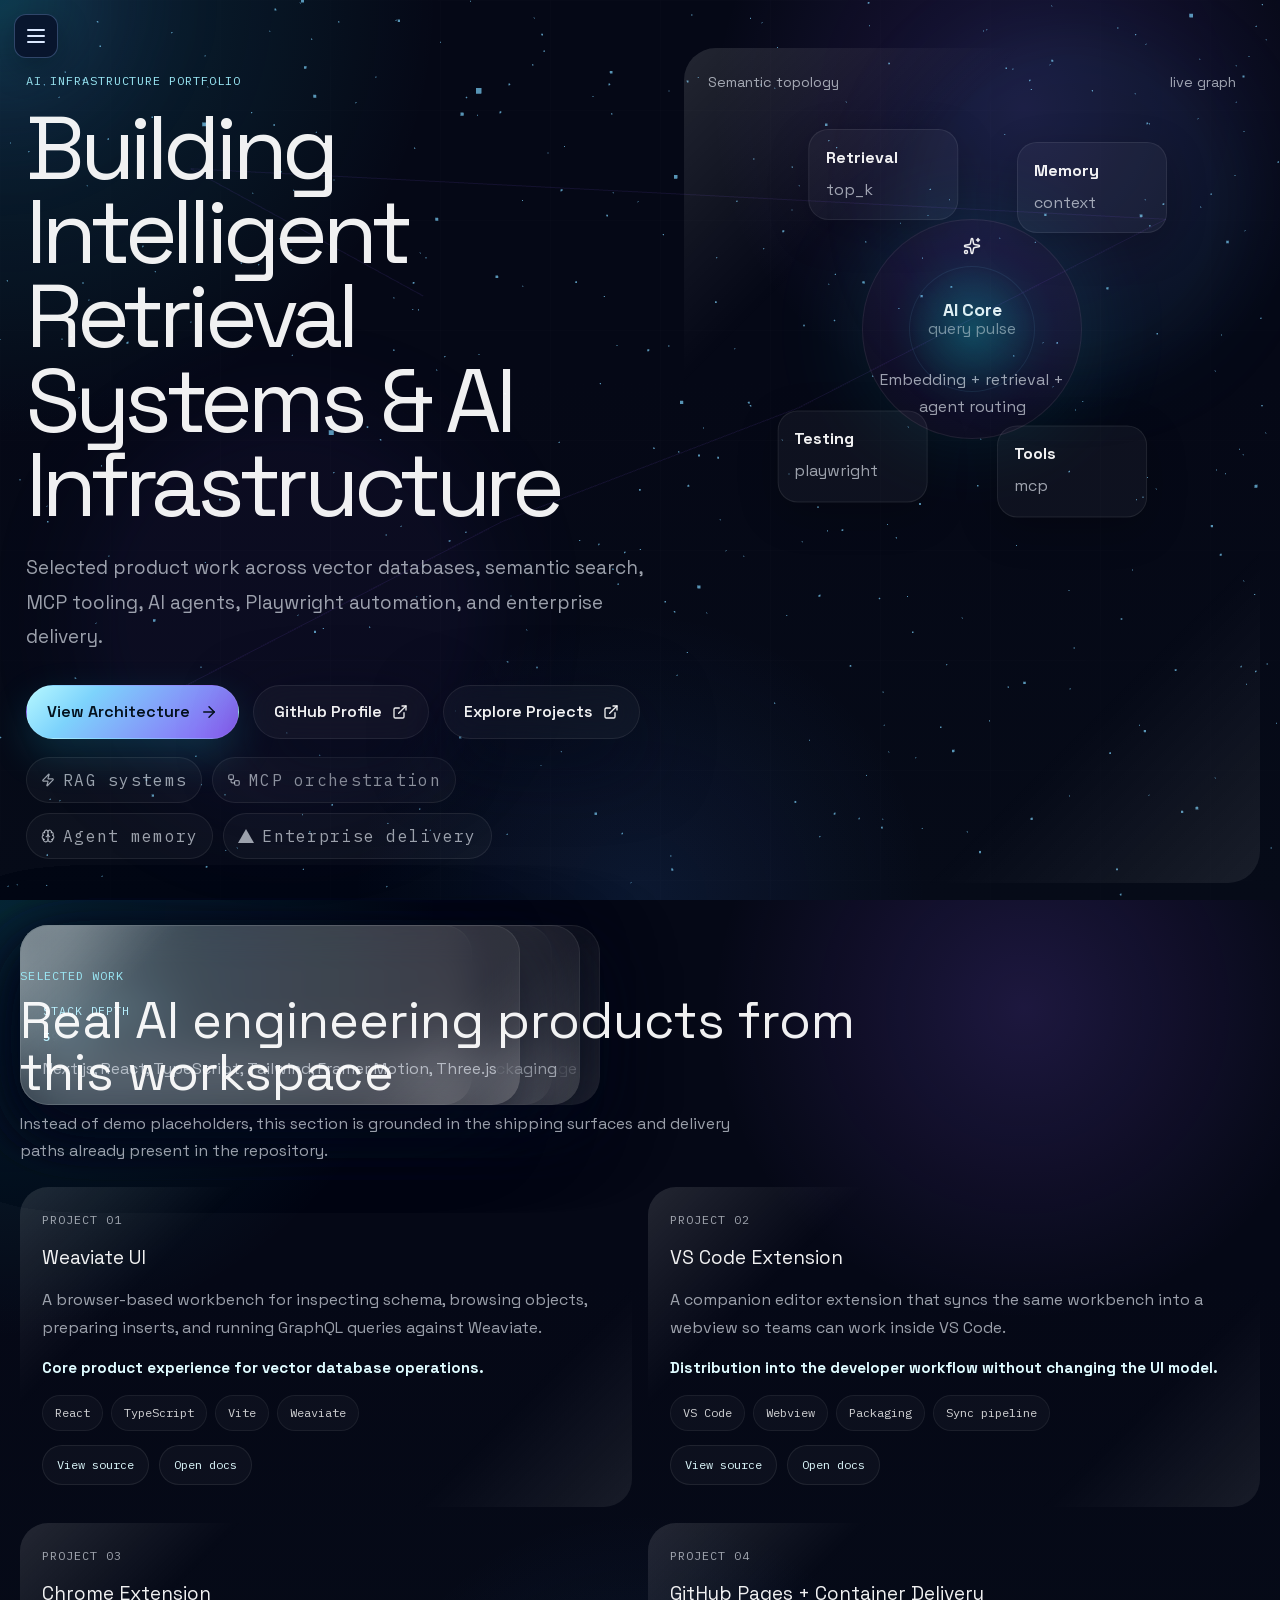
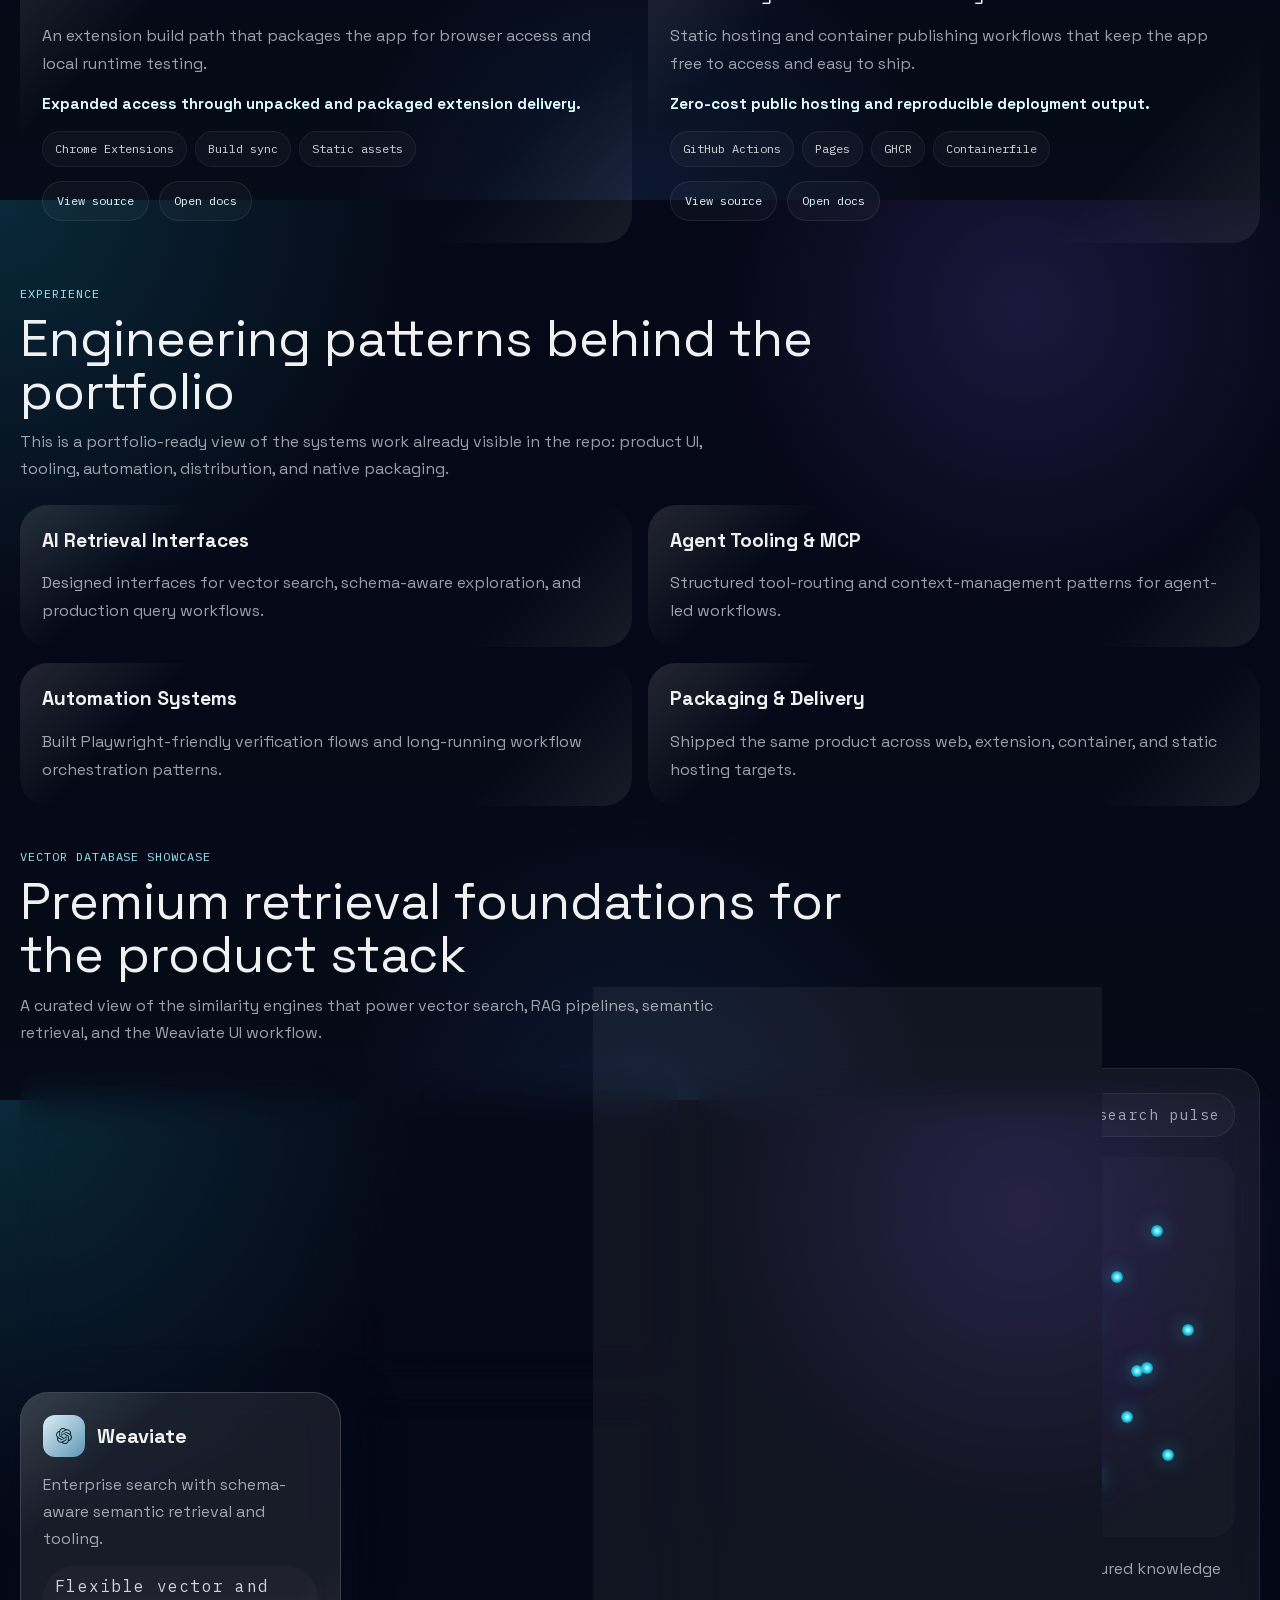
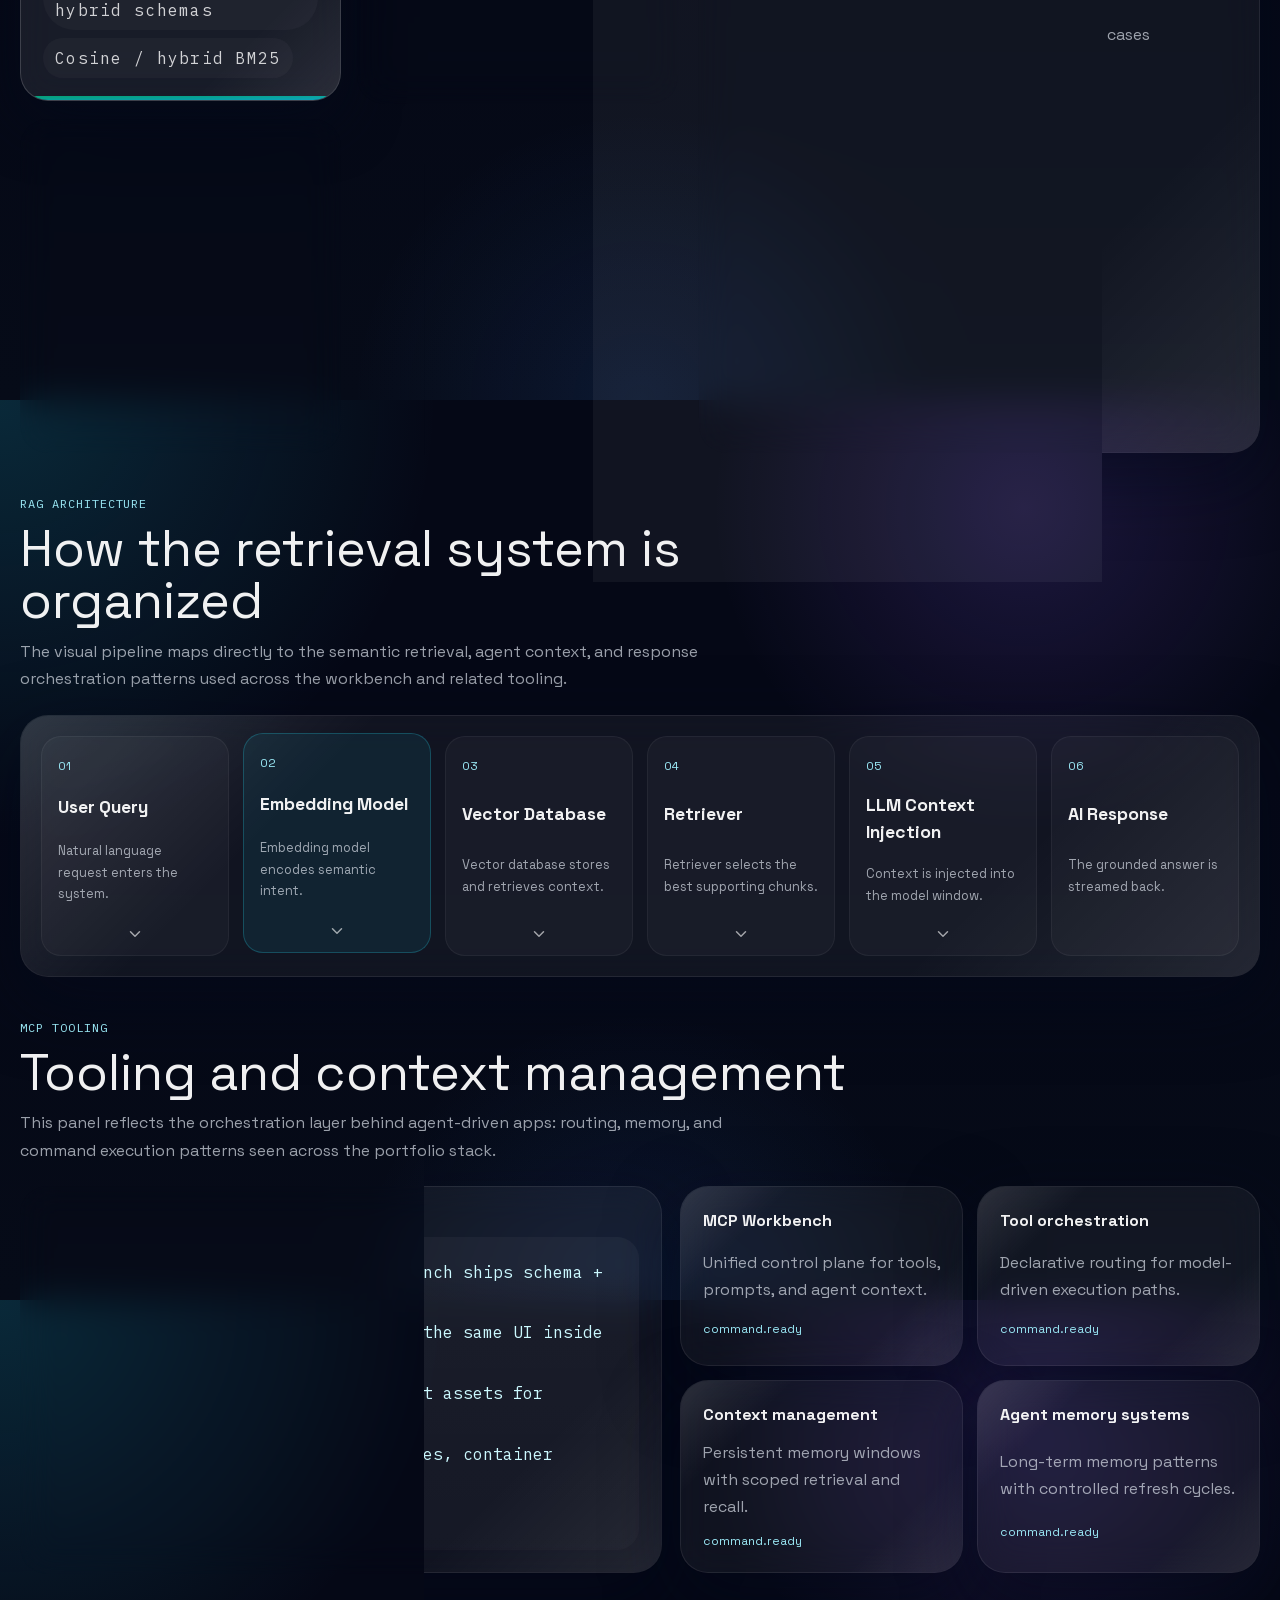
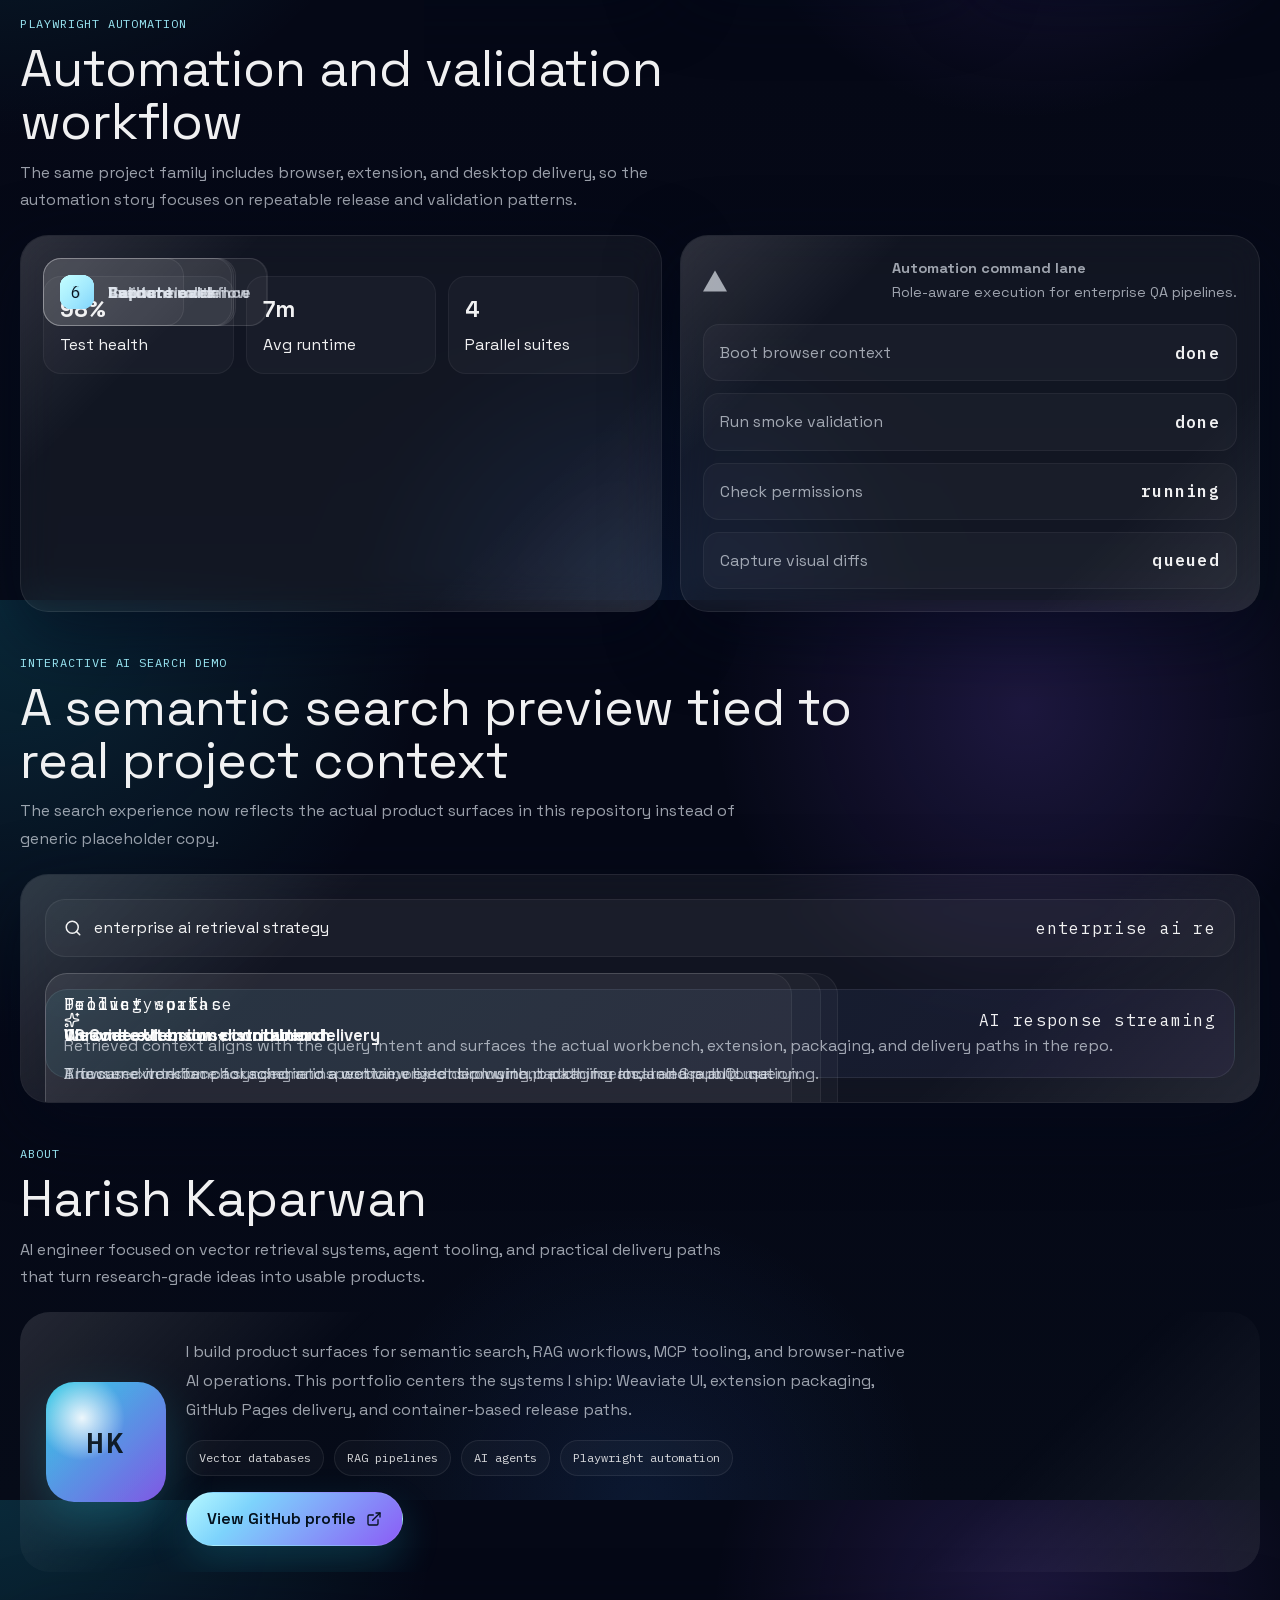
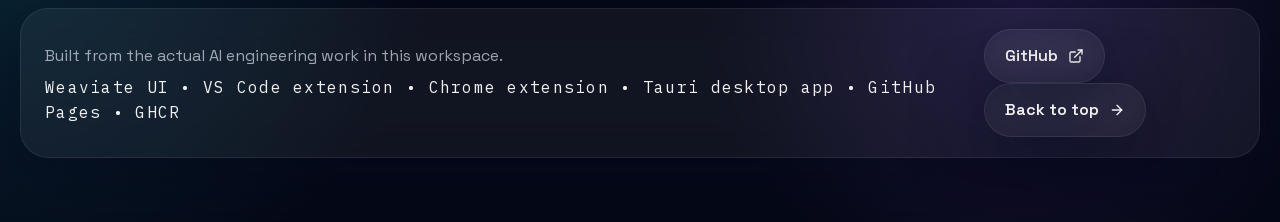
==== commit 63b6a4ed: "feat: add left hamburger nav with plugins dropdown" ====
--- a/index.html
+++ b/index.html
@@ -2,4 +2,4 @@
 [project] vscode extension packages the same UI inside an editor surface
 [project] chrome extension syncs dist assets for unpacked deployment
 [release] github actions publish pages, container image, and checks
-<span class="terminal-cursor">▍</span></pre></div><div class="mcp-cards"><article class="glass-panel mcp-card"><strong>MCP Workbench</strong><p>Unified control plane for tools, prompts, and agent context.</p><span>command.ready</span></article><article class="glass-panel mcp-card"><strong>Tool orchestration</strong><p>Declarative routing for model-driven execution paths.</p><span>command.ready</span></article><article class="glass-panel mcp-card"><strong>Context management</strong><p>Persistent memory windows with scoped retrieval and recall.</p><span>command.ready</span></article><article class="glass-panel mcp-card"><strong>Agent memory systems</strong><p>Long-term memory patterns with controlled refresh cycles.</p><span>command.ready</span></article></div></div></section><section class="section-block section-fade"><div class="section-heading"><p>PLAYWRIGHT AUTOMATION</p><h2>Automation and validation workflow</h2><span>The same project family includes browser, extension, and desktop delivery, so the automation story focuses on repeatable release and validation patterns.</span></div><div class="playwright-grid"><div class="workflow-panel glass-panel"><div class="workflow-track"><div class="workflow-node"><span>1</span><strong>Launch</strong></div><div class="workflow-node"><span>2</span><strong>Authenticate</strong></div><div class="workflow-node"><span>3</span><strong>Validate roles</strong></div><div class="workflow-node"><span>4</span><strong>Execute workflow</strong></div><div class="workflow-node"><span>5</span><strong>Capture evidence</strong></div><div class="workflow-node"><span>6</span><strong>Report health</strong></div></div><div class="workflow-metrics"><article><strong>98%</strong><span>Test health</span></article><article><strong>7m</strong><span>Avg runtime</span></article><article><strong>4</strong><span>Parallel suites</span></article></div></div><div class="glass-panel playwright-side"><div class="playwright-header"><svg stroke="currentColor" fill="currentColor" stroke-width="0" role="img" viewBox="0 0 24 24" height="24" width="24" xmlns="http://www.w3.org/2000/svg"><path d="m12 1.608 12 20.784H0Z"></path></svg><div><strong>Automation command lane</strong><p>Role-aware execution for enterprise QA pipelines.</p></div></div><div class="execution-timeline"><div class="timeline-row"><span>Boot browser context</span><strong>done</strong></div><div class="timeline-row"><span>Run smoke validation</span><strong>done</strong></div><div class="timeline-row"><span>Check permissions</span><strong>running</strong></div><div class="timeline-row"><span>Capture visual diffs</span><strong>queued</strong></div></div></div></div></section><section class="section-block section-fade"><div class="section-heading"><p>INTERACTIVE AI SEARCH DEMO</p><h2>A semantic search preview tied to real project context</h2><span>The search experience now reflects the actual product surfaces in this repository instead of generic placeholder copy.</span></div><div class="search-demo glass-panel"><div class="search-input-wrap"><svg xmlns="http://www.w3.org/2000/svg" width="18" height="18" viewBox="0 0 24 24" fill="none" stroke="currentColor" stroke-width="2" stroke-linecap="round" stroke-linejoin="round" class="lucide lucide-search" aria-hidden="true"><path d="m21 21-4.34-4.34"></path><circle cx="11" cy="11" r="8"></circle></svg><input aria-label="Semantic search query" value="enterprise ai retrieval strategy"/><span>enterp</span></div><div class="search-results"><article class="result-card" style="opacity:0;transform:translateY(10px)"><div><span>Product work</span><strong>Weaviate UI: browser workbench</strong></div><p>A focused interface for schema inspection, object browsing, batch inserts, and GraphQL querying.</p><div class="result-footer"><span>similarity <!-- -->0.99</span><div class="score-bar"><i style="width:99%"></i></div></div></article><article class="result-card" style="opacity:0;transform:translateY(10px)"><div><span>Tooling surface</span><strong>VS Code extension distribution</strong></div><p>The same workbench synced into a webview extension with packaging and release automation.</p><div class="result-footer"><span>similarity <!-- -->0.96</span><div class="score-bar"><i style="width:96%"></i></div></div></article><article class="result-card" style="opacity:0;transform:translateY(10px)"><div><span>Delivery paths</span><strong>Chrome extension + container delivery</strong></div><p>Browser extension packaging and a containerized deployment path for local and public use.</p><div class="result-footer"><span>similarity <!-- -->0.94</span><div class="score-bar"><i style="width:94%"></i></div></div></article></div><div class="stream-panel"><div class="stream-head"><svg xmlns="http://www.w3.org/2000/svg" width="16" height="16" viewBox="0 0 24 24" fill="none" stroke="currentColor" stroke-width="2" stroke-linecap="round" stroke-linejoin="round" class="lucide lucide-sparkles" aria-hidden="true"><path d="M11.017 2.814a1 1 0 0 1 1.966 0l1.051 5.558a2 2 0 0 0 1.594 1.594l5.558 1.051a1 1 0 0 1 0 1.966l-5.558 1.051a2 2 0 0 0-1.594 1.594l-1.051 5.558a1 1 0 0 1-1.966 0l-1.051-5.558a2 2 0 0 0-1.594-1.594l-5.558-1.051a1 1 0 0 1 0-1.966l5.558-1.051a2 2 0 0 0 1.594-1.594z"></path><path d="M20 2v4"></path><path d="M22 4h-4"></path><circle cx="4" cy="20" r="2"></circle></svg><span>AI response streaming</span></div><p>Retrieved context aligns with the query intent and surfaces the actual workbench, extension, packaging, and delivery paths in the repo.</p></div></div></section><section class="section-block section-fade"><div class="section-heading"><p>ABOUT</p><h2>Harish Kaparwan</h2><span>AI engineer focused on vector retrieval systems, agent tooling, and practical delivery paths that turn research-grade ideas into usable products.</span></div><div class="profile-card glass-panel"><div class="profile-avatar" aria-hidden="true">HK</div><div class="profile-copy"><p>I build product surfaces for semantic search, RAG workflows, MCP tooling, and browser-native AI operations. This portfolio centers the systems I ship: Weaviate UI, extension packaging, GitHub Pages delivery, and container-based release paths.</p><div class="profile-points"><span>Vector databases</span><span>RAG pipelines</span><span>AI agents</span><span>Playwright automation</span></div><a href="https://github.com/harishkaparwan" target="_blank" rel="noreferrer" class="primary-button profile-link">View GitHub profile <svg xmlns="http://www.w3.org/2000/svg" width="16" height="16" viewBox="0 0 24 24" fill="none" stroke="currentColor" stroke-width="2" stroke-linecap="round" stroke-linejoin="round" class="lucide lucide-external-link" aria-hidden="true"><path d="M15 3h6v6"></path><path d="M10 14 21 3"></path><path d="M18 13v6a2 2 0 0 1-2 2H5a2 2 0 0 1-2-2V8a2 2 0 0 1 2-2h6"></path></svg></a></div></div></section><footer class="footer-bar section-fade"><div><p>Built from the actual AI engineering work in this workspace.</p><span>Weaviate UI • VS Code extension • Chrome extension • Tauri desktop app • GitHub Pages • GHCR</span></div><div class="footer-actions"><a href="https://github.com/harishkaparwan" target="_blank" rel="noreferrer" class="secondary-button">GitHub <svg xmlns="http://www.w3.org/2000/svg" width="16" height="16" viewBox="0 0 24 24" fill="none" stroke="currentColor" stroke-width="2" stroke-linecap="round" stroke-linejoin="round" class="lucide lucide-external-link" aria-hidden="true"><path d="M15 3h6v6"></path><path d="M10 14 21 3"></path><path d="M18 13v6a2 2 0 0 1-2 2H5a2 2 0 0 1-2-2V8a2 2 0 0 1 2-2h6"></path></svg></a><a href="#top" class="secondary-button">Back to top <svg xmlns="http://www.w3.org/2000/svg" width="16" height="16" viewBox="0 0 24 24" fill="none" stroke="currentColor" stroke-width="2" stroke-linecap="round" stroke-linejoin="round" class="lucide lucide-arrow-right" aria-hidden="true"><path d="M5 12h14"></path><path d="m12 5 7 7-7 7"></path></svg></a></div></footer></main><!--$--><!--/$--><script src="/_next/static/chunks/webpack-25335194ce124362.js" id="_R_" async=""></script><script>(self.__next_f=self.__next_f||[]).push([0])</script><script>self.__next_f.push([1,"1:\"$Sreact.fragment\"\n2:I[9766,[],\"\"]\n3:I[8924,[],\"\"]\n4:I[1959,[],\"ClientPageRoot\"]\n5:I[9547,[\"367\",\"static/chunks/b536a0f1-398ddf0b801ede08.js\",\"831\",\"static/chunks/bd904a5c-cd9fec9bc41566fa.js\",\"362\",\"static/chunks/30a37ab2-8664865eee5a8d3c.js\",\"525\",\"static/chunks/525-1be1872bdc04cec8.js\",\"974\",\"static/chunks/app/page-06b332abafdaa651.js\"],\"default\"]\n8:I[4431,[],\"OutletBoundary\"]\na:I[5278,[],\"AsyncMetadataOutlet\"]\nc:I[4431,[],\"ViewportBoundary\"]\ne:I[4431,[],\"MetadataBoundary\"]\nf:\"$Sreact.suspense\"\n11:I[7150,[],\"\"]\n:HL[\"/_next/static/media/36966cca54120369-s.p.woff2\",\"font\",{\"crossOrigin\":\"\",\"type\":\"font/woff2\"}]\n:HL[\"/_next/static/media/98e207f02528a563-s.p.woff2\",\"font\",{\"crossOrigin\":\"\",\"type\":\"font/woff2\"}]\n:HL[\"/_next/static/media/d3ebbfd689654d3a-s.p.woff2\",\"font\",{\"crossOrigin\":\"\",\"type\":\"font/woff2\"}]\n:HL[\"/_next/static/media/db96af6b531dc71f-s.p.woff2\",\"font\",{\"crossOrigin\":\"\",\"type\":\"font/woff2\"}]\n:HL[\"/_next/static/css/b88038df200c2543.css\",\"style\"]\n"])</script><script>self.__next_f.push([1,"0:{\"P\":null,\"b\":\"kolJ9-UcKNVfkJbl4JdOV\",\"p\":\"\",\"c\":[\"\",\"\"],\"i\":false,\"f\":[[[\"\",{\"children\":[\"__PAGE__\",{}]},\"$undefined\",\"$undefined\",true],[\"\",[\"$\",\"$1\",\"c\",{\"children\":[[[\"$\",\"link\",\"0\",{\"rel\":\"stylesheet\",\"href\":\"/_next/static/css/b88038df200c2543.css\",\"precedence\":\"next\",\"crossOrigin\":\"$undefined\",\"nonce\":\"$undefined\"}]],[\"$\",\"html\",null,{\"lang\":\"en\",\"className\":\"__variable_dd5b2f __variable_595324 h-full antialiased\",\"children\":[\"$\",\"body\",null,{\"className\":\"min-h-full flex flex-col\",\"children\":[\"$\",\"$L2\",null,{\"parallelRouterKey\":\"children\",\"error\":\"$undefined\",\"errorStyles\":\"$undefined\",\"errorScripts\":\"$undefined\",\"template\":[\"$\",\"$L3\",null,{}],\"templateStyles\":\"$undefined\",\"templateScripts\":\"$undefined\",\"notFound\":[[[\"$\",\"title\",null,{\"children\":\"404: This page could not be found.\"}],[\"$\",\"div\",null,{\"style\":{\"fontFamily\":\"system-ui,\\\"Segoe UI\\\",Roboto,Helvetica,Arial,sans-serif,\\\"Apple Color Emoji\\\",\\\"Segoe UI Emoji\\\"\",\"height\":\"100vh\",\"textAlign\":\"center\",\"display\":\"flex\",\"flexDirection\":\"column\",\"alignItems\":\"center\",\"justifyContent\":\"center\"},\"children\":[\"$\",\"div\",null,{\"children\":[[\"$\",\"style\",null,{\"dangerouslySetInnerHTML\":{\"__html\":\"body{color:#000;background:#fff;margin:0}.next-error-h1{border-right:1px solid rgba(0,0,0,.3)}@media (prefers-color-scheme:dark){body{color:#fff;background:#000}.next-error-h1{border-right:1px solid rgba(255,255,255,.3)}}\"}}],[\"$\",\"h1\",null,{\"className\":\"next-error-h1\",\"style\":{\"display\":\"inline-block\",\"margin\":\"0 20px 0 0\",\"padding\":\"0 23px 0 0\",\"fontSize\":24,\"fontWeight\":500,\"verticalAlign\":\"top\",\"lineHeight\":\"49px\"},\"children\":404}],[\"$\",\"div\",null,{\"style\":{\"display\":\"inline-block\"},\"children\":[\"$\",\"h2\",null,{\"style\":{\"fontSize\":14,\"fontWeight\":400,\"lineHeight\":\"49px\",\"margin\":0},\"children\":\"This page could not be found.\"}]}]]}]}]],[]],\"forbidden\":\"$undefined\",\"unauthorized\":\"$undefined\"}]}]}]]}],{\"children\":[\"__PAGE__\",[\"$\",\"$1\",\"c\",{\"children\":[[\"$\",\"$L4\",null,{\"Component\":\"$5\",\"searchParams\":{},\"params\":{},\"promises\":[\"$@6\",\"$@7\"]}],null,[\"$\",\"$L8\",null,{\"children\":[\"$L9\",[\"$\",\"$La\",null,{\"promise\":\"$@b\"}]]}]]}],{},null,false]},null,false],[\"$\",\"$1\",\"h\",{\"children\":[null,[[\"$\",\"$Lc\",null,{\"children\":\"$Ld\"}],[\"$\",\"meta\",null,{\"name\":\"next-size-adjust\",\"content\":\"\"}]],[\"$\",\"$Le\",null,{\"children\":[\"$\",\"div\",null,{\"hidden\":true,\"children\":[\"$\",\"$f\",null,{\"fallback\":null,\"children\":\"$L10\"}]}]}]]}],false]],\"m\":\"$undefined\",\"G\":[\"$11\",[]],\"s\":false,\"S\":true}\n"])</script><script>self.__next_f.push([1,"6:{}\n7:\"$0:f:0:1:2:children:1:props:children:0:props:params\"\n"])</script><script>self.__next_f.push([1,"d:[[\"$\",\"meta\",\"0\",{\"charSet\":\"utf-8\"}],[\"$\",\"meta\",\"1\",{\"name\":\"viewport\",\"content\":\"width=device-width, initial-scale=1\"}]]\n9:null\n"])</script><script>self.__next_f.push([1,"12:I[622,[],\"IconMark\"]\nb:{\"metadata\":[[\"$\",\"title\",\"0\",{\"children\":\"Magic Portfolio | AI Engineer Portfolio\"}],[\"$\",\"meta\",\"1\",{\"name\":\"description\",\"content\":\"A premium AI infrastructure portfolio showcasing vector databases, RAG systems, MCP tooling, agent workflows, semantic search, and Playwright automation.\"}],[\"$\",\"link\",\"2\",{\"rel\":\"icon\",\"href\":\"/favicon.ico\",\"type\":\"image/x-icon\",\"sizes\":\"16x16\"}],[\"$\",\"$L12\",\"3\",{}]],\"error\":null,\"digest\":\"$undefined\"}\n"])</script><script>self.__next_f.push([1,"10:\"$b:metadata\"\n"])</script></body></html>+<span class="terminal-cursor">▍</span></pre></div><div class="mcp-cards"><article class="glass-panel mcp-card"><strong>MCP Workbench</strong><p>Unified control plane for tools, prompts, and agent context.</p><span>command.ready</span></article><article class="glass-panel mcp-card"><strong>Tool orchestration</strong><p>Declarative routing for model-driven execution paths.</p><span>command.ready</span></article><article class="glass-panel mcp-card"><strong>Context management</strong><p>Persistent memory windows with scoped retrieval and recall.</p><span>command.ready</span></article><article class="glass-panel mcp-card"><strong>Agent memory systems</strong><p>Long-term memory patterns with controlled refresh cycles.</p><span>command.ready</span></article></div></div></section><section class="section-block section-fade"><div class="section-heading"><p>PLAYWRIGHT AUTOMATION</p><h2>Automation and validation workflow</h2><span>The same project family includes browser, extension, and desktop delivery, so the automation story focuses on repeatable release and validation patterns.</span></div><div class="playwright-grid"><div class="workflow-panel glass-panel"><div class="workflow-track"><div class="workflow-node"><span>1</span><strong>Launch</strong></div><div class="workflow-node"><span>2</span><strong>Authenticate</strong></div><div class="workflow-node"><span>3</span><strong>Validate roles</strong></div><div class="workflow-node"><span>4</span><strong>Execute workflow</strong></div><div class="workflow-node"><span>5</span><strong>Capture evidence</strong></div><div class="workflow-node"><span>6</span><strong>Report health</strong></div></div><div class="workflow-metrics"><article><strong>98%</strong><span>Test health</span></article><article><strong>7m</strong><span>Avg runtime</span></article><article><strong>4</strong><span>Parallel suites</span></article></div></div><div class="glass-panel playwright-side"><div class="playwright-header"><svg stroke="currentColor" fill="currentColor" stroke-width="0" role="img" viewBox="0 0 24 24" height="24" width="24" xmlns="http://www.w3.org/2000/svg"><path d="m12 1.608 12 20.784H0Z"></path></svg><div><strong>Automation command lane</strong><p>Role-aware execution for enterprise QA pipelines.</p></div></div><div class="execution-timeline"><div class="timeline-row"><span>Boot browser context</span><strong>done</strong></div><div class="timeline-row"><span>Run smoke validation</span><strong>done</strong></div><div class="timeline-row"><span>Check permissions</span><strong>running</strong></div><div class="timeline-row"><span>Capture visual diffs</span><strong>queued</strong></div></div></div></div></section><section class="section-block section-fade"><div class="section-heading"><p>INTERACTIVE AI SEARCH DEMO</p><h2>A semantic search preview tied to real project context</h2><span>The search experience now reflects the actual product surfaces in this repository instead of generic placeholder copy.</span></div><div class="search-demo glass-panel"><div class="search-input-wrap"><svg xmlns="http://www.w3.org/2000/svg" width="18" height="18" viewBox="0 0 24 24" fill="none" stroke="currentColor" stroke-width="2" stroke-linecap="round" stroke-linejoin="round" class="lucide lucide-search" aria-hidden="true"><path d="m21 21-4.34-4.34"></path><circle cx="11" cy="11" r="8"></circle></svg><input aria-label="Semantic search query" value="enterprise ai retrieval strategy"/><span>enterp</span></div><div class="search-results"><article class="result-card" style="opacity:0;transform:translateY(10px)"><div><span>Product work</span><strong>Weaviate UI: browser workbench</strong></div><p>A focused interface for schema inspection, object browsing, batch inserts, and GraphQL querying.</p><div class="result-footer"><span>similarity <!-- -->0.99</span><div class="score-bar"><i style="width:99%"></i></div></div></article><article class="result-card" style="opacity:0;transform:translateY(10px)"><div><span>Tooling surface</span><strong>VS Code extension distribution</strong></div><p>The same workbench synced into a webview extension with packaging and release automation.</p><div class="result-footer"><span>similarity <!-- -->0.96</span><div class="score-bar"><i style="width:96%"></i></div></div></article><article class="result-card" style="opacity:0;transform:translateY(10px)"><div><span>Delivery paths</span><strong>Chrome extension + container delivery</strong></div><p>Browser extension packaging and a containerized deployment path for local and public use.</p><div class="result-footer"><span>similarity <!-- -->0.94</span><div class="score-bar"><i style="width:94%"></i></div></div></article></div><div class="stream-panel"><div class="stream-head"><svg xmlns="http://www.w3.org/2000/svg" width="16" height="16" viewBox="0 0 24 24" fill="none" stroke="currentColor" stroke-width="2" stroke-linecap="round" stroke-linejoin="round" class="lucide lucide-sparkles" aria-hidden="true"><path d="M11.017 2.814a1 1 0 0 1 1.966 0l1.051 5.558a2 2 0 0 0 1.594 1.594l5.558 1.051a1 1 0 0 1 0 1.966l-5.558 1.051a2 2 0 0 0-1.594 1.594l-1.051 5.558a1 1 0 0 1-1.966 0l-1.051-5.558a2 2 0 0 0-1.594-1.594l-5.558-1.051a1 1 0 0 1 0-1.966l5.558-1.051a2 2 0 0 0 1.594-1.594z"></path><path d="M20 2v4"></path><path d="M22 4h-4"></path><circle cx="4" cy="20" r="2"></circle></svg><span>AI response streaming</span></div><p>Retrieved context aligns with the query intent and surfaces the actual workbench, extension, packaging, and delivery paths in the repo.</p></div></div></section><section class="section-block section-fade"><div class="section-heading"><p>ABOUT</p><h2>Harish Kaparwan</h2><span>AI engineer focused on vector retrieval systems, agent tooling, and practical delivery paths that turn research-grade ideas into usable products.</span></div><div class="profile-card glass-panel"><div class="profile-avatar" aria-hidden="true">HK</div><div class="profile-copy"><p>I build product surfaces for semantic search, RAG workflows, MCP tooling, and browser-native AI operations. This portfolio centers the systems I ship: Weaviate UI, extension packaging, GitHub Pages delivery, and container-based release paths.</p><div class="profile-points"><span>Vector databases</span><span>RAG pipelines</span><span>AI agents</span><span>Playwright automation</span></div><a href="https://github.com/harishkaparwan" target="_blank" rel="noreferrer" class="primary-button profile-link">View GitHub profile <svg xmlns="http://www.w3.org/2000/svg" width="16" height="16" viewBox="0 0 24 24" fill="none" stroke="currentColor" stroke-width="2" stroke-linecap="round" stroke-linejoin="round" class="lucide lucide-external-link" aria-hidden="true"><path d="M15 3h6v6"></path><path d="M10 14 21 3"></path><path d="M18 13v6a2 2 0 0 1-2 2H5a2 2 0 0 1-2-2V8a2 2 0 0 1 2-2h6"></path></svg></a></div></div></section><footer class="footer-bar section-fade"><div><p>Built from the actual AI engineering work in this workspace.</p><span>Weaviate UI • VS Code extension • Chrome extension • Tauri desktop app • GitHub Pages • GHCR</span></div><div class="footer-actions"><a href="https://github.com/harishkaparwan" target="_blank" rel="noreferrer" class="secondary-button">GitHub <svg xmlns="http://www.w3.org/2000/svg" width="16" height="16" viewBox="0 0 24 24" fill="none" stroke="currentColor" stroke-width="2" stroke-linecap="round" stroke-linejoin="round" class="lucide lucide-external-link" aria-hidden="true"><path d="M15 3h6v6"></path><path d="M10 14 21 3"></path><path d="M18 13v6a2 2 0 0 1-2 2H5a2 2 0 0 1-2-2V8a2 2 0 0 1 2-2h6"></path></svg></a><a href="#top" class="secondary-button">Back to top <svg xmlns="http://www.w3.org/2000/svg" width="16" height="16" viewBox="0 0 24 24" fill="none" stroke="currentColor" stroke-width="2" stroke-linecap="round" stroke-linejoin="round" class="lucide lucide-arrow-right" aria-hidden="true"><path d="M5 12h14"></path><path d="m12 5 7 7-7 7"></path></svg></a></div></footer></main><!--$--><!--/$--><script src="/_next/static/chunks/webpack-25335194ce124362.js" id="_R_" async=""></script><script>(self.__next_f=self.__next_f||[]).push([0])</script><script>self.__next_f.push([1,"1:\"$Sreact.fragment\"\n2:I[9766,[],\"\"]\n3:I[8924,[],\"\"]\n4:I[1959,[],\"ClientPageRoot\"]\n5:I[9547,[\"367\",\"static/chunks/b536a0f1-398ddf0b801ede08.js\",\"831\",\"static/chunks/bd904a5c-cd9fec9bc41566fa.js\",\"362\",\"static/chunks/30a37ab2-8664865eee5a8d3c.js\",\"525\",\"static/chunks/525-1be1872bdc04cec8.js\",\"974\",\"static/chunks/app/page-06b332abafdaa651.js\"],\"default\"]\n8:I[4431,[],\"OutletBoundary\"]\na:I[5278,[],\"AsyncMetadataOutlet\"]\nc:I[4431,[],\"ViewportBoundary\"]\ne:I[4431,[],\"MetadataBoundary\"]\nf:\"$Sreact.suspense\"\n11:I[7150,[],\"\"]\n:HL[\"/_next/static/media/36966cca54120369-s.p.woff2\",\"font\",{\"crossOrigin\":\"\",\"type\":\"font/woff2\"}]\n:HL[\"/_next/static/media/98e207f02528a563-s.p.woff2\",\"font\",{\"crossOrigin\":\"\",\"type\":\"font/woff2\"}]\n:HL[\"/_next/static/media/d3ebbfd689654d3a-s.p.woff2\",\"font\",{\"crossOrigin\":\"\",\"type\":\"font/woff2\"}]\n:HL[\"/_next/static/media/db96af6b531dc71f-s.p.woff2\",\"font\",{\"crossOrigin\":\"\",\"type\":\"font/woff2\"}]\n:HL[\"/_next/static/css/b88038df200c2543.css\",\"style\"]\n"])</script><script>self.__next_f.push([1,"0:{\"P\":null,\"b\":\"kolJ9-UcKNVfkJbl4JdOV\",\"p\":\"\",\"c\":[\"\",\"\"],\"i\":false,\"f\":[[[\"\",{\"children\":[\"__PAGE__\",{}]},\"$undefined\",\"$undefined\",true],[\"\",[\"$\",\"$1\",\"c\",{\"children\":[[[\"$\",\"link\",\"0\",{\"rel\":\"stylesheet\",\"href\":\"/_next/static/css/b88038df200c2543.css\",\"precedence\":\"next\",\"crossOrigin\":\"$undefined\",\"nonce\":\"$undefined\"}]],[\"$\",\"html\",null,{\"lang\":\"en\",\"className\":\"__variable_dd5b2f __variable_595324 h-full antialiased\",\"children\":[\"$\",\"body\",null,{\"className\":\"min-h-full flex flex-col\",\"children\":[\"$\",\"$L2\",null,{\"parallelRouterKey\":\"children\",\"error\":\"$undefined\",\"errorStyles\":\"$undefined\",\"errorScripts\":\"$undefined\",\"template\":[\"$\",\"$L3\",null,{}],\"templateStyles\":\"$undefined\",\"templateScripts\":\"$undefined\",\"notFound\":[[[\"$\",\"title\",null,{\"children\":\"404: This page could not be found.\"}],[\"$\",\"div\",null,{\"style\":{\"fontFamily\":\"system-ui,\\\"Segoe UI\\\",Roboto,Helvetica,Arial,sans-serif,\\\"Apple Color Emoji\\\",\\\"Segoe UI Emoji\\\"\",\"height\":\"100vh\",\"textAlign\":\"center\",\"display\":\"flex\",\"flexDirection\":\"column\",\"alignItems\":\"center\",\"justifyContent\":\"center\"},\"children\":[\"$\",\"div\",null,{\"children\":[[\"$\",\"style\",null,{\"dangerouslySetInnerHTML\":{\"__html\":\"body{color:#000;background:#fff;margin:0}.next-error-h1{border-right:1px solid rgba(0,0,0,.3)}@media (prefers-color-scheme:dark){body{color:#fff;background:#000}.next-error-h1{border-right:1px solid rgba(255,255,255,.3)}}\"}}],[\"$\",\"h1\",null,{\"className\":\"next-error-h1\",\"style\":{\"display\":\"inline-block\",\"margin\":\"0 20px 0 0\",\"padding\":\"0 23px 0 0\",\"fontSize\":24,\"fontWeight\":500,\"verticalAlign\":\"top\",\"lineHeight\":\"49px\"},\"children\":404}],[\"$\",\"div\",null,{\"style\":{\"display\":\"inline-block\"},\"children\":[\"$\",\"h2\",null,{\"style\":{\"fontSize\":14,\"fontWeight\":400,\"lineHeight\":\"49px\",\"margin\":0},\"children\":\"This page could not be found.\"}]}]]}]}]],[]],\"forbidden\":\"$undefined\",\"unauthorized\":\"$undefined\"}]}]}]]}],{\"children\":[\"__PAGE__\",[\"$\",\"$1\",\"c\",{\"children\":[[\"$\",\"$L4\",null,{\"Component\":\"$5\",\"searchParams\":{},\"params\":{},\"promises\":[\"$@6\",\"$@7\"]}],null,[\"$\",\"$L8\",null,{\"children\":[\"$L9\",[\"$\",\"$La\",null,{\"promise\":\"$@b\"}]]}]]}],{},null,false]},null,false],[\"$\",\"$1\",\"h\",{\"children\":[null,[[\"$\",\"$Lc\",null,{\"children\":\"$Ld\"}],[\"$\",\"meta\",null,{\"name\":\"next-size-adjust\",\"content\":\"\"}]],[\"$\",\"$Le\",null,{\"children\":[\"$\",\"div\",null,{\"hidden\":true,\"children\":[\"$\",\"$f\",null,{\"fallback\":null,\"children\":\"$L10\"}]}]}]]}],false]],\"m\":\"$undefined\",\"G\":[\"$11\",[]],\"s\":false,\"S\":true}\n"])</script><script>self.__next_f.push([1,"6:{}\n7:\"$0:f:0:1:2:children:1:props:children:0:props:params\"\n"])</script><script>self.__next_f.push([1,"d:[[\"$\",\"meta\",\"0\",{\"charSet\":\"utf-8\"}],[\"$\",\"meta\",\"1\",{\"name\":\"viewport\",\"content\":\"width=device-width, initial-scale=1\"}]]\n9:null\n"])</script><script>self.__next_f.push([1,"12:I[622,[],\"IconMark\"]\nb:{\"metadata\":[[\"$\",\"title\",\"0\",{\"children\":\"Magic Portfolio | AI Engineer Portfolio\"}],[\"$\",\"meta\",\"1\",{\"name\":\"description\",\"content\":\"A premium AI infrastructure portfolio showcasing vector databases, RAG systems, MCP tooling, agent workflows, semantic search, and Playwright automation.\"}],[\"$\",\"link\",\"2\",{\"rel\":\"icon\",\"href\":\"/favicon.ico\",\"type\":\"image/x-icon\",\"sizes\":\"16x16\"}],[\"$\",\"$L12\",\"3\",{}]],\"error\":null,\"digest\":\"$undefined\"}\n"])</script><script>self.__next_f.push([1,"10:\"$b:metadata\"\n"])</script><style>#hpNav{position:fixed;left:14px;top:14px;z-index:99999;font-family:"Space Grotesk","Segoe UI",sans-serif}#hpNavBtn{width:44px;height:44px;border-radius:12px;border:1px solid rgba(125,160,221,.35);background:rgba(7,18,42,.86);color:#eaf2ff;display:grid;place-items:center;cursor:pointer;box-shadow:0 10px 30px rgba(2,8,20,.35)}#hpNavBtn span,#hpNavBtn span:before,#hpNavBtn span:after{display:block;width:18px;height:2px;background:#dbe8ff;border-radius:4px;content:""}#hpNavBtn span:before{transform:translateY(-6px)}#hpNavBtn span:after{transform:translateY(4px)}#hpNavMenu{margin-top:10px;min-width:220px;padding:10px;border-radius:14px;border:1px solid rgba(125,160,221,.28);background:rgba(7,18,42,.94);backdrop-filter:blur(10px);display:none;box-shadow:0 18px 50px rgba(2,8,20,.45)}#hpNav.open #hpNavMenu{display:block}#hpNavMenu a,#hpNavPluginsToggle{display:flex;align-items:center;justify-content:space-between;width:100%;padding:10px 12px;border-radius:10px;color:#dbe8ff;text-decoration:none;font-size:14px;font-weight:600;border:0;background:transparent;cursor:pointer}#hpNavMenu a:hover,#hpNavPluginsToggle:hover{background:rgba(36,66,130,.45)}#hpNavPlugins{margin-top:4px;padding-left:8px;border-left:1px solid rgba(125,160,221,.25);display:none}#hpNavPlugins.open{display:block}#hpNavPlugins a{font-size:13px;color:#b9cdf4}.hpCaret{opacity:.75;transition:transform .2s ease}#hpNavPluginsToggle[aria-expanded="true"] .hpCaret{transform:rotate(90deg)}@media (max-width:640px){#hpNav{left:10px;top:10px}}</style><nav id="hpNav" aria-label="Site navigation"><button id="hpNavBtn" aria-label="Open menu" aria-expanded="false"><span></span></button><div id="hpNavMenu" role="menu"><a href="/#articles" role="menuitem">Article</a><button id="hpNavPluginsToggle" aria-expanded="false" type="button">Plugins <span class="hpCaret">▸</span></button><div id="hpNavPlugins"><a href="https://harishkaparwan.github.io/mcp-ai-studio/" target="_blank" rel="noopener noreferrer">MCP AI Studio</a><a href="https://harishkaparwan.github.io/weaviate-ui/" target="_blank" rel="noopener noreferrer">Weaviate UI</a></div></div></nav><script>(function(){var nav=document.getElementById("hpNav"),btn=document.getElementById("hpNavBtn"),toggle=document.getElementById("hpNavPluginsToggle"),plugins=document.getElementById("hpNavPlugins");if(!nav||!btn||!toggle||!plugins)return;btn.addEventListener("click",function(e){e.stopPropagation();var open=nav.classList.toggle("open");btn.setAttribute("aria-expanded",open?"true":"false")});toggle.addEventListener("click",function(e){e.stopPropagation();var open=plugins.classList.toggle("open");toggle.setAttribute("aria-expanded",open?"true":"false")});document.addEventListener("click",function(e){if(!nav.contains(e.target)){nav.classList.remove("open");plugins.classList.remove("open");btn.setAttribute("aria-expanded","false");toggle.setAttribute("aria-expanded","false")}})})();</script></body></html>
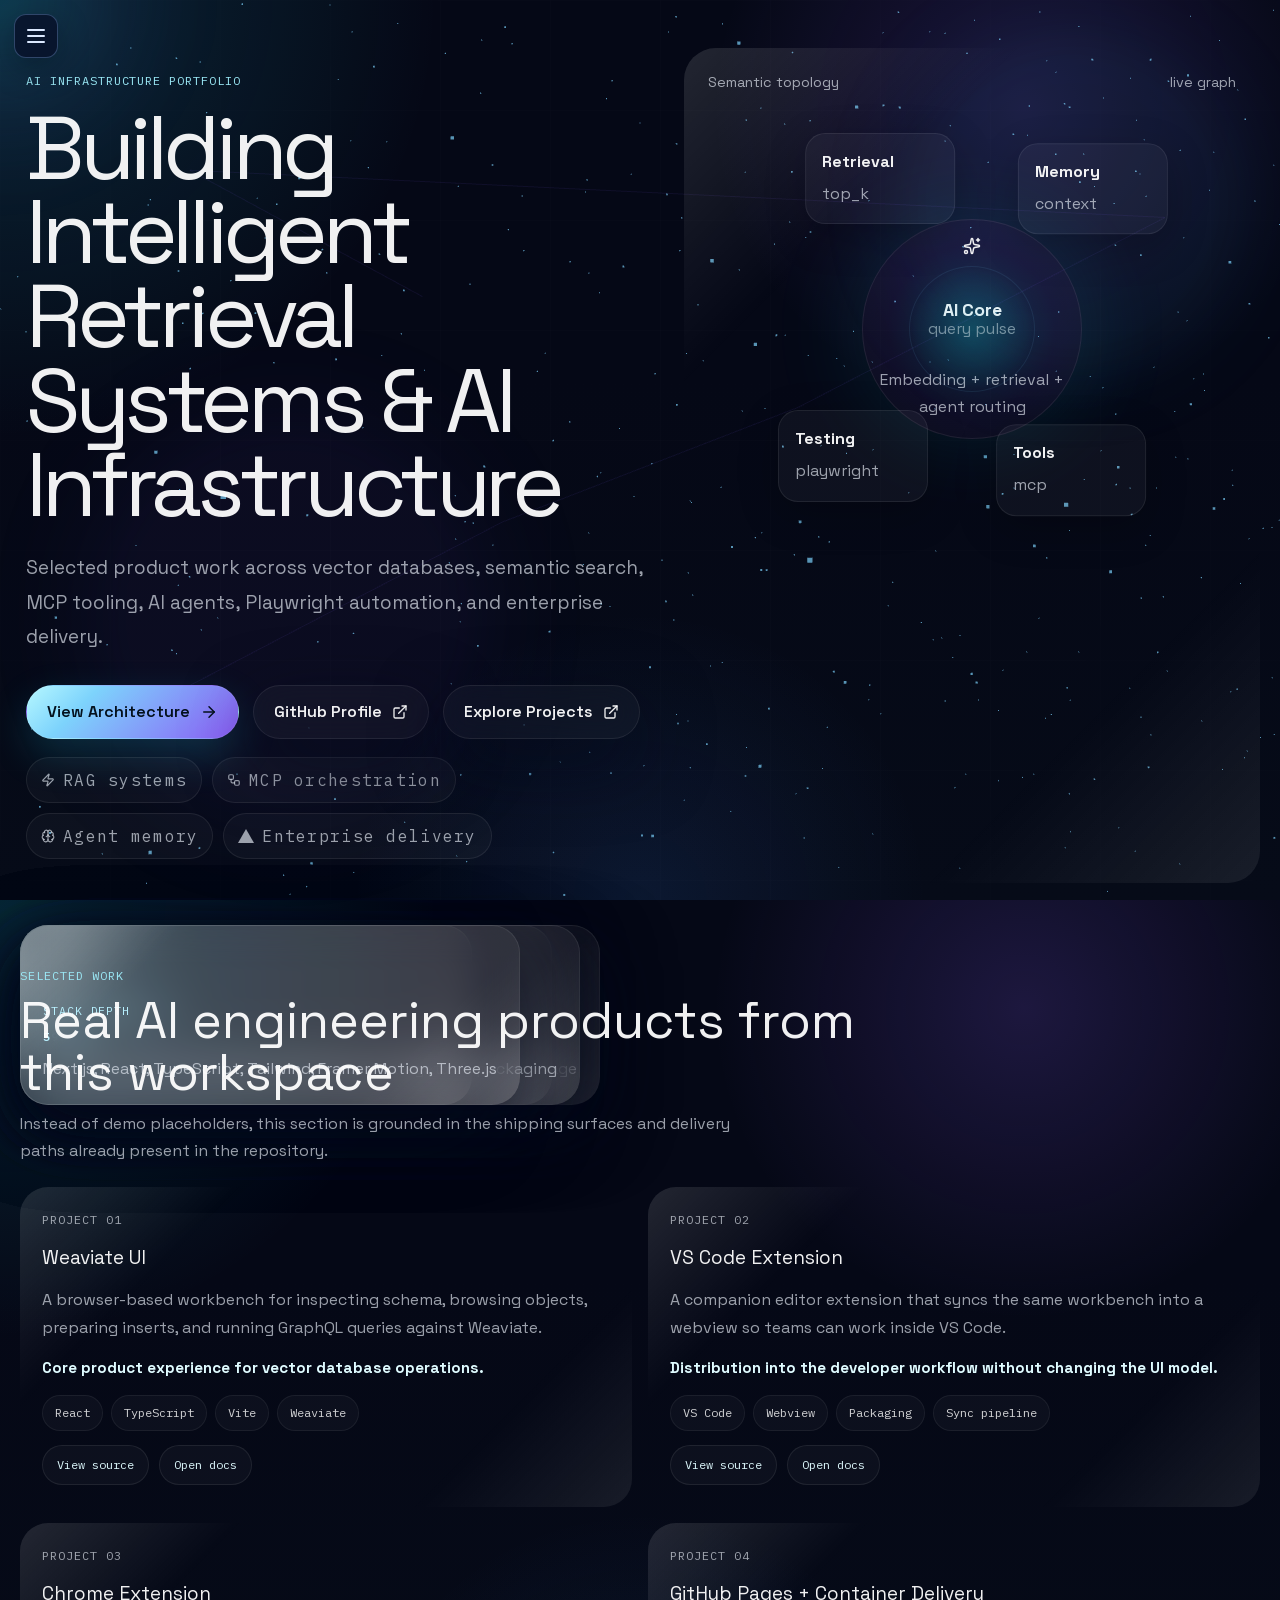
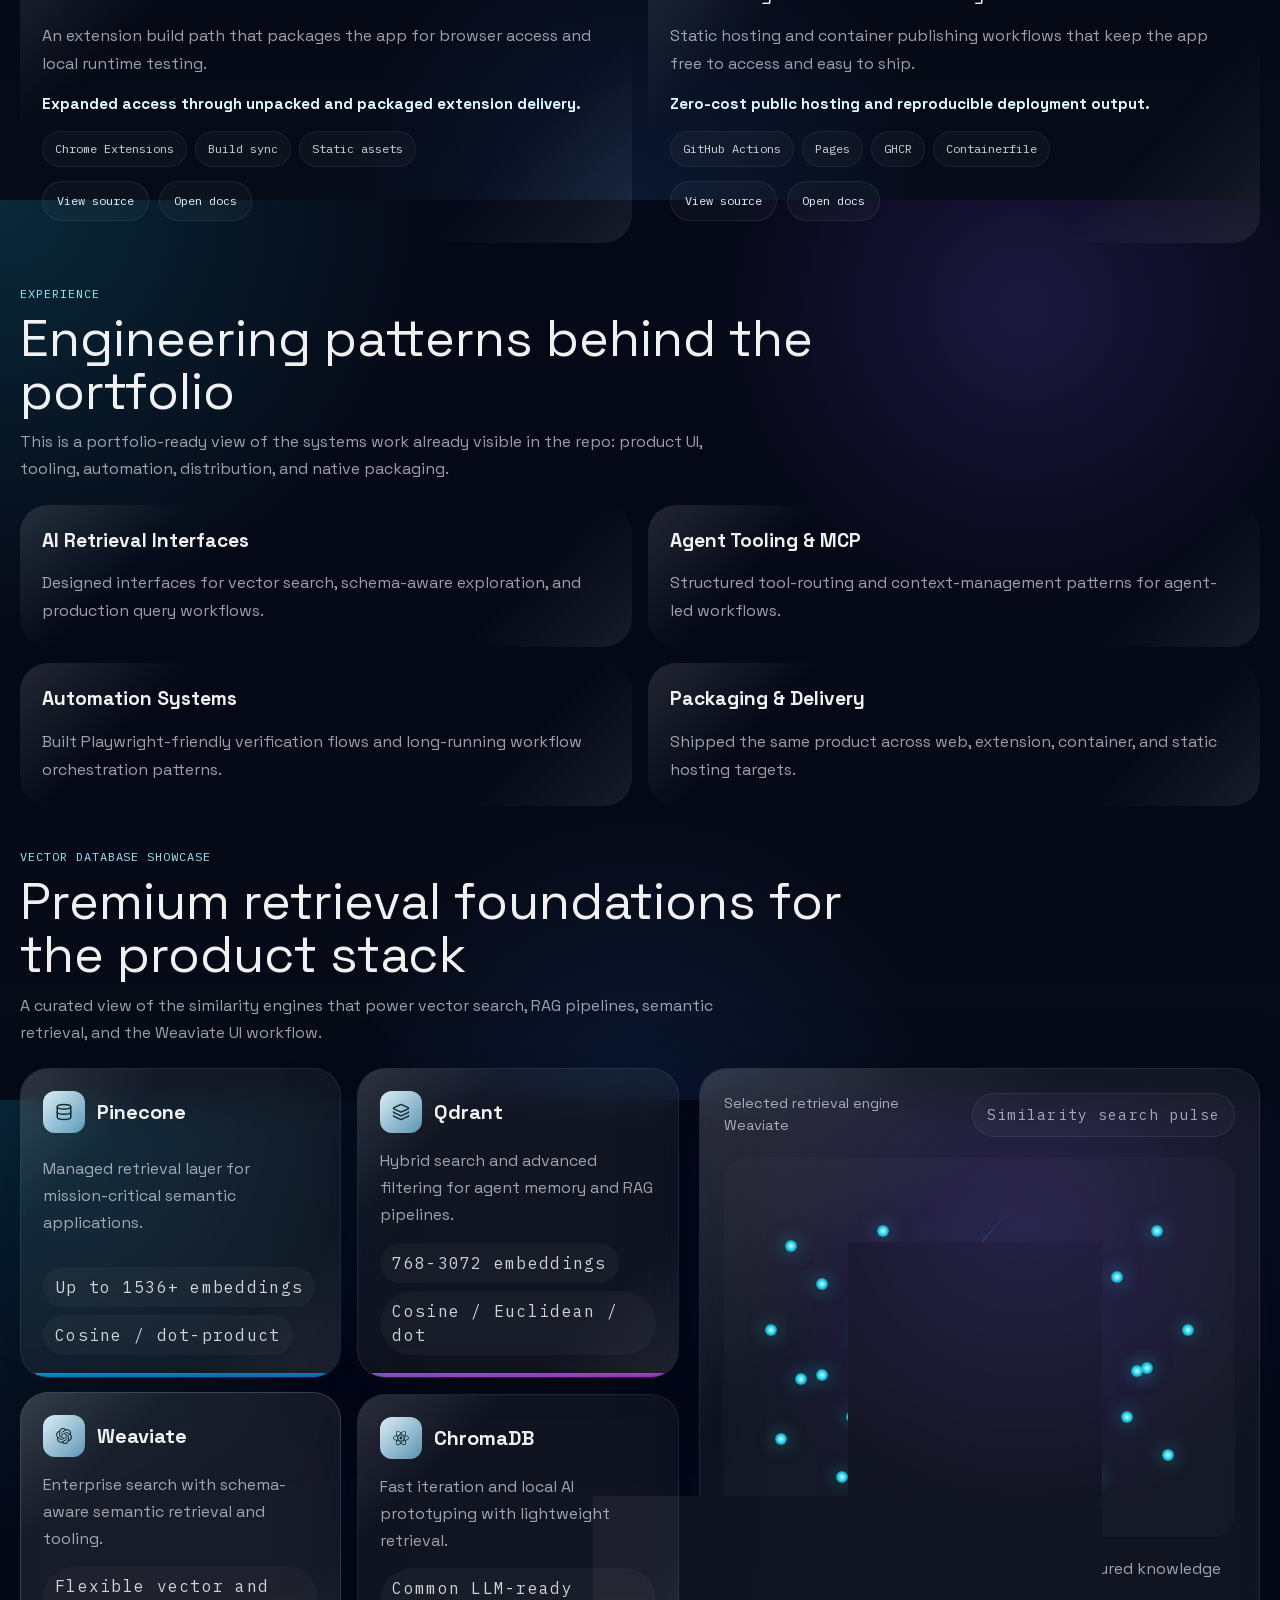
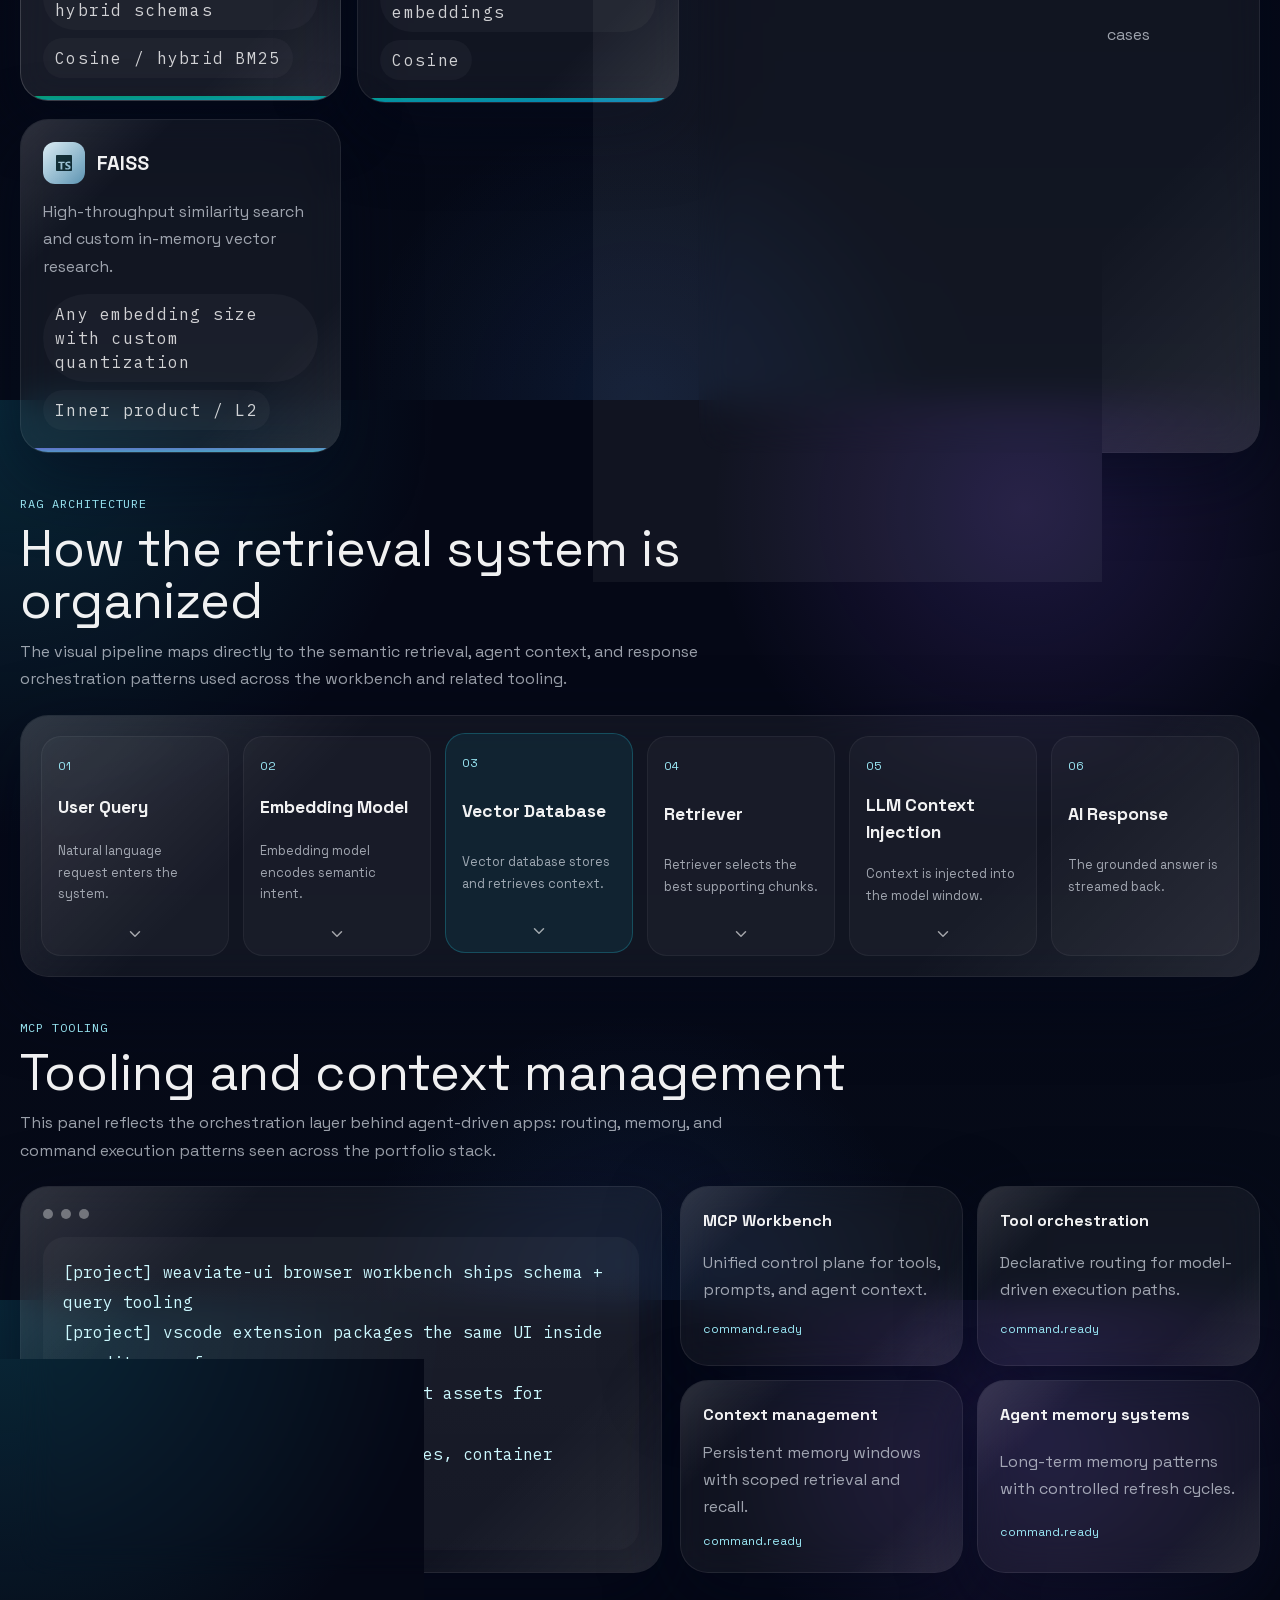
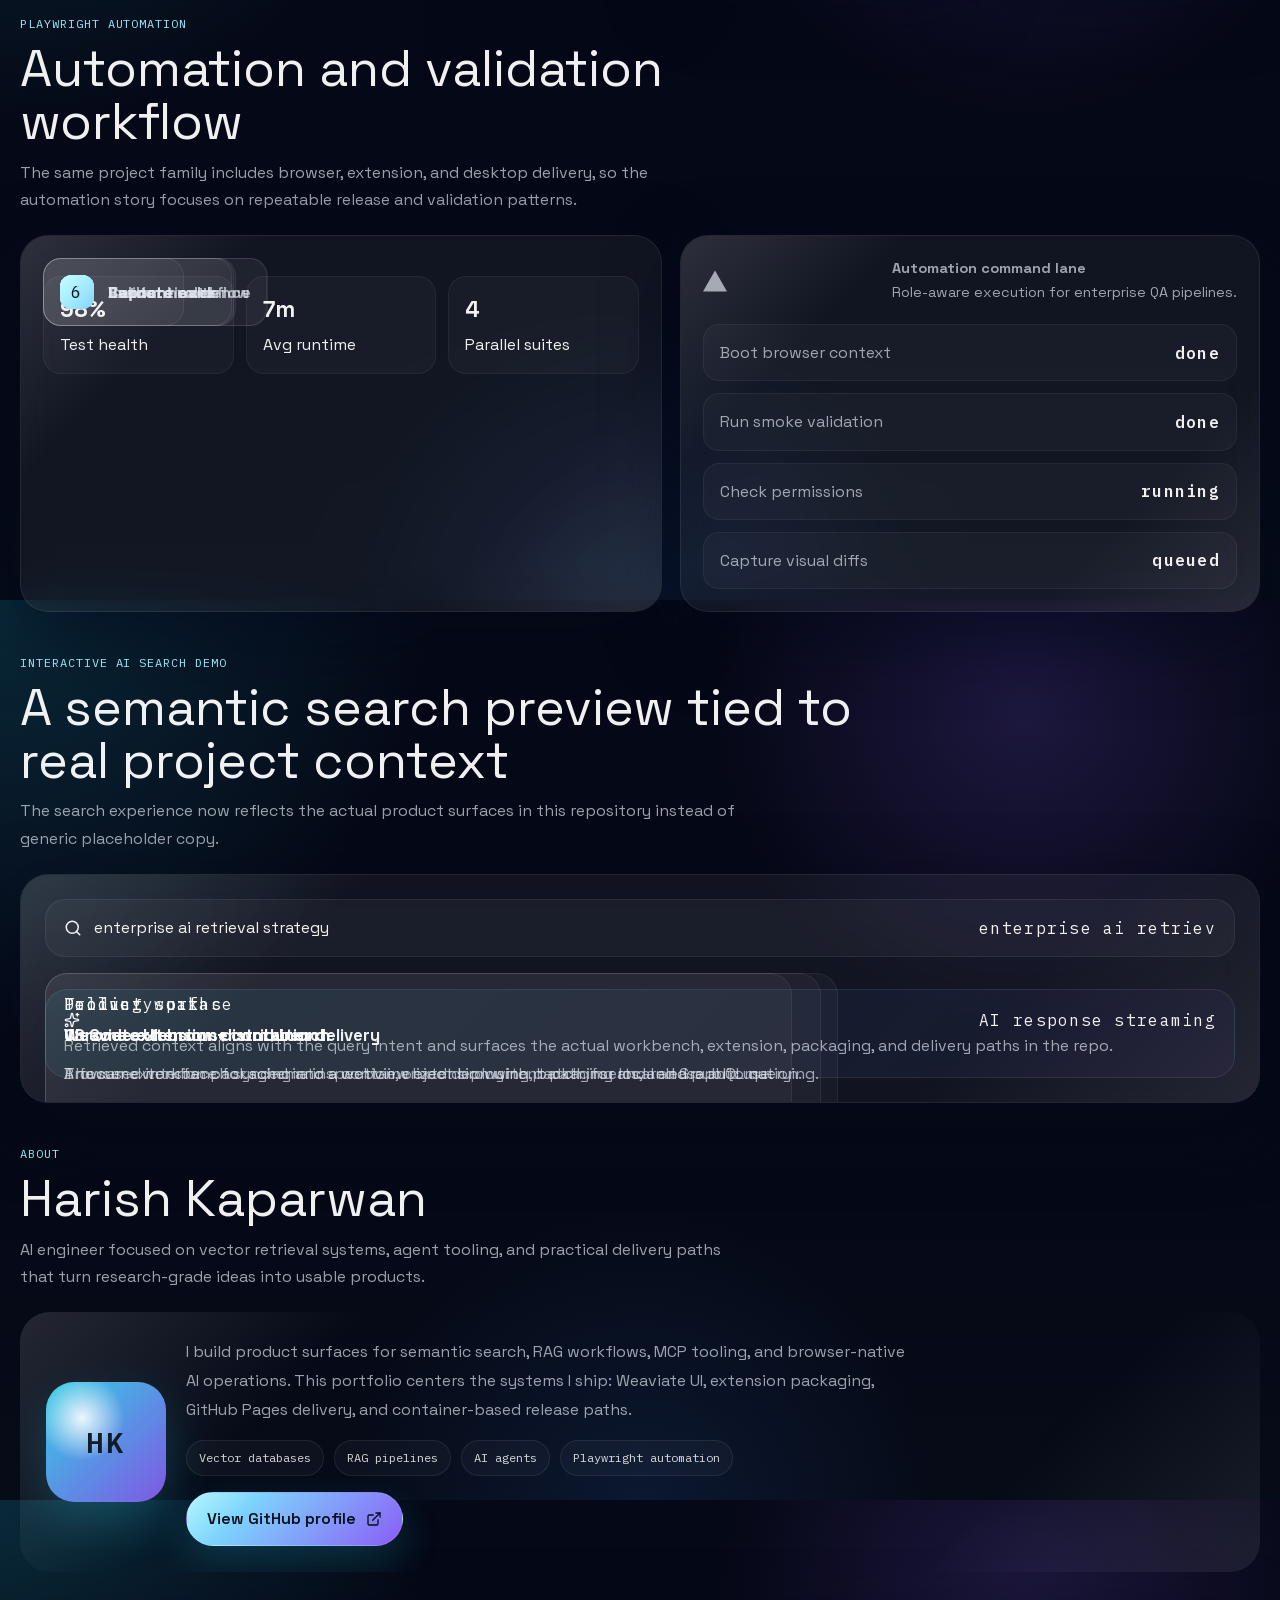
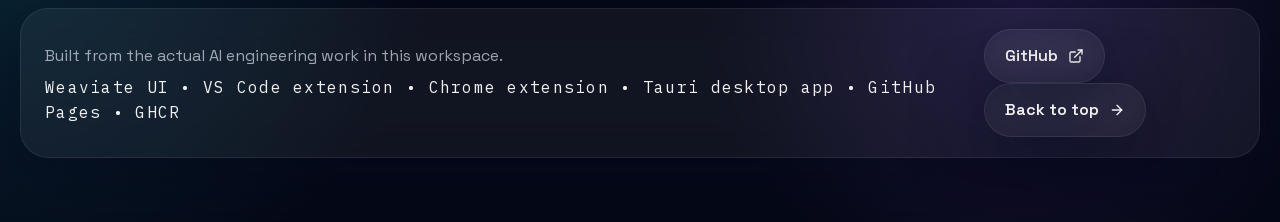
==== commit ec1fadb1: "fix: repoint legacy portfolio links after weaviate-ui privatization" ====
--- a/index.html
+++ b/index.html
@@ -1,4 +1,4 @@
-<!DOCTYPE html><!--kolJ9_UcKNVfkJbl4JdOV--><html lang="en" class="__variable_dd5b2f __variable_595324 h-full antialiased"><head><meta charSet="utf-8"/><meta name="viewport" content="width=device-width, initial-scale=1"/><link rel="preload" href="/_next/static/media/36966cca54120369-s.p.woff2" as="font" crossorigin="" type="font/woff2"/><link rel="preload" href="/_next/static/media/98e207f02528a563-s.p.woff2" as="font" crossorigin="" type="font/woff2"/><link rel="preload" href="/_next/static/media/d3ebbfd689654d3a-s.p.woff2" as="font" crossorigin="" type="font/woff2"/><link rel="preload" href="/_next/static/media/db96af6b531dc71f-s.p.woff2" as="font" crossorigin="" type="font/woff2"/><link rel="stylesheet" href="/_next/static/css/b88038df200c2543.css" data-precedence="next"/><link rel="preload" as="script" fetchPriority="low" href="/_next/static/chunks/webpack-25335194ce124362.js"/><script src="/_next/static/chunks/4bd1b696-c023c6e3521b1417.js" async=""></script><script src="/_next/static/chunks/255-81ba70bd132d3eed.js" async=""></script><script src="/_next/static/chunks/main-app-12dbbff469ff1362.js" async=""></script><script src="/_next/static/chunks/b536a0f1-398ddf0b801ede08.js" async=""></script><script src="/_next/static/chunks/bd904a5c-cd9fec9bc41566fa.js" async=""></script><script src="/_next/static/chunks/30a37ab2-8664865eee5a8d3c.js" async=""></script><script src="/_next/static/chunks/525-1be1872bdc04cec8.js" async=""></script><script src="/_next/static/chunks/app/page-06b332abafdaa651.js" async=""></script><meta name="next-size-adjust" content=""/><title>Magic Portfolio | AI Engineer Portfolio</title><meta name="description" content="A premium AI infrastructure portfolio showcasing vector databases, RAG systems, MCP tooling, agent workflows, semantic search, and Playwright automation."/><link rel="icon" href="/favicon.ico" type="image/x-icon" sizes="16x16"/><script src="/_next/static/chunks/polyfills-42372ed130431b0a.js" noModule=""></script></head><body class="min-h-full flex flex-col"><div hidden=""><!--$--><!--/$--></div><main id="top" class="portfolio-shell"><div class="cursor-glow" aria-hidden="true" style="transform:translateX(-180px) translateY(-180px)"></div><div class="ambient ambient-one" aria-hidden="true"></div><div class="ambient ambient-two" aria-hidden="true"></div><div class="particle-field" aria-hidden="true"></div><section class="hero-grid section-fade"><div class="hero-copy"><p class="eyebrow" style="opacity:0;transform:translateY(16px)">AI INFRASTRUCTURE PORTFOLIO</p><h1 style="opacity:0;transform:translateY(24px)">Building Intelligent Retrieval Systems &amp; AI Infrastructure</h1><p class="hero-subtitle" style="opacity:0;transform:translateY(18px)">Selected product work across vector databases, semantic search, MCP tooling, AI agents, Playwright automation, and enterprise delivery.</p><div class="hero-actions"><a href="#architecture" class="primary-button">View Architecture <svg xmlns="http://www.w3.org/2000/svg" width="18" height="18" viewBox="0 0 24 24" fill="none" stroke="currentColor" stroke-width="2" stroke-linecap="round" stroke-linejoin="round" class="lucide lucide-arrow-right" aria-hidden="true"><path d="M5 12h14"></path><path d="m12 5 7 7-7 7"></path></svg></a><a href="https://github.com/harishkaparwan" target="_blank" rel="noreferrer" class="secondary-button">GitHub Profile <svg xmlns="http://www.w3.org/2000/svg" width="16" height="16" viewBox="0 0 24 24" fill="none" stroke="currentColor" stroke-width="2" stroke-linecap="round" stroke-linejoin="round" class="lucide lucide-external-link" aria-hidden="true"><path d="M15 3h6v6"></path><path d="M10 14 21 3"></path><path d="M18 13v6a2 2 0 0 1-2 2H5a2 2 0 0 1-2-2V8a2 2 0 0 1 2-2h6"></path></svg></a><a href="#projects" class="secondary-button">Explore Projects <svg xmlns="http://www.w3.org/2000/svg" width="16" height="16" viewBox="0 0 24 24" fill="none" stroke="currentColor" stroke-width="2" stroke-linecap="round" stroke-linejoin="round" class="lucide lucide-external-link" aria-hidden="true"><path d="M15 3h6v6"></path><path d="M10 14 21 3"></path><path d="M18 13v6a2 2 0 0 1-2 2H5a2 2 0 0 1-2-2V8a2 2 0 0 1 2-2h6"></path></svg></a></div><div class="hero-tags"><span><svg xmlns="http://www.w3.org/2000/svg" width="14" height="14" viewBox="0 0 24 24" fill="none" stroke="currentColor" stroke-width="2" stroke-linecap="round" stroke-linejoin="round" class="lucide lucide-zap" aria-hidden="true"><path d="M4 14a1 1 0 0 1-.78-1.63l9.9-10.2a.5.5 0 0 1 .86.46l-1.92 6.02A1 1 0 0 0 13 10h7a1 1 0 0 1 .78 1.63l-9.9 10.2a.5.5 0 0 1-.86-.46l1.92-6.02A1 1 0 0 0 11 14z"></path></svg> RAG systems</span><span><svg xmlns="http://www.w3.org/2000/svg" width="14" height="14" viewBox="0 0 24 24" fill="none" stroke="currentColor" stroke-width="2" stroke-linecap="round" stroke-linejoin="round" class="lucide lucide-workflow" aria-hidden="true"><rect width="8" height="8" x="3" y="3" rx="2"></rect><path d="M7 11v4a2 2 0 0 0 2 2h4"></path><rect width="8" height="8" x="13" y="13" rx="2"></rect></svg> MCP orchestration</span><span><svg xmlns="http://www.w3.org/2000/svg" width="14" height="14" viewBox="0 0 24 24" fill="none" stroke="currentColor" stroke-width="2" stroke-linecap="round" stroke-linejoin="round" class="lucide lucide-brain" aria-hidden="true"><path d="M12 18V5"></path><path d="M15 13a4.17 4.17 0 0 1-3-4 4.17 4.17 0 0 1-3 4"></path><path d="M17.598 6.5A3 3 0 1 0 12 5a3 3 0 1 0-5.598 1.5"></path><path d="M17.997 5.125a4 4 0 0 1 2.526 5.77"></path><path d="M18 18a4 4 0 0 0 2-7.464"></path><path d="M19.967 17.483A4 4 0 1 1 12 18a4 4 0 1 1-7.967-.517"></path><path d="M6 18a4 4 0 0 1-2-7.464"></path><path d="M6.003 5.125a4 4 0 0 0-2.526 5.77"></path></svg> Agent memory</span><span><svg stroke="currentColor" fill="currentColor" stroke-width="0" role="img" viewBox="0 0 24 24" height="1em" width="1em" xmlns="http://www.w3.org/2000/svg"><path d="m12 1.608 12 20.784H0Z"></path></svg> Enterprise delivery</span></div></div><div class="hero-visual glass-panel" style="opacity:0;transform:scale(0.96)"><div class="hero-visual-header"><span>Semantic topology</span><span>live graph</span></div><div class="graph-orbit"><div class="graph-core"><svg xmlns="http://www.w3.org/2000/svg" width="18" height="18" viewBox="0 0 24 24" fill="none" stroke="currentColor" stroke-width="2" stroke-linecap="round" stroke-linejoin="round" class="lucide lucide-sparkles" aria-hidden="true"><path d="M11.017 2.814a1 1 0 0 1 1.966 0l1.051 5.558a2 2 0 0 0 1.594 1.594l5.558 1.051a1 1 0 0 1 0 1.966l-5.558 1.051a2 2 0 0 0-1.594 1.594l-1.051 5.558a1 1 0 0 1-1.966 0l-1.051-5.558a2 2 0 0 0-1.594-1.594l-5.558-1.051a1 1 0 0 1 0-1.966l5.558-1.051a2 2 0 0 0 1.594-1.594z"></path><path d="M20 2v4"></path><path d="M22 4h-4"></path><circle cx="4" cy="20" r="2"></circle></svg><strong>AI Core</strong><span>Embedding + retrieval + agent routing</span></div><div class="orbit-node orbit-1"><strong>Retrieval</strong><span>top_k</span></div><div class="orbit-node orbit-2"><strong>Memory</strong><span>context</span></div><div class="orbit-node orbit-3"><strong>Testing</strong><span>playwright</span></div><div class="orbit-node orbit-4"><strong>Tools</strong><span>mcp</span></div><div class="query-pulse pulse-1">query pulse</div></div></div></section><section class="metrics-grid section-fade" id="projects"><article class="metric-card glass-panel" style="opacity:0;transform:translateY(24px)"><span>Production surfaces</span><span class="metric-value" aria-label="4">0</span><p>Web app, browser extension, VS Code extension, and container image</p></article><article class="metric-card glass-panel" style="opacity:0;transform:translateY(24px)"><span>Core domains</span><span class="metric-value" aria-label="7">0</span><p>Vector DB, RAG, MCP, agents, search, automation, and workflows</p></article><article class="metric-card glass-panel" style="opacity:0;transform:translateY(24px)"><span>Delivery paths</span><span class="metric-value" aria-label="3">0</span><p>GitHub Pages, GHCR container publishing, and extension packaging</p></article><article class="metric-card glass-panel" style="opacity:0;transform:translateY(24px)"><span>Build reliability</span><span class="metric-value" aria-label="99.9%">0.00<!-- -->%</span><p>Validated across local builds and distribution targets</p></article><article class="metric-card glass-panel" style="opacity:0;transform:translateY(24px)"><span>Stack depth</span><span class="metric-value" aria-label="5">0</span><p>Next.js, React, TypeScript, Tailwind, Framer Motion, Three.js</p></article></section><section class="section-block section-fade"><div class="section-heading"><p>SELECTED WORK</p><h2>Real AI engineering products from this workspace</h2><span>Instead of demo placeholders, this section is grounded in the shipping surfaces and delivery paths already present in the repository.</span></div><div class="projects-grid"><article class="glass-panel project-card" style="opacity:0;transform:translateY(20px)"><p class="project-kicker">Project <!-- -->01</p><h3>Weaviate UI</h3><p>A browser-based workbench for inspecting schema, browsing objects, preparing inserts, and running GraphQL queries against Weaviate.</p><strong>Core product experience for vector database operations.</strong><div class="project-tags"><span>React</span><span>TypeScript</span><span>Vite</span><span>Weaviate</span></div><div class="project-links"><a href="https://github.com/harishkaparwan/weaviate-ui" target="_blank" rel="noreferrer">View source</a><a href="https://github.com/harishkaparwan/weaviate-ui/tree/main/README.md" target="_blank" rel="noreferrer">Open docs</a></div></article><article class="glass-panel project-card" style="opacity:0;transform:translateY(20px)"><p class="project-kicker">Project <!-- -->02</p><h3>VS Code Extension</h3><p>A companion editor extension that syncs the same workbench into a webview so teams can work inside VS Code.</p><strong>Distribution into the developer workflow without changing the UI model.</strong><div class="project-tags"><span>VS Code</span><span>Webview</span><span>Packaging</span><span>Sync pipeline</span></div><div class="project-links"><a href="https://github.com/harishkaparwan/weaviate-ui/tree/main/vscode-extension" target="_blank" rel="noreferrer">View source</a><a href="https://github.com/harishkaparwan/weaviate-ui/tree/main/vscode-extension/README.md" target="_blank" rel="noreferrer">Open docs</a></div></article><article class="glass-panel project-card" style="opacity:0;transform:translateY(20px)"><p class="project-kicker">Project <!-- -->03</p><h3>Chrome Extension</h3><p>An extension build path that packages the app for browser access and local runtime testing.</p><strong>Expanded access through unpacked and packaged extension delivery.</strong><div class="project-tags"><span>Chrome Extensions</span><span>Build sync</span><span>Static assets</span></div><div class="project-links"><a href="https://github.com/harishkaparwan/weaviate-ui/tree/main/chrome-extension" target="_blank" rel="noreferrer">View source</a><a href="https://github.com/harishkaparwan/weaviate-ui/tree/main/chrome-extension/README.md" target="_blank" rel="noreferrer">Open docs</a></div></article><article class="glass-panel project-card" style="opacity:0;transform:translateY(20px)"><p class="project-kicker">Project <!-- -->04</p><h3>GitHub Pages + Container Delivery</h3><p>Static hosting and container publishing workflows that keep the app free to access and easy to ship.</p><strong>Zero-cost public hosting and reproducible deployment output.</strong><div class="project-tags"><span>GitHub Actions</span><span>Pages</span><span>GHCR</span><span>Containerfile</span></div><div class="project-links"><a href="https://github.com/harishkaparwan/weaviate-ui/tree/main/.github/workflows/deploy-pages.yml" target="_blank" rel="noreferrer">View source</a><a href="https://github.com/harishkaparwan/weaviate-ui/tree/main/.github/workflows/container-publish.yml" target="_blank" rel="noreferrer">Open docs</a></div></article></div></section><section class="section-block section-fade"><div class="section-heading"><p>EXPERIENCE</p><h2>Engineering patterns behind the portfolio</h2><span>This is a portfolio-ready view of the systems work already visible in the repo: product UI, tooling, automation, distribution, and native packaging.</span></div><div class="experience-grid"><article class="glass-panel experience-card"><strong>AI Retrieval Interfaces</strong><p>Designed interfaces for vector search, schema-aware exploration, and production query workflows.</p></article><article class="glass-panel experience-card"><strong>Agent Tooling &amp; MCP</strong><p>Structured tool-routing and context-management patterns for agent-led workflows.</p></article><article class="glass-panel experience-card"><strong>Automation Systems</strong><p>Built Playwright-friendly verification flows and long-running workflow orchestration patterns.</p></article><article class="glass-panel experience-card"><strong>Packaging &amp; Delivery</strong><p>Shipped the same product across web, extension, container, and static hosting targets.</p></article></div></section><section class="section-block section-fade"><div class="section-heading"><p>VECTOR DATABASE SHOWCASE</p><h2>Premium retrieval foundations for the product stack</h2><span>A curated view of the similarity engines that power vector search, RAG pipelines, semantic retrieval, and the Weaviate UI workflow.</span></div><div class="vector-layout"><div class="vector-grid"><button type="button" class="vector-card glass-panel "><div class="vector-accent bg-gradient-to-br from-cyan-400/80 to-blue-500/80"></div><div class="vector-topline"><span><svg xmlns="http://www.w3.org/2000/svg" width="18" height="18" viewBox="0 0 24 24" fill="none" stroke="currentColor" stroke-width="2" stroke-linecap="round" stroke-linejoin="round" class="lucide lucide-database" aria-hidden="true"><ellipse cx="12" cy="5" rx="9" ry="3"></ellipse><path d="M3 5V19A9 3 0 0 0 21 19V5"></path><path d="M3 12A9 3 0 0 0 21 12"></path></svg></span><strong>Pinecone</strong></div><p>Managed retrieval layer for mission-critical semantic applications.</p><div class="vector-details"><span>Up to 1536+ embeddings</span><span>Cosine / dot-product</span></div></button><button type="button" class="vector-card glass-panel "><div class="vector-accent bg-gradient-to-br from-violet-400/80 to-fuchsia-500/80"></div><div class="vector-topline"><span><svg xmlns="http://www.w3.org/2000/svg" width="18" height="18" viewBox="0 0 24 24" fill="none" stroke="currentColor" stroke-width="2" stroke-linecap="round" stroke-linejoin="round" class="lucide lucide-layers" aria-hidden="true"><path d="M12.83 2.18a2 2 0 0 0-1.66 0L2.6 6.08a1 1 0 0 0 0 1.83l8.58 3.91a2 2 0 0 0 1.66 0l8.58-3.9a1 1 0 0 0 0-1.83z"></path><path d="M2 12a1 1 0 0 0 .58.91l8.6 3.91a2 2 0 0 0 1.65 0l8.58-3.9A1 1 0 0 0 22 12"></path><path d="M2 17a1 1 0 0 0 .58.91l8.6 3.91a2 2 0 0 0 1.65 0l8.58-3.9A1 1 0 0 0 22 17"></path></svg></span><strong>Qdrant</strong></div><p>Hybrid search and advanced filtering for agent memory and RAG pipelines.</p><div class="vector-details"><span>768-3072 embeddings</span><span>Cosine / Euclidean / dot</span></div></button><button type="button" class="vector-card glass-panel active"><div class="vector-accent bg-gradient-to-br from-emerald-400/80 to-cyan-400/80"></div><div class="vector-topline"><span><svg stroke="currentColor" fill="currentColor" stroke-width="0" role="img" viewBox="0 0 24 24" height="1em" width="1em" xmlns="http://www.w3.org/2000/svg"><path d="M22.2819 9.8211a5.9847 5.9847 0 0 0-.5157-4.9108 6.0462 6.0462 0 0 0-6.5098-2.9A6.0651 6.0651 0 0 0 4.9807 4.1818a5.9847 5.9847 0 0 0-3.9977 2.9 6.0462 6.0462 0 0 0 .7427 7.0966 5.98 5.98 0 0 0 .511 4.9107 6.051 6.051 0 0 0 6.5146 2.9001A5.9847 5.9847 0 0 0 13.2599 24a6.0557 6.0557 0 0 0 5.7718-4.2058 5.9894 5.9894 0 0 0 3.9977-2.9001 6.0557 6.0557 0 0 0-.7475-7.0729zm-9.022 12.6081a4.4755 4.4755 0 0 1-2.8764-1.0408l.1419-.0804 4.7783-2.7582a.7948.7948 0 0 0 .3927-.6813v-6.7369l2.02 1.1686a.071.071 0 0 1 .038.052v5.5826a4.504 4.504 0 0 1-4.4945 4.4944zm-9.6607-4.1254a4.4708 4.4708 0 0 1-.5346-3.0137l.142.0852 4.783 2.7582a.7712.7712 0 0 0 .7806 0l5.8428-3.3685v2.3324a.0804.0804 0 0 1-.0332.0615L9.74 19.9502a4.4992 4.4992 0 0 1-6.1408-1.6464zM2.3408 7.8956a4.485 4.485 0 0 1 2.3655-1.9728V11.6a.7664.7664 0 0 0 .3879.6765l5.8144 3.3543-2.0201 1.1685a.0757.0757 0 0 1-.071 0l-4.8303-2.7865A4.504 4.504 0 0 1 2.3408 7.872zm16.5963 3.8558L13.1038 8.364 15.1192 7.2a.0757.0757 0 0 1 .071 0l4.8303 2.7913a4.4944 4.4944 0 0 1-.6765 8.1042v-5.6772a.79.79 0 0 0-.407-.667zm2.0107-3.0231l-.142-.0852-4.7735-2.7818a.7759.7759 0 0 0-.7854 0L9.409 9.2297V6.8974a.0662.0662 0 0 1 .0284-.0615l4.8303-2.7866a4.4992 4.4992 0 0 1 6.6802 4.66zM8.3065 12.863l-2.02-1.1638a.0804.0804 0 0 1-.038-.0567V6.0742a4.4992 4.4992 0 0 1 7.3757-3.4537l-.142.0805L8.704 5.459a.7948.7948 0 0 0-.3927.6813zm1.0976-2.3654l2.602-1.4998 2.6069 1.4998v2.9994l-2.5974 1.4997-2.6067-1.4997Z"></path></svg></span><strong>Weaviate</strong></div><p>Enterprise search with schema-aware semantic retrieval and tooling.</p><div class="vector-details"><span>Flexible vector and hybrid schemas</span><span>Cosine / hybrid BM25</span></div></button><button type="button" class="vector-card glass-panel "><div class="vector-accent bg-gradient-to-br from-teal-400/80 to-sky-500/80"></div><div class="vector-topline"><span><svg stroke="currentColor" fill="currentColor" stroke-width="0" role="img" viewBox="0 0 24 24" height="1em" width="1em" xmlns="http://www.w3.org/2000/svg"><path d="M14.23 12.004a2.236 2.236 0 0 1-2.235 2.236 2.236 2.236 0 0 1-2.236-2.236 2.236 2.236 0 0 1 2.235-2.236 2.236 2.236 0 0 1 2.236 2.236zm2.648-10.69c-1.346 0-3.107.96-4.888 2.622-1.78-1.653-3.542-2.602-4.887-2.602-.41 0-.783.093-1.106.278-1.375.793-1.683 3.264-.973 6.365C1.98 8.917 0 10.42 0 12.004c0 1.59 1.99 3.097 5.043 4.03-.704 3.113-.39 5.588.988 6.38.32.187.69.275 1.102.275 1.345 0 3.107-.96 4.888-2.624 1.78 1.654 3.542 2.603 4.887 2.603.41 0 .783-.09 1.106-.275 1.374-.792 1.683-3.263.973-6.365C22.02 15.096 24 13.59 24 12.004c0-1.59-1.99-3.097-5.043-4.032.704-3.11.39-5.587-.988-6.38-.318-.184-.688-.277-1.092-.278zm-.005 1.09v.006c.225 0 .406.044.558.127.666.382.955 1.835.73 3.704-.054.46-.142.945-.25 1.44-.96-.236-2.006-.417-3.107-.534-.66-.905-1.345-1.727-2.035-2.447 1.592-1.48 3.087-2.292 4.105-2.295zm-9.77.02c1.012 0 2.514.808 4.11 2.28-.686.72-1.37 1.537-2.02 2.442-1.107.117-2.154.298-3.113.538-.112-.49-.195-.964-.254-1.42-.23-1.868.054-3.32.714-3.707.19-.09.4-.127.563-.132zm4.882 3.05c.455.468.91.992 1.36 1.564-.44-.02-.89-.034-1.345-.034-.46 0-.915.01-1.36.034.44-.572.895-1.096 1.345-1.565zM12 8.1c.74 0 1.477.034 2.202.093.406.582.802 1.203 1.183 1.86.372.64.71 1.29 1.018 1.946-.308.655-.646 1.31-1.013 1.95-.38.66-.773 1.288-1.18 1.87-.728.063-1.466.098-2.21.098-.74 0-1.477-.035-2.202-.093-.406-.582-.802-1.204-1.183-1.86-.372-.64-.71-1.29-1.018-1.946.303-.657.646-1.313 1.013-1.954.38-.66.773-1.286 1.18-1.868.728-.064 1.466-.098 2.21-.098zm-3.635.254c-.24.377-.48.763-.704 1.16-.225.39-.435.782-.635 1.174-.265-.656-.49-1.31-.676-1.947.64-.15 1.315-.283 2.015-.386zm7.26 0c.695.103 1.365.23 2.006.387-.18.632-.405 1.282-.66 1.933-.2-.39-.41-.783-.64-1.174-.225-.392-.465-.774-.705-1.146zm3.063.675c.484.15.944.317 1.375.498 1.732.74 2.852 1.708 2.852 2.476-.005.768-1.125 1.74-2.857 2.475-.42.18-.88.342-1.355.493-.28-.958-.646-1.956-1.1-2.98.45-1.017.81-2.01 1.085-2.964zm-13.395.004c.278.96.645 1.957 1.1 2.98-.45 1.017-.812 2.01-1.086 2.964-.484-.15-.944-.318-1.37-.5-1.732-.737-2.852-1.706-2.852-2.474 0-.768 1.12-1.742 2.852-2.476.42-.18.88-.342 1.356-.494zm11.678 4.28c.265.657.49 1.312.676 1.948-.64.157-1.316.29-2.016.39.24-.375.48-.762.705-1.158.225-.39.435-.788.636-1.18zm-9.945.02c.2.392.41.783.64 1.175.23.39.465.772.705 1.143-.695-.102-1.365-.23-2.006-.386.18-.63.406-1.282.66-1.933zM17.92 16.32c.112.493.2.968.254 1.423.23 1.868-.054 3.32-.714 3.708-.147.09-.338.128-.563.128-1.012 0-2.514-.807-4.11-2.28.686-.72 1.37-1.536 2.02-2.44 1.107-.118 2.154-.3 3.113-.54zm-11.83.01c.96.234 2.006.415 3.107.532.66.905 1.345 1.727 2.035 2.446-1.595 1.483-3.092 2.295-4.11 2.295-.22-.005-.406-.05-.553-.132-.666-.38-.955-1.834-.73-3.703.054-.46.142-.944.25-1.438zm4.56.64c.44.02.89.034 1.345.034.46 0 .915-.01 1.36-.034-.44.572-.895 1.095-1.345 1.565-.455-.47-.91-.993-1.36-1.565z"></path></svg></span><strong>ChromaDB</strong></div><p>Fast iteration and local AI prototyping with lightweight retrieval.</p><div class="vector-details"><span>Common LLM-ready embeddings</span><span>Cosine</span></div></button><button type="button" class="vector-card glass-panel "><div class="vector-accent bg-gradient-to-br from-indigo-400/80 to-cyan-300/80"></div><div class="vector-topline"><span><svg stroke="currentColor" fill="currentColor" stroke-width="0" role="img" viewBox="0 0 24 24" height="1em" width="1em" xmlns="http://www.w3.org/2000/svg"><path d="M1.125 0C.502 0 0 .502 0 1.125v21.75C0 23.498.502 24 1.125 24h21.75c.623 0 1.125-.502 1.125-1.125V1.125C24 .502 23.498 0 22.875 0zm17.363 9.75c.612 0 1.154.037 1.627.111a6.38 6.38 0 0 1 1.306.34v2.458a3.95 3.95 0 0 0-.643-.361 5.093 5.093 0 0 0-.717-.26 5.453 5.453 0 0 0-1.426-.2c-.3 0-.573.028-.819.086a2.1 2.1 0 0 0-.623.242c-.17.104-.3.229-.393.374a.888.888 0 0 0-.14.49c0 .196.053.373.156.529.104.156.252.304.443.444s.423.276.696.41c.273.135.582.274.926.416.47.197.892.407 1.266.628.374.222.695.473.963.753.268.279.472.598.614.957.142.359.214.776.214 1.253 0 .657-.125 1.21-.373 1.656a3.033 3.033 0 0 1-1.012 1.085 4.38 4.38 0 0 1-1.487.596c-.566.12-1.163.18-1.79.18a9.916 9.916 0 0 1-1.84-.164 5.544 5.544 0 0 1-1.512-.493v-2.63a5.033 5.033 0 0 0 3.237 1.2c.333 0 .624-.03.872-.09.249-.06.456-.144.623-.25.166-.108.29-.234.373-.38a1.023 1.023 0 0 0-.074-1.089 2.12 2.12 0 0 0-.537-.5 5.597 5.597 0 0 0-.807-.444 27.72 27.72 0 0 0-1.007-.436c-.918-.383-1.602-.852-2.053-1.405-.45-.553-.676-1.222-.676-2.005 0-.614.123-1.141.369-1.582.246-.441.58-.804 1.004-1.089a4.494 4.494 0 0 1 1.47-.629 7.536 7.536 0 0 1 1.77-.201zm-15.113.188h9.563v2.166H9.506v9.646H6.789v-9.646H3.375z"></path></svg></span><strong>FAISS</strong></div><p>High-throughput similarity search and custom in-memory vector research.</p><div class="vector-details"><span>Any embedding size with custom quantization</span><span>Inner product / L2</span></div></button></div><div class="vector-focus glass-panel" style="opacity:0;transform:translateY(12px)"><div class="vector-focus-header"><div><p>Selected retrieval engine</p><h3>Weaviate</h3></div><span class="vector-chip">Similarity search pulse</span></div><div class="similarity-map"><span class="similarity-point left-0"></span><span class="similarity-point left-1"></span><span class="similarity-point left-2"></span><span class="similarity-point left-3"></span><span class="similarity-point left-4"></span><span class="similarity-point left-5"></span><span class="similarity-point left-6"></span><span class="similarity-point left-7"></span><span class="similarity-point left-8"></span><span class="similarity-point left-9"></span><span class="similarity-point right-0"></span><span class="similarity-point right-1"></span><span class="similarity-point right-2"></span><span class="similarity-point right-3"></span><span class="similarity-point right-4"></span><span class="similarity-point right-5"></span><span class="similarity-point right-6"></span><span class="similarity-point right-7"></span><span class="similarity-point right-8"></span><span class="similarity-point right-9"></span><span class="connection-line line-0"></span><span class="connection-line line-1"></span><span class="connection-line line-2"></span><span class="connection-line line-3"></span><span class="connection-line line-4"></span><div class="search-core"><svg xmlns="http://www.w3.org/2000/svg" width="18" height="18" viewBox="0 0 24 24" fill="none" stroke="currentColor" stroke-width="2" stroke-linecap="round" stroke-linejoin="round" class="lucide lucide-search" aria-hidden="true"><path d="m21 21-4.34-4.34"></path><circle cx="11" cy="11" r="8"></circle></svg><span>vector query</span></div></div><div class="vector-focus-copy"><p>Composable modules for RAG, agents, and structured knowledge graphs.</p><p>Strong schema-centric scaling for enterprise use cases</p></div></div></div></section><section class="section-block section-fade" id="architecture"><div class="section-heading"><p>RAG ARCHITECTURE</p><h2>How the retrieval system is organized</h2><span>The visual pipeline maps directly to the semantic retrieval, agent context, and response orchestration patterns used across the workbench and related tooling.</span></div><div class="architecture-flow glass-panel"><div class="architecture-step active"><span>01</span><strong>User Query</strong><small>Natural language request enters the system.</small><svg xmlns="http://www.w3.org/2000/svg" width="18" height="18" viewBox="0 0 24 24" fill="none" stroke="currentColor" stroke-width="2" stroke-linecap="round" stroke-linejoin="round" class="lucide lucide-chevron-down flow-arrow" aria-hidden="true"><path d="m6 9 6 6 6-6"></path></svg></div><div class="architecture-step "><span>02</span><strong>Embedding Model</strong><small>Embedding model encodes semantic intent.</small><svg xmlns="http://www.w3.org/2000/svg" width="18" height="18" viewBox="0 0 24 24" fill="none" stroke="currentColor" stroke-width="2" stroke-linecap="round" stroke-linejoin="round" class="lucide lucide-chevron-down flow-arrow" aria-hidden="true"><path d="m6 9 6 6 6-6"></path></svg></div><div class="architecture-step "><span>03</span><strong>Vector Database</strong><small>Vector database stores and retrieves context.</small><svg xmlns="http://www.w3.org/2000/svg" width="18" height="18" viewBox="0 0 24 24" fill="none" stroke="currentColor" stroke-width="2" stroke-linecap="round" stroke-linejoin="round" class="lucide lucide-chevron-down flow-arrow" aria-hidden="true"><path d="m6 9 6 6 6-6"></path></svg></div><div class="architecture-step "><span>04</span><strong>Retriever</strong><small>Retriever selects the best supporting chunks.</small><svg xmlns="http://www.w3.org/2000/svg" width="18" height="18" viewBox="0 0 24 24" fill="none" stroke="currentColor" stroke-width="2" stroke-linecap="round" stroke-linejoin="round" class="lucide lucide-chevron-down flow-arrow" aria-hidden="true"><path d="m6 9 6 6 6-6"></path></svg></div><div class="architecture-step "><span>05</span><strong>LLM Context Injection</strong><small>Context is injected into the model window.</small><svg xmlns="http://www.w3.org/2000/svg" width="18" height="18" viewBox="0 0 24 24" fill="none" stroke="currentColor" stroke-width="2" stroke-linecap="round" stroke-linejoin="round" class="lucide lucide-chevron-down flow-arrow" aria-hidden="true"><path d="m6 9 6 6 6-6"></path></svg></div><div class="architecture-step "><span>06</span><strong>AI Response</strong><small>The grounded answer is streamed back.</small></div></div></section><section class="section-block section-fade"><div class="section-heading"><p>MCP TOOLING</p><h2>Tooling and context management</h2><span>This panel reflects the orchestration layer behind agent-driven apps: routing, memory, and command execution patterns seen across the portfolio stack.</span></div><div class="mcp-grid"><div class="terminal-panel glass-panel"><div class="terminal-bar"><span></span><span></span><span></span></div><pre>[project] weaviate-ui browser workbench ships schema + query tooling
+<!DOCTYPE html><!--kolJ9_UcKNVfkJbl4JdOV--><html lang="en" class="__variable_dd5b2f __variable_595324 h-full antialiased"><head><meta charSet="utf-8"/><meta name="viewport" content="width=device-width, initial-scale=1"/><link rel="preload" href="/_next/static/media/36966cca54120369-s.p.woff2" as="font" crossorigin="" type="font/woff2"/><link rel="preload" href="/_next/static/media/98e207f02528a563-s.p.woff2" as="font" crossorigin="" type="font/woff2"/><link rel="preload" href="/_next/static/media/d3ebbfd689654d3a-s.p.woff2" as="font" crossorigin="" type="font/woff2"/><link rel="preload" href="/_next/static/media/db96af6b531dc71f-s.p.woff2" as="font" crossorigin="" type="font/woff2"/><link rel="stylesheet" href="/_next/static/css/b88038df200c2543.css" data-precedence="next"/><link rel="preload" as="script" fetchPriority="low" href="/_next/static/chunks/webpack-25335194ce124362.js"/><script src="/_next/static/chunks/4bd1b696-c023c6e3521b1417.js" async=""></script><script src="/_next/static/chunks/255-81ba70bd132d3eed.js" async=""></script><script src="/_next/static/chunks/main-app-12dbbff469ff1362.js" async=""></script><script src="/_next/static/chunks/b536a0f1-398ddf0b801ede08.js" async=""></script><script src="/_next/static/chunks/bd904a5c-cd9fec9bc41566fa.js" async=""></script><script src="/_next/static/chunks/30a37ab2-8664865eee5a8d3c.js" async=""></script><script src="/_next/static/chunks/525-1be1872bdc04cec8.js" async=""></script><script src="/_next/static/chunks/app/page-06b332abafdaa651.js" async=""></script><meta name="next-size-adjust" content=""/><title>Magic Portfolio | AI Engineer Portfolio</title><meta name="description" content="A premium AI infrastructure portfolio showcasing vector databases, RAG systems, MCP tooling, agent workflows, semantic search, and Playwright automation."/><link rel="icon" href="/favicon.ico" type="image/x-icon" sizes="16x16"/><script src="/_next/static/chunks/polyfills-42372ed130431b0a.js" noModule=""></script></head><body class="min-h-full flex flex-col"><div hidden=""><!--$--><!--/$--></div><main id="top" class="portfolio-shell"><div class="cursor-glow" aria-hidden="true" style="transform:translateX(-180px) translateY(-180px)"></div><div class="ambient ambient-one" aria-hidden="true"></div><div class="ambient ambient-two" aria-hidden="true"></div><div class="particle-field" aria-hidden="true"></div><section class="hero-grid section-fade"><div class="hero-copy"><p class="eyebrow" style="opacity:0;transform:translateY(16px)">AI INFRASTRUCTURE PORTFOLIO</p><h1 style="opacity:0;transform:translateY(24px)">Building Intelligent Retrieval Systems &amp; AI Infrastructure</h1><p class="hero-subtitle" style="opacity:0;transform:translateY(18px)">Selected product work across vector databases, semantic search, MCP tooling, AI agents, Playwright automation, and enterprise delivery.</p><div class="hero-actions"><a href="#architecture" class="primary-button">View Architecture <svg xmlns="http://www.w3.org/2000/svg" width="18" height="18" viewBox="0 0 24 24" fill="none" stroke="currentColor" stroke-width="2" stroke-linecap="round" stroke-linejoin="round" class="lucide lucide-arrow-right" aria-hidden="true"><path d="M5 12h14"></path><path d="m12 5 7 7-7 7"></path></svg></a><a href="https://github.com/harishkaparwan" target="_blank" rel="noreferrer" class="secondary-button">GitHub Profile <svg xmlns="http://www.w3.org/2000/svg" width="16" height="16" viewBox="0 0 24 24" fill="none" stroke="currentColor" stroke-width="2" stroke-linecap="round" stroke-linejoin="round" class="lucide lucide-external-link" aria-hidden="true"><path d="M15 3h6v6"></path><path d="M10 14 21 3"></path><path d="M18 13v6a2 2 0 0 1-2 2H5a2 2 0 0 1-2-2V8a2 2 0 0 1 2-2h6"></path></svg></a><a href="#projects" class="secondary-button">Explore Projects <svg xmlns="http://www.w3.org/2000/svg" width="16" height="16" viewBox="0 0 24 24" fill="none" stroke="currentColor" stroke-width="2" stroke-linecap="round" stroke-linejoin="round" class="lucide lucide-external-link" aria-hidden="true"><path d="M15 3h6v6"></path><path d="M10 14 21 3"></path><path d="M18 13v6a2 2 0 0 1-2 2H5a2 2 0 0 1-2-2V8a2 2 0 0 1 2-2h6"></path></svg></a></div><div class="hero-tags"><span><svg xmlns="http://www.w3.org/2000/svg" width="14" height="14" viewBox="0 0 24 24" fill="none" stroke="currentColor" stroke-width="2" stroke-linecap="round" stroke-linejoin="round" class="lucide lucide-zap" aria-hidden="true"><path d="M4 14a1 1 0 0 1-.78-1.63l9.9-10.2a.5.5 0 0 1 .86.46l-1.92 6.02A1 1 0 0 0 13 10h7a1 1 0 0 1 .78 1.63l-9.9 10.2a.5.5 0 0 1-.86-.46l1.92-6.02A1 1 0 0 0 11 14z"></path></svg> RAG systems</span><span><svg xmlns="http://www.w3.org/2000/svg" width="14" height="14" viewBox="0 0 24 24" fill="none" stroke="currentColor" stroke-width="2" stroke-linecap="round" stroke-linejoin="round" class="lucide lucide-workflow" aria-hidden="true"><rect width="8" height="8" x="3" y="3" rx="2"></rect><path d="M7 11v4a2 2 0 0 0 2 2h4"></path><rect width="8" height="8" x="13" y="13" rx="2"></rect></svg> MCP orchestration</span><span><svg xmlns="http://www.w3.org/2000/svg" width="14" height="14" viewBox="0 0 24 24" fill="none" stroke="currentColor" stroke-width="2" stroke-linecap="round" stroke-linejoin="round" class="lucide lucide-brain" aria-hidden="true"><path d="M12 18V5"></path><path d="M15 13a4.17 4.17 0 0 1-3-4 4.17 4.17 0 0 1-3 4"></path><path d="M17.598 6.5A3 3 0 1 0 12 5a3 3 0 1 0-5.598 1.5"></path><path d="M17.997 5.125a4 4 0 0 1 2.526 5.77"></path><path d="M18 18a4 4 0 0 0 2-7.464"></path><path d="M19.967 17.483A4 4 0 1 1 12 18a4 4 0 1 1-7.967-.517"></path><path d="M6 18a4 4 0 0 1-2-7.464"></path><path d="M6.003 5.125a4 4 0 0 0-2.526 5.77"></path></svg> Agent memory</span><span><svg stroke="currentColor" fill="currentColor" stroke-width="0" role="img" viewBox="0 0 24 24" height="1em" width="1em" xmlns="http://www.w3.org/2000/svg"><path d="m12 1.608 12 20.784H0Z"></path></svg> Enterprise delivery</span></div></div><div class="hero-visual glass-panel" style="opacity:0;transform:scale(0.96)"><div class="hero-visual-header"><span>Semantic topology</span><span>live graph</span></div><div class="graph-orbit"><div class="graph-core"><svg xmlns="http://www.w3.org/2000/svg" width="18" height="18" viewBox="0 0 24 24" fill="none" stroke="currentColor" stroke-width="2" stroke-linecap="round" stroke-linejoin="round" class="lucide lucide-sparkles" aria-hidden="true"><path d="M11.017 2.814a1 1 0 0 1 1.966 0l1.051 5.558a2 2 0 0 0 1.594 1.594l5.558 1.051a1 1 0 0 1 0 1.966l-5.558 1.051a2 2 0 0 0-1.594 1.594l-1.051 5.558a1 1 0 0 1-1.966 0l-1.051-5.558a2 2 0 0 0-1.594-1.594l-5.558-1.051a1 1 0 0 1 0-1.966l5.558-1.051a2 2 0 0 0 1.594-1.594z"></path><path d="M20 2v4"></path><path d="M22 4h-4"></path><circle cx="4" cy="20" r="2"></circle></svg><strong>AI Core</strong><span>Embedding + retrieval + agent routing</span></div><div class="orbit-node orbit-1"><strong>Retrieval</strong><span>top_k</span></div><div class="orbit-node orbit-2"><strong>Memory</strong><span>context</span></div><div class="orbit-node orbit-3"><strong>Testing</strong><span>playwright</span></div><div class="orbit-node orbit-4"><strong>Tools</strong><span>mcp</span></div><div class="query-pulse pulse-1">query pulse</div></div></div></section><section class="metrics-grid section-fade" id="projects"><article class="metric-card glass-panel" style="opacity:0;transform:translateY(24px)"><span>Production surfaces</span><span class="metric-value" aria-label="4">0</span><p>Web app, browser extension, VS Code extension, and container image</p></article><article class="metric-card glass-panel" style="opacity:0;transform:translateY(24px)"><span>Core domains</span><span class="metric-value" aria-label="7">0</span><p>Vector DB, RAG, MCP, agents, search, automation, and workflows</p></article><article class="metric-card glass-panel" style="opacity:0;transform:translateY(24px)"><span>Delivery paths</span><span class="metric-value" aria-label="3">0</span><p>GitHub Pages, GHCR container publishing, and extension packaging</p></article><article class="metric-card glass-panel" style="opacity:0;transform:translateY(24px)"><span>Build reliability</span><span class="metric-value" aria-label="99.9%">0.00<!-- -->%</span><p>Validated across local builds and distribution targets</p></article><article class="metric-card glass-panel" style="opacity:0;transform:translateY(24px)"><span>Stack depth</span><span class="metric-value" aria-label="5">0</span><p>Next.js, React, TypeScript, Tailwind, Framer Motion, Three.js</p></article></section><section class="section-block section-fade"><div class="section-heading"><p>SELECTED WORK</p><h2>Real AI engineering products from this workspace</h2><span>Instead of demo placeholders, this section is grounded in the shipping surfaces and delivery paths already present in the repository.</span></div><div class="projects-grid"><article class="glass-panel project-card" style="opacity:0;transform:translateY(20px)"><p class="project-kicker">Project <!-- -->01</p><h3>Weaviate UI</h3><p>A browser-based workbench for inspecting schema, browsing objects, preparing inserts, and running GraphQL queries against Weaviate.</p><strong>Core product experience for vector database operations.</strong><div class="project-tags"><span>React</span><span>TypeScript</span><span>Vite</span><span>Weaviate</span></div><div class="project-links"><a href="https://harishkaparwan.github.io/weaviate-ui/" target="_blank" rel="noreferrer">View source</a><a href="https://harishkaparwan.github.io/weaviate-ui//README.md" target="_blank" rel="noreferrer">Open docs</a></div></article><article class="glass-panel project-card" style="opacity:0;transform:translateY(20px)"><p class="project-kicker">Project <!-- -->02</p><h3>VS Code Extension</h3><p>A companion editor extension that syncs the same workbench into a webview so teams can work inside VS Code.</p><strong>Distribution into the developer workflow without changing the UI model.</strong><div class="project-tags"><span>VS Code</span><span>Webview</span><span>Packaging</span><span>Sync pipeline</span></div><div class="project-links"><a href="https://harishkaparwan.github.io/weaviate-ui//vscode-extension" target="_blank" rel="noreferrer">View source</a><a href="https://harishkaparwan.github.io/weaviate-ui//vscode-extension/README.md" target="_blank" rel="noreferrer">Open docs</a></div></article><article class="glass-panel project-card" style="opacity:0;transform:translateY(20px)"><p class="project-kicker">Project <!-- -->03</p><h3>Chrome Extension</h3><p>An extension build path that packages the app for browser access and local runtime testing.</p><strong>Expanded access through unpacked and packaged extension delivery.</strong><div class="project-tags"><span>Chrome Extensions</span><span>Build sync</span><span>Static assets</span></div><div class="project-links"><a href="https://harishkaparwan.github.io/weaviate-ui//chrome-extension" target="_blank" rel="noreferrer">View source</a><a href="https://harishkaparwan.github.io/weaviate-ui//chrome-extension/README.md" target="_blank" rel="noreferrer">Open docs</a></div></article><article class="glass-panel project-card" style="opacity:0;transform:translateY(20px)"><p class="project-kicker">Project <!-- -->04</p><h3>GitHub Pages + Container Delivery</h3><p>Static hosting and container publishing workflows that keep the app free to access and easy to ship.</p><strong>Zero-cost public hosting and reproducible deployment output.</strong><div class="project-tags"><span>GitHub Actions</span><span>Pages</span><span>GHCR</span><span>Containerfile</span></div><div class="project-links"><a href="https://harishkaparwan.github.io/weaviate-ui//.github/workflows/deploy-pages.yml" target="_blank" rel="noreferrer">View source</a><a href="https://harishkaparwan.github.io/weaviate-ui//.github/workflows/container-publish.yml" target="_blank" rel="noreferrer">Open docs</a></div></article></div></section><section class="section-block section-fade"><div class="section-heading"><p>EXPERIENCE</p><h2>Engineering patterns behind the portfolio</h2><span>This is a portfolio-ready view of the systems work already visible in the repo: product UI, tooling, automation, distribution, and native packaging.</span></div><div class="experience-grid"><article class="glass-panel experience-card"><strong>AI Retrieval Interfaces</strong><p>Designed interfaces for vector search, schema-aware exploration, and production query workflows.</p></article><article class="glass-panel experience-card"><strong>Agent Tooling &amp; MCP</strong><p>Structured tool-routing and context-management patterns for agent-led workflows.</p></article><article class="glass-panel experience-card"><strong>Automation Systems</strong><p>Built Playwright-friendly verification flows and long-running workflow orchestration patterns.</p></article><article class="glass-panel experience-card"><strong>Packaging &amp; Delivery</strong><p>Shipped the same product across web, extension, container, and static hosting targets.</p></article></div></section><section class="section-block section-fade"><div class="section-heading"><p>VECTOR DATABASE SHOWCASE</p><h2>Premium retrieval foundations for the product stack</h2><span>A curated view of the similarity engines that power vector search, RAG pipelines, semantic retrieval, and the Weaviate UI workflow.</span></div><div class="vector-layout"><div class="vector-grid"><button type="button" class="vector-card glass-panel "><div class="vector-accent bg-gradient-to-br from-cyan-400/80 to-blue-500/80"></div><div class="vector-topline"><span><svg xmlns="http://www.w3.org/2000/svg" width="18" height="18" viewBox="0 0 24 24" fill="none" stroke="currentColor" stroke-width="2" stroke-linecap="round" stroke-linejoin="round" class="lucide lucide-database" aria-hidden="true"><ellipse cx="12" cy="5" rx="9" ry="3"></ellipse><path d="M3 5V19A9 3 0 0 0 21 19V5"></path><path d="M3 12A9 3 0 0 0 21 12"></path></svg></span><strong>Pinecone</strong></div><p>Managed retrieval layer for mission-critical semantic applications.</p><div class="vector-details"><span>Up to 1536+ embeddings</span><span>Cosine / dot-product</span></div></button><button type="button" class="vector-card glass-panel "><div class="vector-accent bg-gradient-to-br from-violet-400/80 to-fuchsia-500/80"></div><div class="vector-topline"><span><svg xmlns="http://www.w3.org/2000/svg" width="18" height="18" viewBox="0 0 24 24" fill="none" stroke="currentColor" stroke-width="2" stroke-linecap="round" stroke-linejoin="round" class="lucide lucide-layers" aria-hidden="true"><path d="M12.83 2.18a2 2 0 0 0-1.66 0L2.6 6.08a1 1 0 0 0 0 1.83l8.58 3.91a2 2 0 0 0 1.66 0l8.58-3.9a1 1 0 0 0 0-1.83z"></path><path d="M2 12a1 1 0 0 0 .58.91l8.6 3.91a2 2 0 0 0 1.65 0l8.58-3.9A1 1 0 0 0 22 12"></path><path d="M2 17a1 1 0 0 0 .58.91l8.6 3.91a2 2 0 0 0 1.65 0l8.58-3.9A1 1 0 0 0 22 17"></path></svg></span><strong>Qdrant</strong></div><p>Hybrid search and advanced filtering for agent memory and RAG pipelines.</p><div class="vector-details"><span>768-3072 embeddings</span><span>Cosine / Euclidean / dot</span></div></button><button type="button" class="vector-card glass-panel active"><div class="vector-accent bg-gradient-to-br from-emerald-400/80 to-cyan-400/80"></div><div class="vector-topline"><span><svg stroke="currentColor" fill="currentColor" stroke-width="0" role="img" viewBox="0 0 24 24" height="1em" width="1em" xmlns="http://www.w3.org/2000/svg"><path d="M22.2819 9.8211a5.9847 5.9847 0 0 0-.5157-4.9108 6.0462 6.0462 0 0 0-6.5098-2.9A6.0651 6.0651 0 0 0 4.9807 4.1818a5.9847 5.9847 0 0 0-3.9977 2.9 6.0462 6.0462 0 0 0 .7427 7.0966 5.98 5.98 0 0 0 .511 4.9107 6.051 6.051 0 0 0 6.5146 2.9001A5.9847 5.9847 0 0 0 13.2599 24a6.0557 6.0557 0 0 0 5.7718-4.2058 5.9894 5.9894 0 0 0 3.9977-2.9001 6.0557 6.0557 0 0 0-.7475-7.0729zm-9.022 12.6081a4.4755 4.4755 0 0 1-2.8764-1.0408l.1419-.0804 4.7783-2.7582a.7948.7948 0 0 0 .3927-.6813v-6.7369l2.02 1.1686a.071.071 0 0 1 .038.052v5.5826a4.504 4.504 0 0 1-4.4945 4.4944zm-9.6607-4.1254a4.4708 4.4708 0 0 1-.5346-3.0137l.142.0852 4.783 2.7582a.7712.7712 0 0 0 .7806 0l5.8428-3.3685v2.3324a.0804.0804 0 0 1-.0332.0615L9.74 19.9502a4.4992 4.4992 0 0 1-6.1408-1.6464zM2.3408 7.8956a4.485 4.485 0 0 1 2.3655-1.9728V11.6a.7664.7664 0 0 0 .3879.6765l5.8144 3.3543-2.0201 1.1685a.0757.0757 0 0 1-.071 0l-4.8303-2.7865A4.504 4.504 0 0 1 2.3408 7.872zm16.5963 3.8558L13.1038 8.364 15.1192 7.2a.0757.0757 0 0 1 .071 0l4.8303 2.7913a4.4944 4.4944 0 0 1-.6765 8.1042v-5.6772a.79.79 0 0 0-.407-.667zm2.0107-3.0231l-.142-.0852-4.7735-2.7818a.7759.7759 0 0 0-.7854 0L9.409 9.2297V6.8974a.0662.0662 0 0 1 .0284-.0615l4.8303-2.7866a4.4992 4.4992 0 0 1 6.6802 4.66zM8.3065 12.863l-2.02-1.1638a.0804.0804 0 0 1-.038-.0567V6.0742a4.4992 4.4992 0 0 1 7.3757-3.4537l-.142.0805L8.704 5.459a.7948.7948 0 0 0-.3927.6813zm1.0976-2.3654l2.602-1.4998 2.6069 1.4998v2.9994l-2.5974 1.4997-2.6067-1.4997Z"></path></svg></span><strong>Weaviate</strong></div><p>Enterprise search with schema-aware semantic retrieval and tooling.</p><div class="vector-details"><span>Flexible vector and hybrid schemas</span><span>Cosine / hybrid BM25</span></div></button><button type="button" class="vector-card glass-panel "><div class="vector-accent bg-gradient-to-br from-teal-400/80 to-sky-500/80"></div><div class="vector-topline"><span><svg stroke="currentColor" fill="currentColor" stroke-width="0" role="img" viewBox="0 0 24 24" height="1em" width="1em" xmlns="http://www.w3.org/2000/svg"><path d="M14.23 12.004a2.236 2.236 0 0 1-2.235 2.236 2.236 2.236 0 0 1-2.236-2.236 2.236 2.236 0 0 1 2.235-2.236 2.236 2.236 0 0 1 2.236 2.236zm2.648-10.69c-1.346 0-3.107.96-4.888 2.622-1.78-1.653-3.542-2.602-4.887-2.602-.41 0-.783.093-1.106.278-1.375.793-1.683 3.264-.973 6.365C1.98 8.917 0 10.42 0 12.004c0 1.59 1.99 3.097 5.043 4.03-.704 3.113-.39 5.588.988 6.38.32.187.69.275 1.102.275 1.345 0 3.107-.96 4.888-2.624 1.78 1.654 3.542 2.603 4.887 2.603.41 0 .783-.09 1.106-.275 1.374-.792 1.683-3.263.973-6.365C22.02 15.096 24 13.59 24 12.004c0-1.59-1.99-3.097-5.043-4.032.704-3.11.39-5.587-.988-6.38-.318-.184-.688-.277-1.092-.278zm-.005 1.09v.006c.225 0 .406.044.558.127.666.382.955 1.835.73 3.704-.054.46-.142.945-.25 1.44-.96-.236-2.006-.417-3.107-.534-.66-.905-1.345-1.727-2.035-2.447 1.592-1.48 3.087-2.292 4.105-2.295zm-9.77.02c1.012 0 2.514.808 4.11 2.28-.686.72-1.37 1.537-2.02 2.442-1.107.117-2.154.298-3.113.538-.112-.49-.195-.964-.254-1.42-.23-1.868.054-3.32.714-3.707.19-.09.4-.127.563-.132zm4.882 3.05c.455.468.91.992 1.36 1.564-.44-.02-.89-.034-1.345-.034-.46 0-.915.01-1.36.034.44-.572.895-1.096 1.345-1.565zM12 8.1c.74 0 1.477.034 2.202.093.406.582.802 1.203 1.183 1.86.372.64.71 1.29 1.018 1.946-.308.655-.646 1.31-1.013 1.95-.38.66-.773 1.288-1.18 1.87-.728.063-1.466.098-2.21.098-.74 0-1.477-.035-2.202-.093-.406-.582-.802-1.204-1.183-1.86-.372-.64-.71-1.29-1.018-1.946.303-.657.646-1.313 1.013-1.954.38-.66.773-1.286 1.18-1.868.728-.064 1.466-.098 2.21-.098zm-3.635.254c-.24.377-.48.763-.704 1.16-.225.39-.435.782-.635 1.174-.265-.656-.49-1.31-.676-1.947.64-.15 1.315-.283 2.015-.386zm7.26 0c.695.103 1.365.23 2.006.387-.18.632-.405 1.282-.66 1.933-.2-.39-.41-.783-.64-1.174-.225-.392-.465-.774-.705-1.146zm3.063.675c.484.15.944.317 1.375.498 1.732.74 2.852 1.708 2.852 2.476-.005.768-1.125 1.74-2.857 2.475-.42.18-.88.342-1.355.493-.28-.958-.646-1.956-1.1-2.98.45-1.017.81-2.01 1.085-2.964zm-13.395.004c.278.96.645 1.957 1.1 2.98-.45 1.017-.812 2.01-1.086 2.964-.484-.15-.944-.318-1.37-.5-1.732-.737-2.852-1.706-2.852-2.474 0-.768 1.12-1.742 2.852-2.476.42-.18.88-.342 1.356-.494zm11.678 4.28c.265.657.49 1.312.676 1.948-.64.157-1.316.29-2.016.39.24-.375.48-.762.705-1.158.225-.39.435-.788.636-1.18zm-9.945.02c.2.392.41.783.64 1.175.23.39.465.772.705 1.143-.695-.102-1.365-.23-2.006-.386.18-.63.406-1.282.66-1.933zM17.92 16.32c.112.493.2.968.254 1.423.23 1.868-.054 3.32-.714 3.708-.147.09-.338.128-.563.128-1.012 0-2.514-.807-4.11-2.28.686-.72 1.37-1.536 2.02-2.44 1.107-.118 2.154-.3 3.113-.54zm-11.83.01c.96.234 2.006.415 3.107.532.66.905 1.345 1.727 2.035 2.446-1.595 1.483-3.092 2.295-4.11 2.295-.22-.005-.406-.05-.553-.132-.666-.38-.955-1.834-.73-3.703.054-.46.142-.944.25-1.438zm4.56.64c.44.02.89.034 1.345.034.46 0 .915-.01 1.36-.034-.44.572-.895 1.095-1.345 1.565-.455-.47-.91-.993-1.36-1.565z"></path></svg></span><strong>ChromaDB</strong></div><p>Fast iteration and local AI prototyping with lightweight retrieval.</p><div class="vector-details"><span>Common LLM-ready embeddings</span><span>Cosine</span></div></button><button type="button" class="vector-card glass-panel "><div class="vector-accent bg-gradient-to-br from-indigo-400/80 to-cyan-300/80"></div><div class="vector-topline"><span><svg stroke="currentColor" fill="currentColor" stroke-width="0" role="img" viewBox="0 0 24 24" height="1em" width="1em" xmlns="http://www.w3.org/2000/svg"><path d="M1.125 0C.502 0 0 .502 0 1.125v21.75C0 23.498.502 24 1.125 24h21.75c.623 0 1.125-.502 1.125-1.125V1.125C24 .502 23.498 0 22.875 0zm17.363 9.75c.612 0 1.154.037 1.627.111a6.38 6.38 0 0 1 1.306.34v2.458a3.95 3.95 0 0 0-.643-.361 5.093 5.093 0 0 0-.717-.26 5.453 5.453 0 0 0-1.426-.2c-.3 0-.573.028-.819.086a2.1 2.1 0 0 0-.623.242c-.17.104-.3.229-.393.374a.888.888 0 0 0-.14.49c0 .196.053.373.156.529.104.156.252.304.443.444s.423.276.696.41c.273.135.582.274.926.416.47.197.892.407 1.266.628.374.222.695.473.963.753.268.279.472.598.614.957.142.359.214.776.214 1.253 0 .657-.125 1.21-.373 1.656a3.033 3.033 0 0 1-1.012 1.085 4.38 4.38 0 0 1-1.487.596c-.566.12-1.163.18-1.79.18a9.916 9.916 0 0 1-1.84-.164 5.544 5.544 0 0 1-1.512-.493v-2.63a5.033 5.033 0 0 0 3.237 1.2c.333 0 .624-.03.872-.09.249-.06.456-.144.623-.25.166-.108.29-.234.373-.38a1.023 1.023 0 0 0-.074-1.089 2.12 2.12 0 0 0-.537-.5 5.597 5.597 0 0 0-.807-.444 27.72 27.72 0 0 0-1.007-.436c-.918-.383-1.602-.852-2.053-1.405-.45-.553-.676-1.222-.676-2.005 0-.614.123-1.141.369-1.582.246-.441.58-.804 1.004-1.089a4.494 4.494 0 0 1 1.47-.629 7.536 7.536 0 0 1 1.77-.201zm-15.113.188h9.563v2.166H9.506v9.646H6.789v-9.646H3.375z"></path></svg></span><strong>FAISS</strong></div><p>High-throughput similarity search and custom in-memory vector research.</p><div class="vector-details"><span>Any embedding size with custom quantization</span><span>Inner product / L2</span></div></button></div><div class="vector-focus glass-panel" style="opacity:0;transform:translateY(12px)"><div class="vector-focus-header"><div><p>Selected retrieval engine</p><h3>Weaviate</h3></div><span class="vector-chip">Similarity search pulse</span></div><div class="similarity-map"><span class="similarity-point left-0"></span><span class="similarity-point left-1"></span><span class="similarity-point left-2"></span><span class="similarity-point left-3"></span><span class="similarity-point left-4"></span><span class="similarity-point left-5"></span><span class="similarity-point left-6"></span><span class="similarity-point left-7"></span><span class="similarity-point left-8"></span><span class="similarity-point left-9"></span><span class="similarity-point right-0"></span><span class="similarity-point right-1"></span><span class="similarity-point right-2"></span><span class="similarity-point right-3"></span><span class="similarity-point right-4"></span><span class="similarity-point right-5"></span><span class="similarity-point right-6"></span><span class="similarity-point right-7"></span><span class="similarity-point right-8"></span><span class="similarity-point right-9"></span><span class="connection-line line-0"></span><span class="connection-line line-1"></span><span class="connection-line line-2"></span><span class="connection-line line-3"></span><span class="connection-line line-4"></span><div class="search-core"><svg xmlns="http://www.w3.org/2000/svg" width="18" height="18" viewBox="0 0 24 24" fill="none" stroke="currentColor" stroke-width="2" stroke-linecap="round" stroke-linejoin="round" class="lucide lucide-search" aria-hidden="true"><path d="m21 21-4.34-4.34"></path><circle cx="11" cy="11" r="8"></circle></svg><span>vector query</span></div></div><div class="vector-focus-copy"><p>Composable modules for RAG, agents, and structured knowledge graphs.</p><p>Strong schema-centric scaling for enterprise use cases</p></div></div></div></section><section class="section-block section-fade" id="architecture"><div class="section-heading"><p>RAG ARCHITECTURE</p><h2>How the retrieval system is organized</h2><span>The visual pipeline maps directly to the semantic retrieval, agent context, and response orchestration patterns used across the workbench and related tooling.</span></div><div class="architecture-flow glass-panel"><div class="architecture-step active"><span>01</span><strong>User Query</strong><small>Natural language request enters the system.</small><svg xmlns="http://www.w3.org/2000/svg" width="18" height="18" viewBox="0 0 24 24" fill="none" stroke="currentColor" stroke-width="2" stroke-linecap="round" stroke-linejoin="round" class="lucide lucide-chevron-down flow-arrow" aria-hidden="true"><path d="m6 9 6 6 6-6"></path></svg></div><div class="architecture-step "><span>02</span><strong>Embedding Model</strong><small>Embedding model encodes semantic intent.</small><svg xmlns="http://www.w3.org/2000/svg" width="18" height="18" viewBox="0 0 24 24" fill="none" stroke="currentColor" stroke-width="2" stroke-linecap="round" stroke-linejoin="round" class="lucide lucide-chevron-down flow-arrow" aria-hidden="true"><path d="m6 9 6 6 6-6"></path></svg></div><div class="architecture-step "><span>03</span><strong>Vector Database</strong><small>Vector database stores and retrieves context.</small><svg xmlns="http://www.w3.org/2000/svg" width="18" height="18" viewBox="0 0 24 24" fill="none" stroke="currentColor" stroke-width="2" stroke-linecap="round" stroke-linejoin="round" class="lucide lucide-chevron-down flow-arrow" aria-hidden="true"><path d="m6 9 6 6 6-6"></path></svg></div><div class="architecture-step "><span>04</span><strong>Retriever</strong><small>Retriever selects the best supporting chunks.</small><svg xmlns="http://www.w3.org/2000/svg" width="18" height="18" viewBox="0 0 24 24" fill="none" stroke="currentColor" stroke-width="2" stroke-linecap="round" stroke-linejoin="round" class="lucide lucide-chevron-down flow-arrow" aria-hidden="true"><path d="m6 9 6 6 6-6"></path></svg></div><div class="architecture-step "><span>05</span><strong>LLM Context Injection</strong><small>Context is injected into the model window.</small><svg xmlns="http://www.w3.org/2000/svg" width="18" height="18" viewBox="0 0 24 24" fill="none" stroke="currentColor" stroke-width="2" stroke-linecap="round" stroke-linejoin="round" class="lucide lucide-chevron-down flow-arrow" aria-hidden="true"><path d="m6 9 6 6 6-6"></path></svg></div><div class="architecture-step "><span>06</span><strong>AI Response</strong><small>The grounded answer is streamed back.</small></div></div></section><section class="section-block section-fade"><div class="section-heading"><p>MCP TOOLING</p><h2>Tooling and context management</h2><span>This panel reflects the orchestration layer behind agent-driven apps: routing, memory, and command execution patterns seen across the portfolio stack.</span></div><div class="mcp-grid"><div class="terminal-panel glass-panel"><div class="terminal-bar"><span></span><span></span><span></span></div><pre>[project] weaviate-ui browser workbench ships schema + query tooling
 [project] vscode extension packages the same UI inside an editor surface
 [project] chrome extension syncs dist assets for unpacked deployment
 [release] github actions publish pages, container image, and checks
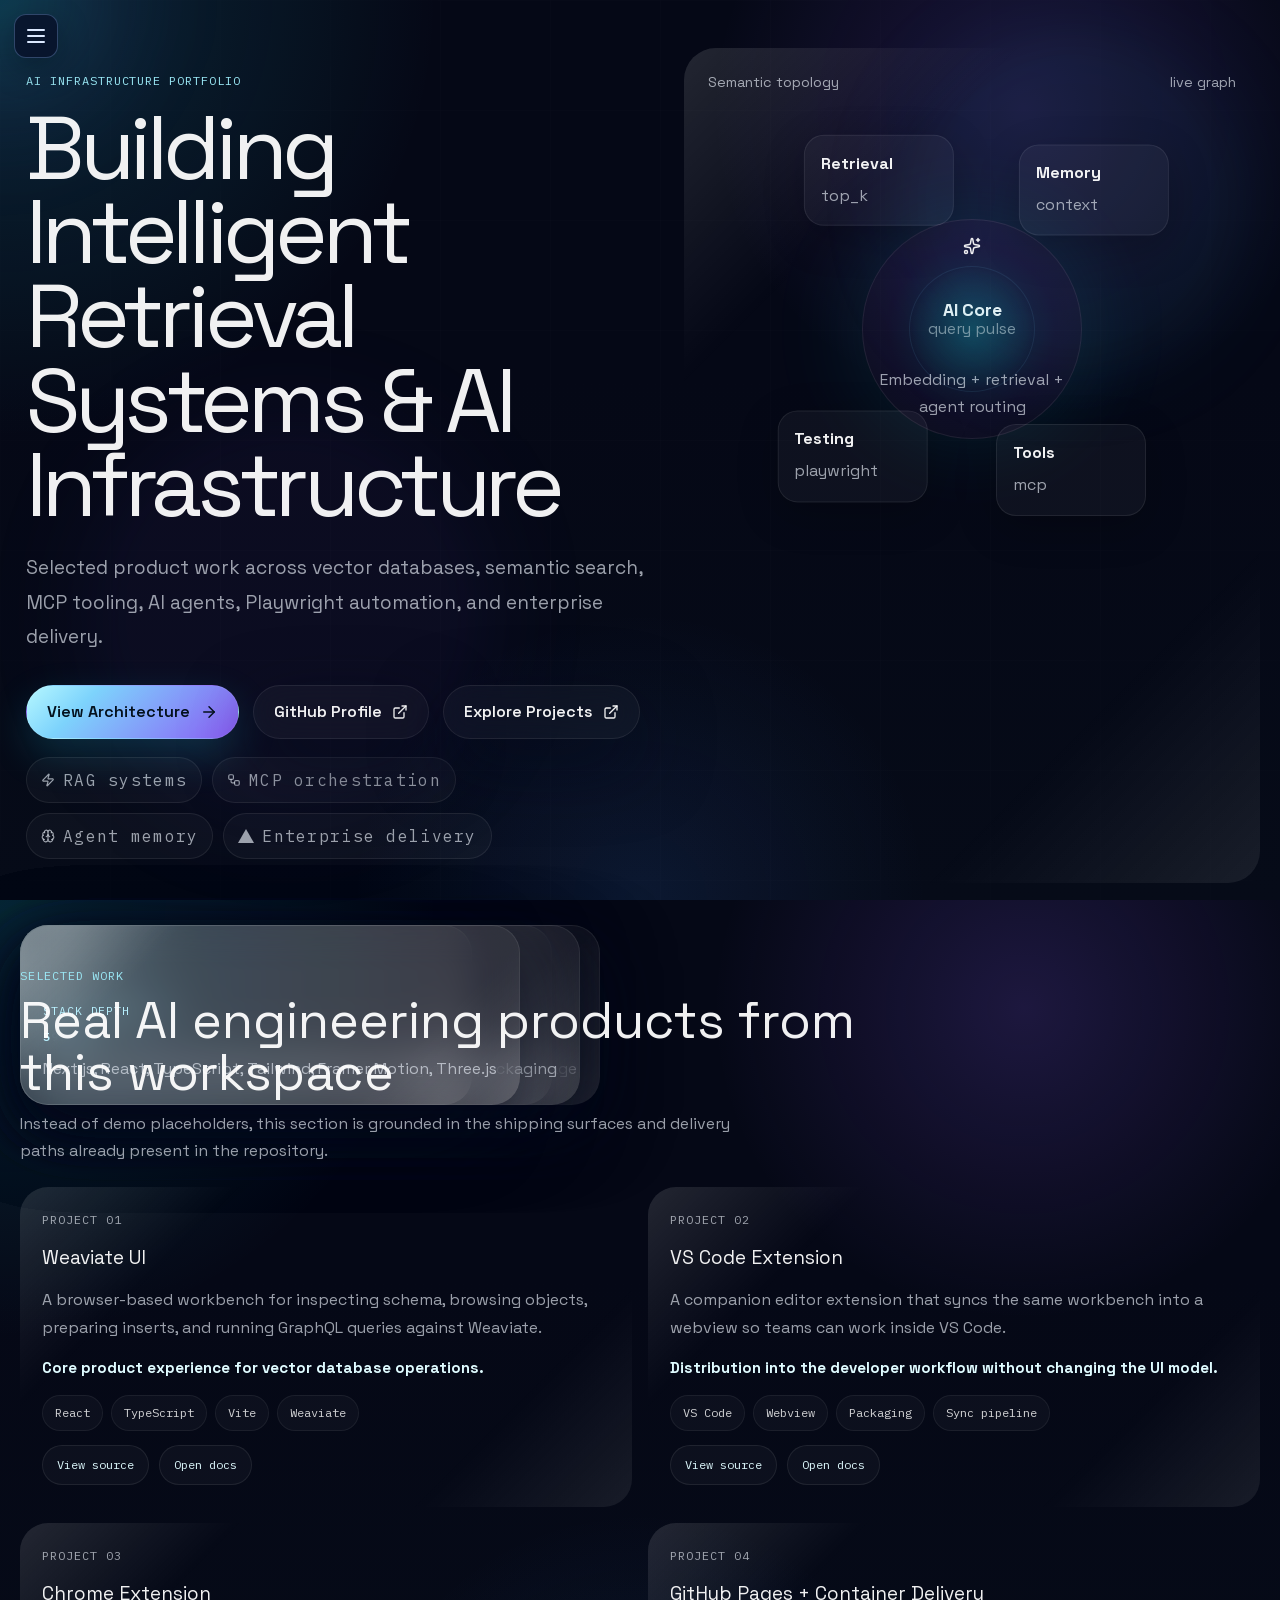
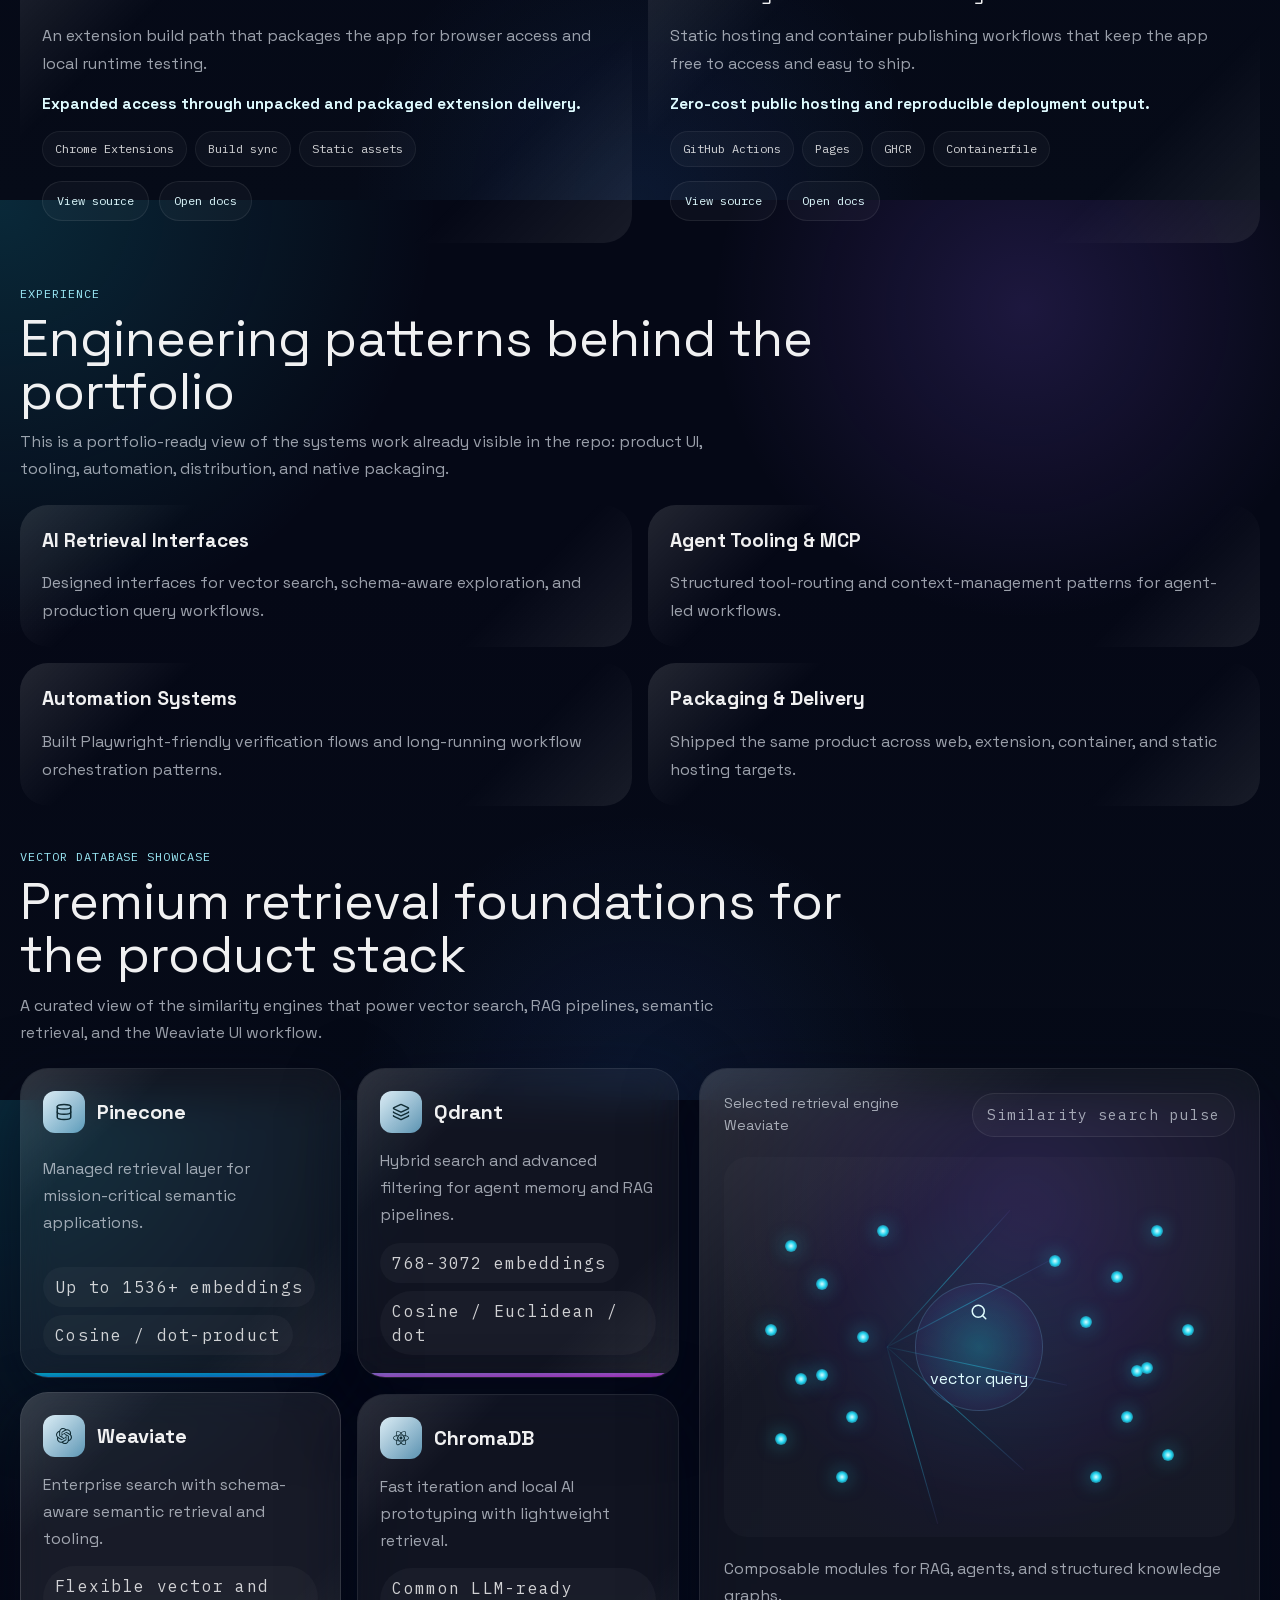
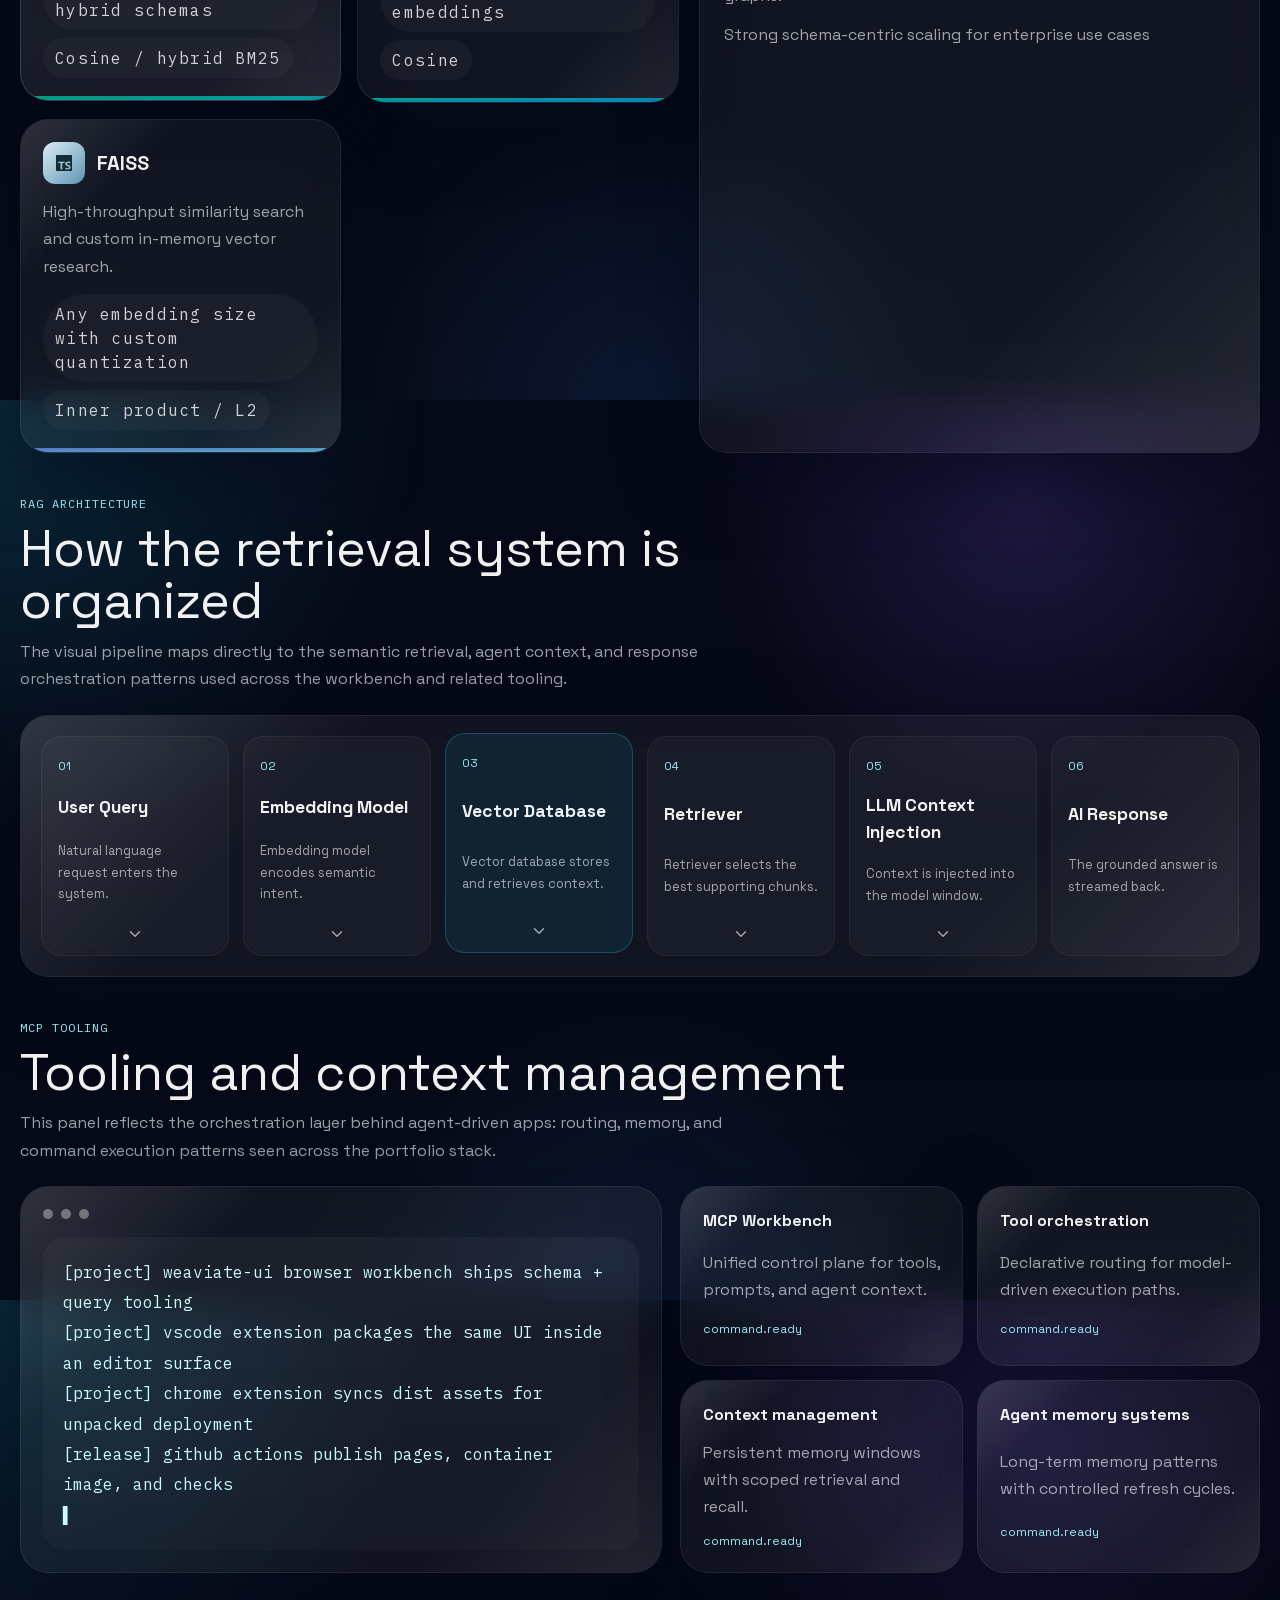
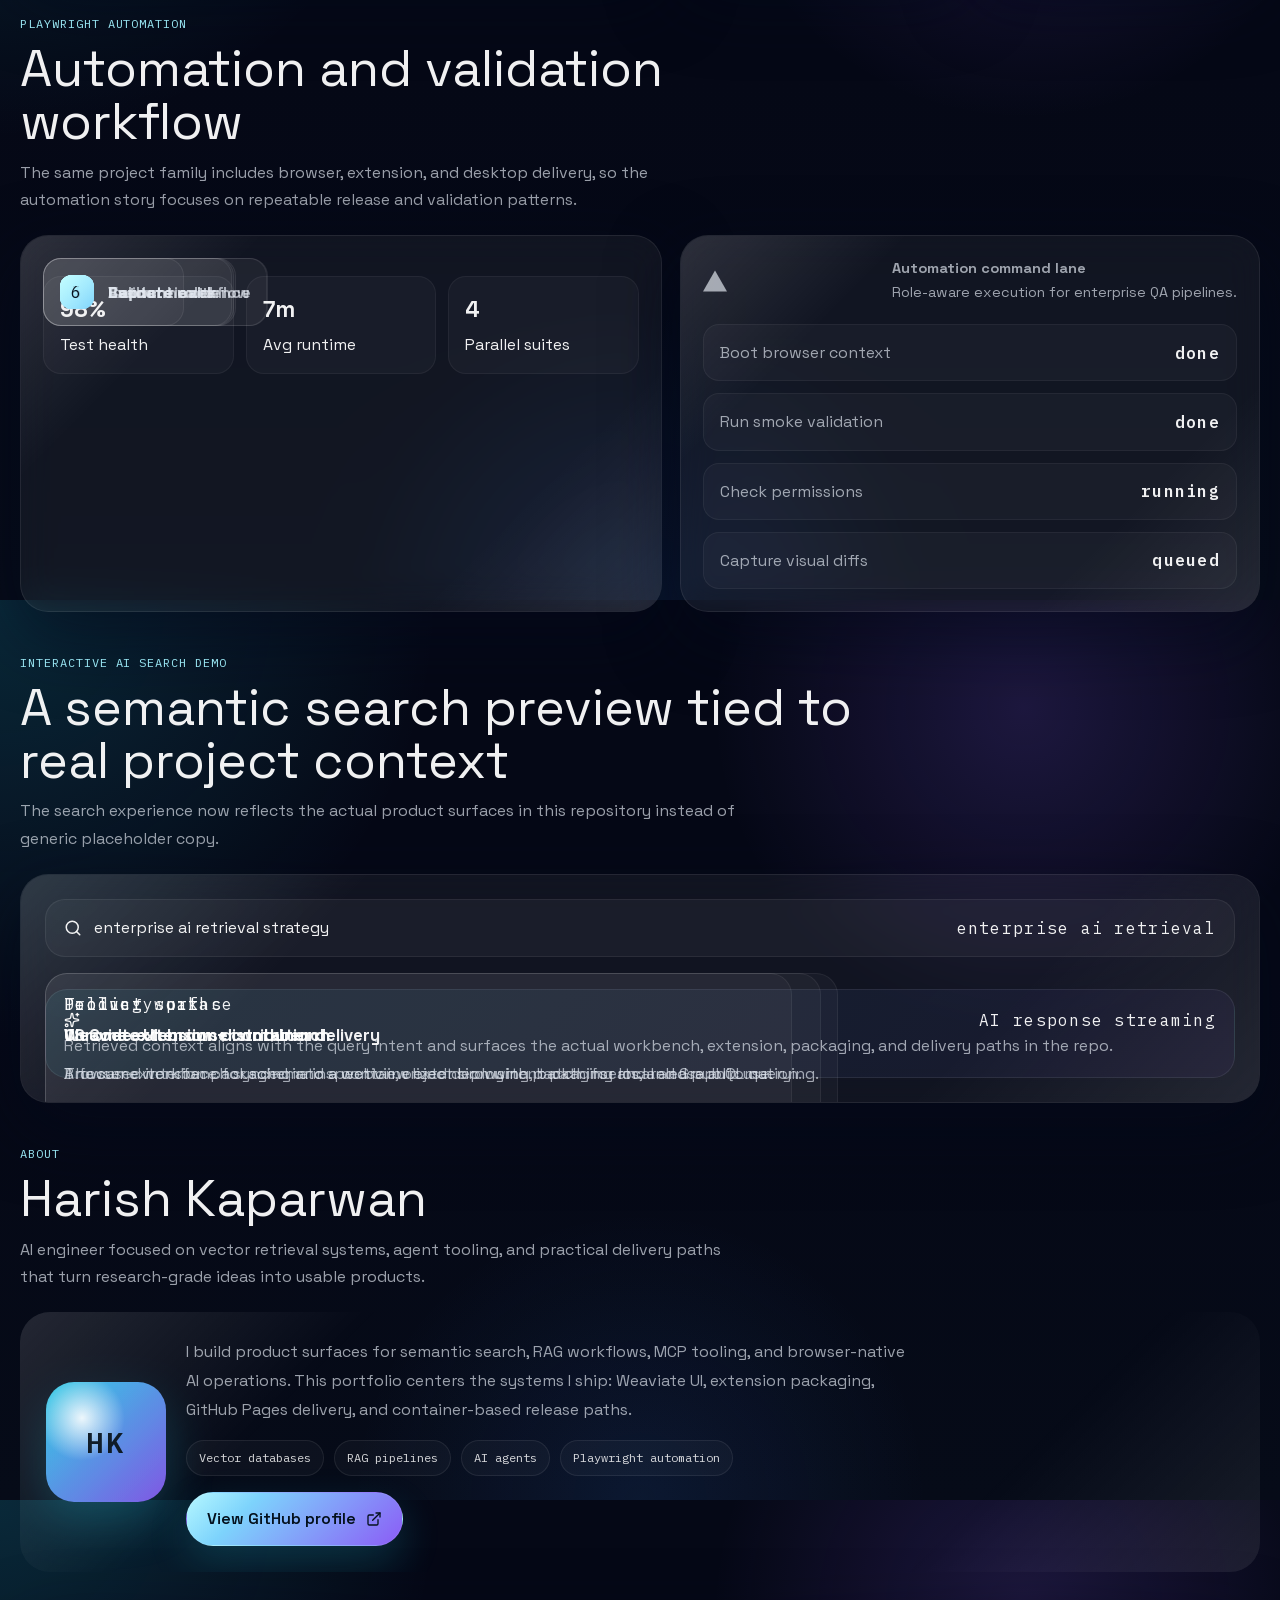
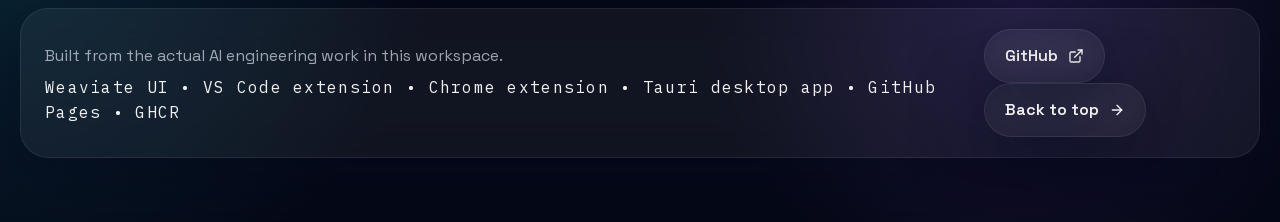
==== commit 1f2cda68: "Add Weaviate UI downloads page to website - Create dedicated downloads.html page with desktop assets" ====
--- a/index.html
+++ b/index.html
@@ -2,4 +2,5 @@
 [project] vscode extension packages the same UI inside an editor surface
 [project] chrome extension syncs dist assets for unpacked deployment
 [release] github actions publish pages, container image, and checks
-<span class="terminal-cursor">▍</span></pre></div><div class="mcp-cards"><article class="glass-panel mcp-card"><strong>MCP Workbench</strong><p>Unified control plane for tools, prompts, and agent context.</p><span>command.ready</span></article><article class="glass-panel mcp-card"><strong>Tool orchestration</strong><p>Declarative routing for model-driven execution paths.</p><span>command.ready</span></article><article class="glass-panel mcp-card"><strong>Context management</strong><p>Persistent memory windows with scoped retrieval and recall.</p><span>command.ready</span></article><article class="glass-panel mcp-card"><strong>Agent memory systems</strong><p>Long-term memory patterns with controlled refresh cycles.</p><span>command.ready</span></article></div></div></section><section class="section-block section-fade"><div class="section-heading"><p>PLAYWRIGHT AUTOMATION</p><h2>Automation and validation workflow</h2><span>The same project family includes browser, extension, and desktop delivery, so the automation story focuses on repeatable release and validation patterns.</span></div><div class="playwright-grid"><div class="workflow-panel glass-panel"><div class="workflow-track"><div class="workflow-node"><span>1</span><strong>Launch</strong></div><div class="workflow-node"><span>2</span><strong>Authenticate</strong></div><div class="workflow-node"><span>3</span><strong>Validate roles</strong></div><div class="workflow-node"><span>4</span><strong>Execute workflow</strong></div><div class="workflow-node"><span>5</span><strong>Capture evidence</strong></div><div class="workflow-node"><span>6</span><strong>Report health</strong></div></div><div class="workflow-metrics"><article><strong>98%</strong><span>Test health</span></article><article><strong>7m</strong><span>Avg runtime</span></article><article><strong>4</strong><span>Parallel suites</span></article></div></div><div class="glass-panel playwright-side"><div class="playwright-header"><svg stroke="currentColor" fill="currentColor" stroke-width="0" role="img" viewBox="0 0 24 24" height="24" width="24" xmlns="http://www.w3.org/2000/svg"><path d="m12 1.608 12 20.784H0Z"></path></svg><div><strong>Automation command lane</strong><p>Role-aware execution for enterprise QA pipelines.</p></div></div><div class="execution-timeline"><div class="timeline-row"><span>Boot browser context</span><strong>done</strong></div><div class="timeline-row"><span>Run smoke validation</span><strong>done</strong></div><div class="timeline-row"><span>Check permissions</span><strong>running</strong></div><div class="timeline-row"><span>Capture visual diffs</span><strong>queued</strong></div></div></div></div></section><section class="section-block section-fade"><div class="section-heading"><p>INTERACTIVE AI SEARCH DEMO</p><h2>A semantic search preview tied to real project context</h2><span>The search experience now reflects the actual product surfaces in this repository instead of generic placeholder copy.</span></div><div class="search-demo glass-panel"><div class="search-input-wrap"><svg xmlns="http://www.w3.org/2000/svg" width="18" height="18" viewBox="0 0 24 24" fill="none" stroke="currentColor" stroke-width="2" stroke-linecap="round" stroke-linejoin="round" class="lucide lucide-search" aria-hidden="true"><path d="m21 21-4.34-4.34"></path><circle cx="11" cy="11" r="8"></circle></svg><input aria-label="Semantic search query" value="enterprise ai retrieval strategy"/><span>enterp</span></div><div class="search-results"><article class="result-card" style="opacity:0;transform:translateY(10px)"><div><span>Product work</span><strong>Weaviate UI: browser workbench</strong></div><p>A focused interface for schema inspection, object browsing, batch inserts, and GraphQL querying.</p><div class="result-footer"><span>similarity <!-- -->0.99</span><div class="score-bar"><i style="width:99%"></i></div></div></article><article class="result-card" style="opacity:0;transform:translateY(10px)"><div><span>Tooling surface</span><strong>VS Code extension distribution</strong></div><p>The same workbench synced into a webview extension with packaging and release automation.</p><div class="result-footer"><span>similarity <!-- -->0.96</span><div class="score-bar"><i style="width:96%"></i></div></div></article><article class="result-card" style="opacity:0;transform:translateY(10px)"><div><span>Delivery paths</span><strong>Chrome extension + container delivery</strong></div><p>Browser extension packaging and a containerized deployment path for local and public use.</p><div class="result-footer"><span>similarity <!-- -->0.94</span><div class="score-bar"><i style="width:94%"></i></div></div></article></div><div class="stream-panel"><div class="stream-head"><svg xmlns="http://www.w3.org/2000/svg" width="16" height="16" viewBox="0 0 24 24" fill="none" stroke="currentColor" stroke-width="2" stroke-linecap="round" stroke-linejoin="round" class="lucide lucide-sparkles" aria-hidden="true"><path d="M11.017 2.814a1 1 0 0 1 1.966 0l1.051 5.558a2 2 0 0 0 1.594 1.594l5.558 1.051a1 1 0 0 1 0 1.966l-5.558 1.051a2 2 0 0 0-1.594 1.594l-1.051 5.558a1 1 0 0 1-1.966 0l-1.051-5.558a2 2 0 0 0-1.594-1.594l-5.558-1.051a1 1 0 0 1 0-1.966l5.558-1.051a2 2 0 0 0 1.594-1.594z"></path><path d="M20 2v4"></path><path d="M22 4h-4"></path><circle cx="4" cy="20" r="2"></circle></svg><span>AI response streaming</span></div><p>Retrieved context aligns with the query intent and surfaces the actual workbench, extension, packaging, and delivery paths in the repo.</p></div></div></section><section class="section-block section-fade"><div class="section-heading"><p>ABOUT</p><h2>Harish Kaparwan</h2><span>AI engineer focused on vector retrieval systems, agent tooling, and practical delivery paths that turn research-grade ideas into usable products.</span></div><div class="profile-card glass-panel"><div class="profile-avatar" aria-hidden="true">HK</div><div class="profile-copy"><p>I build product surfaces for semantic search, RAG workflows, MCP tooling, and browser-native AI operations. This portfolio centers the systems I ship: Weaviate UI, extension packaging, GitHub Pages delivery, and container-based release paths.</p><div class="profile-points"><span>Vector databases</span><span>RAG pipelines</span><span>AI agents</span><span>Playwright automation</span></div><a href="https://github.com/harishkaparwan" target="_blank" rel="noreferrer" class="primary-button profile-link">View GitHub profile <svg xmlns="http://www.w3.org/2000/svg" width="16" height="16" viewBox="0 0 24 24" fill="none" stroke="currentColor" stroke-width="2" stroke-linecap="round" stroke-linejoin="round" class="lucide lucide-external-link" aria-hidden="true"><path d="M15 3h6v6"></path><path d="M10 14 21 3"></path><path d="M18 13v6a2 2 0 0 1-2 2H5a2 2 0 0 1-2-2V8a2 2 0 0 1 2-2h6"></path></svg></a></div></div></section><footer class="footer-bar section-fade"><div><p>Built from the actual AI engineering work in this workspace.</p><span>Weaviate UI • VS Code extension • Chrome extension • Tauri desktop app • GitHub Pages • GHCR</span></div><div class="footer-actions"><a href="https://github.com/harishkaparwan" target="_blank" rel="noreferrer" class="secondary-button">GitHub <svg xmlns="http://www.w3.org/2000/svg" width="16" height="16" viewBox="0 0 24 24" fill="none" stroke="currentColor" stroke-width="2" stroke-linecap="round" stroke-linejoin="round" class="lucide lucide-external-link" aria-hidden="true"><path d="M15 3h6v6"></path><path d="M10 14 21 3"></path><path d="M18 13v6a2 2 0 0 1-2 2H5a2 2 0 0 1-2-2V8a2 2 0 0 1 2-2h6"></path></svg></a><a href="#top" class="secondary-button">Back to top <svg xmlns="http://www.w3.org/2000/svg" width="16" height="16" viewBox="0 0 24 24" fill="none" stroke="currentColor" stroke-width="2" stroke-linecap="round" stroke-linejoin="round" class="lucide lucide-arrow-right" aria-hidden="true"><path d="M5 12h14"></path><path d="m12 5 7 7-7 7"></path></svg></a></div></footer></main><!--$--><!--/$--><script src="/_next/static/chunks/webpack-25335194ce124362.js" id="_R_" async=""></script><script>(self.__next_f=self.__next_f||[]).push([0])</script><script>self.__next_f.push([1,"1:\"$Sreact.fragment\"\n2:I[9766,[],\"\"]\n3:I[8924,[],\"\"]\n4:I[1959,[],\"ClientPageRoot\"]\n5:I[9547,[\"367\",\"static/chunks/b536a0f1-398ddf0b801ede08.js\",\"831\",\"static/chunks/bd904a5c-cd9fec9bc41566fa.js\",\"362\",\"static/chunks/30a37ab2-8664865eee5a8d3c.js\",\"525\",\"static/chunks/525-1be1872bdc04cec8.js\",\"974\",\"static/chunks/app/page-06b332abafdaa651.js\"],\"default\"]\n8:I[4431,[],\"OutletBoundary\"]\na:I[5278,[],\"AsyncMetadataOutlet\"]\nc:I[4431,[],\"ViewportBoundary\"]\ne:I[4431,[],\"MetadataBoundary\"]\nf:\"$Sreact.suspense\"\n11:I[7150,[],\"\"]\n:HL[\"/_next/static/media/36966cca54120369-s.p.woff2\",\"font\",{\"crossOrigin\":\"\",\"type\":\"font/woff2\"}]\n:HL[\"/_next/static/media/98e207f02528a563-s.p.woff2\",\"font\",{\"crossOrigin\":\"\",\"type\":\"font/woff2\"}]\n:HL[\"/_next/static/media/d3ebbfd689654d3a-s.p.woff2\",\"font\",{\"crossOrigin\":\"\",\"type\":\"font/woff2\"}]\n:HL[\"/_next/static/media/db96af6b531dc71f-s.p.woff2\",\"font\",{\"crossOrigin\":\"\",\"type\":\"font/woff2\"}]\n:HL[\"/_next/static/css/b88038df200c2543.css\",\"style\"]\n"])</script><script>self.__next_f.push([1,"0:{\"P\":null,\"b\":\"kolJ9-UcKNVfkJbl4JdOV\",\"p\":\"\",\"c\":[\"\",\"\"],\"i\":false,\"f\":[[[\"\",{\"children\":[\"__PAGE__\",{}]},\"$undefined\",\"$undefined\",true],[\"\",[\"$\",\"$1\",\"c\",{\"children\":[[[\"$\",\"link\",\"0\",{\"rel\":\"stylesheet\",\"href\":\"/_next/static/css/b88038df200c2543.css\",\"precedence\":\"next\",\"crossOrigin\":\"$undefined\",\"nonce\":\"$undefined\"}]],[\"$\",\"html\",null,{\"lang\":\"en\",\"className\":\"__variable_dd5b2f __variable_595324 h-full antialiased\",\"children\":[\"$\",\"body\",null,{\"className\":\"min-h-full flex flex-col\",\"children\":[\"$\",\"$L2\",null,{\"parallelRouterKey\":\"children\",\"error\":\"$undefined\",\"errorStyles\":\"$undefined\",\"errorScripts\":\"$undefined\",\"template\":[\"$\",\"$L3\",null,{}],\"templateStyles\":\"$undefined\",\"templateScripts\":\"$undefined\",\"notFound\":[[[\"$\",\"title\",null,{\"children\":\"404: This page could not be found.\"}],[\"$\",\"div\",null,{\"style\":{\"fontFamily\":\"system-ui,\\\"Segoe UI\\\",Roboto,Helvetica,Arial,sans-serif,\\\"Apple Color Emoji\\\",\\\"Segoe UI Emoji\\\"\",\"height\":\"100vh\",\"textAlign\":\"center\",\"display\":\"flex\",\"flexDirection\":\"column\",\"alignItems\":\"center\",\"justifyContent\":\"center\"},\"children\":[\"$\",\"div\",null,{\"children\":[[\"$\",\"style\",null,{\"dangerouslySetInnerHTML\":{\"__html\":\"body{color:#000;background:#fff;margin:0}.next-error-h1{border-right:1px solid rgba(0,0,0,.3)}@media (prefers-color-scheme:dark){body{color:#fff;background:#000}.next-error-h1{border-right:1px solid rgba(255,255,255,.3)}}\"}}],[\"$\",\"h1\",null,{\"className\":\"next-error-h1\",\"style\":{\"display\":\"inline-block\",\"margin\":\"0 20px 0 0\",\"padding\":\"0 23px 0 0\",\"fontSize\":24,\"fontWeight\":500,\"verticalAlign\":\"top\",\"lineHeight\":\"49px\"},\"children\":404}],[\"$\",\"div\",null,{\"style\":{\"display\":\"inline-block\"},\"children\":[\"$\",\"h2\",null,{\"style\":{\"fontSize\":14,\"fontWeight\":400,\"lineHeight\":\"49px\",\"margin\":0},\"children\":\"This page could not be found.\"}]}]]}]}]],[]],\"forbidden\":\"$undefined\",\"unauthorized\":\"$undefined\"}]}]}]]}],{\"children\":[\"__PAGE__\",[\"$\",\"$1\",\"c\",{\"children\":[[\"$\",\"$L4\",null,{\"Component\":\"$5\",\"searchParams\":{},\"params\":{},\"promises\":[\"$@6\",\"$@7\"]}],null,[\"$\",\"$L8\",null,{\"children\":[\"$L9\",[\"$\",\"$La\",null,{\"promise\":\"$@b\"}]]}]]}],{},null,false]},null,false],[\"$\",\"$1\",\"h\",{\"children\":[null,[[\"$\",\"$Lc\",null,{\"children\":\"$Ld\"}],[\"$\",\"meta\",null,{\"name\":\"next-size-adjust\",\"content\":\"\"}]],[\"$\",\"$Le\",null,{\"children\":[\"$\",\"div\",null,{\"hidden\":true,\"children\":[\"$\",\"$f\",null,{\"fallback\":null,\"children\":\"$L10\"}]}]}]]}],false]],\"m\":\"$undefined\",\"G\":[\"$11\",[]],\"s\":false,\"S\":true}\n"])</script><script>self.__next_f.push([1,"6:{}\n7:\"$0:f:0:1:2:children:1:props:children:0:props:params\"\n"])</script><script>self.__next_f.push([1,"d:[[\"$\",\"meta\",\"0\",{\"charSet\":\"utf-8\"}],[\"$\",\"meta\",\"1\",{\"name\":\"viewport\",\"content\":\"width=device-width, initial-scale=1\"}]]\n9:null\n"])</script><script>self.__next_f.push([1,"12:I[622,[],\"IconMark\"]\nb:{\"metadata\":[[\"$\",\"title\",\"0\",{\"children\":\"Magic Portfolio | AI Engineer Portfolio\"}],[\"$\",\"meta\",\"1\",{\"name\":\"description\",\"content\":\"A premium AI infrastructure portfolio showcasing vector databases, RAG systems, MCP tooling, agent workflows, semantic search, and Playwright automation.\"}],[\"$\",\"link\",\"2\",{\"rel\":\"icon\",\"href\":\"/favicon.ico\",\"type\":\"image/x-icon\",\"sizes\":\"16x16\"}],[\"$\",\"$L12\",\"3\",{}]],\"error\":null,\"digest\":\"$undefined\"}\n"])</script><script>self.__next_f.push([1,"10:\"$b:metadata\"\n"])</script><style>#hpNav{position:fixed;left:14px;top:14px;z-index:99999;font-family:"Space Grotesk","Segoe UI",sans-serif}#hpNavBtn{width:44px;height:44px;border-radius:12px;border:1px solid rgba(125,160,221,.35);background:rgba(7,18,42,.86);color:#eaf2ff;display:grid;place-items:center;cursor:pointer;box-shadow:0 10px 30px rgba(2,8,20,.35)}#hpNavBtn span,#hpNavBtn span:before,#hpNavBtn span:after{display:block;width:18px;height:2px;background:#dbe8ff;border-radius:4px;content:""}#hpNavBtn span:before{transform:translateY(-6px)}#hpNavBtn span:after{transform:translateY(4px)}#hpNavMenu{margin-top:10px;min-width:220px;padding:10px;border-radius:14px;border:1px solid rgba(125,160,221,.28);background:rgba(7,18,42,.94);backdrop-filter:blur(10px);display:none;box-shadow:0 18px 50px rgba(2,8,20,.45)}#hpNav.open #hpNavMenu{display:block}#hpNavMenu a,#hpNavPluginsToggle{display:flex;align-items:center;justify-content:space-between;width:100%;padding:10px 12px;border-radius:10px;color:#dbe8ff;text-decoration:none;font-size:14px;font-weight:600;border:0;background:transparent;cursor:pointer}#hpNavMenu a:hover,#hpNavPluginsToggle:hover{background:rgba(36,66,130,.45)}#hpNavPlugins{margin-top:4px;padding-left:8px;border-left:1px solid rgba(125,160,221,.25);display:none}#hpNavPlugins.open{display:block}#hpNavPlugins a{font-size:13px;color:#b9cdf4}.hpCaret{opacity:.75;transition:transform .2s ease}#hpNavPluginsToggle[aria-expanded="true"] .hpCaret{transform:rotate(90deg)}@media (max-width:640px){#hpNav{left:10px;top:10px}}</style><nav id="hpNav" aria-label="Site navigation"><button id="hpNavBtn" aria-label="Open menu" aria-expanded="false"><span></span></button><div id="hpNavMenu" role="menu"><a href="/#articles" role="menuitem">Article</a><button id="hpNavPluginsToggle" aria-expanded="false" type="button">Plugins <span class="hpCaret">▸</span></button><div id="hpNavPlugins"><a href="https://harishkaparwan.github.io/mcp-ai-studio/" target="_blank" rel="noopener noreferrer">MCP AI Studio</a><a href="https://harishkaparwan.github.io/weaviate-ui/" target="_blank" rel="noopener noreferrer">Weaviate UI</a></div></div></nav><script>(function(){var nav=document.getElementById("hpNav"),btn=document.getElementById("hpNavBtn"),toggle=document.getElementById("hpNavPluginsToggle"),plugins=document.getElementById("hpNavPlugins");if(!nav||!btn||!toggle||!plugins)return;btn.addEventListener("click",function(e){e.stopPropagation();var open=nav.classList.toggle("open");btn.setAttribute("aria-expanded",open?"true":"false")});toggle.addEventListener("click",function(e){e.stopPropagation();var open=plugins.classList.toggle("open");toggle.setAttribute("aria-expanded",open?"true":"false")});document.addEventListener("click",function(e){if(!nav.contains(e.target)){nav.classList.remove("open");plugins.classList.remove("open");btn.setAttribute("aria-expanded","false");toggle.setAttribute("aria-expanded","false")}})})();</script></body></html>+<span class="terminal-cursor">▍</span></pre></div><div class="mcp-cards"><article class="glass-panel mcp-card"><strong>MCP Workbench</strong><p>Unified control plane for tools, prompts, and agent context.</p><span>command.ready</span></article><article class="glass-panel mcp-card"><strong>Tool orchestration</strong><p>Declarative routing for model-driven execution paths.</p><span>command.ready</span></article><article class="glass-panel mcp-card"><strong>Context management</strong><p>Persistent memory windows with scoped retrieval and recall.</p><span>command.ready</span></article><article class="glass-panel mcp-card"><strong>Agent memory systems</strong><p>Long-term memory patterns with controlled refresh cycles.</p><span>command.ready</span></article></div></div></section><section class="section-block section-fade"><div class="section-heading"><p>PLAYWRIGHT AUTOMATION</p><h2>Automation and validation workflow</h2><span>The same project family includes browser, extension, and desktop delivery, so the automation story focuses on repeatable release and validation patterns.</span></div><div class="playwright-grid"><div class="workflow-panel glass-panel"><div class="workflow-track"><div class="workflow-node"><span>1</span><strong>Launch</strong></div><div class="workflow-node"><span>2</span><strong>Authenticate</strong></div><div class="workflow-node"><span>3</span><strong>Validate roles</strong></div><div class="workflow-node"><span>4</span><strong>Execute workflow</strong></div><div class="workflow-node"><span>5</span><strong>Capture evidence</strong></div><div class="workflow-node"><span>6</span><strong>Report health</strong></div></div><div class="workflow-metrics"><article><strong>98%</strong><span>Test health</span></article><article><strong>7m</strong><span>Avg runtime</span></article><article><strong>4</strong><span>Parallel suites</span></article></div></div><div class="glass-panel playwright-side"><div class="playwright-header"><svg stroke="currentColor" fill="currentColor" stroke-width="0" role="img" viewBox="0 0 24 24" height="24" width="24" xmlns="http://www.w3.org/2000/svg"><path d="m12 1.608 12 20.784H0Z"></path></svg><div><strong>Automation command lane</strong><p>Role-aware execution for enterprise QA pipelines.</p></div></div><div class="execution-timeline"><div class="timeline-row"><span>Boot browser context</span><strong>done</strong></div><div class="timeline-row"><span>Run smoke validation</span><strong>done</strong></div><div class="timeline-row"><span>Check permissions</span><strong>running</strong></div><div class="timeline-row"><span>Capture visual diffs</span><strong>queued</strong></div></div></div></div></section><section class="section-block section-fade"><div class="section-heading"><p>INTERACTIVE AI SEARCH DEMO</p><h2>A semantic search preview tied to real project context</h2><span>The search experience now reflects the actual product surfaces in this repository instead of generic placeholder copy.</span></div><div class="search-demo glass-panel"><div class="search-input-wrap"><svg xmlns="http://www.w3.org/2000/svg" width="18" height="18" viewBox="0 0 24 24" fill="none" stroke="currentColor" stroke-width="2" stroke-linecap="round" stroke-linejoin="round" class="lucide lucide-search" aria-hidden="true"><path d="m21 21-4.34-4.34"></path><circle cx="11" cy="11" r="8"></circle></svg><input aria-label="Semantic search query" value="enterprise ai retrieval strategy"/><span>enterp</span></div><div class="search-results"><article class="result-card" style="opacity:0;transform:translateY(10px)"><div><span>Product work</span><strong>Weaviate UI: browser workbench</strong></div><p>A focused interface for schema inspection, object browsing, batch inserts, and GraphQL querying.</p><div class="result-footer"><span>similarity <!-- -->0.99</span><div class="score-bar"><i style="width:99%"></i></div></div></article><article class="result-card" style="opacity:0;transform:translateY(10px)"><div><span>Tooling surface</span><strong>VS Code extension distribution</strong></div><p>The same workbench synced into a webview extension with packaging and release automation.</p><div class="result-footer"><span>similarity <!-- -->0.96</span><div class="score-bar"><i style="width:96%"></i></div></div></article><article class="result-card" style="opacity:0;transform:translateY(10px)"><div><span>Delivery paths</span><strong>Chrome extension + container delivery</strong></div><p>Browser extension packaging and a containerized deployment path for local and public use.</p><div class="result-footer"><span>similarity <!-- -->0.94</span><div class="score-bar"><i style="width:94%"></i></div></div></article></div><div class="stream-panel"><div class="stream-head"><svg xmlns="http://www.w3.org/2000/svg" width="16" height="16" viewBox="0 0 24 24" fill="none" stroke="currentColor" stroke-width="2" stroke-linecap="round" stroke-linejoin="round" class="lucide lucide-sparkles" aria-hidden="true"><path d="M11.017 2.814a1 1 0 0 1 1.966 0l1.051 5.558a2 2 0 0 0 1.594 1.594l5.558 1.051a1 1 0 0 1 0 1.966l-5.558 1.051a2 2 0 0 0-1.594 1.594l-1.051 5.558a1 1 0 0 1-1.966 0l-1.051-5.558a2 2 0 0 0-1.594-1.594l-5.558-1.051a1 1 0 0 1 0-1.966l5.558-1.051a2 2 0 0 0 1.594-1.594z"></path><path d="M20 2v4"></path><path d="M22 4h-4"></path><circle cx="4" cy="20" r="2"></circle></svg><span>AI response streaming</span></div><p>Retrieved context aligns with the query intent and surfaces the actual workbench, extension, packaging, and delivery paths in the repo.</p></div></div></section><section class="section-block section-fade"><div class="section-heading"><p>ABOUT</p><h2>Harish Kaparwan</h2><span>AI engineer focused on vector retrieval systems, agent tooling, and practical delivery paths that turn research-grade ideas into usable products.</span></div><div class="profile-card glass-panel"><div class="profile-avatar" aria-hidden="true">HK</div><div class="profile-copy"><p>I build product surfaces for semantic search, RAG workflows, MCP tooling, and browser-native AI operations. This portfolio centers the systems I ship: Weaviate UI, extension packaging, GitHub Pages delivery, and container-based release paths.</p><div class="profile-points"><span>Vector databases</span><span>RAG pipelines</span><span>AI agents</span><span>Playwright automation</span></div><a href="https://github.com/harishkaparwan" target="_blank" rel="noreferrer" class="primary-button profile-link">View GitHub profile <svg xmlns="http://www.w3.org/2000/svg" width="16" height="16" viewBox="0 0 24 24" fill="none" stroke="currentColor" stroke-width="2" stroke-linecap="round" stroke-linejoin="round" class="lucide lucide-external-link" aria-hidden="true"><path d="M15 3h6v6"></path><path d="M10 14 21 3"></path><path d="M18 13v6a2 2 0 0 1-2 2H5a2 2 0 0 1-2-2V8a2 2 0 0 1 2-2h6"></path></svg></a></div></div></section><footer class="footer-bar section-fade"><div><p>Built from the actual AI engineering work in this workspace.</p><span>Weaviate UI • VS Code extension • Chrome extension • Tauri desktop app • GitHub Pages • GHCR</span></div><div class="footer-actions"><a href="https://github.com/harishkaparwan" target="_blank" rel="noreferrer" class="secondary-button">GitHub <svg xmlns="http://www.w3.org/2000/svg" width="16" height="16" viewBox="0 0 24 24" fill="none" stroke="currentColor" stroke-width="2" stroke-linecap="round" stroke-linejoin="round" class="lucide lucide-external-link" aria-hidden="true"><path d="M15 3h6v6"></path><path d="M10 14 21 3"></path><path d="M18 13v6a2 2 0 0 1-2 2H5a2 2 0 0 1-2-2V8a2 2 0 0 1 2-2h6"></path></svg></a><a href="#top" class="secondary-button">Back to top <svg xmlns="http://www.w3.org/2000/svg" width="16" height="16" viewBox="0 0 24 24" fill="none" stroke="currentColor" stroke-width="2" stroke-linecap="round" stroke-linejoin="round" class="lucide lucide-arrow-right" aria-hidden="true"><path d="M5 12h14"></path><path d="m12 5 7 7-7 7"></path></svg></a></div></footer></main><!--$--><!--/$--><script src="/_next/static/chunks/webpack-25335194ce124362.js" id="_R_" async=""></script><script>(self.__next_f=self.__next_f||[]).push([0])</script><script>self.__next_f.push([1,"1:\"$Sreact.fragment\"\n2:I[9766,[],\"\"]\n3:I[8924,[],\"\"]\n4:I[1959,[],\"ClientPageRoot\"]\n5:I[9547,[\"367\",\"static/chunks/b536a0f1-398ddf0b801ede08.js\",\"831\",\"static/chunks/bd904a5c-cd9fec9bc41566fa.js\",\"362\",\"static/chunks/30a37ab2-8664865eee5a8d3c.js\",\"525\",\"static/chunks/525-1be1872bdc04cec8.js\",\"974\",\"static/chunks/app/page-06b332abafdaa651.js\"],\"default\"]\n8:I[4431,[],\"OutletBoundary\"]\na:I[5278,[],\"AsyncMetadataOutlet\"]\nc:I[4431,[],\"ViewportBoundary\"]\ne:I[4431,[],\"MetadataBoundary\"]\nf:\"$Sreact.suspense\"\n11:I[7150,[],\"\"]\n:HL[\"/_next/static/media/36966cca54120369-s.p.woff2\",\"font\",{\"crossOrigin\":\"\",\"type\":\"font/woff2\"}]\n:HL[\"/_next/static/media/98e207f02528a563-s.p.woff2\",\"font\",{\"crossOrigin\":\"\",\"type\":\"font/woff2\"}]\n:HL[\"/_next/static/media/d3ebbfd689654d3a-s.p.woff2\",\"font\",{\"crossOrigin\":\"\",\"type\":\"font/woff2\"}]\n:HL[\"/_next/static/media/db96af6b531dc71f-s.p.woff2\",\"font\",{\"crossOrigin\":\"\",\"type\":\"font/woff2\"}]\n:HL[\"/_next/static/css/b88038df200c2543.css\",\"style\"]\n"])</script><script>self.__next_f.push([1,"0:{\"P\":null,\"b\":\"kolJ9-UcKNVfkJbl4JdOV\",\"p\":\"\",\"c\":[\"\",\"\"],\"i\":false,\"f\":[[[\"\",{\"children\":[\"__PAGE__\",{}]},\"$undefined\",\"$undefined\",true],[\"\",[\"$\",\"$1\",\"c\",{\"children\":[[[\"$\",\"link\",\"0\",{\"rel\":\"stylesheet\",\"href\":\"/_next/static/css/b88038df200c2543.css\",\"precedence\":\"next\",\"crossOrigin\":\"$undefined\",\"nonce\":\"$undefined\"}]],[\"$\",\"html\",null,{\"lang\":\"en\",\"className\":\"__variable_dd5b2f __variable_595324 h-full antialiased\",\"children\":[\"$\",\"body\",null,{\"className\":\"min-h-full flex flex-col\",\"children\":[\"$\",\"$L2\",null,{\"parallelRouterKey\":\"children\",\"error\":\"$undefined\",\"errorStyles\":\"$undefined\",\"errorScripts\":\"$undefined\",\"template\":[\"$\",\"$L3\",null,{}],\"templateStyles\":\"$undefined\",\"templateScripts\":\"$undefined\",\"notFound\":[[[\"$\",\"title\",null,{\"children\":\"404: This page could not be found.\"}],[\"$\",\"div\",null,{\"style\":{\"fontFamily\":\"system-ui,\\\"Segoe UI\\\",Roboto,Helvetica,Arial,sans-serif,\\\"Apple Color Emoji\\\",\\\"Segoe UI Emoji\\\"\",\"height\":\"100vh\",\"textAlign\":\"center\",\"display\":\"flex\",\"flexDirection\":\"column\",\"alignItems\":\"center\",\"justifyContent\":\"center\"},\"children\":[\"$\",\"div\",null,{\"children\":[[\"$\",\"style\",null,{\"dangerouslySetInnerHTML\":{\"__html\":\"body{color:#000;background:#fff;margin:0}.next-error-h1{border-right:1px solid rgba(0,0,0,.3)}@media (prefers-color-scheme:dark){body{color:#fff;background:#000}.next-error-h1{border-right:1px solid rgba(255,255,255,.3)}}\"}}],[\"$\",\"h1\",null,{\"className\":\"next-error-h1\",\"style\":{\"display\":\"inline-block\",\"margin\":\"0 20px 0 0\",\"padding\":\"0 23px 0 0\",\"fontSize\":24,\"fontWeight\":500,\"verticalAlign\":\"top\",\"lineHeight\":\"49px\"},\"children\":404}],[\"$\",\"div\",null,{\"style\":{\"display\":\"inline-block\"},\"children\":[\"$\",\"h2\",null,{\"style\":{\"fontSize\":14,\"fontWeight\":400,\"lineHeight\":\"49px\",\"margin\":0},\"children\":\"This page could not be found.\"}]}]]}]}]],[]],\"forbidden\":\"$undefined\",\"unauthorized\":\"$undefined\"}]}]}]]}],{\"children\":[\"__PAGE__\",[\"$\",\"$1\",\"c\",{\"children\":[[\"$\",\"$L4\",null,{\"Component\":\"$5\",\"searchParams\":{},\"params\":{},\"promises\":[\"$@6\",\"$@7\"]}],null,[\"$\",\"$L8\",null,{\"children\":[\"$L9\",[\"$\",\"$La\",null,{\"promise\":\"$@b\"}]]}]]}],{},null,false]},null,false],[\"$\",\"$1\",\"h\",{\"children\":[null,[[\"$\",\"$Lc\",null,{\"children\":\"$Ld\"}],[\"$\",\"meta\",null,{\"name\":\"next-size-adjust\",\"content\":\"\"}]],[\"$\",\"$Le\",null,{\"children\":[\"$\",\"div\",null,{\"hidden\":true,\"children\":[\"$\",\"$f\",null,{\"fallback\":null,\"children\":\"$L10\"}]}]}]]}],false]],\"m\":\"$undefined\",\"G\":[\"$11\",[]],\"s\":false,\"S\":true}\n"])</script><script>self.__next_f.push([1,"6:{}\n7:\"$0:f:0:1:2:children:1:props:children:0:props:params\"\n"])</script><script>self.__next_f.push([1,"d:[[\"$\",\"meta\",\"0\",{\"charSet\":\"utf-8\"}],[\"$\",\"meta\",\"1\",{\"name\":\"viewport\",\"content\":\"width=device-width, initial-scale=1\"}]]\n9:null\n"])</script><script>self.__next_f.push([1,"12:I[622,[],\"IconMark\"]\nb:{\"metadata\":[[\"$\",\"title\",\"0\",{\"children\":\"Magic Portfolio | AI Engineer Portfolio\"}],[\"$\",\"meta\",\"1\",{\"name\":\"description\",\"content\":\"A premium AI infrastructure portfolio showcasing vector databases, RAG systems, MCP tooling, agent workflows, semantic search, and Playwright automation.\"}],[\"$\",\"link\",\"2\",{\"rel\":\"icon\",\"href\":\"/favicon.ico\",\"type\":\"image/x-icon\",\"sizes\":\"16x16\"}],[\"$\",\"$L12\",\"3\",{}]],\"error\":null,\"digest\":\"$undefined\"}\n"])</script><script>self.__next_f.push([1,"10:\"$b:metadata\"\n"])</script><style>#hpNav{position:fixed;left:14px;top:14px;z-index:99999;font-family:"Space Grotesk","Segoe UI",sans-serif}#hpNavBtn{width:44px;height:44px;border-radius:12px;border:1px solid rgba(125,160,221,.35);background:rgba(7,18,42,.86);color:#eaf2ff;display:grid;place-items:center;cursor:pointer;box-shadow:0 10px 30px rgba(2,8,20,.35)}#hpNavBtn span,#hpNavBtn span:before,#hpNavBtn span:after{display:block;width:18px;height:2px;background:#dbe8ff;border-radius:4px;content:""}#hpNavBtn span:before{transform:translateY(-6px)}#hpNavBtn span:after{transform:translateY(4px)}#hpNavMenu{margin-top:10px;min-width:220px;padding:10px;border-radius:14px;border:1px solid rgba(125,160,221,.28);background:rgba(7,18,42,.94);backdrop-filter:blur(10px);display:none;box-shadow:0 18px 50px rgba(2,8,20,.45)}#hpNav.open #hpNavMenu{display:block}#hpNavMenu a,#hpNavPluginsToggle{display:flex;align-items:center;justify-content:space-between;width:100%;padding:10px 12px;border-radius:10px;color:#dbe8ff;text-decoration:none;font-size:14px;font-weight:600;border:0;background:transparent;cursor:pointer}#hpNavMenu a:hover,#hpNavPluginsToggle:hover{background:rgba(36,66,130,.45)}#hpNavPlugins{margin-top:4px;padding-left:8px;border-left:1px solid rgba(125,160,221,.25);display:none}#hpNavPlugins.open{display:block}#hpNavPlugins a{font-size:13px;color:#b9cdf4}.hpCaret{opacity:.75;transition:transform .2s ease}#hpNavPluginsToggle[aria-expanded="true"] .hpCaret{transform:rotate(90deg)}@media (max-width:640px){#hpNav{left:10px;top:10px}}</style><nav id="hpNav" aria-label="Site navigation"><button id="hpNavBtn" aria-label="Open menu" aria-expanded="false"><span></span></button><div id="hpNavMenu" role="menu"><a href="/downloads.html" role="menuitem">Downloads</a>
+            <a href="/#articles" role="menuitem">Article</a><button id="hpNavPluginsToggle" aria-expanded="false" type="button">Plugins <span class="hpCaret">▸</span></button><div id="hpNavPlugins"><a href="https://harishkaparwan.github.io/mcp-ai-studio/" target="_blank" rel="noopener noreferrer">MCP AI Studio</a><a href="https://harishkaparwan.github.io/weaviate-ui/" target="_blank" rel="noopener noreferrer">Weaviate UI</a></div></div></nav><script>(function(){var nav=document.getElementById("hpNav"),btn=document.getElementById("hpNavBtn"),toggle=document.getElementById("hpNavPluginsToggle"),plugins=document.getElementById("hpNavPlugins");if(!nav||!btn||!toggle||!plugins)return;btn.addEventListener("click",function(e){e.stopPropagation();var open=nav.classList.toggle("open");btn.setAttribute("aria-expanded",open?"true":"false")});toggle.addEventListener("click",function(e){e.stopPropagation();var open=plugins.classList.toggle("open");toggle.setAttribute("aria-expanded",open?"true":"false")});document.addEventListener("click",function(e){if(!nav.contains(e.target)){nav.classList.remove("open");plugins.classList.remove("open");btn.setAttribute("aria-expanded","false");toggle.setAttribute("aria-expanded","false")}})})();</script></body></html>
